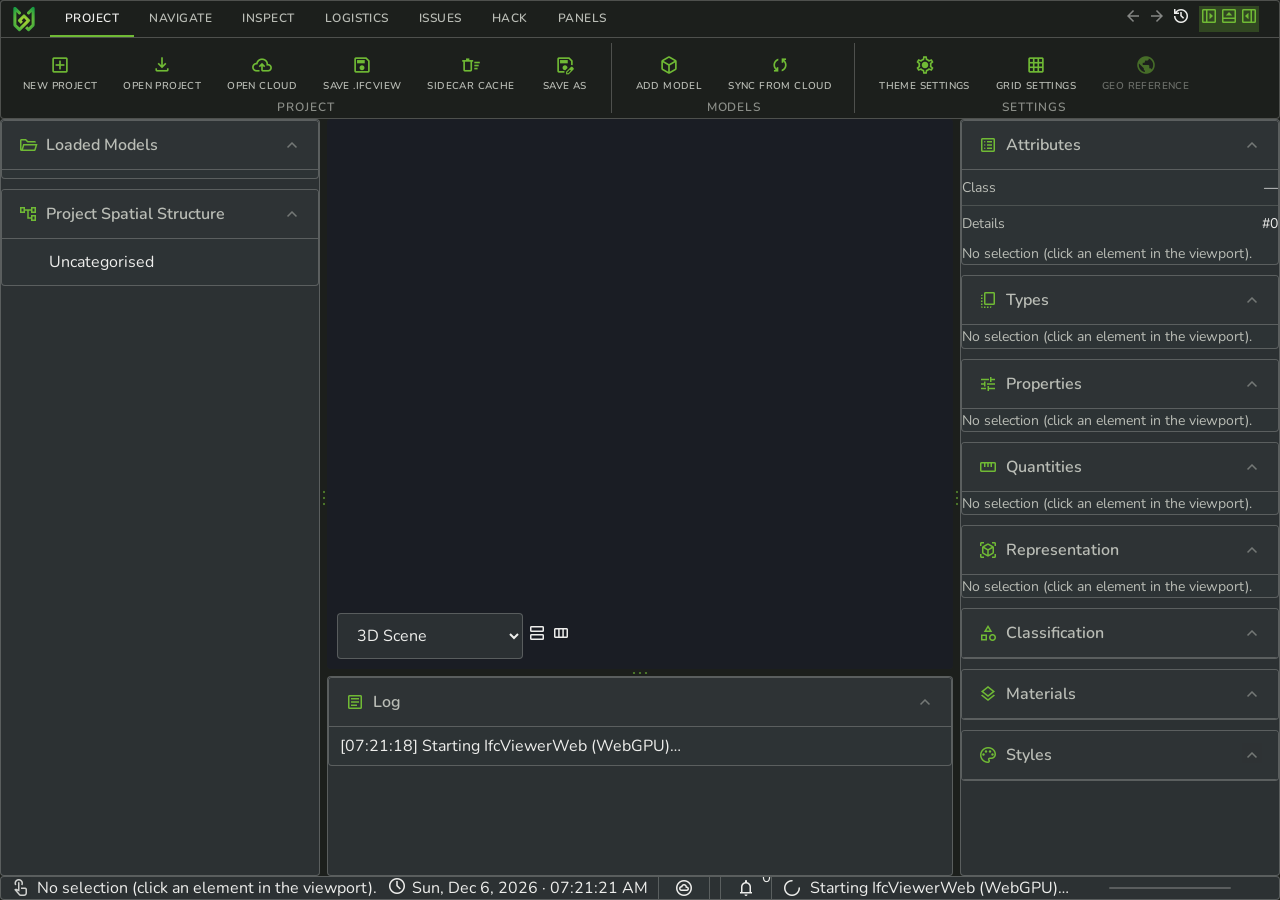
==== examples/full/index.html @ 1cb9f71c "bonsai-web live" ====
<!doctype html>
<html lang="en">
  <head>
    <meta charset="UTF-8" />
    <meta name="viewport" content="width=device-width, initial-scale=1.0" />
    <title>Bonsai Web — Full</title>
    <script type="module" crossorigin src="/assets/full-Bqfp49MY.js"></script>
    <link rel="modulepreload" crossorigin href="/assets/full-nSfZMf-n.js">
    <link rel="modulepreload" crossorigin href="/assets/__vite-browser-external-DauzbRu6.js">
    <link rel="modulepreload" crossorigin href="/assets/presets-W9ZtpXDs.js">
    <link rel="stylesheet" crossorigin href="/assets/full-CHg3Iyhk.css">
    <link rel="stylesheet" crossorigin href="/assets/presets-D4ahq0W2.css">
  </head>
  <body>
  </body>
</html>
---- assets/full-CHg3Iyhk.css ----
@import"https://fonts.googleapis.com/css2?family=Nunito:wght@200;300;400;500;600;700;800&display=swap";@import"https://fonts.googleapis.com/css2?family=Inconsolata:wght@200;300;400;500;600;700&display=swap";@import"https://fonts.googleapis.com/css2?family=Material+Symbols+Outlined:opsz,wght,FILL,GRAD@20..48,100..700,0..1,-50..200&display=swap";:root{--dui-color-bg: #1c1f1c;--dui-color-surface: rgba(46, 52, 54, .94);--dui-color-surface-raised: rgba(49, 49, 49, .96);--dui-color-surface-hover: rgba(49, 49, 49, .9);--dui-color-surface-pressed: rgba(49, 49, 49, .98);--dui-color-surface-selected: rgba(112, 186, 53, .25);--dui-color-control: rgba(46, 52, 54, .88);--dui-color-control-hover: rgba(49, 49, 49, .72);--dui-color-overlay: rgba(46, 52, 54, .96);--dui-color-text: #eeeeec;--dui-color-text-muted: #babdb6;--dui-color-text-subtle: #888a85;--dui-color-border: rgba(207, 208, 203, .28);--dui-color-border-strong: rgba(112, 186, 53, .4);--dui-color-separator: rgba(186, 189, 182, .22);--dui-color-focus: #70ba35;--dui-color-accent: #70ba35;--dui-color-accent-hover: #7cbf33;--dui-color-accent-soft: rgba(112, 186, 53, .18);--dui-color-on-accent: #ffffff;--dui-color-danger: #f0855e;--dui-color-warning: #d98014;--dui-color-success: #40b74c;--dui-color-info: #729fcf;--dui-font-ui: "Nunito", sans-serif;--dui-font-mono: "Inconsolata", monospace;--dui-font-size-xs: .75rem;--dui-font-size-sm: .875rem;--dui-font-size-md: 1rem;--dui-font-size-lg: 1.125rem;--dui-font-size-xl: 1.375rem;--dui-font-size-h1: 2.625rem;--dui-font-size-h2: 2rem;--dui-font-size-h3: 1.5625rem;--dui-font-size-h4: 1.375rem;--dui-font-size-h5: 1.25rem;--dui-font-size-h6: 1.125rem;--dui-line-height: 1.5;--dui-letter-spacing: .02em;--dui-space-1: 5px;--dui-space-2: 10px;--dui-space-3: 15px;--dui-space-4: 20px;--dui-space-5: 30px;--dui-space-6: 40px;--dui-control-height: 36px;--dui-control-height-sm: 28px;--dui-control-height-lg: 44px;--dui-control-padding-x: 15px;--dui-control-padding-y: 10px;--dui-radius: 4px;--dui-radius-sm: var(--dui-radius);--dui-radius-md: var(--dui-radius);--dui-radius-lg: var(--dui-radius);--dui-radius-pill: var(--dui-radius);--dui-shadow-sm: 0 2px 8px rgba(0, 0, 0, .3);--dui-shadow-md: 0 4px 20px rgba(0, 0, 0, .4);--dui-shadow-overlay: 0 8px 28px rgba(0, 0, 0, .35);--dui-focus-ring: 0 0 0 3px var(--dui-color-accent-soft);--dui-transition-fast: .15s ease;--dui-transition-medium: .2s ease;--dui-transition-slow: .25s ease;--dui-surface-bg: var(--dui-color-surface);--dui-surface-raised-bg: var(--dui-color-surface-raised);--dui-surface-overlay-bg: var(--dui-color-overlay);--dui-surface-control-bg: var(--dui-color-control);--dui-surface-blur: none;--dui-surface-saturate: 1;--dui-headerbar-height: 36px;--dui-sidebar-width: 44px;--dui-shell-margin: var(--dui-space-5);--dui-logo-size: calc(var(--dui-headerbar-height) - var(--dui-space-2));--dui-logo-wordmark-max-width: 150px;--dui-logo-area-width: calc(var(--dui-logo-wordmark-max-width) + var(--dui-space-4));--dui-config-width: var(--dui-logo-area-width);--dui-viewport-gizmo-size: 80px;--dui-viewport-gizmo-left: var(--dui-space-2);--dui-viewport-info-width: calc(var(--dui-viewport-gizmo-size) + var(--dui-sidebar-width));--dui-state-bar-right: calc(var(--dui-space-2) + var(--dui-viewport-info-width));--dui-nav-horizontal-inset: var(--dui-space-2);--dui-nav-bottom-inset: var(--dui-space-2);--dui-nav-left-stack-max-width: min(92vw, 320px);--dui-nav-right-stack-offset: var(--dui-sidebar-width)}*,*:before,*:after{box-sizing:border-box}input{vertical-align:middle}input:focus,textarea:focus,select:focus,input:focus-visible,textarea:focus-visible,select:focus-visible{background:var(--dui-surface-control-bg);border-color:var(--dui-color-focus)!important;box-shadow:var(--dui-focus-ring);outline:none}input.InputNumber{color:var(--dui-color-accent)!important;font-family:var(--dui-font-mono);font-size:13px;font-weight:600;min-width:60px;text-align:center}input.InputNumber:focus{color:var(--dui-color-accent-hover)!important}input[type=color]::-webkit-color-swatch{border:none;border-radius:var(--dui-radius)}input[type=color]::-webkit-color-swatch-wrapper{padding:2px}input:hover,textarea:hover,select:hover{background:var(--dui-color-control-hover);border-color:var(--dui-color-border-strong)!important}::-webkit-scrollbar{height:6px;width:6px}select,input,option{background:var(--dui-surface-control-bg);border:1px solid var(--dui-color-border);border-radius:var(--dui-radius);color:var(--dui-color-text);display:inline-flex;font-family:inherit;font-size:var(--dui-font-size-md);min-height:var(--dui-control-height);outline:none;padding:var(--dui-control-padding-y) var(--dui-control-padding-x);transition:background var(--dui-transition-fast),border-color var(--dui-transition-fast),box-shadow var(--dui-transition-fast)}textarea{background:var(--dui-surface-control-bg);border:1px solid var(--dui-color-border);border-radius:var(--dui-radius);color:var(--dui-color-text);display:block;font-family:inherit;font-size:var(--dui-font-size-md);min-height:var(--dui-control-height);outline:none;padding:var(--dui-control-padding-y) var(--dui-control-padding-x);transition:background var(--dui-transition-fast),border-color var(--dui-transition-fast),box-shadow var(--dui-transition-fast)}select:focus,input:focus,textarea:focus,select:focus-visible,input:focus-visible,textarea:focus-visible{border-color:var(--dui-color-focus)!important;box-shadow:var(--dui-focus-ring)}small{font-size:var(--dui-font-size-sm);font-weight:400}p,span,.TextBlock{font-size:var(--dui-font-size-md);font-weight:400;line-height:var(--dui-line-height)}a{color:var(--dui-color-text);cursor:pointer;font-weight:500;text-decoration:none}a:hover{color:var(--dui-color-accent-hover)}h1,h2,h3,h4,h5,h6{color:var(--dui-color-text);letter-spacing:var(--dui-letter-spacing);line-height:1.2;margin:0}h1{font-size:var(--dui-font-size-h1);font-weight:700}h2{font-size:var(--dui-font-size-h2);font-weight:600}h3{font-size:var(--dui-font-size-h3);font-weight:500}h4{font-size:var(--dui-font-size-h4);font-weight:400}h5{font-size:var(--dui-font-size-h5);font-weight:300;color:var(--dui-color-text)}h6{font-size:var(--dui-font-size-h6);font-weight:200;color:var(--dui-color-text);letter-spacing:var(--dui-letter-spacing);text-transform:none}.centered{align-items:center;text-align:center}.fill-height{height:100%}.fill-parent{height:100%;width:100%}.justify-between{justify-content:space-between;text-align:justify}input[type=color]::-webkit-color-swatch-wrapper{padding:0}input[type=color]::-webkit-color-swatch{border:none}textarea{tab-size:4;white-space:pre;word-wrap:normal}textarea.success{border-color:var(--dui-color-success)!important;box-shadow:0 0 0 4px #30d15826}textarea.fail{border-color:var(--dui-color-danger)!important;background-color:#f8514914;box-shadow:0 0 0 4px #ff453a26}textarea,input{outline:none}.Grid{display:grid;box-sizing:border-box}.DropZone{border:3px dashed var(--dui-color-border);border-radius:var(--dui-radius);padding:var(--dui-space-2);text-align:center;font-size:14px;font-weight:500;border-style:dashed;border-width:3px;border-image:repeating-linear-gradient(90deg,var(--dui-color-border) 0 10px,transparent 10px 20px) 1}.Disabled{cursor:not-allowed;opacity:.45;pointer-events:auto}.Active{background:var(--dui-color-surface-selected)!important;border-color:color-mix(in srgb,var(--dui-color-accent) 40%,transparent)!important;color:var(--dui-color-accent)!important}.Property{display:inline-block;font-size:12px;white-space:nowrap;overflow:hidden;text-overflow:ellipsis}.PropertyValue{color:var(--dui-color-accent);font-family:var(--dui-font-mono);text-align:right;min-width:96px;white-space:nowrap}.PropertyGrid{container-name:property-grid;container-type:inline-size;display:flex;flex-direction:column;gap:0;min-width:0;width:100%}.PropertyGrid-title,.PropertyGrid-header,.PropertyGrid-body,.PropertyGrid-row{box-sizing:border-box;min-width:0;width:100%}.PropertyGrid-title{color:var(--dui-color-text-muted);font-size:11px;font-weight:600;letter-spacing:.04em;margin-bottom:var(--dui-space-1);text-transform:uppercase}.PropertyGrid-header{border-bottom:1px solid var(--dui-color-border);border-top:1px solid var(--dui-color-border-strong);color:var(--dui-color-text-muted);font-size:.75rem;letter-spacing:.08em;padding:8px 14px;text-transform:uppercase}.PropertyGrid-body,.PropertyGrid-body.Column{display:grid;grid-template-columns:minmax(0,max-content) minmax(0,1fr)}.PropertyGrid-row.InputListItem,.PropertyGrid-row{align-items:center;background:transparent;border:0;border-bottom:1px solid var(--dui-color-separator);border-radius:0;cursor:default;display:flex;gap:.5rem;margin:0;min-height:var(--dui-control-height);overflow:visible;padding:.3rem 0;position:relative}.PropertyGrid-body>.PropertyGrid-row{column-gap:.5rem;display:grid;grid-column:1 / -1;grid-template-columns:subgrid}.PropertyGrid-body>.PropertyGrid-row:has(>:nth-child(3)){display:flex;gap:.5rem}.PropertyGrid-row.InputListItem:hover,.PropertyGrid-row:hover{background:transparent;border-color:transparent;border-bottom-color:var(--dui-color-separator);color:inherit}.PropertyGrid-row:last-child{border-bottom-color:transparent}.PropertyGrid-cell{min-width:0}.PropertyGrid-label{color:var(--dui-color-text-muted);font-size:var(--dui-font-size-sm);max-width:9rem;overflow:hidden;text-overflow:ellipsis;white-space:nowrap}.PropertyGrid-value{color:var(--dui-color-text);display:flex;flex:1 1 0%;font-size:var(--dui-font-size-sm);justify-content:flex-end;min-width:0;text-align:right}.PropertyGrid-value:not(:has(*)){display:block;overflow:hidden;text-overflow:ellipsis;white-space:nowrap}.PropertyGrid-value>.InputText,.PropertyGrid-value>.InputSearch,.PropertyGrid-value>.InputTextArea,.PropertyGrid-value>.InputDropdown,.PropertyGrid-value>.InputNumber,.PropertyGrid-value>.InputDate,.PropertyGrid-value>.InputColor,.PropertyGrid-value>.Slider,.PropertyGrid-value>progress{max-width:100%;min-width:0;width:100%}.PropertyGrid-row:has(.InputTextArea),.PropertyGrid-row:has(.Slider){align-items:start}.PropertyGrid-row:has(.InputTextArea) .PropertyGrid-label{padding-top:var(--dui-control-padding-y)}@container property-grid (max-width: 11rem){.PropertyGrid-body,.PropertyGrid-body.Column{grid-template-columns:minmax(0,1fr)}.PropertyGrid-body>.PropertyGrid-row{align-items:stretch;display:flex;flex-direction:column;gap:.2rem;grid-column:auto;grid-template-columns:none;padding-block:.4rem}.PropertyGrid-label{max-width:none;white-space:normal}.PropertyGrid-value{justify-content:stretch;text-align:left}}.Rectangle,.WorkspacePanel{background:var(--dui-surface-bg);border-radius:var(--dui-radius)}.WorkspacePanel>.Header.is-panel-drag-handle{cursor:grab;touch-action:none;user-select:none}.WorkspacePanel.is-panel-dragging{opacity:.55}.WorkspacePanel-float{color:var(--dui-color-text-muted);cursor:pointer}.WorkspacePanel-float:hover{color:var(--dui-color-accent)}.ContentPanel{background:var(--dui-surface-bg);border:1px solid var(--dui-color-border);border-radius:var(--dui-radius);display:flex;flex-direction:column;overflow:hidden}.ContentPanel>.Header,.ContentPanel>.RibbonBar,.FloatingWindow>.Header,.Flyout>.Header,.NavigableList>.Header,.dui-drill>.Header,.WorkspaceStackSegmentHeader.Header{flex-shrink:0}.ContentPanel>.RibbonBar{justify-content:flex-end;padding:var(--dui-space-2)}.ContentPanel>.RibbonBar:empty{display:none}.ContentPanel>.Header,.FloatingWindow>.Header,.Flyout>.Header,.NavigableList>.Header,.dui-drill>.Header,.WorkspaceStackSegmentHeader.Header{align-items:center;background:var(--dui-surface-bg);border-bottom:1px solid var(--dui-color-border);display:flex;flex-shrink:0;gap:8px;min-height:0;padding:12px 16px;width:100%}.ContentPanel>.Header .Icon:not(.CollapsiblePanel-toggle),.FloatingWindow>.Header .Icon:not(.CollapsiblePanel-toggle),.Flyout>.Header .Icon:not(.CollapsiblePanel-toggle),.NavigableList>.Header .Icon:not(.CollapsiblePanel-toggle),.dui-drill>.Header .Icon:not(.CollapsiblePanel-toggle),.WorkspaceStackSegmentHeader.Header .Icon:not(.CollapsiblePanel-toggle){color:var(--dui-color-accent);font-size:20px}.ContentPanel>.Header .TextBlock,.FloatingWindow>.Header .TextBlock,.Flyout>.Header .TextBlock,.NavigableList>.Header .TextBlock,.dui-drill>.Header .TextBlock,.WorkspaceStackSegmentHeader.Header .TextBlock{color:var(--dui-color-text-muted);flex:1 1 auto;font-weight:600;min-width:0}.ContentPanel>.PanelContent{-webkit-overflow-scrolling:touch;display:flex;flex:1 1 0%;flex-direction:column;gap:var(--dui-space-2);min-height:0;overflow-x:hidden;overflow-y:auto;width:100%}.ContentPanel>.PanelContent>.TabView{display:flex;flex:1 1 0;flex-direction:column;max-width:100%;min-height:0;min-width:0}.ContentPanel>.PanelContent>.TabView .TabView-tabs{flex-shrink:0}.ContentPanel>.PanelContent>.TabView .TabView-content{flex:1 1 0;min-height:0;overflow-x:hidden;overflow-y:auto}#objectTab .Rectangle,#geometryTab .Rectangle,#materialTab .Rectangle,#scriptTab .Rectangle{padding:var(--dui-space-2)}.ContextMenu div{position:relative}.ContextModules .ModuleCount{backdrop-filter:var(--dui-surface-blur);background:var(--dui-color-danger);border-radius:var(--dui-radius);padding:1px 3px;position:absolute;right:0;top:80%}.CollapsiblePanel>.PanelContent:has(.ag-theme-quartz),.CollapsiblePanel>.PanelContent:has(.ag-theme-quartz-dark){display:flex;flex-direction:column}.CollapsiblePanel>.PanelContent:has(.ag-theme-quartz) .ag-theme-quartz,.CollapsiblePanel>.PanelContent:has(.ag-theme-quartz-dark) .ag-theme-quartz-dark{flex:0 0 auto}.Module,.Clickable,.IndependentModule{cursor:pointer;-webkit-user-select:none;-moz-user-select:none;-ms-user-select:none;user-select:none}.Module:hover,.IndependentModule:hover{color:var(--dui-color-accent)}.ModuleName{text-transform:uppercase}.Link{color:var(--dui-color-accent);display:inline-block;font-size:13px;margin-top:var(--dui-space-2);text-decoration:underline}.InputListItem .Link{color:var(--dui-color-text-muted);font-size:13px;font-weight:400;letter-spacing:.2px;margin:0;text-decoration:none;transition:color .2s ease}.InputListItem:hover .Link{color:var(--dui-color-text)}.Row{display:flex;flex-direction:row}.FloatingWindow .TabView-content .Rectangle{padding:var(--dui-space-2);flex:1;min-height:0;overflow:hidden}#sidebar .Row .Label,#properties .Row .Label,.SideBar .Row .Label{color:var(--dui-color-text-muted);flex-shrink:0;font-size:12px;font-weight:500;width:100px}.properties-panel .Rectangle{height:100%;margin:0;overflow:auto;width:100%}#Viewport{height:100%;overflow:hidden;position:relative;width:100%;border-radius:var(--dui-radius)}.InputListItem{align-items:center;background:transparent;border:1px solid transparent;border-radius:var(--dui-radius);color:var(--dui-color-text);cursor:pointer;display:flex;gap:var(--dui-space-3);margin:1px 0;min-height:var(--dui-control-height);overflow:hidden;padding:5px 10px;position:relative;transition:background var(--dui-transition-fast),color var(--dui-transition-fast),border-color var(--dui-transition-fast)}.InputListItem:hover{background:var(--dui-color-surface-hover);border-color:transparent;color:var(--dui-color-text)}.InputListItem.Active{background:var(--dui-color-surface-selected);border-color:transparent;color:var(--dui-color-text)}.InputListItem.workspace-menu-item{gap:var(--dui-space-3);min-height:32px;padding:4px 8px;width:100%}.workspace-menu-item .Checkbox{flex-shrink:0}.workspace-menu-item-icon,.workspace-menu-item .material-symbols-outlined{color:var(--dui-color-text-muted);flex-shrink:0;font-size:18px;line-height:1;opacity:.85}.InputListItem.workspace-menu-item:hover .workspace-menu-item-icon,.InputListItem.workspace-menu-item:hover .material-symbols-outlined{color:var(--dui-color-text);opacity:1}.workspace-menu-item-label{flex:1 1 auto;font-size:var(--dui-font-size-sm);line-height:1.2;min-width:0;overflow:hidden;text-overflow:ellipsis;white-space:nowrap}.workspace-menu-item-actions{align-items:center;display:flex;flex-shrink:0;gap:var(--dui-space-1);margin-left:auto}.Rectangle{background:var(--dui-surface-bg);-webkit-backdrop-filter:var(--dui-surface-blur);backdrop-filter:var(--dui-surface-blur);border:1px solid var(--dui-color-border);border-radius:var(--dui-radius);display:flex;flex-direction:column;max-width:100%;min-width:min(fit-content,240px);-moz-user-select:none;-ms-user-select:none;-o-user-select:none;-webkit-user-select:none;user-select:none;z-index:7}input.InputColor{align-items:center;border-radius:var(--dui-radius);border:1px solid var(--dui-color-border);display:flex;justify-content:center;margin:var(--dui-space-1);position:relative}.Click{background:var(--dui-surface-bg);border:1px solid var(--dui-color-border);border-radius:var(--dui-radius);box-shadow:var(--dui-shadow-md);cursor:pointer;padding:8px 12px;transition:all .2s ease;user-select:none}::-webkit-scrollbar{width:6px}.FloatingWindow f-node{z-index:5}.FloatingWindow flow,.FloatingWindow-content flow{display:block;height:100%;overflow:hidden;position:relative;width:100%}.ws-node-group-background{-webkit-backdrop-filter:blur(2px);backdrop-filter:blur(2px);box-shadow:var(--dui-shadow-sm);pointer-events:none;position:absolute;transition:all var(--dui-transition-fast)}header{align-items:center}.kbd{align-items:center;background:var(--dui-surface-control-bg);border:1px solid var(--dui-color-border);border-bottom-width:2px;border-radius:var(--dui-radius);box-shadow:inset 0 -1px 0 var(--dui-color-separator);color:var(--dui-color-text-muted);display:inline-flex;font-family:var(--dui-font-mono);font-size:var(--dui-font-size-xs);font-weight:500;height:var(--dui-control-height-sm);justify-content:center;min-width:var(--dui-control-height-sm);padding:0 7px;width:fit-content}.Code{font-family:var(--dui-font-mono);line-height:1.45;white-space:normal;word-break:break-word}.Markdown{color:var(--dui-color-text);display:block;font-family:var(--dui-font-ui);font-size:var(--dui-font-size-md);line-height:1.65;max-width:48rem;width:100%}.Markdown>:first-child{margin-top:0}.Markdown>:last-child{margin-bottom:0}.Markdown h1,.Markdown h2,.Markdown h3,.Markdown h4,.Markdown h5,.Markdown h6{color:var(--dui-color-text);font-weight:700;letter-spacing:-.02em;line-height:1.25;margin:1.35em 0 .5em}.Markdown h1{border-bottom:1px solid var(--dui-color-separator);font-size:var(--dui-font-size-h3);padding-bottom:.35em}.Markdown h2{border-bottom:1px solid var(--dui-color-separator);font-size:var(--dui-font-size-h4);padding-bottom:.3em}.Markdown h3{font-size:var(--dui-font-size-h5)}.Markdown h4{font-size:var(--dui-font-size-h6)}.Markdown h5,.Markdown h6{color:var(--dui-color-text-muted);font-size:var(--dui-font-size-md);font-weight:650}.Markdown p{margin:0 0 .9em}.Markdown a{color:var(--dui-color-accent);text-decoration:underline;text-decoration-color:color-mix(in srgb,var(--dui-color-accent) 45%,transparent);text-underline-offset:.15em}.Markdown a:hover{color:var(--dui-color-accent-hover);text-decoration-color:var(--dui-color-accent-hover)}.Markdown strong{color:var(--dui-color-text);font-weight:700}.Markdown em{font-style:italic}.Markdown del,.Markdown s{color:var(--dui-color-text-muted);text-decoration:line-through}.Markdown u{text-decoration:underline;text-underline-offset:.12em}.Markdown hr{background:transparent;border:0;border-top:1px solid var(--dui-color-separator);margin:1.5em 0}.Markdown ul,.Markdown ol{margin:0 0 .9em;padding-left:1.35em}.Markdown li{margin:.25em 0}.Markdown li>ul,.Markdown li>ol{margin:.35em 0 .15em}.Markdown li.task-list-item,.Markdown .task-list-item{list-style:none;margin-left:-1.35em;padding-left:0}.Markdown .task-list-item input[type=checkbox]{accent-color:var(--dui-color-accent);margin:0 .55em 0 0;vertical-align:middle}.Markdown blockquote{background:var(--dui-color-accent-soft);border-left:3px solid var(--dui-color-accent);border-radius:0 var(--dui-radius) var(--dui-radius) 0;color:var(--dui-color-text-muted);margin:0 0 .9em;padding:.65em .9em}.Markdown blockquote>:first-child{margin-top:0}.Markdown blockquote>:last-child{margin-bottom:0}.Markdown img{border-radius:var(--dui-radius);display:block;height:auto;margin:.75em 0;max-width:100%}.Markdown table{border-collapse:collapse;display:block;font-size:var(--dui-font-size-sm);margin:0 0 1em;max-width:100%;overflow-x:auto;width:max-content}.Markdown thead{background:var(--dui-surface-control-bg)}.Markdown th,.Markdown td{border:1px solid var(--dui-color-border);padding:.45em .75em;text-align:left;vertical-align:top}.Markdown th{color:var(--dui-color-text);font-weight:650;white-space:nowrap}.Markdown td{color:var(--dui-color-text-muted)}.Markdown tbody tr:nth-child(2n){background:color-mix(in srgb,var(--dui-color-surface-raised) 55%,transparent)}.Markdown code{background:var(--dui-color-accent-soft);border:1px solid color-mix(in srgb,var(--dui-color-accent) 22%,transparent);border-radius:var(--dui-radius);color:var(--dui-color-accent);font-family:var(--dui-font-mono);font-size:.9em;padding:.1em .4em}.Markdown pre{background:var(--dui-surface-raised-bg);border:1px solid var(--dui-color-border);border-radius:var(--dui-radius);margin:0 0 1em;overflow-x:auto;padding:.85em 1em}.Markdown pre code{background:transparent;border:0;border-radius:0;color:var(--dui-color-text);display:block;font-size:var(--dui-font-size-sm);line-height:1.55;padding:0;white-space:pre}.Markdown pre code.hljs{background:transparent;padding:0}.disclaimer{background:var(--dui-surface-control-bg);border:1px solid var(--dui-color-border);border-radius:var(--dui-radius);color:var(--dui-color-text-muted);display:block;font-size:var(--dui-font-size-sm);line-height:1.5;padding:var(--dui-space-3) var(--dui-space-4)}small{color:var(--dui-color-text-muted);font-size:var(--dui-font-size-sm, 14px);line-height:1.45}.NotificationsPanel{max-height:30vh;overflow:auto;position:absolute}button,.Button,.ToolButton{align-items:center;background:var(--dui-surface-control-bg);-webkit-backdrop-filter:var(--dui-surface-blur);backdrop-filter:var(--dui-surface-blur);border:1px solid var(--dui-color-border);border-radius:var(--dui-radius);color:var(--dui-color-text);cursor:pointer;display:inline-flex;font-family:inherit;font-size:var(--dui-font-size-md);font-weight:500;gap:6px;justify-content:center;letter-spacing:var(--dui-letter-spacing);min-height:var(--dui-control-height);padding:var(--dui-control-padding-y) var(--dui-control-padding-x);transition:background var(--dui-transition-fast),border-color var(--dui-transition-fast),color var(--dui-transition-fast),box-shadow var(--dui-transition-fast)}.ToolButton{background:transparent;border-color:transparent;min-height:var(--dui-control-height-sm);min-width:var(--dui-control-height-sm);padding:4px;width:fit-content}.InputList{border-radius:var(--dui-radius);cursor:default;font-size:var(--dui-font-size-sm);min-height:fit-content;overflow:hidden;padding:4px;width:100%}.FloatingWindow f-canvas f-content{left:0;position:absolute;top:0}.CollapsiblePanel>.PanelContent{flex:0 0 auto;min-height:auto;overflow:visible}.CollapsiblePanel>.PanelContent>.TabView{flex:0 0 auto;height:auto;min-height:auto}.CollapsiblePanel>.PanelContent>.TabView .TabView-content{flex:0 0 auto;min-height:auto;overflow:visible}.CollapsiblePanel>.PanelContent>.InputList{padding:2px 4px 8px}.CollapsiblePanel-toggle{color:var(--dui-color-text-muted);flex-shrink:0;opacity:.5;transition:opacity var(--dui-transition-fast)}.CollapsiblePanel:hover .CollapsiblePanel-toggle{opacity:1}.CollapsiblePanel.collapsed>.PanelContent{display:none}.CollapsiblePanel.collapsed .CollapsiblePanel-toggle{transform:rotate(-90deg)}.FloatingWindow f-canvas{height:100%!important;left:0!important;position:absolute!important;top:0!important;width:100%!important}.Item-actions:hover{opacity:1!important}.Badge{background:var(--dui-color-surface-raised, color-mix(in srgb, var(--dui-color-text) 6%, transparent));border:1px solid var(--dui-color-border);border-radius:var(--dui-radius);color:var(--dui-color-text-muted);display:inline-block;font-family:var(--dui-font-mono);font-size:var(--dui-font-size-xs);line-height:1.4;margin:0;padding:.2rem .45rem;width:fit-content;white-space:nowrap}button img,.icon{opacity:.75;transition:opacity var(--dui-transition-fast);width:1rem}.Button--active{background:var(--dui-color-surface-selected);border-color:color-mix(in srgb,var(--dui-color-accent) 40%,transparent);color:var(--dui-color-accent)}button:hover,.Button:hover{background:var(--dui-color-control-hover);border-color:var(--dui-color-border-strong);color:var(--dui-color-text)}button:active,.Button:active{background:var(--dui-color-surface-pressed)}.Button.primary{background:var(--dui-color-accent);border-color:transparent;color:var(--dui-color-on-accent);font-weight:550}.Button.primary:hover{background:var(--dui-color-accent-hover);border-color:transparent;color:var(--dui-color-on-accent)}.Button.secondary{background:var(--dui-surface-raised-bg);border:1px solid var(--dui-color-border);color:var(--dui-color-text)}.Button.secondary:hover{background:var(--dui-color-surface-hover);border-color:var(--dui-color-border-strong);color:var(--dui-color-text)}.ToolButton:hover{background:var(--dui-color-surface-hover);color:var(--dui-color-text)}.circle{align-items:center;border-radius:var(--dui-radius);cursor:pointer;display:inline-flex;padding:3px}.Click:hover{transform:scale(1.05)}.FloatingWindow{background:var(--dui-surface-overlay-bg);-webkit-backdrop-filter:var(--dui-surface-blur);backdrop-filter:var(--dui-surface-blur);border:1px solid var(--dui-color-border);border-radius:var(--dui-radius);box-shadow:var(--dui-shadow-overlay);display:flex;flex-direction:column;margin:0;max-width:min(100vw - 2rem,100%);max-height:min(100vh - 2rem,100%);min-height:0;min-width:min(20vw,280px);overflow:hidden;position:absolute;transition:box-shadow var(--dui-transition-medium),border-color var(--dui-transition-medium);z-index:12}@keyframes floating-panel-enter{0%{opacity:0;transform:scale(.97) translateY(8px)}to{opacity:1;transform:scale(1) translateY(0)}}.FloatingWindow.is-entering{animation:floating-panel-enter .24s cubic-bezier(.22,1,.36,1) forwards}.FloatingWindow>.Header{cursor:move}.FloatingWindow-tools{align-items:center;display:inline-flex;flex-shrink:0;gap:.25rem}.FloatingWindow-tool.ToolButton{border-radius:var(--dui-radius);color:var(--dui-color-text-muted);min-height:var(--dui-control-height-sm);min-width:var(--dui-control-height-sm)}.FloatingWindow-tool.ToolButton:hover{color:var(--dui-color-text)}.FloatingWindow-content{display:flex;flex:1;flex-direction:column;margin:0;min-height:0;overflow:auto;position:relative}.FloatingWindow.maximized{height:100%!important;left:0!important;top:0!important;width:100%!important;z-index:9999!important}.FloatingWindow.minimized{height:30px!important}.GameNumber{color:gold;font-family:Orbitron,monospace;font-size:12px;font-weight:700}#startPython,#startIM,#startBIM{color:var(--dui-color-accent);padding:1rem 2rem;transition:background-color .3s ease}#toolbar{-webkit-backdrop-filter:var(--dui-surface-blur);backdrop-filter:var(--dui-surface-blur);background:var(--dui-surface-bg);border:1px solid var(--dui-color-border);border-radius:var(--dui-radius);box-shadow:var(--dui-shadow-md);padding:var(--dui-space-2) 0;position:relative;text-align:center}#world-container,#world-container canvas{height:100%;width:100%}.Image,.SVG{min-height:1rem;min-width:1rem;object-fit:contain}.InputListItem .Image,.InputListItem .SVG{filter:grayscale(100%) brightness(1.2);height:20px;opacity:.5;transition:opacity .25s ease;width:20px}.InputListItem:hover .Image,.InputListItem:hover .SVG{filter:grayscale(0%);opacity:.85}.InputListItem:hover .material-symbols-outlined{color:var(--dui-color-text);opacity:.9}.RibbonBar{align-items:stretch;flex-shrink:0;gap:2px}.Button.RibbonButton,.RibbonButton{align-items:center;-webkit-backdrop-filter:none;backdrop-filter:none;background:transparent;border:none;border-bottom:2px solid transparent;border-radius:0;box-shadow:none;box-sizing:border-box;color:var(--dui-color-text-muted);cursor:pointer;display:flex;flex:0 0 auto;flex-direction:column;font-family:var(--dui-font-ui);gap:4px;justify-content:center;min-height:0;min-width:72px;padding:6px 12px 4px;position:relative;transition:background-color var(--dui-transition-fast),border-color var(--dui-transition-fast),color var(--dui-transition-fast)}button.RibbonButton:hover,.Button.RibbonButton:hover,.RibbonButton:hover{background:color-mix(in srgb,var(--dui-color-accent) 6%,transparent 94%);border-color:transparent;border-bottom-color:transparent;box-shadow:none;color:var(--dui-color-text)}button.RibbonButton:active,.Button.RibbonButton:active,.RibbonButton:active{background:transparent}.Button.RibbonButton.Active,.Button.RibbonButton.selected,.RibbonButton.Active,.RibbonButton.selected,button.RibbonButton.Active:hover,.Button.RibbonButton.Active:hover,.RibbonButton.Active:hover{background:transparent;border-color:transparent;border-bottom-color:var(--dui-color-accent);color:var(--dui-color-text)}.RibbonButton:focus-visible{outline:2px solid var(--dui-color-accent);outline-offset:-2px}.RibbonButton .Icon,.RibbonButton .material-symbols-outlined{color:var(--dui-color-accent);display:block;font-size:22px;height:22px;line-height:22px;margin:0}.RibbonButton-label{color:inherit;display:block;font-size:10px;font-weight:600;letter-spacing:.04em;line-height:1.2;max-width:104px;overflow:hidden;text-align:center;text-overflow:ellipsis;text-transform:uppercase;white-space:nowrap}.Network{max-width:100%!important;min-width:100%!important}.NodeGraphControls{align-items:center;display:flex;flex-wrap:wrap;gap:var(--dui-space-2);left:var(--dui-space-2);position:absolute;top:var(--dui-space-2);z-index:2}.Column{display:flex;flex-direction:column}.Module{align-items:center;box-shadow:none;display:flex;flex-direction:column;font-size:var(--dui-space-4);justify-content:center;margin:0!important}.IndependentModule{width:"fit-content";display:flex;flex-direction:row;justify-content:center;gap:var(--dui-space-2);border-radius:var(--dui-radius);background:var(--dui-surface-bg);-webkit-backdrop-filter:var(--dui-surface-blur);backdrop-filter:var(--dui-surface-blur);padding:var(--dui-space-2);border:1px solid var(--dui-color-border);align-items:center}#LayoutToggleBar{margin-right:var(--dui-space-4)}.NotificationsModule{position:relative}.HeaderBar .Row:not(.TabView){height:100%;align-items:center;justify-content:center}.ModuleCount{font-size:var(--dui-space-3);position:absolute;bottom:50%;right:0}.SquareOperator{align-items:center;background:var(--dui-surface-bg);border:1px solid var(--dui-color-border);cursor:pointer;display:flex;flex-direction:column;gap:var(--dui-space-1);padding:var(--dui-space-2);transition:all var(--dui-transition-slow);width:fit-content}.SquareOperator:hover{scale:1.05}.SquareButton{align-items:center;background:var(--dui-surface-control-bg);border:1px solid var(--dui-color-border);border-radius:var(--dui-radius);color:var(--dui-color-text);cursor:pointer;display:flex;flex-direction:column;gap:4px;justify-content:center;min-height:76px;min-width:76px;padding:var(--dui-space-4);text-align:center;transition:background var(--dui-transition-fast),border-color var(--dui-transition-fast),box-shadow var(--dui-transition-fast);width:fit-content}.SquareButton:hover{background:var(--dui-color-control-hover);border-color:var(--dui-color-border-strong);box-shadow:var(--dui-shadow-sm)}.SquareButton-label{font-size:var(--dui-font-size-md);font-weight:550;line-height:1.2;white-space:normal}.SquareButton-meta{color:var(--dui-color-text-muted);font-size:var(--dui-font-size-xs);font-weight:500;letter-spacing:.02em;opacity:.9}.SquareButton .Icon,.SquareButton .material-symbols-outlined{color:var(--dui-color-text-muted);font-size:20px;opacity:.85}.Tab .Image{flex-shrink:0;height:14px;width:14px}.Title{font-size:var(--dui-font-size-lg, 18px);font-weight:600;letter-spacing:.01em;overflow:hidden;text-overflow:ellipsis;white-space:nowrap}.MainPanel-header{border-bottom:1px solid var(--dui-color-border);flex-shrink:0;padding:.75rem 1rem}.TabView-tabs .Tab:hover>.ToolButton.Tab-float,.TabView-tabs .Tab.selected>.ToolButton.Tab-float{opacity:1}.TabView{background:transparent;border:none;border-radius:0;display:flex;flex-direction:column;max-width:calc(100vw - var(--dui-sidebar-width) - var(--dui-shell-margin));overflow:hidden;transition:.3s ease,left .3s ease}.TabView .TabView-content{display:block;min-height:3.5rem;position:relative;width:100%;height:100%}.TabView .TabView-content .InputListItem{cursor:default}.TabView-tabs,.TabView .TabView-tabs{align-items:stretch;background:transparent;border-bottom:1px solid var(--dui-color-separator);display:flex;flex-direction:row;flex-shrink:0;gap:0;overflow-x:auto;overflow-y:hidden;padding:0;width:100%}.TabView-tabs::-webkit-scrollbar{display:none}.TabView-tabs .Tab{align-items:center;background:transparent;border:none;border-bottom:2px solid transparent;color:var(--dui-color-text-muted);cursor:pointer;display:flex;font-family:var(--dui-font-ui);font-size:var(--dui-font-size-xs, 11px);font-weight:600;gap:6px;letter-spacing:.04em;margin-bottom:-1px;max-width:200px;padding:.55rem .875rem;text-transform:uppercase;transition:color var(--dui-transition-fast),border-color var(--dui-transition-fast);white-space:nowrap}.TabView-tabs .Tab .Title{color:inherit;font-size:inherit;font-weight:inherit;letter-spacing:inherit;line-height:1.2}.TabView-tabs .Tab:hover{background:transparent;color:var(--dui-color-text)}.TabView-tabs .Tab.active,.TabView-tabs .Tab.selected{background:transparent;border-bottom-color:var(--dui-color-accent);color:var(--dui-color-text)}.Tooltip{background:var(--dui-surface-overlay-bg);-webkit-backdrop-filter:var(--dui-surface-blur);backdrop-filter:var(--dui-surface-blur);border:1px solid var(--dui-color-border);border-radius:var(--dui-radius);box-shadow:var(--dui-shadow-md);color:var(--dui-color-text);font-family:var(--dui-font-ui);font-size:var(--dui-font-size-xs);font-weight:500;left:100%;margin-left:8px;opacity:0;padding:5px 8px;pointer-events:none;position:absolute;top:50%;transform:translateY(-50%);transition:opacity var(--dui-transition-fast);white-space:nowrap;z-index:10000}.Tooltip--portal{left:auto;margin-left:0;top:auto}.Tooltip--dark{background:var(--dui-surface-overlay-bg);border:1px solid var(--dui-color-border);color:var(--dui-color-text)}.Tooltip--light{background:#f5f5f7;border:1px solid rgba(0,0,0,.1);box-shadow:var(--dui-shadow-md);color:#1d1d1f}.Tooltip--above{left:50%;margin-left:0;margin-bottom:8px;top:auto;bottom:100%;transform:translate(-50%)}.Tooltip.visible{opacity:1}.MobileLandscapeGuidance{align-items:center;background:var(--dui-surface-bg);backdrop-filter:blur(8px);box-sizing:border-box;display:none;flex-direction:column;inset:0;justify-content:center;padding:var(--dui-space-5);pointer-events:auto;position:fixed;z-index:100}.selected{border-color:var(--dui-color-accent)!important}.SelectionToggle{align-items:center;background:var(--dui-surface-bg);border:1px solid var(--dui-color-border);border-radius:var(--dui-radius);cursor:pointer;display:inline-flex;gap:var(--dui-space-2);padding:var(--dui-space-2) var(--dui-space-4);transition:var(--dui-transition-fast)}.SelectionToggle:hover{background:var(--dui-color-surface-hover);border-color:var(--dui-color-border-strong)}.SelectionToggle.active{background:var(--dui-color-accent-soft);border-color:var(--dui-color-accent);color:var(--dui-color-on-accent)}.layout-panel{display:flex;flex-direction:column;overflow:hidden;position:relative;z-index:10;border-radius:var(--dui-radius)}.layout-resizer{background:transparent;flex-shrink:0;position:relative;transition:background .15s ease;z-index:100}.layout-resizer:before{content:"";opacity:.55;pointer-events:none;position:absolute}.layout-resizer:hover,.layout-resizer.active{background:var(--dui-color-accent-soft)!important}.layout-resizer-left,.layout-resizer-right{cursor:col-resize;width:4px}.layout-resizer-left:before,.layout-resizer-right:before{background:radial-gradient(circle,var(--dui-color-accent) 1px,transparent 1.6px) center / 2px 6px repeat-y;height:18px;left:50%;top:50%;transform:translate(-50%,-50%);width:2px}.layout-resizer-bottom{cursor:row-resize;height:4px}.layout-resizer-bottom:before{background:radial-gradient(circle,var(--dui-color-accent) 1px,transparent 1.6px) center / 6px 2px repeat-x;height:2px;left:50%;top:50%;transform:translate(-50%,-50%);width:18px}.layout-drag-overlay{background:transparent;inset:0;position:fixed;z-index:9999}.NavigationView{--dui-sidebar-width: 240px;--dui-sidebar-min-width: 180px;--dui-sidebar-max-width: 280px;display:flex;flex:1 1 auto;height:100%;min-height:0;min-width:0;overflow:hidden;width:100%}.NavigationView>.SideBar{border-right:1px solid var(--dui-color-border);display:flex;flex:0 0 var(--dui-sidebar-width);flex-direction:column;max-width:var(--dui-sidebar-max-width);min-height:0;min-width:var(--dui-sidebar-min-width);overflow:hidden;width:var(--dui-sidebar-width)}.NavigationView.is-sidebar-hidden>.SideBar{display:none}.NavigationView>.layout-resizer-right{flex:0 0 4px}.NavigationView.is-sidebar-hidden>.layout-resizer-right{display:none}.SideBar.SideBar-borderless{border-right:none}.SideBar-header,.SideBar-footer{display:flex;flex-direction:column;flex:0 0 auto;min-height:0}.SideBar-header{background:var(--dui-surface-bg);-webkit-backdrop-filter:var(--dui-surface-blur);backdrop-filter:var(--dui-surface-blur);border-bottom:1px solid var(--dui-color-border);padding:.75rem 1rem}.SideBar-header:empty,.SideBar-footer:empty{display:none}.SideBar-titleRow{align-items:center;flex:0 0 auto;gap:.5rem;min-width:0;width:100%}.SideBar-titleRow>.Title,.SideBar-header .Title{flex:1 1 auto;font-size:1.125rem;line-height:1.3;min-width:0;white-space:normal}.SideBar-toggle{flex:0 0 auto}.SideBar-body{display:flex;flex:1 1 auto;flex-direction:column;min-height:0;min-width:0;overflow:auto;padding:.75rem .5rem 1rem}.NavigationView>.MainPanel{background:transparent;display:flex;flex:1 1 auto;flex-direction:column;min-height:0;min-width:0;overflow:hidden;position:relative}.AppShell{height:100%;min-height:0}.AppShell>.SideBar>.SideBar-body:has(.AppShell-nav--tabs){overflow:hidden}.AppShell-body{padding:1rem 1.25rem 1.5rem}.AppShell .AppShell-nav{min-height:0}.AppShell .AppShell-nav--tabs{display:flex;flex:1 1 auto;flex-direction:column;min-height:0}.AppShell .AppShell-groupTabs.TabView{display:flex;flex:1 1 auto;flex-direction:column;max-width:none;min-height:0;overflow:hidden}.AppShell .AppShell-groupTabs>.TabView-tabs{flex-shrink:0;gap:0;max-height:none}.AppShell .AppShell-groupTabs>.TabView-tabs .Tab{flex:1 1 0;justify-content:center;max-width:none;padding:.55rem .4rem;text-align:center}.AppShell .AppShell-groupTabs>.TabView-tabs .Tab .Title{overflow:hidden;text-overflow:ellipsis}.AppShell .AppShell-groupTabs>.TabView-content{flex:1 1 auto;min-height:0;overflow:auto;padding:.5rem 0 0}.AppShell .AppShell-groupTabs>.TabView-content>*{min-height:0}.AppShell-navDivider.Line{border:0;border-top:1px solid var(--dui-color-border);margin:.5rem 0}.AppShell-navHeading{color:var(--dui-color-text-muted);font-size:var(--dui-font-size-xs);font-weight:600;letter-spacing:.04em;margin:.15rem 0 .25rem;padding:0 .35rem;text-transform:uppercase}.Card{background:var(--dui-surface-raised-bg);-webkit-backdrop-filter:var(--dui-surface-blur);backdrop-filter:var(--dui-surface-blur);border:1px solid var(--dui-color-border);border-radius:var(--dui-radius);box-shadow:var(--dui-shadow-sm);color:var(--dui-color-text);display:flex;flex-direction:column;gap:var(--dui-space-2);padding:var(--dui-space-4)}.Link{color:var(--dui-color-accent);display:inline-flex;align-items:center;gap:4px;font-size:var(--dui-font-size-md);font-weight:500;margin-top:0;text-decoration:none}.Link:hover{color:var(--dui-color-accent-hover)}.Line,hr{background:var(--dui-color-separator);border:0;height:1px;margin:var(--dui-space-3) 0;width:100%}.InputText,.InputSearch,.InputTextArea,.InputDropdown,.InputNumber,.InputDate-input,input.InputText,input.InputSearch,input.InputNumber,textarea.InputTextArea,select.InputDropdown{background:var(--dui-surface-control-bg);border:1px solid var(--dui-color-border);border-radius:var(--dui-radius);box-sizing:border-box;color:var(--dui-color-text);font-family:inherit;font-size:var(--dui-font-size-md);line-height:1.3;min-height:var(--dui-control-height);padding:var(--dui-control-padding-y) var(--dui-control-padding-x);transition:background var(--dui-transition-fast),border-color var(--dui-transition-fast),box-shadow var(--dui-transition-fast);width:100%}.InputTextArea,textarea.InputTextArea{display:block;min-height:4.5rem;resize:vertical}.InputText:hover,.InputSearch:hover,.InputTextArea:hover,.InputDropdown:hover,.InputNumber:hover,.InputDate-input:hover{background:var(--dui-color-control-hover);border-color:var(--dui-color-border-strong)}.InputText:focus,.InputSearch:focus,.InputTextArea:focus,.InputDropdown:focus,.InputNumber:focus,.InputDate-input:focus,.InputText:focus-visible,.InputSearch:focus-visible,.InputTextArea:focus-visible,.InputDropdown:focus-visible,.InputNumber:focus-visible,.InputDate-input:focus-visible{background:var(--dui-surface-control-bg);border-color:var(--dui-color-focus);box-shadow:var(--dui-focus-ring);outline:none}.InputText::placeholder,.InputSearch::placeholder,.InputTextArea::placeholder,.InputDate-input::placeholder{color:var(--dui-color-text-subtle)}.Checkbox,input.Checkbox,input[type=checkbox].Checkbox{accent-color:var(--dui-color-accent);cursor:pointer;height:14px;margin:0;min-height:14px;padding:0;width:14px}.Card-checkbox{accent-color:var(--dui-color-accent);cursor:pointer;height:14px;width:14px}label,.Label{color:var(--dui-color-text-muted);display:block;font-size:var(--dui-font-size-sm);font-weight:500;letter-spacing:.01em;margin-bottom:2px}.Form{display:flex;flex-direction:column;gap:var(--dui-space-3);width:100%}.Slider{align-items:center;display:flex;gap:var(--dui-space-2);min-width:0;width:100%}.Slider-range,input.Slider-range{-webkit-appearance:none;appearance:none;background:transparent;flex:1 1 auto;height:var(--dui-control-height);margin:0;min-width:0;padding:0}.Slider-range::-webkit-slider-runnable-track{background:var(--dui-color-control);border-radius:999px;height:6px}.Slider-range::-webkit-slider-thumb{-webkit-appearance:none;appearance:none;background:var(--dui-color-accent);border:2px solid var(--dui-surface-control-bg, var(--dui-surface-bg));border-radius:50%;box-shadow:0 0 0 1px color-mix(in srgb,var(--dui-color-accent) 45%,transparent);cursor:pointer;height:14px;margin-top:-4px;transition:background var(--dui-transition-fast),box-shadow var(--dui-transition-fast);width:14px}.Slider-range:hover::-webkit-slider-thumb{background:var(--dui-color-accent-hover)}.Slider-range:focus-visible{outline:none}.Slider-range:focus-visible::-webkit-slider-thumb{box-shadow:var(--dui-focus-ring)}.Slider-range::-moz-range-track{background:var(--dui-color-control);border:none;border-radius:999px;height:6px}.Slider-range::-moz-range-thumb{background:var(--dui-color-accent);border:2px solid var(--dui-surface-control-bg, var(--dui-surface-bg));border-radius:50%;box-shadow:0 0 0 1px color-mix(in srgb,var(--dui-color-accent) 45%,transparent);cursor:pointer;height:14px;width:14px}.Slider-range:hover::-moz-range-thumb{background:var(--dui-color-accent-hover)}.Slider-range:focus-visible::-moz-range-thumb{box-shadow:var(--dui-focus-ring)}.Slider-value,.Slider .InputNumber,.Slider input.InputNumber{flex:0 0 4.25rem;min-width:4.25rem;text-align:right;width:4.25rem}progress{appearance:none;background:var(--dui-color-control);border:none;border-radius:var(--dui-radius);height:6px;overflow:hidden;width:100%}progress::-webkit-progress-bar{background:var(--dui-color-control);border-radius:var(--dui-radius)}progress::-webkit-progress-value{background:var(--dui-color-accent);border-radius:var(--dui-radius)}progress::-moz-progress-bar{background:var(--dui-color-accent);border-radius:var(--dui-radius)}.InputDate{display:inline-flex;flex-direction:column;gap:var(--dui-space-2);position:relative}.InputDate-calendar{background:var(--dui-surface-overlay-bg);-webkit-backdrop-filter:var(--dui-surface-blur);backdrop-filter:var(--dui-surface-blur);border:1px solid var(--dui-color-border);border-radius:var(--dui-radius);box-shadow:var(--dui-shadow-overlay);margin-top:4px;padding:var(--dui-space-3);z-index:20}.Flyout{background:var(--dui-surface-overlay-bg);-webkit-backdrop-filter:var(--dui-surface-blur);backdrop-filter:var(--dui-surface-blur);border:1px solid var(--dui-color-border);border-radius:var(--dui-radius);box-shadow:var(--dui-shadow-md);display:flex;flex-direction:column-reverse;overflow:hidden}.Header{align-items:center;display:flex;flex-direction:row;flex-shrink:0;gap:8px;justify-content:space-between}.Toast{align-items:center;background:var(--dui-surface-overlay-bg);-webkit-backdrop-filter:var(--dui-surface-blur);backdrop-filter:var(--dui-surface-blur);border:1px solid var(--dui-color-border);border-radius:var(--dui-radius);box-shadow:var(--dui-shadow-overlay);color:var(--dui-color-text);display:flex;font-size:var(--dui-font-size-md);gap:var(--dui-space-3);margin:var(--dui-space-3);max-width:360px;padding:10px 12px;position:fixed;right:12px;top:12px;z-index:10050}.Toast--success{border-color:color-mix(in srgb,var(--dui-color-success) 40%,transparent)}.Toast--error{border-color:color-mix(in srgb,var(--dui-color-danger) 40%,transparent)}.Toast--info{border-color:color-mix(in srgb,var(--dui-color-info) 40%,transparent)}.Toast-close{background:transparent;border:none;color:var(--dui-color-text-muted);cursor:pointer;display:inline-flex;margin-left:auto;min-height:auto;padding:2px}.Toast--fade-out{opacity:0;transition:opacity .3s ease}.StatusBar{align-items:center;background:var(--dui-surface-raised-bg);border:1px solid var(--dui-color-border);border-radius:var(--dui-radius);display:flex;flex-direction:column;gap:6px;padding:10px 12px;width:100%}.StatusBar-track,.StatusBar .track{background:var(--dui-color-control);border-radius:var(--dui-radius);height:6px;overflow:hidden;width:100%}.StatusBar-fill,.StatusBar .fill{background:var(--dui-color-accent);border-radius:var(--dui-radius);height:100%;transition:width var(--dui-transition-medium);width:0%}.StatusBar-inner{display:flex;flex-direction:column;gap:6px;width:100%}.StatusBar-meta{align-items:center;color:var(--dui-color-text-muted);display:flex;font-size:var(--dui-font-size-sm);justify-content:space-between;padding:4px 2px}.StatusBar--simple{background:var(--dui-color-control);border-radius:var(--dui-radius);height:6px;overflow:hidden;width:100%}.Title{color:var(--dui-color-text);font-size:var(--dui-font-size-lg);font-weight:600;letter-spacing:var(--dui-letter-spacing)}.SideBar{background:var(--dui-surface-bg);-webkit-backdrop-filter:var(--dui-surface-blur);backdrop-filter:var(--dui-surface-blur)}.NavigationView>.MainPanel{background:var(--dui-color-bg)}.layout-panel{background:var(--dui-surface-bg);border:1px solid var(--dui-color-border)}button:disabled,.Button:disabled{cursor:not-allowed;opacity:.45;pointer-events:none}.material-symbols-outlined{font-size:18px;font-variation-settings:"FILL" 0,"wght" 400,"GRAD" 0,"opsz" 20;line-height:1}.reorderable-list{user-select:none}.reorderable-item{cursor:grab}.reorderable-item:active{cursor:grabbing}.reorderable-item .drag-handle{color:var(--dui-color-text-muted);cursor:grab;flex-shrink:0;font-size:18px;opacity:.55;transition:opacity var(--dui-transition-fast),color var(--dui-transition-fast)}.reorderable-item:hover .drag-handle{opacity:.9}.reorderable-item.is-dragging{height:0!important;margin:0!important;min-height:0!important;opacity:0;overflow:hidden;padding:0!important;pointer-events:none;border:none!important}.reorderable-placeholder{background:color-mix(in srgb,var(--dui-color-accent) 12%,transparent);border:1px dashed color-mix(in srgb,var(--dui-color-accent) 55%,transparent);border-radius:var(--dui-radius);box-sizing:border-box;margin:1px 0;pointer-events:none;transition:background var(--dui-transition-fast)}.reorderable-item-label{flex:1;min-width:0}.dui-drill,.NavigableList{display:flex;flex-direction:column;min-width:0;width:100%}.dui-drill-back,.NavigableList-back{align-items:center;background:transparent;border:1px solid transparent;border-radius:var(--dui-radius);color:var(--dui-color-text-muted);cursor:pointer;display:inline-flex;flex-shrink:0;font-size:18px;justify-content:center;line-height:1;min-height:var(--dui-control-height-sm);min-width:var(--dui-control-height-sm);padding:2px;transition:background var(--dui-transition-fast),color var(--dui-transition-fast),border-color var(--dui-transition-fast)}.dui-drill-back:hover,.NavigableList-back:hover{background:var(--dui-color-surface-hover);color:var(--dui-color-text)}.dui-drill-back:focus-visible,.NavigableList-back:focus-visible{border-color:var(--dui-color-accent);outline:none}.dui-drill-title,.NavigableList-title,.dui-drill-title.TextBlock,.NavigableList-title.TextBlock{color:var(--dui-color-text);font-size:var(--dui-font-size-sm);font-weight:600;letter-spacing:var(--dui-letter-spacing);line-height:1.2;overflow:hidden;text-overflow:ellipsis;white-space:nowrap}.dui-drill-content,.NavigableList-content{display:flex;flex-direction:column;gap:1px;min-width:0;padding:4px}.dui-drill-empty,.NavigableList-empty,.dui-drill-empty.TextBlock,.NavigableList-empty.TextBlock{color:var(--dui-color-text-muted);font-size:var(--dui-font-size-sm);line-height:1.3;padding:var(--dui-space-4);text-align:center}.dui-drill-item,.NavigableList-item{align-items:center;background:transparent;border:1px solid transparent;border-radius:var(--dui-radius);color:var(--dui-color-text);cursor:pointer;display:flex;gap:var(--dui-space-3);justify-content:space-between;margin:1px 0;min-height:var(--dui-control-height);overflow:hidden;padding:5px 10px;position:relative;transition:background var(--dui-transition-fast),color var(--dui-transition-fast),border-color var(--dui-transition-fast)}.dui-drill-item:hover,.NavigableList-item:hover{background:var(--dui-color-surface-hover)}.dui-drill-item:focus-visible,.NavigableList-item:focus-visible{border-color:color-mix(in srgb,var(--dui-color-accent) 40%,transparent);outline:none}.dui-drill-item-label,.NavigableList-item-label,.dui-drill-item-label.TextBlock,.NavigableList-item-label.TextBlock{flex:1;font-size:var(--dui-font-size-sm);line-height:1.2;min-width:0;overflow:hidden;text-overflow:ellipsis;white-space:nowrap}.dui-drill-item-chevron{color:var(--dui-color-text-muted);flex-shrink:0;font-size:18px;line-height:1;opacity:.7}.dui-drill-item.has-children:hover .dui-drill-item-chevron{color:var(--dui-color-text);opacity:1}.dui-tree{display:flex;flex-direction:column;min-width:0;width:100%}.dui-tree-content{display:flex;flex-direction:column;gap:1px;min-width:0;padding:4px}.dui-tree-empty,.dui-tree-empty.TextBlock{color:var(--dui-color-text-muted);font-size:var(--dui-font-size-sm);line-height:1.3;padding:var(--dui-space-4);text-align:center}.dui-tree-item{align-items:center;background:transparent;border:1px solid transparent;border-radius:var(--dui-radius);color:var(--dui-color-text);cursor:pointer;display:flex;gap:var(--dui-space-2);margin:1px 0;min-height:var(--dui-control-height);overflow:hidden;padding:5px 10px 5px calc(8px + (var(--dui-tree-depth, 0) * 20px));position:relative;transition:background var(--dui-transition-fast),color var(--dui-transition-fast),border-color var(--dui-transition-fast)}.dui-tree-item:hover{background:var(--dui-color-surface-hover)}.dui-tree-item.is-selected{background:var(--dui-color-surface-selected);border-color:color-mix(in srgb,var(--dui-color-accent) 28%,transparent);color:var(--dui-color-text)}.dui-tree-item:focus-visible{border-color:color-mix(in srgb,var(--dui-color-accent) 40%,transparent);outline:none}.dui-tree-toggle{align-items:center;color:var(--dui-color-text-muted);display:inline-flex;flex-shrink:0;height:24px;justify-content:center;line-height:1;width:24px}.dui-tree-toggle .material-symbols-outlined,.dui-tree-toggle .Icon{font-size:18px;line-height:1}.dui-tree-toggle.is-leaf{cursor:default;pointer-events:none;visibility:hidden}.dui-tree-item.has-children .dui-tree-toggle{border-radius:var(--dui-radius);cursor:pointer}.dui-tree-item.has-children .dui-tree-toggle:hover{background:var(--dui-color-control-hover);color:var(--dui-color-text)}.dui-tree-label,.dui-tree-label.TextBlock{flex:1;font-size:var(--dui-font-size-sm);line-height:1.2;min-width:0;overflow:hidden;text-overflow:ellipsis;white-space:nowrap}.dui-tree-children{display:flex;flex-direction:column;gap:1px;min-width:0}.World{height:100%;left:0;position:absolute;top:0;width:100%;z-index:1;overflow:hidden}.World .RibbonMenu{grid-column:1 / -1;grid-row:1;align-items:stretch;box-sizing:border-box;display:flex;flex-direction:column;position:relative;left:auto;top:auto;width:100%;height:auto;background-color:var(--dui-color-bg)}.World.workspace-layout .HeaderBar{position:relative;left:auto;top:auto;width:100%;height:var(--dui-headerbar-height)}.World.workspace-layout #RibbonBar,.World.workspace-layout .RibbonMenu>.RibbonBar{align-items:stretch;border-top:1px solid var(--dui-color-border);box-sizing:border-box;display:flex;flex:0 0 auto;flex-direction:row;flex-wrap:nowrap;gap:0;justify-content:flex-start;overflow-x:auto;padding:var(--dui-space-1) var(--dui-space-2);scrollbar-width:none;width:100%}.World.workspace-layout #RibbonBar .RibbonBarGroup,.World.workspace-layout .RibbonMenu>.RibbonBar .RibbonBarGroup{align-items:stretch;box-sizing:border-box;display:flex;flex:0 0 auto;flex-direction:column;gap:var(--dui-space-1);justify-content:flex-start;min-width:fit-content;padding:var(--dui-space-1) 0 0}.World.workspace-layout #RibbonBar .RibbonBarGroupModules,.World.workspace-layout .RibbonMenu>.RibbonBar .RibbonBarGroupModules{align-items:flex-start;display:flex;flex:0 0 auto;flex-direction:row;gap:2px}.World.workspace-layout #RibbonBar .RibbonBarGroupLabel,.World.workspace-layout .RibbonMenu>.RibbonBar .RibbonBarGroupLabel{color:var(--dui-color-text-muted);display:block;flex:0 0 auto;font-size:var(--dui-font-size-xs);font-weight:600;letter-spacing:.08em;line-height:1;opacity:.7;padding-top:1px;text-align:center;text-transform:uppercase;white-space:nowrap}.World.workspace-layout #RibbonBar .RibbonBarGroup.RibbonBarGroupVisible:not(.RibbonBarGroupFirstVisible),.World.workspace-layout .RibbonMenu>.RibbonBar .RibbonBarGroup.RibbonBarGroupVisible:not(.RibbonBarGroupFirstVisible){border-left:1px solid var(--dui-color-border);margin-left:10px;padding-left:12px}.World.workspace-layout #RibbonBar::-webkit-scrollbar,.World.workspace-layout .RibbonMenu>.RibbonBar::-webkit-scrollbar{display:none}.World.workspace-layout #WorkspaceLeft{grid-column:1;grid-row:2 / 5;min-height:0;overflow-x:hidden;overflow-y:auto}.World.workspace-layout #WorkspaceRight{grid-column:5;grid-row:2 / 5;min-height:0;overflow-x:hidden;overflow-y:auto}.World.workspace-layout #WorkspaceBottom{grid-column:3;grid-row:4}.World.workspace-layout #Viewport{grid-column:3;grid-row:2;min-height:0;min-width:0;z-index:1}.World.workspace-layout #Footer{align-items:center;box-sizing:border-box;display:flex;flex-direction:row;gap:var(--dui-space-2);grid-column:1 / -1;grid-row:5;justify-content:flex-start;min-height:0;overflow:hidden;padding:0 var(--dui-space-2)}.World.workspace-layout #Footer>#NotificationsModule{flex:0 0 auto;order:1}.World.workspace-layout #Footer>#ApplicationState{align-items:center;display:flex;flex:1 1 auto;flex-direction:row;height:100%;justify-content:flex-start;min-width:0;order:2;position:relative}.World.workspace-layout .layout-resizer-left{grid-column:2;grid-row:2 / 5}.World.workspace-layout .layout-resizer-right{grid-column:4;grid-row:2 / 5}.World.workspace-layout .layout-resizer-bottom{grid-column:3;grid-row:3}.World.workspace-layout #RibbonMenu>.HeaderBar{flex:0 0 auto;order:0}.World.workspace-layout #RibbonMenu>.RibbonBar,.World.workspace-layout #RibbonMenu>#RibbonBar{flex:0 0 auto;order:1}.World #WorkspaceLeft .WorkspaceStackSegmentHeader.Header,.World #WorkspaceRight .WorkspaceStackSegmentHeader.Header,.World #WorkspaceBottom .WorkspaceStackSegmentHeader.Header{cursor:grab;touch-action:none;user-select:none}.World #WorkspaceLeft .panel-content,.World #WorkspaceRight .panel-content,.World #WorkspaceBottom .panel-content{flex:1;overflow:auto;position:relative}.World #WorkspaceLeft .PanelTitle,.World #WorkspaceRight .PanelTitle,.World #WorkspaceBottom .PanelTitle{color:var(--dui-color-text);font-size:11px;font-weight:600;letter-spacing:.5px;text-transform:uppercase}.World #WorkspaceLeft .panel-actions,.World #WorkspaceRight .panel-actions,.World #WorkspaceBottom .panel-actions{align-items:center;display:flex;gap:var(--dui-space-1)}.World #WorkspaceLeft .panel-action-btn,.World #WorkspaceRight .panel-action-btn,.World #WorkspaceBottom .panel-action-btn{align-items:center;background:transparent;border:none;border-radius:var(--dui-radius);color:var(--dui-color-text-muted);cursor:pointer;display:flex;font-size:16px;height:24px;justify-content:center;transition:all .15s ease;width:24px}.World #WorkspaceLeft .panel-action-btn:hover,.World #WorkspaceRight .panel-action-btn:hover,.World #WorkspaceBottom .panel-action-btn:hover{color:var(--dui-color-text)}.World.workspace-layout .layout-panel-left,.World.workspace-layout .layout-panel-right,.World.workspace-layout .layout-panel-bottom{display:flex;flex-direction:column;min-height:0}.World.workspace-layout .layout-panel-left,.World.workspace-layout .layout-panel-right,.World.workspace-layout .layout-panel-bottom{overflow-x:hidden;overflow-y:auto}.World.workspace-layout .layout-panel>.WorkspaceStack{display:flex;flex:0 0 auto;flex-direction:column;gap:var(--dui-space-2);width:100%}.World.workspace-layout .WorkspaceStack>*{flex:0 0 auto;max-width:100%;min-width:0;width:100%}.World.workspace-layout .layout-panel.is-panel-drop-target,.World.workspace-layout .layout-panel.is-segment-drop-target{outline:2px dashed var(--dui-color-accent);outline-offset:-2px}.PanelTitle{overflow:hidden;text-overflow:ellipsis;white-space:nowrap}#ApplicationStateBar{position:absolute;z-index:3;top:var(--dui-space-2);right:auto;left:var(--dui-space-2);max-width:calc(100% - var(--dui-sidebar-width) - var(--dui-space-2));overflow-y:scroll;-webkit-overflow-scrolling:touch;scrollbar-width:none;gap:var(--dui-space-2)}#info.Rectangle{width:var(--dui-viewport-info-width)}#JobConfiguration{bottom:100%}#JobConfiguration.Modules{background-color:var(--dui-color-info)}#SceneInformation{bottom:100%;position:absolute;right:calc(-1 * var(--dui-state-bar-right) + var(--dui-sidebar-width));text-transform:lowercase}.World .HeaderBar{align-items:center;display:flex;flex-direction:row;gap:8px;height:var(--dui-headerbar-height);justify-content:flex-start;left:0;position:relative;top:0;width:100%;z-index:2}.World .HeaderBar .Logo{align-items:center;box-sizing:border-box;display:flex;flex:0 0 auto;height:100%;justify-content:flex-start;min-height:0;min-width:0;overflow:visible;padding-inline:var(--dui-space-2) var(--dui-space-1);width:auto}.World .HeaderBar .Logo.Image{min-height:0;min-width:0;object-fit:unset}.World .HeaderBar .Logo>.Image{border-radius:var(--dui-radius);display:block;flex:0 0 auto;height:var(--dui-logo-size);max-height:calc(100% - var(--dui-space-2));max-width:var(--dui-logo-wordmark-max-width);min-height:0;min-width:0;object-fit:contain;width:auto}.RibbonSections{scrollbar-width:none}.RibbonSections::-webkit-scrollbar{display:none}.World .HeaderBar .RibbonSections .Section{align-items:center;border-bottom:2px solid transparent;box-sizing:border-box;color:var(--dui-color-text-muted);cursor:pointer;display:flex;flex:0 0 auto;gap:var(--dui-space-2);height:100%;padding:var(--dui-space-2);transition:background-color .16s ease,border-color .16s ease,color .16s ease}.World .HeaderBar .RibbonSections .Section:hover,.World .HeaderBar .RibbonSections .Section.Active{color:var(--dui-color-text);border-bottom-color:var(--dui-color-accent)}.World .HeaderBar .RibbonSections .Section .Icon{color:var(--dui-color-accent);font-size:18px}.World .HeaderBar .RibbonSections .Section .SectionName{font-size:12px;font-weight:500;line-height:1;white-space:nowrap}.World .HeaderBar .RibbonWorkModes{flex:1 1 0%;min-height:0;min-width:0;overflow:hidden}.World .HeaderBar .RibbonWorkModes.TabView{align-items:stretch;flex:1 1 0%;flex-direction:column;justify-content:center;max-width:none;min-width:0}.World .HeaderBar .RibbonWorkModes>.TabView-tabs{align-self:stretch;border-bottom:none;flex:1 1 auto;height:100%;overflow-x:auto;width:100%}.World .HeaderBar .RibbonWorkModes>.TabView-content{display:none}.World .HeaderBar .RibbonWorkModes>.TabView-tabs .Tab{box-sizing:border-box;flex:0 0 auto;height:100%;max-width:none;padding:var(--dui-space-2) var(--dui-space-3)}.World .HeaderBar .ContextMenu{align-items:center;box-sizing:border-box;display:flex;flex:0 1 auto;flex-direction:row;height:100%;min-width:0;overflow-x:auto;overflow-y:hidden;-webkit-overflow-scrolling:touch;scrollbar-width:none;z-index:1}.World .HeaderBar .ContextMenu:not(:empty){max-width:min(42vw,520px)}.World .HeaderBar .ContextMenu:empty{display:none;flex:0 0 0;max-width:0;min-width:0;overflow:hidden;width:0}.World .HeaderBar .DataSources{flex:0 0 auto;margin-left:auto}.World .HeaderBar .ContextMenu::-webkit-scrollbar{display:none}.World .HeaderBar .ContextMenu .ContextModules{border-right:1px solid var(--dui-color-border);flex:0 0 auto;font-size:var(--dui-space-2);min-width:0;overflow:hidden;padding-inline:var(--dui-space-4);text-overflow:ellipsis;white-space:nowrap}.World .HeaderBar .ContextMenu .ContextModules:last-child{border-right:none}.World .HeaderBar .ContextMenu .ContextModules.Active .ModuleName{font-size:var(--dui-space-4);text-decoration:underline;text-decoration-color:var(--dui-color-info);text-underline-offset:7px}.World .HeaderBar .ContextMenu:before,.World .HeaderBar .ContextMenu:after{content:"";flex:0 0 var(--dui-space-2);min-width:var(--dui-space-2)}.World .HeaderBar .Controls{align-items:center;display:flex;flex:0 0 auto;height:100%;order:-1;padding-inline:var(--dui-space-2);position:relative}.World .HeaderBar .HistoryHeaderControls{align-items:center;display:flex;gap:.25rem;height:100%}.World .ViewportSnapTools{display:none;position:absolute;bottom:var(--dui-space-4);left:var(--dui-space-4);z-index:10}.World .Viewport-controls{display:flex;flex-direction:column;gap:var(--dui-space-2);position:absolute;right:var(--dui-shell-margin);top:var(--dui-shell-margin);z-index:10}.World .Viewport{background-color:#202329}.World #Viewport canvas{padding:var(--dui-space-2)}.ViewportGizmo{align-items:center;display:flex;justify-content:center;left:var(--dui-viewport-gizmo-left);bottom:calc(var(--dui-space-2));z-index:3}.World .ViewportGizmo{height:var(--dui-viewport-gizmo-size);position:absolute;width:var(--dui-viewport-gizmo-size)}.World .ViewportToolBar{display:grid;gap:var(--dui-space-2);grid-template-columns:1fr;right:calc(var(--dui-space-4) + var(--dui-sidebar-width));overflow:visible;position:absolute;top:50%;transform:translateY(-50%);z-index:7}.Module{border:1px solid transparent;height:var(--dui-sidebar-width);padding:var(--dui-space-3);transition:background-color .3s ease;width:var(--dui-sidebar-width)}.ws-zoom-btn:hover{background:var(--dui-color-surface-hover);border-color:var(--dui-color-border-strong)}.navigation-crosshair{background:transparent;border:2px solid rgba(0,255,200,.9);box-shadow:0 0 12px #00ffc880;box-sizing:border-box;height:48px;left:50%;pointer-events:none;position:fixed;top:50%;transform:translate(-50%,-50%);width:48px;z-index:1}.navigation-crosshair-dot,.navigation-crosshair-vline,.navigation-crosshair-hline{left:50%;position:absolute;top:50%;transform:translate(-50%,-50%)}.navigation-crosshair-dot{background-color:#00ffc826;border:1px solid rgba(0,255,200,.95);height:8px;width:8px}.navigation-crosshair-vline{background:#00ffc8cc;height:14px;width:2px}.navigation-crosshair-hline{background:#00ffc8cc;height:2px;width:14px}#Navigation-viewport-keyboard{align-items:flex-end;box-sizing:border-box;display:flex;flex-direction:row;height:100%;justify-content:space-between;left:0;pointer-events:none;position:absolute;top:0;touch-action:none;width:100%;z-index:6}#Navigation-viewport-left-stack{align-items:flex-start;display:flex;flex-direction:column;gap:0;justify-content:flex-end;margin-bottom:var(--dui-nav-bottom-inset);margin-left:var(--dui-nav-horizontal-inset);max-width:var(--dui-nav-left-stack-max-width)}#Navigation-viewport-right-stack{align-items:flex-end;display:flex;flex-direction:column;gap:0;justify-content:flex-end;margin-bottom:var(--dui-nav-bottom-inset);margin-right:calc(var(--dui-nav-right-stack-offset) + var(--dui-nav-horizontal-inset))}#Navigation-viewport-left-column{align-items:flex-start;box-sizing:border-box;display:flex;flex-direction:column;flex-shrink:0;gap:4px;justify-content:flex-end}#Navigation-viewport-keys-row{max-width:min(88vw,280px);pointer-events:auto;touch-action:none;width:100%}#Navigation-viewport-keys-host{flex:1 1 auto;min-width:0;pointer-events:auto;touch-action:none}#Navigation-viewport-move-stick-host,#Navigation-viewport-look-stick-host{pointer-events:auto;touch-action:none}.spinner-container{align-items:center;display:flex;justify-content:center}.spinner-wrapper{align-items:center;display:flex;flex-direction:column;gap:1rem}.spinner{animation:spinner-rotate 1.6s infinite ease;height:25px;position:relative;transform-style:preserve-3d;width:25px}.spinner>div{background-color:var(--dui-color-accent-soft);border:2px solid var(--dui-color-accent);box-sizing:border-box;height:100%;position:absolute;width:100%}.spinner div:nth-of-type(1){background-color:var(--dui-color-accent);transform:translateZ(-12.5px) rotateY(180deg)}.spinner div:nth-of-type(2){transform:rotateY(-270deg) translate(50%);transform-origin:top right}.spinner div:nth-of-type(3){transform:rotateY(270deg) translate(-50%);transform-origin:center left}.spinner div:nth-of-type(4){transform:rotateX(90deg) translateY(-50%);transform-origin:top center}.spinner div:nth-of-type(5){transform:rotateX(-90deg) translateY(50%);transform-origin:bottom center}.spinner div:nth-of-type(6){transform:translateZ(12.5px)}@keyframes spinner-rotate{0%{transform:rotate(45deg) rotateX(-25deg) rotateY(25deg)}50%{transform:rotate(45deg) rotateX(-385deg) rotateY(25deg)}to{transform:rotate(45deg) rotateX(-385deg) rotateY(385deg)}}.spinner-text{color:var(--dui-color-text-muted);font-family:var(--dui-font-ui);font-size:var(--dui-font-size-xs);letter-spacing:.1em;text-align:center;text-transform:uppercase}.spinner-percentage{color:var(--dui-color-accent);font-family:var(--dui-font-ui);font-size:var(--dui-font-size-sm);font-weight:600}.spinner-text[style*="display: none"],.spinner-percentage[style*="display: none"]{display:none}.theme{display:inline-flex;align-items:center;cursor:pointer;user-select:none}.theme__toggle-wrap{position:relative;display:inline-flex;align-items:center;width:2.875rem;height:1.5rem;border-radius:999px;background:var(--dui-color-accent-soft);border:1px solid var(--dui-color-border);transition:background var(--dui-transition-fast, .15s ease)}.theme__toggle-wrap:has(.theme__toggle:checked){background:color-mix(in srgb,var(--dui-color-bg) 72%,var(--dui-color-accent) 28%)}.theme__toggle{position:absolute;inset:0;margin:0;opacity:0;cursor:pointer;z-index:1}.theme__icon{position:absolute;top:.125rem;left:.125rem;width:1.25rem;height:1.25rem;display:grid;grid-template-columns:repeat(3,1fr);grid-template-rows:repeat(3,1fr);gap:.0625rem;transition:transform var(--dui-transition-fast, .15s ease);pointer-events:none}.theme__toggle:checked~.theme__icon{transform:translate(1.375rem)}.theme__icon-part{border-radius:50%;background:var(--dui-color-accent);opacity:0;transform:scale(.35);transition:opacity var(--dui-transition-fast, .15s ease),transform var(--dui-transition-fast, .15s ease),background var(--dui-transition-fast, .15s ease)}.theme__toggle:not(:checked)~.theme__icon .theme__icon-part:nth-child(2),.theme__toggle:not(:checked)~.theme__icon .theme__icon-part:nth-child(4),.theme__toggle:not(:checked)~.theme__icon .theme__icon-part:nth-child(5),.theme__toggle:not(:checked)~.theme__icon .theme__icon-part:nth-child(6),.theme__toggle:not(:checked)~.theme__icon .theme__icon-part:nth-child(8){opacity:1;transform:scale(1);background:var(--dui-color-warning, #d98014)}.theme__toggle:checked~.theme__icon .theme__icon-part:nth-child(1),.theme__toggle:checked~.theme__icon .theme__icon-part:nth-child(2),.theme__toggle:checked~.theme__icon .theme__icon-part:nth-child(4),.theme__toggle:checked~.theme__icon .theme__icon-part:nth-child(5){opacity:1;transform:scale(1);background:var(--dui-color-text-muted)}.theme__toggle:focus-visible{outline:none}.theme__toggle-wrap:has(.theme__toggle:focus-visible){box-shadow:var(--dui-focus-ring, 0 0 0 2px var(--dui-color-focus))}@media screen and (min-width:1024px){.NotificationsPanel{max-width:50vw}.World .HeaderBar .ContextMenu{align-items:center;display:flex;flex-direction:row;justify-content:center;margin-left:0!important;padding-inline:var(--dui-space-4);scroll-padding-inline-end:var(--dui-space-2);scroll-padding-inline-start:calc(var(--dui-config-width) + var(--dui-space-2));width:100%!important;z-index:1}}@media screen and (max-width:1023px){:root{--dui-sidebar-width: 44px;--dui-shell-margin: var(--dui-space-4);--dui-logo-size: calc(44px - var(--dui-space-2));--dui-logo-wordmark-max-width: 150px;--dui-logo-area-width: calc(var(--dui-logo-wordmark-max-width) + var(--dui-space-2));--dui-config-width: var(--dui-logo-area-width)}.World .HeaderBar{height:44px;width:calc(100% - var(--dui-sidebar-width))}.World .HeaderBar .Logo{flex:0 0 auto;min-width:0;overflow:visible;padding-inline:var(--dui-space-1);width:auto}.World .HeaderBar .Logo>.Image{height:var(--dui-logo-size);max-height:calc(100% - var(--dui-space-2));max-width:var(--dui-logo-wordmark-max-width);width:auto}.World .HeaderBar .ContextMenu{overflow-x:auto;-webkit-overflow-scrolling:touch;scrollbar-width:none;gap:var(--dui-space-2);padding-inline:var(--dui-space-2)}.World .HeaderBar .ContextMenu::-webkit-scrollbar{display:none}.World .HeaderBar .ContextMenu .ContextModules{flex-shrink:0;padding-inline:var(--dui-space-2);font-size:11px}.FloatingWindow,.TabView{min-width:280px;max-width:calc(100vw - var(--dui-sidebar-width) - var(--dui-space-4))}.NotificationsPanel{max-width:60vw}}.material-symbols-outlined{font-family:Material Symbols Outlined;font-weight:400;font-style:normal;font-size:20px;line-height:1;letter-spacing:normal;text-transform:none;display:inline-block;white-space:nowrap;word-wrap:normal;direction:ltr;font-feature-settings:"liga";-webkit-font-smoothing:antialiased}html[data-theme=dark]{color-scheme:dark;--dui-color-bg: #1c1f1c;--dui-color-surface: rgba(46, 52, 54, .94);--dui-color-surface-raised: rgba(49, 49, 49, .96);--dui-color-surface-hover: rgba(49, 49, 49, .9);--dui-color-surface-pressed: rgba(49, 49, 49, .98);--dui-color-surface-selected: rgba(112, 186, 53, .25);--dui-color-control: rgba(46, 52, 54, .88);--dui-color-control-hover: rgba(49, 49, 49, .72);--dui-color-overlay: rgba(46, 52, 54, .96);--dui-color-text: #eeeeec;--dui-color-text-muted: #babdb6;--dui-color-text-subtle: #888a85;--dui-color-border: rgba(207, 208, 203, .28);--dui-color-border-strong: rgba(112, 186, 53, .4);--dui-color-separator: rgba(186, 189, 182, .22);--dui-color-focus: #70ba35;--dui-color-accent: #70ba35;--dui-color-accent-hover: #7cbf33;--dui-color-accent-soft: rgba(112, 186, 53, .18);--dui-color-on-accent: #ffffff;--dui-color-danger: #f0855e;--dui-color-warning: #d98014;--dui-color-success: #40b74c;--dui-color-info: #729fcf;--dui-shadow-sm: 0 2px 8px rgba(0, 0, 0, .3);--dui-shadow-md: 0 4px 20px rgba(0, 0, 0, .4);--dui-shadow-overlay: 0 8px 28px rgba(0, 0, 0, .35);--dui-surface-bg: var(--dui-color-surface);--dui-surface-raised-bg: var(--dui-color-surface-raised);--dui-surface-overlay-bg: var(--dui-color-overlay);--dui-surface-control-bg: var(--dui-color-control)}html[data-theme=light]{color-scheme:light;--dui-color-bg: #eeeeec;--dui-color-surface: #ffffff;--dui-color-surface-raised: #f7f7f6;--dui-color-surface-hover: rgba(46, 52, 54, .06);--dui-color-surface-pressed: rgba(46, 52, 54, .1);--dui-color-surface-selected: rgba(112, 186, 53, .16);--dui-color-control: #ffffff;--dui-color-control-hover: #f7f7f6;--dui-color-overlay: rgba(255, 255, 255, .94);--dui-color-text: #2e3436;--dui-color-text-muted: #4a4c59;--dui-color-text-subtle: #888a85;--dui-color-border: rgba(207, 208, 203, .9);--dui-color-border-strong: rgba(112, 186, 53, .45);--dui-color-separator: rgba(186, 189, 182, .55);--dui-color-focus: #049344;--dui-color-accent: #70ba35;--dui-color-accent-hover: #40b74c;--dui-color-accent-soft: rgba(112, 186, 53, .16);--dui-color-on-accent: #ffffff;--dui-color-danger: #f0855e;--dui-color-warning: #d98014;--dui-color-success: #40b74c;--dui-color-info: #729fcf;--dui-shadow-sm: 0 1px 2px rgba(46, 52, 54, .08);--dui-shadow-md: 0 4px 14px rgba(46, 52, 54, .12);--dui-shadow-overlay: 0 12px 40px rgba(46, 52, 54, .18);--dui-surface-bg: var(--dui-color-surface);--dui-surface-raised-bg: var(--dui-color-surface-raised);--dui-surface-overlay-bg: var(--dui-color-overlay);--dui-surface-control-bg: var(--dui-color-control)}.ag-theme-quartz{--ag-background-color: #ffffff;--ag-foreground-color: #000000;--ag-border-color: #e0e0e0;--ag-data-color: #000000;--ag-text-color: #000000;--ag-header-background-color: #f5f5f5;--ag-header-foreground-color: #333333;--ag-odd-row-background-color: #fafafa;--ag-row-hover-color: #e8f4fd;--ag-selected-row-background-color: #d0e8f8;--ag-input-focus-border-color: #2196f3;--ag-range-selection-border-color: #2196f3;--ag-checkbox-checked-color: #2196f3;--ag-chrome-background-color: #f5f5f5;--ag-control-panel-background-color: #fafafa;--ag-grid-size: 5px;--ag-row-height: 36px;--ag-header-height: 40px;--ag-font-size: 14px}.ag-theme-quartz .ag-cell,.ag-theme-quartz .ag-cell-value,.ag-theme-quartz .ag-row{color:#000!important}.ag-theme-quartz .ag-header-cell-text{color:#333;font-size:11px;font-weight:500;letter-spacing:.5px;text-transform:uppercase}.ag-theme-quartz .ag-text-field-input,.ag-theme-quartz .ag-select .ag-picker-field-wrapper{background-color:#fff;border-color:#e0e0e0;color:#000}.ag-theme-quartz .ag-popup-child,.ag-theme-quartz .ag-menu{background-color:#fff;border:1px solid #e0e0e0;box-shadow:0 2px 8px #00000026}.ag-theme-quartz .ag-row:hover{background-color:#e8f4fd!important}.ag-theme-quartz .ag-list-item{color:#000}.ag-theme-quartz .ag-list-item:hover{background-color:#e8f4fd}.ag-theme-quartz .ag-list-item.ag-active-item{background-color:#2196f3;color:#fff}.ag-theme-quartz .ag-text-field-input:focus,.ag-theme-quartz .ag-select .ag-picker-field-wrapper:focus{border-color:#2196f3}.ag-theme-quartz .calculated-column-header .ag-header-cell-text{color:#2196f3!important}.ag-theme-quartz-dark.ag-grid-container,.ag-theme-quartz-dark.spreadsheet-component,html[data-theme=dark] .ag-theme-quartz-dark{--ag-background-color: #161b22;--ag-data-background-color: #161b22;--ag-foreground-color: var(--dui-color-text, #e6edf3);--ag-border-color: var(--dui-color-border, rgba(48, 54, 61, .75));--ag-data-color: var(--dui-color-text, #e6edf3);--ag-text-color: var(--dui-color-text, #e6edf3);--ag-header-background-color: #21262d;--ag-header-foreground-color: var(--dui-color-text-muted, #b9c2b6);--ag-odd-row-background-color: #1c2128;--ag-row-hover-color: #222a35;--ag-selected-row-background-color: var(--dui-color-accent-soft, rgba(112, 186, 53, .25));--ag-input-focus-border-color: var(--dui-color-accent, #70ba35);--ag-range-selection-border-color: var(--dui-color-accent, #70ba35);--ag-checkbox-checked-color: var(--dui-color-accent, #70ba35);--ag-chrome-background-color: #21262d;--ag-control-panel-background-color: #161b22;--ag-row-border-color: var(--dui-color-border, rgba(48, 54, 61, .75));--ag-icon-font-color: var(--dui-color-text-muted, #b9c2b6);--ag-secondary-foreground-color: var(--dui-color-text-muted, #b9c2b6);--ag-menu-background-color: #161b22;--ag-panel-background-color: #161b22;--ag-grid-size: 5px;--ag-row-height: 36px;--ag-header-height: 40px;--ag-font-size: 14px;color-scheme:dark}.ag-theme-quartz-dark.ag-grid-container .ag-root-wrapper,.ag-theme-quartz-dark.ag-grid-container .ag-root,.ag-theme-quartz-dark.ag-grid-container .ag-body-viewport,.ag-theme-quartz-dark.ag-grid-container .ag-center-cols-viewport,.ag-theme-quartz-dark.ag-grid-container .ag-center-cols-container,.ag-theme-quartz-dark.ag-grid-container .ag-pinned-left-cols-container,.ag-theme-quartz-dark.ag-grid-container .ag-pinned-right-cols-container,.ag-theme-quartz-dark.ag-grid-container .ag-floating-top-viewport,.ag-theme-quartz-dark.ag-grid-container .ag-floating-bottom-viewport,.ag-theme-quartz-dark.ag-grid-container .ag-overlay-loading-wrapper,.ag-theme-quartz-dark.ag-grid-container .ag-overlay-no-rows-wrapper,html[data-theme=dark] .ag-theme-quartz-dark .ag-root-wrapper,html[data-theme=dark] .ag-theme-quartz-dark .ag-root,html[data-theme=dark] .ag-theme-quartz-dark .ag-body-viewport,html[data-theme=dark] .ag-theme-quartz-dark .ag-center-cols-viewport,html[data-theme=dark] .ag-theme-quartz-dark .ag-center-cols-container,html[data-theme=dark] .ag-theme-quartz-dark .ag-pinned-left-cols-container,html[data-theme=dark] .ag-theme-quartz-dark .ag-pinned-right-cols-container,html[data-theme=dark] .ag-theme-quartz-dark .ag-floating-top-viewport,html[data-theme=dark] .ag-theme-quartz-dark .ag-floating-bottom-viewport,html[data-theme=dark] .ag-theme-quartz-dark .ag-overlay-loading-wrapper,html[data-theme=dark] .ag-theme-quartz-dark .ag-overlay-no-rows-wrapper{background-color:var(--ag-background-color)!important}.ag-theme-quartz-dark.ag-grid-container .ag-header,.ag-theme-quartz-dark.ag-grid-container .ag-header-viewport,.ag-theme-quartz-dark.ag-grid-container .ag-pinned-left-header,.ag-theme-quartz-dark.ag-grid-container .ag-pinned-right-header,.ag-theme-quartz-dark.ag-grid-container .ag-header-cell,.ag-theme-quartz-dark.ag-grid-container .ag-header-group-cell,html[data-theme=dark] .ag-theme-quartz-dark .ag-header,html[data-theme=dark] .ag-theme-quartz-dark .ag-header-viewport,html[data-theme=dark] .ag-theme-quartz-dark .ag-pinned-left-header,html[data-theme=dark] .ag-theme-quartz-dark .ag-pinned-right-header,html[data-theme=dark] .ag-theme-quartz-dark .ag-header-cell,html[data-theme=dark] .ag-theme-quartz-dark .ag-header-group-cell{background-color:var(--ag-header-background-color)!important}.ag-theme-quartz-dark.ag-grid-container .ag-row,html[data-theme=dark] .ag-theme-quartz-dark .ag-row{background-color:var(--ag-data-background-color)!important}.ag-theme-quartz-dark.ag-grid-container .ag-row-odd,html[data-theme=dark] .ag-theme-quartz-dark .ag-row-odd{background-color:var(--ag-odd-row-background-color)!important}.ag-theme-quartz-dark.ag-grid-container .ag-cell,.ag-theme-quartz-dark.ag-grid-container .ag-cell-value,.ag-theme-quartz-dark.ag-grid-container .ag-row,html[data-theme=dark] .ag-theme-quartz-dark .ag-cell,html[data-theme=dark] .ag-theme-quartz-dark .ag-cell-value,html[data-theme=dark] .ag-theme-quartz-dark .ag-row{color:var(--dui-color-text, #e6edf3)!important}.ag-theme-quartz-dark.ag-grid-container .ag-header-cell-text,html[data-theme=dark] .ag-theme-quartz-dark .ag-header-cell-text{color:var(--dui-color-text-muted, #b9c2b6)!important;font-size:11px;font-weight:500;letter-spacing:.5px;text-transform:uppercase}.ag-theme-quartz-dark.ag-grid-container .ag-text-field-input,.ag-theme-quartz-dark.ag-grid-container .ag-select .ag-picker-field-wrapper,html[data-theme=dark] .ag-theme-quartz-dark .ag-text-field-input,html[data-theme=dark] .ag-theme-quartz-dark .ag-select .ag-picker-field-wrapper{background-color:#21262d;border-color:var(--dui-color-border, rgba(48, 54, 61, .75));color:var(--dui-color-text, #e6edf3)}.ag-theme-quartz-dark.ag-grid-container .ag-popup-child,.ag-theme-quartz-dark.ag-grid-container .ag-menu,html[data-theme=dark] .ag-theme-quartz-dark .ag-popup-child,html[data-theme=dark] .ag-theme-quartz-dark .ag-menu{background-color:#161b22;border:1px solid var(--dui-color-border, rgba(48, 54, 61, .75));box-shadow:0 2px 8px #00000059}.ag-theme-quartz-dark.ag-grid-container .ag-row:hover,html[data-theme=dark] .ag-theme-quartz-dark .ag-row:hover{background-color:var(--ag-row-hover-color)!important}.ag-theme-quartz-dark.ag-grid-container .ag-list-item,html[data-theme=dark] .ag-theme-quartz-dark .ag-list-item{color:var(--dui-color-text, #e6edf3)}.ag-theme-quartz-dark.ag-grid-container .ag-list-item:hover,html[data-theme=dark] .ag-theme-quartz-dark .ag-list-item:hover{background-color:var(--dui-color-surface-hover, rgba(255, 255, 255, .08))}.ag-theme-quartz-dark.ag-grid-container .ag-list-item.ag-active-item,html[data-theme=dark] .ag-theme-quartz-dark .ag-list-item.ag-active-item{background-color:var(--dui-color-accent, #70ba35);color:var(--dui-color-on-accent, #ffffff)}.ag-theme-quartz-dark.ag-grid-container .ag-text-field-input:focus,.ag-theme-quartz-dark.ag-grid-container .ag-select .ag-picker-field-wrapper:focus,html[data-theme=dark] .ag-theme-quartz-dark .ag-text-field-input:focus,html[data-theme=dark] .ag-theme-quartz-dark .ag-select .ag-picker-field-wrapper:focus{border-color:var(--dui-color-accent, #70ba35)}.ag-theme-quartz-dark.ag-grid-container .calculated-column-header .ag-header-cell-text,html[data-theme=dark] .ag-theme-quartz-dark .calculated-column-header .ag-header-cell-text{color:var(--dui-color-accent, #70ba35)!important}.sequence-spreadsheet-shell .ag-theme-quartz-dark.ag-grid-container,.sequence-spreadsheet-shell .spreadsheet-component,.HardHatLiftingDashboard-card .ag-theme-quartz-dark{border:1px solid var(--dui-color-border, rgba(48, 54, 61, .55));border-radius:var(--dui-radius);overflow:hidden}.task-view-wrapper{box-sizing:border-box;display:flex;flex:1 1 auto;flex-direction:column;min-height:0;overflow:hidden}.sequence-task-views-panel{box-sizing:border-box;display:flex;flex-direction:column;max-width:100%;min-height:0;overflow:hidden;width:100%}.sequence-task-views-panel .TabView-tabs{flex-shrink:0}.sequence-task-views-panel .TabView-content{flex:1 1 auto;min-height:0;overflow:hidden}.sequence-task-views-panel .TabView-content>div{box-sizing:border-box;display:flex;flex-direction:column;height:100%;min-height:0;overflow:hidden}.sequence-task-view-host{box-sizing:border-box;flex:1 1 auto;min-height:0}.sequence-task-view-host>.gantt{box-sizing:border-box;display:flex;flex:1 1 auto;flex-direction:column;min-height:0;overflow:hidden;width:100%}.sequence-task-view-host .gantt .gchartcontainer{box-sizing:border-box;flex:1 1 auto;height:100%;min-height:0;width:100%}.sequence-task-view-host .gantt .gmain{min-height:0}.sequence-task-view-host .gantt .gmain.gmainright{min-width:0;resize:none}.sequence-task-view-host .gantt .gmain.gmainleft{border-right:2px solid var(--dui-color-border, rgba(255, 255, 255, .14));box-sizing:border-box;flex-basis:28%;flex-grow:0;flex-shrink:0;max-width:55%;min-width:220px;overflow:hidden;position:relative}.sequence-task-view-host .gantt .gmain.gmainleft:hover{border-right-color:var(--dui-color-accent, #70ba35)}.sequence-task-view-host .gantt .gchartlbl{box-sizing:border-box;width:100%!important}.sequence-task-view-host .gantt .gchartgrid{box-sizing:border-box;scrollbar-gutter:stable}.sequence-task-view-host .gantt .sequence-gantt-left-resize-shim{background:transparent;bottom:0;box-sizing:border-box;cursor:col-resize;position:absolute;right:0;top:0;width:6px;z-index:2}.sequence-task-view-host .gantt .sequence-gantt-left-resize-shim:hover{background:var(--dui-color-accent-soft, rgba(112, 186, 53, .25))}.sequence-task-view-host .gantt .glistlbl{box-sizing:border-box;scrollbar-gutter:stable;width:100%}.sequence-task-view-host .gantt .gtasktablewrapper{scrollbar-gutter:stable;width:100%!important}.sequence-spreadsheet-shell{box-sizing:border-box;display:flex;flex:1 1 auto;flex-direction:column;min-height:220px;overflow:hidden;width:100%}.sequence-spreadsheet-shell .ag-theme-quartz-dark.ag-grid-container,.sequence-spreadsheet-shell .spreadsheet-component{box-sizing:border-box;flex:1 1 auto;min-height:200px;width:100%!important}.sequence-task-view-host .ag-theme-quartz-dark.ag-grid-container{border:1px solid var(--dui-color-border, #3a3a42);border-radius:var(--dui-radius);overflow:hidden}.sequence-task-view-host .ws-node-view-embedded{flex:1 1 auto;min-height:240px}.sequence-task-view-host .Network.Column{flex:1 1 auto;min-height:0}.ws-task-view-container{display:flex!important;flex-direction:column!important;height:100%!important}.critical{background-color:#ff00001a!important;border:2px solid #ff0000!important;box-shadow:0 0 10px red!important}.ws-task-view-header{align-items:center!important;background:linear-gradient(135deg,#0a84ff14,#0a84ff0a);border:1px solid rgba(10,132,255,.1);border-radius:var(--dui-radius);display:flex!important;flex-wrap:wrap;gap:var(--dui-space-3)!important;margin-bottom:var(--dui-space-4)!important;padding:var(--dui-space-3)!important}.ws-task-view-label{color:var(--dui-color-text-muted);font-size:12px;font-weight:600;letter-spacing:.5px;text-transform:uppercase}.ws-task-view-header select{flex:1 1 auto;min-width:150px}.ws-task-view-content{overflow-y:auto!important}.ws-task-view-content::-webkit-scrollbar{width:8px}.ws-task-view-content::-webkit-scrollbar-track{background:transparent}.ws-task-view-content::-webkit-scrollbar-thumb{background:var(--dui-color-border-strong);border-radius:var(--dui-radius)}.ws-task-view-content::-webkit-scrollbar-thumb:hover{background:var(--dui-color-accent)}.ws-task-view-footer{align-items:center;border-top:1px solid var(--dui-color-border);display:flex!important;gap:var(--dui-space-3);justify-content:flex-start;margin-top:var(--dui-space-4)!important;padding-top:var(--dui-space-4)}.ws-task-view-footer button{min-width:120px}.disclaimer{background:var(--dui-surface-bg);border:1px solid var(--dui-color-border);border-radius:var(--dui-radius);color:var(--dui-color-text-muted);font-size:12px;padding:var(--dui-space-4);text-align:center}.ws-controls-row{align-items:center;background:linear-gradient(135deg,#0a84ff14,#0a84ff0a);border:1px solid rgba(10,132,255,.1);border-radius:var(--dui-radius);display:flex;gap:var(--dui-space-3);padding:var(--dui-space-3)}.ws-controls-row.hidden{display:none}.ws-controls-row button{flex-shrink:0}.ws-controls-row select{flex:1;min-width:150px}.ws-schedules-list{gap:var(--dui-space-1);padding:var(--dui-space-2)}.ws-gantt-container{display:flex;flex-direction:column;gap:var(--dui-space-3);overflow-x:auto}.ws-gantt-header,.ws-gantt-row{border-radius:var(--dui-radius);display:grid;gap:var(--dui-space-2);grid-template-columns:1fr 1fr 1fr 1fr 1fr 1fr;padding:var(--dui-space-3)}.ws-gantt-header{background:linear-gradient(135deg,#0a84ff26,#0a84ff14);border:1px solid rgba(10,132,255,.2);color:var(--dui-color-accent);font-size:12px;font-weight:600;letter-spacing:.3px;position:sticky;text-transform:uppercase;top:0;z-index:10}.ws-gantt-row{align-items:center;-webkit-backdrop-filter:var(--dui-surface-blur);backdrop-filter:var(--dui-surface-blur);background:var(--dui-surface-bg);border:1px solid var(--dui-color-border);color:var(--dui-color-text);font-size:12px;transition:all var(--dui-transition-medium)}.ws-gantt-row:hover{background:var(--dui-color-surface-hover);border-color:var(--dui-color-border-strong);box-shadow:var(--dui-shadow-sm)}.ws-gantt-cell{overflow:hidden;text-overflow:ellipsis;white-space:nowrap}.ws-gantt-task-name{color:var(--dui-color-text);font-weight:500}.ws-gantt-progress{align-items:center;display:flex;gap:var(--dui-space-2)}.ws-gantt-progress-bar{background:var(--dui-surface-raised-bg);border-radius:var(--dui-radius);flex:1;height:4px;overflow:hidden}.ws-gantt-progress-fill{background:linear-gradient(90deg,var(--dui-color-accent),var(--dui-color-accent-hover));border-radius:var(--dui-radius);height:100%;transition:width var(--dui-transition-medium)}.ws-gantt-status-badge{border-radius:var(--dui-radius);display:inline-block;font-size:10px;font-weight:600;letter-spacing:.3px;padding:2px 8px;text-transform:uppercase;white-space:nowrap}.ws-gantt-status-badge.notstarted{background:var(--dui-color-text-muted);border:1px solid var(--dui-color-text-muted);color:var(--dui-color-text-muted)}.ws-gantt-status-badge.started{background:var(--dui-color-warning);border:1px solid var(--dui-color-warning);color:var(--dui-color-warning)}.ws-gantt-status-badge.completed{background:var(--dui-color-success);border:1px solid var(--dui-color-success);color:var(--dui-color-success)}.ws-gantt-status-badge.paused{background:var(--dui-color-danger);border:1px solid var(--dui-color-danger);color:var(--dui-color-danger)}.ws-list-container{display:flex;flex-direction:column;gap:var(--dui-space-2);overflow-y:auto;padding:var(--dui-space-2)}.ws-list-item{align-items:center;-webkit-backdrop-filter:var(--dui-surface-blur);backdrop-filter:var(--dui-surface-blur);background:var(--dui-surface-bg);border:1px solid var(--dui-color-border);border-radius:var(--dui-radius);cursor:pointer;display:flex;gap:var(--dui-space-3);justify-content:space-between;padding:var(--dui-space-3);transition:all var(--dui-transition-medium)}.ws-list-item:hover{background:var(--dui-color-surface-hover);border-color:var(--dui-color-border-strong);box-shadow:var(--dui-shadow-sm);transform:translate(4px)}.ws-list-item.selected{background:linear-gradient(135deg,#0a84ff33,#0a84ff1a);border-color:var(--dui-color-accent)}.ws-list-item-checkbox{flex-shrink:0}.ws-list-item-content{display:flex;flex:1;flex-direction:column;gap:var(--dui-space-1);min-width:0}.ws-list-item-name{color:var(--dui-color-text);font-size:13px;font-weight:500;overflow:hidden;text-overflow:ellipsis;white-space:nowrap}.ws-list-item-meta{color:var(--dui-color-text-muted);display:flex;font-size:11px;gap:var(--dui-space-3)}.ws-list-item-status{border-radius:var(--dui-radius);flex-shrink:0;font-size:10px;font-weight:600;min-width:90px;padding:4px 10px;text-align:center;text-transform:uppercase}.ws-list-item-status.notstarted{background:#8e8e9333;border:1px solid rgba(142,142,147,.3);color:var(--dui-color-text-muted)}.ws-list-item-status.started{background:#ff9f0a33;border:1px solid rgba(255,159,10,.3);color:var(--dui-color-warning)}.ws-list-item-status.completed,.ws-list-item-status.finished{background:#34c75933;border:1px solid rgba(52,199,89,.3);color:var(--dui-color-success)}.ws-list-item-status.onhold,.ws-list-item-status.paused{background:#ff453a33;border:1px solid rgba(255,69,58,.3);color:var(--dui-color-danger)}.ws-no-tasks{color:var(--dui-color-text-muted);font-size:12px;grid-column:1 / -1;padding:var(--dui-space-5);text-align:center}.Kanban-wrapper{display:flex;flex-direction:column;gap:var(--dui-space-3);height:100%}.ws-gantt-scroll-wrapper{display:flex;flex:1;flex-direction:column;gap:var(--dui-space-2)}.ws-gantt-scroll-wrapper::-webkit-scrollbar{width:8px}.ws-gantt-scroll-wrapper::-webkit-scrollbar-track{background:transparent}.ws-gantt-scroll-wrapper::-webkit-scrollbar-thumb{background:var(--dui-color-border-strong);border-radius:var(--dui-radius)}.ws-gantt-scroll-wrapper::-webkit-scrollbar-thumb:hover{background:var(--dui-color-accent)}.ws-list-view-content{display:flex;flex-direction:column;gap:var(--dui-space-3);height:100%}.ws-view-footer{align-items:center;border-top:1px solid var(--dui-color-border);display:flex;gap:var(--dui-space-3);justify-content:flex-start;padding-top:var(--dui-space-4)}.ws-view-footer button{min-width:120px}.ws-hierarchy-list{display:flex;flex-direction:column;gap:2px;overflow-y:auto;padding:var(--dui-space-2)}.ws-hierarchy-list>.ListItem{align-items:center;-webkit-backdrop-filter:var(--dui-surface-blur);backdrop-filter:var(--dui-surface-blur);background:var(--dui-surface-bg);border:1px solid var(--dui-color-border);border-radius:var(--dui-radius);display:flex;gap:var(--dui-space-2);min-height:36px;padding:var(--dui-space-1) var(--dui-space-2);transition:all var(--dui-transition-medium)}.ws-hierarchy-list>.ListItem:hover{background:var(--dui-color-surface-hover);border-color:var(--dui-color-border-strong)}.ws-hierarchy-list>.ListItem.collapsed{opacity:.9}.ws-hierarchy-list>.ListItem .Icon{align-items:center;color:var(--dui-color-accent);cursor:pointer;display:flex;flex-shrink:0;font-size:18px;height:24px;justify-content:center;transition:transform var(--dui-transition-fast);width:24px}.ws-hierarchy-list>.ListItem .Icon:hover{transform:scale(1.1)}.ws-hierarchy-list .Card{background:transparent;border:none;flex:1;padding:0}.ws-hierarchy-list .Card-header{padding:0}.ws-hierarchy-list .Card-title{color:var(--dui-color-text);font-size:12px;font-weight:500}.ws-hierarchy-list .Card-body{display:none}.ws-hierarchy-container{background:var(--dui-surface-raised-bg);border:1px solid var(--dui-color-border);border-radius:var(--dui-radius);display:flex;flex-direction:column;gap:var(--dui-space-2);padding:var(--dui-space-3)}.ws-hierarchy-item{align-items:center;-webkit-backdrop-filter:var(--dui-surface-blur);backdrop-filter:var(--dui-surface-blur);background:var(--dui-surface-bg);border:1px solid var(--dui-color-border);border-radius:var(--dui-radius);cursor:pointer;display:flex;gap:var(--dui-space-2);padding:var(--dui-space-2);transition:all var(--dui-transition-medium)}.ws-hierarchy-item[data-level="0"]{padding-left:var(--dui-space-2)}.ws-hierarchy-item[data-level="1"]{padding-left:calc(var(--dui-space-2) + 20px)}.ws-hierarchy-item[data-level="2"]{padding-left:calc(var(--dui-space-2) + 40px)}.ws-hierarchy-item[data-level="3"]{padding-left:calc(var(--dui-space-2) + 60px)}.ws-hierarchy-item[data-level="4"]{padding-left:calc(var(--dui-space-2) + 80px)}.ws-hierarchy-item[data-level="5"]{padding-left:calc(var(--dui-space-2) + 100px)}.ws-hierarchy-item[data-level="6"]{padding-left:calc(var(--dui-space-2) + 120px)}.ws-hierarchy-item:hover{background:var(--dui-color-surface-hover);border-color:var(--dui-color-border-strong);box-shadow:var(--dui-shadow-sm)}.ws-hierarchy-toggle{align-items:center;color:var(--dui-color-accent);display:inline-flex;font-size:12px;height:16px;justify-content:center;min-width:16px;text-align:center;transition:transform var(--dui-transition-fast);user-select:none;width:16px}.ws-hierarchy-toggle.expanded,.ws-hierarchy-toggle.collapsed{color:var(--dui-color-text);cursor:pointer}.ws-hierarchy-toggle.leaf{color:var(--dui-color-text-muted);cursor:default}.ws-hierarchy-toggle:hover:not(.leaf){transform:scale(1.2)}.ws-hierarchy-checkbox{cursor:pointer;margin:0}.ws-hierarchy-name{color:var(--dui-color-text);flex:1;font-weight:500;overflow:hidden;text-overflow:ellipsis;white-space:nowrap}.ws-hierarchy-name.parent-task{font-weight:600}.ws-hierarchy-status{border-radius:var(--dui-radius);font-size:10px;font-weight:600;padding:2px 8px;text-transform:uppercase;white-space:nowrap}.ws-hierarchy-status.notstarted{background:var(--dui-color-text-muted);color:var(--dui-color-text-muted)}.ws-hierarchy-status.started{background:var(--dui-color-warning);color:var(--dui-color-warning)}.ws-hierarchy-status.completed{background:var(--dui-color-success);color:var(--dui-color-success)}.ws-hierarchy-status.paused{background:var(--dui-color-danger);color:var(--dui-color-danger)}@keyframes slideInDown{0%{opacity:0;transform:translateY(-10px)}to{opacity:1;transform:translateY(0)}}@keyframes fadeIn{0%{opacity:0}to{opacity:1}}.ws-schedule-item,.ws-gantt-row,.ws-list-item,.Card{animation:fadeIn var(--dui-transition-medium)}html[data-theme=dark] .gantt{color:var(--dui-color-text);color-scheme:dark}html[data-theme=dark] .gantt .gchartcontainer,html[data-theme=dark] .gantt .glistlbl,html[data-theme=dark] .gantt .glistgrid,html[data-theme=dark] .gantt .gchartlbl,html[data-theme=dark] .gantt .gchartgrid{background-color:var(--dui-color-surface)}html[data-theme=dark] .gantt .gtaskheading,html[data-theme=dark] .gantt .gmajorheading,html[data-theme=dark] .gantt .gminorheading,html[data-theme=dark] .gantt .gminorheadingwkend,html[data-theme=dark] .gantt .gtaskcell,html[data-theme=dark] .gantt .gtaskcellcurrent,html[data-theme=dark] .gantt .gtaskcellwkend,html[data-theme=dark] .gantt .gtasklist,html[data-theme=dark] .gantt .gtaskname,html[data-theme=dark] .gantt .gname,html[data-theme=dark] .gantt .gres,html[data-theme=dark] .gantt .gdur,html[data-theme=dark] .gantt .gcomp,html[data-theme=dark] .gantt .gstartdate,html[data-theme=dark] .gantt .genddate,html[data-theme=dark] .gantt .gcost,html[data-theme=dark] .gantt .gadditional,html[data-theme=dark] .gantt .gtasktableh,html[data-theme=dark] .gantt .gtasktable,html[data-theme=dark] .gantt .gcharttable{border-color:var(--dui-color-border)!important}html[data-theme=dark] .gantt .gtaskheading,html[data-theme=dark] .gantt .gmajorheading,html[data-theme=dark] .gantt .gminorheading{background-color:var(--dui-color-surface-raised);color:var(--dui-color-text-muted, #b9c2b6)}html[data-theme=dark] .gantt .gtaskcell,html[data-theme=dark] .gantt .gtaskcelldiv,html[data-theme=dark] .gantt .gmileitem,html[data-theme=dark] .gantt .glineitem{background-color:var(--dui-color-surface);color:var(--dui-color-text, #e6edf3)}html[data-theme=dark] .gantt .gtaskcellwkend,html[data-theme=dark] .gantt .gminorheadingwkend{background-color:var(--dui-color-surface-hover);color:var(--dui-color-text-muted, #b9c2b6)}html[data-theme=dark] .gantt .gtaskcellcurrent{background-color:color-mix(in srgb,var(--dui-color-accent, #70ba35) 18%,var(--dui-color-surface));color:var(--dui-color-text, #e6edf3)}html[data-theme=dark] .gantt .ggroupitem{background-color:var(--dui-color-surface-hover);color:var(--dui-color-text, #e6edf3)}html[data-theme=dark] .gantt .gitemhighlight td{background-color:color-mix(in srgb,var(--dui-color-accent, #70ba35) 22%,var(--dui-color-surface));background-image:none}html[data-theme=dark] .gantt .gitemdifferent td{background-color:#ffffff0a;background-image:none}html[data-theme=dark] .gantt .gformlabel{border-color:var(--dui-color-border);color:var(--dui-color-text-muted, #b9c2b6)}html[data-theme=dark] .gantt span.gformlabel:hover,html[data-theme=dark] .gantt span.gselected{background-color:color-mix(in srgb,var(--dui-color-accent, #70ba35) 22%,var(--dui-color-surface));border-color:var(--dui-color-accent, #70ba35);color:var(--dui-color-text, #e6edf3)}html[data-theme=dark] .gantt .gname,html[data-theme=dark] .gantt .gname a,html[data-theme=dark] .gantt .gres,html[data-theme=dark] .gantt .gdur,html[data-theme=dark] .gantt .gcomp,html[data-theme=dark] .gantt .gcost,html[data-theme=dark] .gantt .gstartdate,html[data-theme=dark] .gantt .genddate,html[data-theme=dark] .gantt .gadditional,html[data-theme=dark] .gantt .gcaption,html[data-theme=dark] .gantt td,html[data-theme=dark] .gantt span.gfoldercollapse{color:var(--dui-color-text, #e6edf3)}html[data-theme=dark] .gantt .gmain.gmainleft{border-right-color:var(--dui-color-border, rgba(48, 54, 61, .75))}html[data-theme=dark] .gantt .gtasktableh,html[data-theme=dark] .gantt .gtasktable,html[data-theme=dark] .gantt .gcharttableh,html[data-theme=dark] .gantt .gcharttable{background-color:var(--dui-color-surface);color:var(--dui-color-text, #e6edf3)}html[data-theme=dark] .JSGanttToolTipcont{background:var(--dui-color-surface-raised);color:var(--dui-color-text, #e6edf3);border:1px solid var(--dui-color-border, rgba(48, 54, 61, .75))}html[data-theme=dark] .gTaskInfo{background:var(--dui-color-surface-raised);border-color:var(--dui-color-border, rgba(48, 54, 61, .75))}html[data-theme=dark] .gTtTitle,html[data-theme=dark] .gTaskLabel,html[data-theme=dark] .gTaskText,html[data-theme=dark] .gTaskNotes{color:var(--dui-color-text, #e6edf3)}html[data-theme=dark] .gantt .gCurDate{border-color:var(--dui-color-accent, #70ba35)}
---- assets/presets-D4ahq0W2.css ----
html,body{margin:0;height:100%;background:var(--dui-color-bg);color:var(--dui-color-text);font-family:var(--dui-font-ui)}:root{--wall-ui-scale: 1}.bonsai-web-viewport-shell{position:absolute;inset:0;z-index:0;width:100%;height:100%;min-height:0;min-width:0}.viewport-grid-workspace{position:absolute;inset:0;z-index:0;display:flex;flex-direction:column;min-width:0;min-height:0;width:100%;height:100%}.viewport-grid-cell{overflow:hidden}.viewport-grid-cell-header{position:absolute;bottom:8px;left:8px;z-index:5;display:flex;align-items:center;gap:4px;padding:2px;pointer-events:auto}.viewport-grid-cell-content{position:relative;flex:1 1 auto;min-width:0;min-height:0;width:100%;height:100%}.viewport-grid-split{width:100%;height:100%}.viewport-grid-pane{overflow:hidden}.viewport-grid-resizer{flex-shrink:0}.viewport-grid-empty-hint{position:absolute;inset:0;display:flex;align-items:center;justify-content:center;padding:1rem;text-align:center;pointer-events:none}.viewport-grid-scene-shell{position:absolute;inset:0}.viewport-grid-scene-stash{position:absolute;width:0;height:0;overflow:hidden;visibility:hidden;pointer-events:none}.World #Viewport{position:relative}.World #Viewport #viewer-canvas{display:block;width:100%;height:100%;padding:0;border:0;outline:none;touch-action:none;background:#1a1d24}.World #Viewport #viewer-canvas.bonsai-web-fly-active{cursor:none}.World #Viewport #marquee{position:absolute;display:none;z-index:5;pointer-events:none;border:1px solid #4a9eff;background:#4a9eff26}.bonsai-web-placement-overlay{position:absolute;inset:0;pointer-events:none;z-index:2;overflow:hidden}.bonsai-web-placement-overlay__svg{display:block;width:100%;height:100%}.bonsai-web-placement-overlay__line{stroke:#0f8;stroke-width:2;fill:none}.bonsai-web-placement-overlay__line--dashed{stroke-dasharray:6 4;opacity:.85}.bonsai-web-placement-overlay__point{fill:#0f8;stroke:#00000059;stroke-width:1}.bonsai-web-placement-overlay__point--anchor{fill:#f60}.bonsai-web-placement-overlay__point--close{fill:none;stroke:#f60;stroke-width:2}.bonsai-web-placement-overlay__snap-ring{fill:none;stroke:#0f8;stroke-width:2;opacity:.75}.bonsai-web-placement-overlay__snap-dot{fill:#0f8}#FooterSelection.footer-selection-host{flex:0 1 auto;max-width:min(28rem,40vw);min-width:0}.footer-selection-host__row{display:flex;flex-direction:row;align-items:center;gap:.35rem;min-width:0}.footer-selection-host__icon{flex:0 0 auto;opacity:.85}.footer-selection-host__name{flex:1 1 auto;min-width:0;overflow:hidden;text-overflow:ellipsis;white-space:nowrap}.footer-selection-host__count{flex:0 0 auto;color:var(--dui-color-text-muted, var(--dui-color-text-subtle));font-size:.85em;white-space:nowrap}#ApplicationState.application-state-host{flex:1 1 auto;min-width:0;align-items:center}.application-state-host__row{display:flex;flex-direction:row;align-items:center;gap:.5rem;width:100%;min-width:0}.application-state-host__spinner{flex:0 0 auto}.application-state-host__message{flex:1 1 auto;min-width:0;overflow:hidden;text-overflow:ellipsis;white-space:nowrap}.application-state-host__row--loading .application-state-host__message{flex:0 1 45%}.app-loading-progress{display:flex;flex-direction:row;align-items:center;gap:.35rem;flex:1 1 8rem;min-width:3.5rem}.app-loading-progress__percent{color:var(--dui-color-accent, var(--dui-color-text));font-size:.7rem;font-weight:700;flex:0 0 auto;min-width:2rem;text-align:right}.app-loading-progress__track{background:var(--dui-color-border);border-radius:1px;flex:1 1 auto;height:2px;min-width:2rem;overflow:hidden}.app-loading-progress__fill{background:var(--dui-color-accent, var(--dui-color-text));height:100%;transition:width .2s ease;width:0%}html.wall-display{--wall-ui-scale: 1.28;font-size:calc(16px * var(--wall-ui-scale))}@media(min-width:2560px)and (min-height:1440px){html.wall-display-auto{--wall-ui-scale: 1.12;font-size:calc(16px * var(--wall-ui-scale))}}@media(min-width:3840px),(min-width:2560px)and (min-height:1800px){html.wall-display-auto{--wall-ui-scale: 1.28;font-size:calc(16px * var(--wall-ui-scale))}html.wall-display{--wall-ui-scale: 1.42}}.MetadataTypeBadge.Badge{flex-shrink:0;font-size:.625rem;font-weight:700;line-height:1;min-width:1rem;padding:.15rem .3rem;text-align:center}.PropertyGrid-source{align-items:center;display:flex;flex:0 0 auto;justify-content:flex-end;margin-left:auto}.pdf-annotator-canvas-root{--pdf-annotator-surface: #1e2128;--pdf-annotator-surface-muted: rgba(255, 255, 255, .04);--pdf-annotator-border: rgba(255, 255, 255, .08);--pdf-annotator-text: var(--dui-color-text-muted, #b4bcbe);--pdf-annotator-text-muted: var(--dui-color-text-muted, #969c94);width:100%;height:100%;min-height:0;background:var(--pdf-annotator-surface);display:flex;flex-direction:column}.pdf-annotator-header-bar{display:flex;align-items:center;gap:.5rem;padding:.5rem .75rem;background:var(--pdf-annotator-surface);border-bottom:1px solid var(--pdf-annotator-border);color:var(--pdf-annotator-text);flex:0 0 auto;flex-wrap:wrap}.pdf-annotator-header-title{font-size:.875rem;font-weight:600;flex:1 1 auto;min-width:0;overflow:hidden;text-overflow:ellipsis;white-space:nowrap}.pdf-annotator-header-overlays{display:flex;align-items:center;gap:.75rem}.pdf-annotator-toolbar-stack{position:absolute;left:50%;bottom:16px;z-index:5;display:flex;flex-direction:column;align-items:center;gap:8px;transform:translate(-50%);pointer-events:none}.pdf-annotator-toolbar-stack>*{pointer-events:auto}.pdf-annotator-markup-toolbar{display:flex;align-items:center;gap:2px;padding:4px;background:color-mix(in srgb,var(--pdf-annotator-surface) 94%,black);border:1px solid var(--pdf-annotator-border);border-radius:10px;box-shadow:0 8px 24px #00000059}.pdf-annotator-path-width-bar{display:flex;align-items:center;gap:.75rem;padding:6px 12px;background:color-mix(in srgb,var(--pdf-annotator-surface) 94%,black);border:1px solid var(--pdf-annotator-border);border-radius:10px;box-shadow:0 8px 24px #00000059;color:var(--pdf-annotator-text, #b4bcbe);white-space:nowrap}.pdf-annotator-path-width-label{display:inline-flex;align-items:center;gap:.45rem;font-size:.75rem;font-weight:600}.pdf-annotator-path-width-input{width:4.5rem;padding:4px 8px;border:1px solid var(--pdf-annotator-border);border-radius:6px;background:#ffffff0f;color:var(--dui-color-text, #fff);font-size:16px;line-height:1.2}.pdf-annotator-path-width-input:focus{outline:2px solid #2563eb;outline-offset:1px}.pdf-annotator-path-width-unit{font-size:.72rem;color:var(--pdf-annotator-text-muted, #969c94)}.pdf-annotator-path-width-hint{font-size:.68rem;color:var(--pdf-annotator-text-muted, #969c94)}.pdf-annotator-side-toolbar{flex:0 0 auto;width:156px;min-height:0;display:flex;flex-direction:column;align-items:stretch;background:var(--pdf-annotator-surface);border-color:var(--pdf-annotator-border);border-style:solid;border-width:0;color:var(--pdf-annotator-text);overflow:hidden}.pdf-annotator-side-toolbar--left{border-right-width:1px}.pdf-annotator-side-toolbar--right{border-left-width:1px}.pdf-annotator-side-toolbar-heading{flex:0 0 auto;padding:8px 10px;font-size:.62rem;font-weight:700;letter-spacing:.08em;text-transform:uppercase;color:var(--pdf-annotator-text-muted);text-align:center;border-bottom:1px solid var(--pdf-annotator-border);background:var(--pdf-annotator-surface-muted);user-select:none}.pdf-annotator-side-toolbar-tools{flex:1 1 auto;min-height:0;display:flex;flex-direction:column;align-items:stretch;gap:4px;padding:8px 6px;overflow-y:auto;overflow-x:hidden}.pdf-annotator-tool-btn-icon{flex:0 0 28px;display:inline-flex;align-items:center;justify-content:center}.pdf-annotator-tool-btn-label{flex:1 1 auto;min-width:0;font-size:.72rem;font-weight:500;line-height:1.2;text-align:left;white-space:nowrap;overflow:hidden;text-overflow:ellipsis;color:var(--pdf-annotator-text, #b4bcbe)}.pdf-annotator-tool-glyph{font-size:.75rem;font-weight:700;font-family:Arial,sans-serif;line-height:1}.pdf-annotator-tool-pdf-icon{font-size:22px;line-height:1}.pdf-annotator-side-toolbar .pdf-annotator-tool-btn{color:var(--pdf-annotator-text)}.pdf-annotator-tool-btn{display:inline-flex;align-items:center;justify-content:center;width:32px;height:32px;padding:0;border:none;border-radius:6px;background:transparent;color:var(--pdf-annotator-text, #cbd5e1);cursor:pointer;transition:background .12s,color .12s}.pdf-annotator-tool-btn .material-symbols-outlined{font-size:18px}.pdf-annotator-side-toolbar .pdf-annotator-tool-btn--labeled{width:100%;height:auto;min-height:36px;justify-content:flex-start;gap:8px;padding:4px 8px;box-sizing:border-box}.pdf-annotator-tool-btn:hover:not(:disabled){background:var(--pdf-annotator-surface-muted);color:var(--dui-color-text, #ffffff)}.pdf-annotator-side-toolbar .pdf-annotator-tool-btn:hover:not(:disabled){background:color-mix(in srgb,var(--pdf-annotator-text) 8%,transparent)}.pdf-annotator-tool-btn--active{background:#2563eb;color:#fff}.pdf-annotator-side-toolbar .pdf-annotator-tool-btn--active{background:var(--pdf-annotator-surface-muted);color:var(--dui-color-text, #ffffff);box-shadow:inset 0 0 0 1px var(--pdf-annotator-border)}.pdf-annotator-tool-btn--danger:not(:disabled):hover{background:#dc262640;color:#fca5a5}.pdf-annotator-tool-btn:disabled{opacity:.35;cursor:not-allowed}.pdf-annotator-toolbar-title,.pdf-annotator-toolbar-overlays{display:none}.pdf-annotator-workspace{position:relative;flex:1 1 auto;min-width:0;min-height:0;display:flex;flex-direction:row;overflow:hidden;background-color:var(--pdf-annotator-surface);background-image:linear-gradient(90deg,rgba(255,255,255,.04) 1px,transparent 1px),linear-gradient(rgba(255,255,255,.04) 1px,transparent 1px);background-size:24px 24px}.pdf-annotator-canvas-area{position:relative;flex:1 1 auto;min-width:0;min-height:0;overflow:auto}.pdf-annotator-canvas-area--dragover{outline:2px dashed var(--dui-color-accent);outline-offset:-4px}.pdf-annotator-overlay-toggle{display:inline-flex;align-items:center;gap:.35rem;font-size:.75rem;color:#cbd5e1}.pdf-annotator-save-btn{padding:.35rem .75rem;border-radius:6px;border:1px solid rgba(255,255,255,.15);background:#2563eb;color:#fff;font-size:.75rem;cursor:pointer}.pdf-annotator-save-btn:hover{background:#1d4ed8}.pdf-annotator-body{display:flex;flex:1 1 auto;min-height:0;width:100%;overflow:hidden}.pdf-annotator-documents-sidebar{flex:0 0 280px;width:280px;min-width:0;overflow:auto;padding:12px;box-sizing:border-box;background:#151922;border-right:1px solid rgba(255,255,255,.08);color:#e5e7eb}.pdf-annotator-canvas-root--sidebar-hidden .pdf-annotator-documents-sidebar{display:none}.pdf-annotator-workspace--dragover{outline:none}.pdf-annotator-zoom-host{display:flex;justify-content:center;align-items:flex-start;min-width:100%;min-height:100%;box-sizing:border-box}.pdf-annotator-zoom-toolbar{position:absolute;right:12px;bottom:12px;z-index:4;display:flex;flex-direction:column;align-items:center;gap:2px;padding:4px;border-radius:8px;background:color-mix(in srgb,var(--pdf-annotator-surface) 92%,black);border:1px solid var(--pdf-annotator-border);box-shadow:0 4px 16px #00000059}.pdf-annotator-zoom-toolbar .pdf-annotator-tool-btn{width:28px;height:28px}.pdf-annotator-zoom-label{font-size:.65rem;font-weight:600;color:#94a3b8;line-height:1;padding:2px 0 4px;user-select:none}.pdf-annotator-viewport{position:relative;min-height:100%;display:flex;align-items:flex-start;justify-content:center;padding:1rem 1rem 4.5rem;box-sizing:border-box}.pdf-annotator-empty-hint{position:absolute;inset:0;display:flex;align-items:center;justify-content:center;padding:2rem;color:var(--dui-color-text-subtle);text-align:center;pointer-events:none}.pdf-annotator-sheet{position:relative;display:flex;flex-direction:column;border:1px solid var(--dui-color-border);border-radius:8px;overflow:hidden;background:#fff;box-shadow:0 8px 24px #00000040;max-width:100%}.pdf-annotator-sheet--active{width:auto}.pdf-annotator-sheet-header{padding:6px 10px;font-size:12px;font-weight:600;color:#334155;background:#f1f5f9;border-bottom:1px solid #e2e8f0;white-space:nowrap;overflow:hidden;text-overflow:ellipsis}.pdf-annotator-sheet-body{position:relative;flex:1 1 auto;min-height:280px;cursor:crosshair;touch-action:pan-x pan-y}.pdf-annotator-sheet-body--interacting{touch-action:none}.pdf-annotator-sheet-body--pan{cursor:grab}.pdf-annotator-sheet-body--pan:active{cursor:grabbing}.pdf-annotator-sheet-body--select{cursor:default}.pdf-annotator-sheet-body--draw{cursor:crosshair}.pdf-annotator-pdf-canvas{display:block}.pdf-annotator-markup-layer{position:absolute;inset:0;pointer-events:none}.pdf-annotator-sheet-body .pdf-annotator-markup-layer{pointer-events:auto}.pdf-annotator-sheet-body--select .pdf-annotator-markup-layer [data-annotation-id],.pdf-annotator-handles{pointer-events:none}.pdf-annotator-handles .pdf-annotator-handle,.pdf-annotator-handles .pdf-annotator-handle *{pointer-events:all}.pdf-annotator-text-editor{position:absolute;z-index:4;min-width:120px;max-width:min(420px,80%);padding:4px 8px;border:2px solid #2563eb;border-radius:4px;background:#fff;color:#111827;font-family:Arial,sans-serif;line-height:1.3;box-shadow:0 4px 16px #0003;outline:none}.pdf-annotator-handles .pdf-annotator-handle{cursor:pointer;pointer-events:all}.pdf-annotator-handles .pdf-annotator-handle--move{cursor:grab}.pdf-annotator-handles .pdf-annotator-handle--move:active{cursor:grabbing}.pdf-annotator-handles .pdf-annotator-handle--resize{cursor:nwse-resize}.pdf-annotator-selection-frame,.pdf-annotator-move-stem{pointer-events:none}@media(pointer:coarse){.pdf-annotator-handles .pdf-annotator-handle--resize{stroke-width:2}}.pdf-annotator-preview{pointer-events:none;opacity:.85}.pdf-annotator-doc-item:active{cursor:grabbing}.pdf-annotator-drawings-tree-host{width:100%}.pdf-annotator-drawings-tree{display:flex;flex-direction:column;gap:2px;width:100%}.pdf-annotator-tree-empty{padding:8px 4px;font-size:var(--dui-font-size-sm, .8125rem);color:var(--dui-color-text-subtle, #94a3b8)}.pdf-annotator-tree-row{display:flex;align-items:center;gap:8px;min-height:32px;padding:4px 8px 4px 0;border-radius:6px;cursor:default;user-select:none}.pdf-annotator-tree-row:hover{background:#ffffff0a}.pdf-annotator-tree-row--category{font-weight:600}.pdf-annotator-tree-row--source{cursor:grab}.pdf-annotator-tree-row--source.pdf-annotator-tree-row--dragging{opacity:.6}.pdf-annotator-tree-row--leaf{cursor:pointer}.pdf-annotator-tree-row--leaf.pdf-annotator-tree-row--draggable{cursor:grab;touch-action:pan-y}.pdf-annotator-tree-row--leaf.pdf-annotator-tree-row--draggable:active{cursor:grabbing}.bonsai-drag-ghost{position:fixed;z-index:2000;transform:translate(-50%,-120%);pointer-events:none;padding:.35rem .55rem;border-radius:var(--dui-radius, 6px);border:1px solid var(--dui-color-border);background:var(--dui-color-surface-raised, rgba(13, 17, 23, .96));color:var(--dui-color-text, #e6edf3);font-size:.78rem;font-weight:600;box-shadow:0 4px 16px #00000059;max-width:min(240px,calc(100vw - 16px));overflow:hidden;text-overflow:ellipsis;white-space:nowrap}.pdf-annotator-tree-row--active{background:#2563eb2e;outline:1px solid rgba(37,99,235,.45)}.pdf-annotator-tree-leading{display:flex;align-items:center;gap:4px;flex:0 0 auto}.pdf-annotator-tree-spacer{display:inline-block;width:24px}.pdf-annotator-tree-expand{flex:0 0 auto;padding:2px 4px;line-height:1}.pdf-annotator-tree-icon{font-size:18px;opacity:.9}.pdf-annotator-tree-label-wrap{display:flex;flex-direction:column;min-width:0;flex:1 1 auto}.pdf-annotator-tree-label{overflow:hidden;text-overflow:ellipsis;white-space:nowrap;font-size:.875rem}.pdf-annotator-tree-subtitle{overflow:hidden;text-overflow:ellipsis;white-space:nowrap;font-size:.75rem;color:var(--dui-color-text-subtle, #94a3b8)}.pdf-annotator-tree-actions{display:flex;align-items:center;flex:0 0 auto;opacity:0;pointer-events:none;transition:opacity .12s ease}.pdf-annotator-tree-row--source:hover .pdf-annotator-tree-actions{opacity:1;pointer-events:auto}.pdf-annotator-tree-add-btn{display:inline-flex;align-items:center;justify-content:center;width:24px;height:24px;padding:0;border-radius:6px;line-height:1}.pdf-annotator-tree-add-btn .material-symbols-outlined{font-size:18px}.pdf-annotator-tree-add-btn:hover{background:#2563eb33;color:#60a5fa}:root{--schedule-sidebar-width: 12.5rem;--schedule-time-column-min: 4.75rem;--schedule-resource-column-min: 5.5rem;--schedule-grid-gap: .4rem;--schedule-grid-padding: .5rem;--schedule-slot-min-height: 2.25rem;--schedule-main-padding-block: .65rem;--schedule-main-padding-inline: .85rem;--schedule-main-gap: .85rem}.schedule-booking-count-badge{position:absolute;top:.35rem;right:.65rem;z-index:3;min-width:1.35rem;padding:.1rem .45rem;border-radius:999px;background:var(--dui-color-surface-raised);border:1px solid var(--dui-color-border);font-size:.72rem;font-weight:700;line-height:1.35;text-align:center;color:var(--dui-color-text-subtle, #888);pointer-events:none}.hud-delivery-info-button{flex:0 0 auto;padding:2px 6px;line-height:1;min-width:1.75rem;min-height:1.75rem}.schedule-slot-clear{min-width:1.75rem;min-height:1.75rem}.booking-day-ribbon-controls{border-right:1px solid var(--dui-color-border, rgba(128, 128, 128, .25));margin-right:.35rem;padding-right:.5rem!important}.booking-day-ribbon-date{font-size:.82rem}.booking-day-ribbon-btn{font-size:.78rem;padding:.2rem .55rem;white-space:nowrap}.booking-day-ribbon-date-label{color:var(--dui-color-text-subtle, #adadad)}.schedule-sidebar{flex:0 0 var(--schedule-sidebar-width);width:var(--schedule-sidebar-width);min-width:var(--schedule-sidebar-width);max-width:var(--schedule-sidebar-width);scrollbar-width:thin}.schedule-sidebar-month-label{font-size:.82rem;font-weight:600;text-align:center;flex:1 1 auto}.schedule-sidebar-nav-btn{padding:.15rem .25rem;min-width:0}.schedule-sidebar-action-btn{flex:1 1 auto;font-size:.75rem;padding:.25rem .4rem;white-space:nowrap}.schedule-sidebar-day{transition:background-color .12s ease}.schedule-sidebar-day:hover{background:#a0ff9659!important}.schedule-sidebar-subby-item--dragging{opacity:.55}.schedule-hidden-resource-row{padding:.15rem 0}.mb-summary-filter-row{padding:.35rem .5rem;border-radius:var(--dui-radius, 6px);background:var(--dui-color-surface-raised, rgba(0, 0, 0, .12));border:1px solid var(--dui-color-border, rgba(128, 128, 128, .2))}.mb-summary-section-filter{flex:1 1 auto;min-width:min(100%,12rem)}.mb-summary-schedule-grid{min-width:max-content}.mb-summary-grid-separator{background:var(--dui-color-border, rgba(128, 128, 128, .3));align-self:stretch;min-height:100%}.mb-summary-grid-separator--thick{background:var(--dui-color-text-subtle, rgba(128, 128, 128, .55));width:100%;min-width:5px;align-self:stretch;min-height:100%}.schedule-resource-toggle{flex-shrink:0;max-width:100%}.schedule-main{flex:1 1 auto;min-width:0;min-height:0;display:flex;flex-direction:column;gap:var(--schedule-main-gap);padding:var(--schedule-main-padding-block) var(--schedule-main-padding-inline);overflow:auto;box-sizing:border-box}.schedule-grid-wrap{display:flex;flex-direction:column;gap:.5rem;width:100%}.schedule-grid{display:grid;gap:var(--schedule-grid-gap);width:100%;padding:var(--schedule-grid-padding);box-sizing:border-box;background:var(--dui-color-bg);border:1px solid var(--dui-color-border);border-radius:var(--dui-radius, 6px)}.schedule-time-cell{display:flex;align-items:center;padding:.4rem .55rem;background:var(--dui-color-surface-raised);border-radius:var(--dui-radius, 4px);box-sizing:border-box;white-space:nowrap}.schedule-time-cell--header{font-weight:600}.schedule-time-cell--slot{justify-content:flex-end;font-weight:500;font-size:.85em;color:var(--dui-color-text-subtle, #888)}.schedule-resource-column-header{padding:.55rem .5rem;background:var(--dui-color-surface-raised);font-weight:600;text-align:center;border-radius:var(--dui-radius, 4px);box-sizing:border-box}.schedule-resource-column-header--clickable{cursor:pointer;transition:background .15s ease}.schedule-resource-column-header--clickable:hover{background:var(--dui-color-bg)}.schedule-slot--clickable:hover{filter:brightness(1.08)}.schedule-slot{min-height:var(--schedule-slot-min-height);padding:.3rem;box-sizing:border-box;border-radius:var(--dui-radius, 4px)}.schedule-slot--empty{box-sizing:border-box;border:2px dashed var(--dui-color-border);background:var(--dui-color-surface)}.schedule-slot--dragover{background:var(--dui-color-accent-soft, rgba(251, 189, 0, .1))!important}.schedule-slot--empty.schedule-slot--dragover{border-color:var(--dui-color-accent)}.schedule-slot--dragover:not(.schedule-slot--empty){outline:2px dashed var(--dui-color-accent)!important;outline-offset:-2px}.schedule-slot-bar{display:block;width:100%;padding:.2rem .45rem;border-radius:3px;color:#111;font-size:.78rem;font-weight:600;white-space:nowrap;overflow:hidden;text-overflow:ellipsis;box-shadow:inset 0 0 0 1px #0000001f}html.wall-display-auto{font-size:16px}html.wall-display{--wall-ui-scale: 1.28;--schedule-sidebar-width: 15rem;--schedule-time-column-min: 5.5rem;--schedule-resource-column-min: 6.5rem;--schedule-grid-gap: .55rem;--schedule-grid-padding: .65rem;--schedule-slot-min-height: 2.85rem;--schedule-main-padding-block: .85rem;--schedule-main-padding-inline: 1.1rem;--schedule-main-gap: 1rem;font-size:calc(16px * var(--wall-ui-scale))}@media(min-width:2560px)and (min-height:1440px){html.wall-display-auto{--wall-ui-scale: 1.12;--schedule-sidebar-width: 13.5rem;--schedule-time-column-min: 5rem;--schedule-resource-column-min: 5.75rem;--schedule-grid-gap: .45rem;--schedule-grid-padding: .55rem;--schedule-slot-min-height: 2.5rem;--schedule-main-padding-block: .7rem;--schedule-main-padding-inline: .95rem;--schedule-main-gap: .9rem;font-size:calc(16px * var(--wall-ui-scale))}}@media(min-width:3840px),(min-width:2560px)and (min-height:1800px){html.wall-display-auto{--wall-ui-scale: 1.28;--schedule-sidebar-width: 15rem;--schedule-resource-column-min: 6.5rem;--schedule-slot-min-height: 2.85rem;font-size:calc(16px * var(--wall-ui-scale))}html.wall-display{--wall-ui-scale: 1.42;--schedule-sidebar-width: 17rem;--schedule-resource-column-min: 7.25rem;--schedule-slot-min-height: 3.15rem}}@media(min-width:2560px)and (min-height:1440px){html.wall-display-auto{--wall-ui-scale: 1.12;--schedule-sidebar-width: 13.5rem;--schedule-time-column-min: 5rem;--schedule-resource-column-min: 5.75rem;--schedule-grid-gap: .45rem;--schedule-grid-padding: .55rem;--schedule-slot-min-height: 2.5rem;--schedule-main-padding-block: .7rem;--schedule-main-padding-inline: .95rem;--schedule-main-gap: .9rem;font-size:calc(16px * var(--wall-ui-scale))}@media(min-width:3840px),(min-width:2560px)and (min-height:1800px){html.wall-display-auto{--wall-ui-scale: 1.28;--schedule-sidebar-width: 15rem;--schedule-resource-column-min: 6.5rem;--schedule-slot-min-height: 2.85rem;font-size:calc(16px * var(--wall-ui-scale))}html.wall-display{--wall-ui-scale: 1.42;--schedule-sidebar-width: 17rem;--schedule-resource-column-min: 7.25rem;--schedule-slot-min-height: 3.15rem}html.wall-display .schedule-slot-bar{font-size:.85rem;padding:.28rem .55rem}html.wall-display .hud-delivery-info-button,html.wall-display .schedule-slot-clear{min-width:2.25rem;min-height:2.25rem;padding:.25rem .45rem}html.wall-display .schedule-sidebar-day{min-height:2rem;font-size:.9rem}html.wall-display .footer-datetime-value{font-size:1.15rem;font-weight:600}html.wall-display .booking-day-ribbon-date,html.wall-display .booking-day-ribbon-btn{font-size:.92rem}html.wall-display .schedule-booking-count-badge,html.wall-display .mb-booking-count-badge{font-size:.85rem;min-width:1.65rem;padding:.15rem .55rem}html.wall-display .schedule-slot--empty{border-width:3px}html.wall-display-auto .schedule-slot-bar{font-size:.82rem}html.wall-display-auto .footer-datetime-value{font-size:1.05rem;font-weight:600}html.wall-display-auto .schedule-slot-bar{font-size:.85rem;padding:.28rem .55rem}html.wall-display-auto .hud-delivery-info-button,html.wall-display-auto .schedule-slot-clear{min-width:2.25rem;min-height:2.25rem;padding:.25rem .45rem}html.wall-display-auto .schedule-sidebar-day{min-height:2rem;font-size:.9rem}html.wall-display-auto .footer-datetime-value{font-size:1.15rem;font-weight:600}html.wall-display-auto .booking-day-ribbon-date,html.wall-display-auto .booking-day-ribbon-btn{font-size:.92rem}html.wall-display-auto .schedule-booking-count-badge,html.wall-display-auto .mb-booking-count-badge{font-size:.85rem;min-width:1.65rem;padding:.15rem .55rem}html.wall-display-auto .schedule-slot--empty{border-width:3px}.mb-day-overview-tabs .Panels{flex:1 1 auto;min-height:0;overflow:auto}.mb-booking-count-badge{position:absolute;top:.35rem;right:.65rem;z-index:3;min-width:1.35rem;padding:.1rem .45rem;border-radius:999px;background:var(--dui-color-surface-raised);border:1px solid var(--dui-color-border);font-size:.72rem;font-weight:700;line-height:1.35;text-align:center;color:var(--dui-color-text-subtle, #888);pointer-events:none}.mb-overview-filter-row{padding-right:2.75rem}.mb-booking-table{width:100%;border:1px solid var(--dui-color-border);border-radius:var(--dui-radius, 6px);overflow:hidden;font-size:.82rem}.mb-booking-table-row{display:grid;grid-template-columns:7rem 5.5rem 7rem 9rem 1fr 4rem;gap:.5rem;align-items:center;padding:.45rem .65rem;border-bottom:1px solid var(--dui-color-border);background:var(--dui-color-bg)}.mb-booking-table--with-bars .mb-booking-table-row{grid-template-columns:7rem 5.5rem 7rem 9rem 1fr 4rem 1px minmax(10rem,1.5fr);gap:.5rem 0}.mb-booking-table--with-bars .mb-booking-table-row>:not(.mb-booking-table-separator){padding-right:.5rem}.mb-booking-table-separator{width:1px;min-width:1px;align-self:stretch;background:var(--dui-color-border);margin:-.45rem 0;padding:0}.mb-booking-table-bar-axis{position:relative;min-height:1.75rem;margin:-.45rem -.65rem -.45rem .5rem;padding:0 .65rem 0 0}.mb-booking-table-bar-track{position:relative;min-height:1.5rem;margin:-.15rem -.65rem -.15rem .5rem;padding:.15rem .65rem .15rem 0;background:repeating-linear-gradient(to right,transparent,transparent calc(10% - 1px),var(--dui-color-border) calc(10% - 1px),var(--dui-color-border) 10%)}.mb-gantt-tab-wrap{position:relative;width:100%}.mb-booking-type-filter-row{padding:.15rem .65rem 0;box-sizing:border-box}.mb-gantt-show-bars{background:var(--dui-color-bg, rgba(13, 17, 23, .92));border:1px solid var(--dui-color-border);border-radius:var(--dui-radius, 6px);padding:.2rem .45rem}.mb-subcontractor-chip{flex-shrink:0}.mb-summary-filter-btn{padding:.2rem .55rem;border-radius:999px;font-size:.78rem;font-weight:600;line-height:1.3}.mb-summary-filter-btn--active{background:var(--dui-color-accent);color:#fff;border-color:var(--dui-color-accent)}.mb-booking-table-row:last-child{border-bottom:none}.mb-booking-table-header{background:var(--dui-color-surface-raised);font-weight:600;font-size:.75rem;color:var(--dui-color-text-subtle, #888);text-transform:uppercase;letter-spacing:.03em}.mb-booking-table-empty{padding:1rem;color:var(--dui-color-text-subtle, #888);font-size:.85rem}.mb-gantt-tick{position:absolute;top:0;bottom:0;border-left:1px solid var(--dui-color-border);padding-left:.25rem;font-size:.68rem;color:var(--dui-color-text-subtle, #888);display:flex;align-items:center}.mb-timeline-wrap{position:relative;width:100%;border:1px solid var(--dui-color-border);border-radius:var(--dui-radius, 6px);overflow-x:auto;overflow-y:hidden;background:var(--dui-color-bg);padding:.75rem .65rem .5rem;box-sizing:border-box}.mb-timeline-grid{display:grid;grid-template-columns:7.5rem minmax(28rem,1fr);column-gap:.5rem;row-gap:.4rem;align-items:stretch;min-width:100%}.mb-timeline-row-label{display:flex;align-items:center;gap:.3rem;font-size:.75rem;font-weight:600;padding-right:.25rem;white-space:nowrap}.mb-timeline-row-label--clickable{cursor:pointer;border-radius:var(--dui-radius, 4px);padding:.2rem .25rem;margin:-.2rem -.25rem;transition:background .15s ease}.mb-timeline-row-label--clickable:hover{background:var(--dui-color-surface-raised)}.mb-timeline-type-toggle{flex-shrink:0}.mb-timeline-row-track{position:relative;border:1px solid var(--dui-color-border);border-radius:4px;background:var(--dui-color-bg);overflow:hidden;isolation:isolate}.mb-timeline-axis-spacer{display:flex;flex-wrap:wrap;align-items:flex-end;align-content:flex-end;gap:.35rem;min-height:2rem}.mb-timeline-axis-track{position:relative;height:2rem;min-width:0;margin-bottom:.15rem;border:1px solid var(--dui-color-border);border-radius:4px;box-sizing:border-box}.mb-timeline-line{position:absolute;top:0;left:0;right:0;height:2px;background:var(--dui-color-text-subtle, #888);border-radius:1px;z-index:2}.mb-timeline-line:after{content:"";position:absolute;right:-1px;top:50%;width:0;height:0;border-top:5px solid transparent;border-bottom:5px solid transparent;border-left:8px solid var(--dui-color-text-subtle, #888);transform:translateY(-50%)}.mb-timeline-tick{position:absolute;top:0;transform:translate(-50%);display:flex;flex-direction:column;align-items:center;pointer-events:none;z-index:3}.mb-timeline-tick-mark{display:block;width:1px;height:8px;background:var(--dui-color-text-subtle, #888)}.mb-timeline-tick-label{margin-top:.2rem;font-size:.68rem;color:var(--dui-color-text-subtle, #888);white-space:nowrap;line-height:1}.mb-timeline-grid-lines{position:absolute;inset:0;pointer-events:none;z-index:0}.mb-timeline-grid-line{position:absolute;top:0;bottom:0;width:1px;background:color-mix(in srgb,var(--dui-color-text-subtle, #888) 18%,transparent);transform:translate(-50%)}.mb-timeline-grid-line--minor{background:color-mix(in srgb,var(--dui-color-text-subtle, #888) 8%,transparent)}.mb-timeline-lane-separators{position:absolute;inset:0;pointer-events:none;z-index:0}.mb-timeline-lane-separator{position:absolute;left:0;right:0;height:1px;background:color-mix(in srgb,var(--dui-color-text-subtle, #888) 12%,transparent)}.mb-timeline-bar{--bar-color: var(--dui-color-accent);position:absolute;box-sizing:border-box;overflow:hidden;min-width:.5rem;cursor:default;z-index:1;background:color-mix(in srgb,var(--bar-color) 16%,transparent);border:1px solid color-mix(in srgb,var(--bar-color) 35%,transparent);border-left:3px solid var(--bar-color);border-radius:999px;transition:box-shadow .12s ease,background .12s ease}.mb-timeline-bar:hover{z-index:5;min-width:fit-content;background:color-mix(in srgb,var(--bar-color) 26%,transparent);box-shadow:0 0 0 1px var(--bar-color),0 4px 12px color-mix(in srgb,var(--bar-color) 35%,transparent)}.mb-timeline-bar-inner{display:flex;align-items:center;gap:.35rem;padding:0 .5rem 0 .4rem;height:100%;font-size:.68rem;white-space:nowrap;overflow:hidden;color:var(--dui-color-text)}.mb-timeline-bar-time{font-variant-numeric:tabular-nums;font-weight:600;opacity:.75;flex-shrink:0}.mb-timeline-bar-name{font-weight:600;color:var(--bar-color);filter:brightness(1.35);overflow:hidden;text-overflow:ellipsis}.mb-timeline-bar-resource{opacity:.7;overflow:hidden;text-overflow:ellipsis}.mb-timeline-milestone{--bar-color: var(--dui-color-accent);position:absolute;display:flex;align-items:center;gap:.3rem;transform:translate(-.4rem);padding:0 .3rem;max-width:12rem;cursor:pointer;z-index:1;border-radius:999px;transition:background .12s ease}.mb-timeline-milestone:hover{z-index:5;background:color-mix(in srgb,var(--bar-color) 18%,transparent)}.mb-timeline-milestone-diamond{width:.55rem;height:.55rem;flex-shrink:0;background:var(--bar-color);transform:rotate(45deg);border-radius:2px;box-shadow:0 0 6px color-mix(in srgb,var(--bar-color) 55%,transparent)}.mb-timeline-milestone-label{font-size:.68rem;font-weight:600;color:var(--bar-color);filter:brightness(1.35);white-space:nowrap;overflow:hidden;text-overflow:ellipsis}.mb-timeline-now-line{position:absolute;top:0;bottom:0;width:2px;transform:translate(-50%);background:var(--dui-color-accent, #f97316);opacity:.85;pointer-events:none;z-index:4}.mb-timeline-now-dot{position:absolute;top:-2px;width:8px;height:8px;transform:translate(-50%);border-radius:50%;background:var(--dui-color-accent, #f97316);box-shadow:0 0 6px color-mix(in srgb,var(--dui-color-accent, #f97316) 70%,transparent);pointer-events:none;z-index:4}.mb-gantt-bar{position:absolute;top:.25rem;bottom:.25rem;box-sizing:border-box;overflow:hidden;min-width:2rem;cursor:default;background:color-mix(in srgb,var(--dui-color-surface-raised) 65%,transparent);border:1px solid var(--dui-color-border);border-left-width:2px;border-right-width:2px;border-radius:2px}.mb-gantt-bar-inner{display:flex;align-items:center;gap:.35rem;padding:0 .35rem;height:100%;font-size:.72rem;white-space:nowrap;overflow:hidden;text-overflow:ellipsis;color:var(--dui-color-text)}.mb-subcontractor-swatch{flex-shrink:0}.mb-timeline-empty{position:absolute;inset:0;display:flex;align-items:center;justify-content:center;padding:1rem;color:var(--dui-color-text-subtle, #888);font-size:.85rem;background:#00000026;pointer-events:none}.mb-schedule-section{padding:.35rem 0;border-bottom:1px solid var(--dui-color-border)}.mb-schedule-section:last-child{border-bottom:none}.mb-schedule-collapsible{border:1px solid var(--dui-color-border);border-radius:var(--dui-radius, 6px);overflow:hidden}.mb-schedule-collapsible .CollapsibleSection-header{padding:.4rem .55rem}.mb-schedule-collapsible .CollapsibleSection-leftIcon{color:var(--dui-color-accent)}.mb-schedule-collapsible .CollapsibleSection-body{padding:.15rem .35rem .35rem}.mb-schedule-list{width:100%}.mb-schedule-list .ListBoxItem,.mb-attached-drawings-list .ListBoxItem{margin:0;border-color:transparent;border-radius:4px}.mb-schedule-list-item{cursor:default}.mb-schedule-list-item:hover{background:#ffffff0a}.mb-attached-drawings-list{width:100%;min-height:4.5rem;border:1px solid var(--dui-color-border);border-radius:var(--dui-radius, 6px);padding:.15rem;box-sizing:border-box}.mb-attached-drawings-list--dragover{outline:2px dashed var(--dui-color-accent, #a0ff96);outline-offset:-2px;background:#a0ff961f}.mb-attached-drawings-add-btn{min-width:1.75rem;min-height:1.75rem;padding:.15rem}.mb-attached-drawing-item{cursor:default}.mb-attached-drawing-item:hover{background:#ffffff0a}.mb-drawing-picker{display:flex;flex-direction:column;gap:.25rem;overflow:hidden;border:1px solid var(--dui-color-border);border-radius:var(--dui-radius, 6px);background:var(--dui-color-surface-raised, rgba(13, 17, 23, .96));box-shadow:0 8px 24px #00000059;box-sizing:border-box}.mb-drawing-picker-tree-host{overflow:auto;padding:.25rem .35rem .45rem;min-height:0}.mb-drawing-picker-tree{max-height:220px}.mb-drawing-picker-row--attached{opacity:.55;cursor:default}.mb-saved-note-item{display:flex;justify-content:space-between;align-items:center;gap:.5rem;padding:.5rem .65rem;border:1px solid var(--dui-color-border);border-radius:var(--dui-radius, 6px);background:var(--dui-color-surface-raised)}.mb-saved-note-item-selected{outline:2px solid var(--dui-color-accent)}.mb-email-btn-disabled{opacity:.55}/*!-----------------------------------------------------------
 * Copyright (c) Microsoft Corporation. All rights reserved.
 * Version: 0.52.2(404545bded1df6ffa41ea0af4e8ddb219018c6c1)
 * Released under the MIT license
 * https://github.com/microsoft/vscode/blob/main/LICENSE.txt
 *-----------------------------------------------------------*/.monaco-action-bar{height:100%;white-space:nowrap}.monaco-action-bar .actions-container{align-items:center;display:flex;height:100%;margin:0 auto;padding:0;width:100%}.monaco-action-bar.vertical .actions-container{display:inline-block}.monaco-action-bar .action-item{align-items:center;cursor:pointer;display:block;justify-content:center;position:relative}.monaco-action-bar .action-item.disabled{cursor:default}.monaco-action-bar .action-item .codicon,.monaco-action-bar .action-item .icon{display:block}.monaco-action-bar .action-item .codicon{align-items:center;display:flex;height:16px;width:16px}.monaco-action-bar .action-label{border-radius:5px;display:flex;font-size:11px;padding:3px}.monaco-action-bar .action-item.disabled .action-label,.monaco-action-bar .action-item.disabled .action-label:before,.monaco-action-bar .action-item.disabled .action-label:hover{color:var(--vscode-disabledForeground)}.monaco-action-bar.vertical{text-align:left}.monaco-action-bar.vertical .action-item{display:block}.monaco-action-bar.vertical .action-label.separator{border-bottom:1px solid #bbb;display:block;margin-left:.8em;margin-right:.8em;padding-top:1px}.monaco-action-bar .action-item .action-label.separator{background-color:#bbb;cursor:default;height:16px;margin:5px 4px!important;min-width:1px;padding:0;width:1px}.secondary-actions .monaco-action-bar .action-label{margin-left:6px}.monaco-action-bar .action-item.select-container{align-items:center;display:flex;flex:1;justify-content:center;margin-right:10px;max-width:170px;min-width:60px;overflow:hidden}.monaco-action-bar .action-item.action-dropdown-item{display:flex}.monaco-action-bar .action-item.action-dropdown-item>.action-dropdown-item-separator{align-items:center;cursor:default;display:flex}.monaco-action-bar .action-item.action-dropdown-item>.action-dropdown-item-separator>div{width:1px}.monaco-aria-container{left:-999em;position:absolute}.monaco-text-button{align-items:center;border:1px solid var(--vscode-button-border,transparent);border-radius:2px;box-sizing:border-box;cursor:pointer;display:flex;justify-content:center;line-height:18px;padding:4px;text-align:center;width:100%}.monaco-text-button:focus{outline-offset:2px!important}.monaco-text-button:hover{text-decoration:none!important}.monaco-button.disabled,.monaco-button.disabled:focus{cursor:default;opacity:.4!important}.monaco-text-button .codicon{color:inherit!important;margin:0 .2em}.monaco-text-button.monaco-text-button-with-short-label{flex-direction:row;flex-wrap:wrap;height:28px;overflow:hidden;padding:0 4px}.monaco-text-button.monaco-text-button-with-short-label>.monaco-button-label{flex-basis:100%}.monaco-text-button.monaco-text-button-with-short-label>.monaco-button-label-short{flex-grow:1;overflow:hidden;width:0}.monaco-text-button.monaco-text-button-with-short-label>.monaco-button-label,.monaco-text-button.monaco-text-button-with-short-label>.monaco-button-label-short{align-items:center;display:flex;font-style:inherit;font-weight:400;justify-content:center;padding:4px 0}.monaco-button-dropdown{cursor:pointer;display:flex}.monaco-button-dropdown.disabled{cursor:default}.monaco-button-dropdown>.monaco-button:focus{outline-offset:-1px!important}.monaco-button-dropdown.disabled>.monaco-button-dropdown-separator,.monaco-button-dropdown.disabled>.monaco-button.disabled,.monaco-button-dropdown.disabled>.monaco-button.disabled:focus{opacity:.4!important}.monaco-button-dropdown>.monaco-button.monaco-text-button{border-right-width:0!important}.monaco-button-dropdown .monaco-button-dropdown-separator{cursor:default;padding:4px 0}.monaco-button-dropdown .monaco-button-dropdown-separator>div{height:100%;width:1px}.monaco-button-dropdown>.monaco-button.monaco-dropdown-button{align-items:center;border:1px solid var(--vscode-button-border,transparent);border-left-width:0!important;border-radius:0 2px 2px 0;display:flex}.monaco-button-dropdown>.monaco-button.monaco-text-button{border-radius:2px 0 0 2px}.monaco-description-button{align-items:center;display:flex;flex-direction:column;margin:4px 5px}.monaco-description-button .monaco-button-description{font-size:11px;font-style:italic;padding:4px 20px}.monaco-description-button .monaco-button-description,.monaco-description-button .monaco-button-label{align-items:center;display:flex;justify-content:center}.monaco-description-button .monaco-button-description>.codicon,.monaco-description-button .monaco-button-label>.codicon{color:inherit!important;margin:0 .2em}.monaco-button-dropdown.default-colors>.monaco-button,.monaco-button.default-colors{background-color:var(--vscode-button-background);color:var(--vscode-button-foreground)}.monaco-button-dropdown.default-colors>.monaco-button:hover,.monaco-button.default-colors:hover{background-color:var(--vscode-button-hoverBackground)}.monaco-button-dropdown.default-colors>.monaco-button.secondary,.monaco-button.default-colors.secondary{background-color:var(--vscode-button-secondaryBackground);color:var(--vscode-button-secondaryForeground)}.monaco-button-dropdown.default-colors>.monaco-button.secondary:hover,.monaco-button.default-colors.secondary:hover{background-color:var(--vscode-button-secondaryHoverBackground)}.monaco-button-dropdown.default-colors .monaco-button-dropdown-separator{background-color:var(--vscode-button-background);border-bottom:1px solid var(--vscode-button-border);border-top:1px solid var(--vscode-button-border)}.monaco-button-dropdown.default-colors .monaco-button.secondary+.monaco-button-dropdown-separator{background-color:var(--vscode-button-secondaryBackground)}.monaco-button-dropdown.default-colors .monaco-button-dropdown-separator>div{background-color:var(--vscode-button-separator)}@font-face{font-display:block;font-family:codicon;src:url(/assets/codicon-DCmgc-ay.ttf) format("truetype")}.codicon[class*=codicon-]{display:inline-block;font: 16px/1 codicon;text-align:center;text-decoration:none;text-rendering:auto;text-transform:none;-webkit-font-smoothing:antialiased;-moz-osx-font-smoothing:grayscale;user-select:none;-webkit-user-select:none}.codicon-wrench-subaction{opacity:.5}@keyframes codicon-spin{to{transform:rotate(1turn)}}.codicon-gear.codicon-modifier-spin,.codicon-loading.codicon-modifier-spin,.codicon-notebook-state-executing.codicon-modifier-spin,.codicon-sync.codicon-modifier-spin{animation:codicon-spin 1.5s steps(30) infinite}.codicon-modifier-disabled{opacity:.4}.codicon-loading,.codicon-tree-item-loading:before{animation-duration:1s!important;animation-timing-function:cubic-bezier(.53,.21,.29,.67)!important}.context-view{position:absolute}.context-view.fixed{all:initial;color:inherit;font-family:inherit;font-size:13px;position:fixed}.monaco-count-badge{border-radius:11px;box-sizing:border-box;display:inline-block;font-size:11px;font-weight:400;line-height:11px;min-height:18px;min-width:18px;padding:3px 6px;text-align:center}.monaco-count-badge.long{border-radius:2px;line-height:normal;min-height:auto;padding:2px 3px}.monaco-dropdown{height:100%;padding:0}.monaco-dropdown>.dropdown-label{align-items:center;cursor:pointer;display:flex;height:100%;justify-content:center}.monaco-dropdown>.dropdown-label>.action-label.disabled{cursor:default}.monaco-dropdown-with-primary{border-radius:5px;display:flex!important;flex-direction:row}.monaco-dropdown-with-primary>.action-container>.action-label{margin-right:0}.monaco-dropdown-with-primary>.dropdown-action-container>.monaco-dropdown>.dropdown-label .codicon[class*=codicon-]{font-size:12px;line-height:16px;margin-left:-3px;padding-left:0;padding-right:0}.monaco-dropdown-with-primary>.dropdown-action-container>.monaco-dropdown>.dropdown-label>.action-label{background-position:50%;background-repeat:no-repeat;background-size:16px;display:block}.monaco-findInput{position:relative}.monaco-findInput .monaco-inputbox{font-size:13px;width:100%}.monaco-findInput>.controls{position:absolute;right:2px;top:3px}.vs .monaco-findInput.disabled{background-color:#e1e1e1}.vs-dark .monaco-findInput.disabled{background-color:#333}.hc-light .monaco-findInput.highlight-0 .controls,.monaco-findInput.highlight-0 .controls{animation:monaco-findInput-highlight-0 .1s linear 0s}.hc-light .monaco-findInput.highlight-1 .controls,.monaco-findInput.highlight-1 .controls{animation:monaco-findInput-highlight-1 .1s linear 0s}.hc-black .monaco-findInput.highlight-0 .controls,.vs-dark .monaco-findInput.highlight-0 .controls{animation:monaco-findInput-highlight-dark-0 .1s linear 0s}.hc-black .monaco-findInput.highlight-1 .controls,.vs-dark .monaco-findInput.highlight-1 .controls{animation:monaco-findInput-highlight-dark-1 .1s linear 0s}@keyframes monaco-findInput-highlight-0{0%{background:#fdff00cc}to{background:transparent}}@keyframes monaco-findInput-highlight-1{0%{background:#fdff00cc}99%{background:transparent}}@keyframes monaco-findInput-highlight-dark-0{0%{background:#ffffff70}to{background:transparent}}@keyframes monaco-findInput-highlight-dark-1{0%{background:#ffffff70}99%{background:transparent}}.monaco-hover{animation:fadein .1s linear;box-sizing:border-box;cursor:default;line-height:1.5em;overflow:hidden;position:absolute;user-select:text;-webkit-user-select:text;white-space:var(--vscode-hover-whiteSpace,normal)}.monaco-hover.hidden{display:none}.monaco-hover a:hover:not(.disabled){cursor:pointer}.monaco-hover .hover-contents:not(.html-hover-contents){padding:4px 8px}.monaco-hover .markdown-hover>.hover-contents:not(.code-hover-contents){max-width:var(--vscode-hover-maxWidth,500px);word-wrap:break-word}.monaco-hover .markdown-hover>.hover-contents:not(.code-hover-contents) hr{min-width:100%}.monaco-hover .code,.monaco-hover h1,.monaco-hover h2,.monaco-hover h3,.monaco-hover h4,.monaco-hover h5,.monaco-hover h6,.monaco-hover p,.monaco-hover ul{margin:8px 0}.monaco-hover h1,.monaco-hover h2,.monaco-hover h3,.monaco-hover h4,.monaco-hover h5,.monaco-hover h6{line-height:1.1}.monaco-hover code{font-family:var(--monaco-monospace-font)}.monaco-hover hr{border-left:0;border-right:0;box-sizing:border-box;height:1px;margin:4px -8px -4px}.monaco-hover .code:first-child,.monaco-hover p:first-child,.monaco-hover ul:first-child{margin-top:0}.monaco-hover .code:last-child,.monaco-hover p:last-child,.monaco-hover ul:last-child{margin-bottom:0}.monaco-hover ol,.monaco-hover ul{padding-left:20px}.monaco-hover li>p{margin-bottom:0}.monaco-hover li>ul{margin-top:0}.monaco-hover code{border-radius:3px;padding:0 .4em}.monaco-hover .monaco-tokenized-source{white-space:var(--vscode-hover-sourceWhiteSpace,pre-wrap)}.monaco-hover .hover-row.status-bar{font-size:12px;line-height:22px}.monaco-hover .hover-row.status-bar .info{font-style:italic;padding:0 8px}.monaco-hover .hover-row.status-bar .actions{display:flex;padding:0 8px;width:100%}.monaco-hover .hover-row.status-bar .actions .action-container{cursor:pointer;margin-right:16px}.monaco-hover .hover-row.status-bar .actions .action-container .action .icon{padding-right:4px}.monaco-hover .hover-row.status-bar .actions .action-container a{color:var(--vscode-textLink-foreground);text-decoration:var(--text-link-decoration)}.monaco-hover .markdown-hover .hover-contents .codicon{color:inherit;font-size:inherit;vertical-align:middle}.monaco-hover .hover-contents a.code-link,.monaco-hover .hover-contents a.code-link:hover{color:inherit}.monaco-hover .hover-contents a.code-link:before{content:"("}.monaco-hover .hover-contents a.code-link:after{content:")"}.monaco-hover .hover-contents a.code-link>span{border-bottom:1px solid transparent;color:var(--vscode-textLink-foreground);text-decoration:underline;text-underline-position:under}.monaco-hover .hover-contents a.code-link>span:hover{color:var(--vscode-textLink-activeForeground)}.monaco-hover .markdown-hover .hover-contents:not(.code-hover-contents):not(.html-hover-contents) span{display:inline-block;margin-bottom:4px}.monaco-hover .markdown-hover .hover-contents:not(.code-hover-contents):not(.html-hover-contents) span.codicon{margin-bottom:2px}.monaco-hover-content .action-container a{-webkit-user-select:none;user-select:none}.monaco-hover-content .action-container.disabled{cursor:default;opacity:.4;pointer-events:none}.monaco-icon-label{display:flex;overflow:hidden;text-overflow:ellipsis}.monaco-icon-label:before{background-position:0;background-repeat:no-repeat;background-size:16px;display:inline-block;height:22px;line-height:inherit!important;padding-right:6px;width:16px;-webkit-font-smoothing:antialiased;-moz-osx-font-smoothing:grayscale;flex-shrink:0;vertical-align:top}.monaco-icon-label-iconpath{display:flex;height:16px;margin-top:2px;padding-left:2px;width:16px}.monaco-icon-label-container.disabled{color:var(--vscode-disabledForeground)}.monaco-icon-label>.monaco-icon-label-container{flex:1;min-width:0;overflow:hidden;text-overflow:ellipsis}.monaco-icon-label>.monaco-icon-label-container>.monaco-icon-name-container>.label-name{color:inherit;white-space:pre}.monaco-icon-label>.monaco-icon-label-container>.monaco-icon-name-container>.label-name>.label-separator{margin:0 2px;opacity:.5}.monaco-icon-label>.monaco-icon-label-container>.monaco-icon-suffix-container>.label-suffix{opacity:.7;white-space:pre}.monaco-icon-label>.monaco-icon-label-container>.monaco-icon-description-container>.label-description{font-size:.9em;margin-left:.5em;opacity:.7;white-space:pre}.monaco-icon-label.nowrap>.monaco-icon-label-container>.monaco-icon-description-container>.label-description{white-space:nowrap}.vs .monaco-icon-label>.monaco-icon-label-container>.monaco-icon-description-container>.label-description{opacity:.95}.monaco-icon-label.italic>.monaco-icon-label-container>.monaco-icon-description-container>.label-description,.monaco-icon-label.italic>.monaco-icon-label-container>.monaco-icon-name-container>.label-name{font-style:italic}.monaco-icon-label.deprecated{opacity:.66;text-decoration:line-through}.monaco-icon-label.italic:after{font-style:italic}.monaco-icon-label.strikethrough>.monaco-icon-label-container>.monaco-icon-description-container>.label-description,.monaco-icon-label.strikethrough>.monaco-icon-label-container>.monaco-icon-name-container>.label-name{text-decoration:line-through}.monaco-icon-label:after{font-size:90%;font-weight:600;margin:auto 16px 0 5px;opacity:.75;text-align:center}.monaco-list:focus .selected .monaco-icon-label,.monaco-list:focus .selected .monaco-icon-label:after{color:inherit!important}.monaco-list-row.focused.selected .label-description,.monaco-list-row.selected .label-description{opacity:.8}.monaco-inputbox{border-radius:2px;box-sizing:border-box;display:block;font-size:inherit;padding:0;position:relative}.monaco-inputbox>.ibwrapper>.input,.monaco-inputbox>.ibwrapper>.mirror{padding:4px 6px}.monaco-inputbox>.ibwrapper{height:100%;position:relative;width:100%}.monaco-inputbox>.ibwrapper>.input{border:none;box-sizing:border-box;color:inherit;display:inline-block;font-family:inherit;font-size:inherit;height:100%;line-height:inherit;resize:none;width:100%}.monaco-inputbox>.ibwrapper>input{text-overflow:ellipsis}.monaco-inputbox>.ibwrapper>textarea.input{display:block;outline:none;scrollbar-width:none}.monaco-inputbox>.ibwrapper>textarea.input::-webkit-scrollbar{display:none}.monaco-inputbox>.ibwrapper>textarea.input.empty{white-space:nowrap}.monaco-inputbox>.ibwrapper>.mirror{box-sizing:border-box;display:inline-block;left:0;position:absolute;top:0;visibility:hidden;white-space:pre-wrap;width:100%;word-wrap:break-word}.monaco-inputbox-container{text-align:right}.monaco-inputbox-container .monaco-inputbox-message{box-sizing:border-box;display:inline-block;font-size:12px;line-height:17px;margin-top:-1px;overflow:hidden;padding:.4em;text-align:left;width:100%;word-wrap:break-word}.monaco-inputbox .monaco-action-bar{position:absolute;right:2px;top:4px}.monaco-inputbox .monaco-action-bar .action-item{margin-left:2px}.monaco-inputbox .monaco-action-bar .action-item .codicon{background-repeat:no-repeat;height:16px;width:16px}.monaco-keybinding{align-items:center;display:flex;line-height:10px}.monaco-keybinding>.monaco-keybinding-key{border-radius:3px;border-style:solid;border-width:1px;display:inline-block;font-size:11px;margin:0 2px;padding:3px 5px;vertical-align:middle}.monaco-keybinding>.monaco-keybinding-key:first-child{margin-left:0}.monaco-keybinding>.monaco-keybinding-key:last-child{margin-right:0}.monaco-keybinding>.monaco-keybinding-key-separator{display:inline-block}.monaco-keybinding>.monaco-keybinding-key-chord-separator{width:6px}.monaco-list{height:100%;position:relative;white-space:nowrap;width:100%}.monaco-list.mouse-support{user-select:none;-webkit-user-select:none}.monaco-list>.monaco-scrollable-element{height:100%}.monaco-list-rows{height:100%;position:relative;width:100%}.monaco-list.horizontal-scrolling .monaco-list-rows{min-width:100%;width:auto}.monaco-list-row{box-sizing:border-box;overflow:hidden;position:absolute;width:100%}.monaco-list.mouse-support .monaco-list-row{cursor:pointer;touch-action:none}.monaco-list .monaco-scrollable-element>.scrollbar.vertical,.monaco-pane-view>.monaco-split-view2.vertical>.monaco-scrollable-element>.scrollbar.vertical{z-index:14}.monaco-list-row.scrolling{display:none!important}.monaco-list.element-focused,.monaco-list.selection-multiple,.monaco-list.selection-single{outline:0!important}.monaco-drag-image{border-radius:10px;display:inline-block;font-size:12px;padding:1px 7px;position:absolute;z-index:1000}.monaco-list-type-filter-message{box-sizing:border-box;height:100%;left:0;opacity:.7;padding:40px 1em 1em;pointer-events:none;position:absolute;text-align:center;top:0;white-space:normal;width:100%}.monaco-list-type-filter-message:empty{display:none}.monaco-mouse-cursor-text{cursor:text}.monaco-progress-container{height:2px;overflow:hidden;width:100%}.monaco-progress-container .progress-bit{display:none;height:2px;left:0;position:absolute;width:2%}.monaco-progress-container.active .progress-bit{display:inherit}.monaco-progress-container.discrete .progress-bit{left:0;transition:width .1s linear}.monaco-progress-container.discrete.done .progress-bit{width:100%}.monaco-progress-container.infinite .progress-bit{animation-duration:4s;animation-iteration-count:infinite;animation-name:progress;animation-timing-function:linear;transform:translateZ(0)}.monaco-progress-container.infinite.infinite-long-running .progress-bit{animation-timing-function:steps(100)}@keyframes progress{0%{transform:translate(0) scaleX(1)}50%{transform:translate(2500%) scaleX(3)}to{transform:translate(4900%) scaleX(1)}}:root{--vscode-sash-size:4px;--vscode-sash-hover-size:4px}.monaco-sash{position:absolute;touch-action:none;z-index:35}.monaco-sash.disabled{pointer-events:none}.monaco-sash.mac.vertical{cursor:col-resize}.monaco-sash.vertical.minimum{cursor:e-resize}.monaco-sash.vertical.maximum{cursor:w-resize}.monaco-sash.mac.horizontal{cursor:row-resize}.monaco-sash.horizontal.minimum{cursor:s-resize}.monaco-sash.horizontal.maximum{cursor:n-resize}.monaco-sash.disabled{cursor:default!important;pointer-events:none!important}.monaco-sash.vertical{cursor:ew-resize;height:100%;top:0;width:var(--vscode-sash-size)}.monaco-sash.horizontal{cursor:ns-resize;height:var(--vscode-sash-size);left:0;width:100%}.monaco-sash:not(.disabled)>.orthogonal-drag-handle{content:" ";cursor:all-scroll;display:block;height:calc(var(--vscode-sash-size)*2);position:absolute;width:calc(var(--vscode-sash-size)*2);z-index:100}.monaco-sash.horizontal.orthogonal-edge-north:not(.disabled)>.orthogonal-drag-handle.start,.monaco-sash.horizontal.orthogonal-edge-south:not(.disabled)>.orthogonal-drag-handle.end{cursor:nwse-resize}.monaco-sash.horizontal.orthogonal-edge-north:not(.disabled)>.orthogonal-drag-handle.end,.monaco-sash.horizontal.orthogonal-edge-south:not(.disabled)>.orthogonal-drag-handle.start{cursor:nesw-resize}.monaco-sash.vertical>.orthogonal-drag-handle.start{left:calc(var(--vscode-sash-size)*-.5);top:calc(var(--vscode-sash-size)*-1)}.monaco-sash.vertical>.orthogonal-drag-handle.end{bottom:calc(var(--vscode-sash-size)*-1);left:calc(var(--vscode-sash-size)*-.5)}.monaco-sash.horizontal>.orthogonal-drag-handle.start{left:calc(var(--vscode-sash-size)*-1);top:calc(var(--vscode-sash-size)*-.5)}.monaco-sash.horizontal>.orthogonal-drag-handle.end{right:calc(var(--vscode-sash-size)*-1);top:calc(var(--vscode-sash-size)*-.5)}.monaco-sash:before{background:transparent;content:"";height:100%;pointer-events:none;position:absolute;width:100%}.monaco-workbench:not(.reduce-motion) .monaco-sash:before{transition:background-color .1s ease-out}.monaco-sash.active:before,.monaco-sash.hover:before{background:var(--vscode-sash-hoverBorder)}.monaco-sash.vertical:before{left:calc(50% - var(--vscode-sash-hover-size)/2);width:var(--vscode-sash-hover-size)}.monaco-sash.horizontal:before{height:var(--vscode-sash-hover-size);top:calc(50% - var(--vscode-sash-hover-size)/2)}.pointer-events-disabled{pointer-events:none!important}.monaco-sash.debug{background:#0ff}.monaco-sash.debug.disabled{background:#0ff3}.monaco-sash.debug:not(.disabled)>.orthogonal-drag-handle{background:red}.monaco-scrollable-element>.scrollbar>.scra{cursor:pointer;font-size:11px!important}.monaco-scrollable-element>.visible{background:transparent;opacity:1;transition:opacity .1s linear;z-index:11}.monaco-scrollable-element>.invisible{opacity:0;pointer-events:none}.monaco-scrollable-element>.invisible.fade{transition:opacity .8s linear}.monaco-scrollable-element>.shadow{display:none;position:absolute}.monaco-scrollable-element>.shadow.top{box-shadow:var(--vscode-scrollbar-shadow) 0 6px 6px -6px inset;display:block;height:3px;left:3px;top:0;width:100%}.monaco-scrollable-element>.shadow.left{box-shadow:var(--vscode-scrollbar-shadow) 6px 0 6px -6px inset;display:block;height:100%;left:0;top:3px;width:3px}.monaco-scrollable-element>.shadow.top-left-corner{display:block;height:3px;left:0;top:0;width:3px}.monaco-scrollable-element>.shadow.top.left{box-shadow:var(--vscode-scrollbar-shadow) 6px 0 6px -6px inset}.monaco-scrollable-element>.scrollbar>.slider{background:var(--vscode-scrollbarSlider-background)}.monaco-scrollable-element>.scrollbar>.slider:hover{background:var(--vscode-scrollbarSlider-hoverBackground)}.monaco-scrollable-element>.scrollbar>.slider.active{background:var(--vscode-scrollbarSlider-activeBackground)}.monaco-select-box{border-radius:2px;cursor:pointer;width:100%}.monaco-select-box-dropdown-container{font-size:13px;font-weight:400;text-transform:none}.monaco-action-bar .action-item.select-container{cursor:default}.monaco-action-bar .action-item .monaco-select-box{cursor:pointer;min-height:18px;min-width:100px;padding:2px 23px 2px 8px}.mac .monaco-action-bar .action-item .monaco-select-box{border-radius:5px;font-size:11px}.monaco-select-box-dropdown-padding{--dropdown-padding-top:1px;--dropdown-padding-bottom:1px}.hc-black .monaco-select-box-dropdown-padding,.hc-light .monaco-select-box-dropdown-padding{--dropdown-padding-top:3px;--dropdown-padding-bottom:4px}.monaco-select-box-dropdown-container{box-sizing:border-box;display:none}.monaco-select-box-dropdown-container>.select-box-details-pane>.select-box-description-markdown *{margin:0}.monaco-select-box-dropdown-container>.select-box-details-pane>.select-box-description-markdown a:focus{outline:1px solid -webkit-focus-ring-color;outline-offset:-1px}.monaco-select-box-dropdown-container>.select-box-details-pane>.select-box-description-markdown code{font-family:var(--monaco-monospace-font);line-height:15px}.monaco-select-box-dropdown-container.visible{border-bottom-left-radius:3px;border-bottom-right-radius:3px;display:flex;flex-direction:column;overflow:hidden;text-align:left;width:1px}.monaco-select-box-dropdown-container>.select-box-dropdown-list-container{align-self:flex-start;box-sizing:border-box;flex:0 0 auto;overflow:hidden;padding-bottom:var(--dropdown-padding-bottom);padding-left:1px;padding-right:1px;padding-top:var(--dropdown-padding-top);width:100%}.monaco-select-box-dropdown-container>.select-box-details-pane{padding:5px}.hc-black .monaco-select-box-dropdown-container>.select-box-dropdown-list-container{padding-bottom:var(--dropdown-padding-bottom);padding-top:var(--dropdown-padding-top)}.monaco-select-box-dropdown-container>.select-box-dropdown-list-container .monaco-list .monaco-list-row{cursor:pointer}.monaco-select-box-dropdown-container>.select-box-dropdown-list-container .monaco-list .monaco-list-row>.option-text{float:left;overflow:hidden;padding-left:3.5px;text-overflow:ellipsis;white-space:nowrap}.monaco-select-box-dropdown-container>.select-box-dropdown-list-container .monaco-list .monaco-list-row>.option-detail{float:left;opacity:.7;overflow:hidden;padding-left:3.5px;text-overflow:ellipsis;white-space:nowrap}.monaco-select-box-dropdown-container>.select-box-dropdown-list-container .monaco-list .monaco-list-row>.option-decorator-right{float:right;overflow:hidden;padding-right:10px;text-overflow:ellipsis;white-space:nowrap}.monaco-select-box-dropdown-container>.select-box-dropdown-list-container .monaco-list .monaco-list-row>.visually-hidden{height:1px;left:-10000px;overflow:hidden;position:absolute;top:auto;width:1px}.monaco-select-box-dropdown-container>.select-box-dropdown-container-width-control{align-self:flex-start;flex:1 1 auto;opacity:0}.monaco-select-box-dropdown-container>.select-box-dropdown-container-width-control>.width-control-div{max-height:0;overflow:hidden}.monaco-select-box-dropdown-container>.select-box-dropdown-container-width-control>.width-control-div>.option-text-width-control{padding-left:4px;padding-right:8px;white-space:nowrap}.monaco-split-view2{height:100%;position:relative;width:100%}.monaco-split-view2>.sash-container{height:100%;pointer-events:none;position:absolute;width:100%}.monaco-split-view2>.sash-container>.monaco-sash{pointer-events:auto}.monaco-split-view2>.monaco-scrollable-element{height:100%;width:100%}.monaco-split-view2>.monaco-scrollable-element>.split-view-container{height:100%;position:relative;white-space:nowrap;width:100%}.monaco-split-view2>.monaco-scrollable-element>.split-view-container>.split-view-view{position:absolute;white-space:normal}.monaco-split-view2>.monaco-scrollable-element>.split-view-container>.split-view-view:not(.visible){display:none}.monaco-split-view2.vertical>.monaco-scrollable-element>.split-view-container>.split-view-view{width:100%}.monaco-split-view2.horizontal>.monaco-scrollable-element>.split-view-container>.split-view-view{height:100%}.monaco-split-view2.separator-border>.monaco-scrollable-element>.split-view-container>.split-view-view:not(:first-child):before{background-color:var(--separator-border);content:" ";left:0;pointer-events:none;position:absolute;top:0;z-index:5}.monaco-split-view2.separator-border.horizontal>.monaco-scrollable-element>.split-view-container>.split-view-view:not(:first-child):before{height:100%;width:1px}.monaco-split-view2.separator-border.vertical>.monaco-scrollable-element>.split-view-container>.split-view-view:not(:first-child):before{height:1px;width:100%}.monaco-table{display:flex;flex-direction:column;height:100%;overflow:hidden;position:relative;white-space:nowrap;width:100%}.monaco-table>.monaco-split-view2{border-bottom:1px solid transparent}.monaco-table>.monaco-list{flex:1}.monaco-table-tr{display:flex;height:100%}.monaco-table-th{font-weight:700;height:100%;overflow:hidden;text-overflow:ellipsis;width:100%}.monaco-table-td,.monaco-table-th{box-sizing:border-box;flex-shrink:0;overflow:hidden;text-overflow:ellipsis;white-space:nowrap}.monaco-table>.monaco-split-view2 .monaco-sash.vertical:before{border-left:1px solid transparent;content:"";left:calc(var(--vscode-sash-size)/2);position:absolute;width:0}.monaco-workbench:not(.reduce-motion) .monaco-table>.monaco-split-view2,.monaco-workbench:not(.reduce-motion) .monaco-table>.monaco-split-view2 .monaco-sash.vertical:before{transition:border-color .2s ease-out}.monaco-custom-toggle{border:1px solid transparent;border-radius:3px;box-sizing:border-box;cursor:pointer;float:left;height:20px;margin-left:2px;overflow:hidden;padding:1px;user-select:none;-webkit-user-select:none;width:20px}.monaco-custom-toggle:hover{background-color:var(--vscode-inputOption-hoverBackground)}.hc-black .monaco-custom-toggle:hover,.hc-light .monaco-custom-toggle:hover{border:1px dashed var(--vscode-focusBorder)}.hc-black .monaco-custom-toggle,.hc-black .monaco-custom-toggle:hover,.hc-light .monaco-custom-toggle,.hc-light .monaco-custom-toggle:hover{background:none}.monaco-custom-toggle.monaco-checkbox{background-size:16px!important;border:1px solid transparent;border-radius:3px;height:18px;margin-left:0;margin-right:9px;opacity:1;padding:0;width:18px}.monaco-action-bar .checkbox-action-item{align-items:center;border-radius:2px;display:flex;padding-right:2px}.monaco-action-bar .checkbox-action-item:hover{background-color:var(--vscode-toolbar-hoverBackground)}.monaco-action-bar .checkbox-action-item>.monaco-custom-toggle.monaco-checkbox{margin-right:4px}.monaco-action-bar .checkbox-action-item>.checkbox-label{font-size:12px}.monaco-custom-toggle.monaco-checkbox:not(.checked):before{visibility:hidden}.monaco-toolbar{height:100%}.monaco-toolbar .toolbar-toggle-more{display:inline-block;padding:0}.monaco-tl-row{align-items:center;display:flex;height:100%;position:relative}.monaco-tl-row.disabled{cursor:default}.monaco-tl-indent{height:100%;left:16px;pointer-events:none;position:absolute;top:0}.hide-arrows .monaco-tl-indent{left:12px}.monaco-tl-indent>.indent-guide{border-left:1px solid transparent;box-sizing:border-box;display:inline-block;height:100%}.monaco-workbench:not(.reduce-motion) .monaco-tl-indent>.indent-guide{transition:border-color .1s linear}.monaco-tl-contents,.monaco-tl-twistie{height:100%}.monaco-tl-twistie{align-items:center;display:flex!important;flex-shrink:0;font-size:10px;justify-content:center;padding-right:6px;text-align:right;transform:translate(3px);width:16px}.monaco-tl-contents{flex:1;overflow:hidden}.monaco-tl-twistie:before{border-radius:20px}.monaco-tl-twistie.collapsed:before{transform:rotate(-90deg)}.monaco-tl-twistie.codicon-tree-item-loading:before{animation:codicon-spin 1.25s steps(30) infinite}.monaco-tree-type-filter{border:1px solid var(--vscode-widget-border);border-bottom-left-radius:4px;border-bottom-right-radius:4px;display:flex;margin:0 6px;max-width:200px;padding:3px;position:absolute;top:0;z-index:100}.monaco-workbench:not(.reduce-motion) .monaco-tree-type-filter{transition:top .3s}.monaco-tree-type-filter.disabled{top:-40px!important}.monaco-tree-type-filter-grab{align-items:center;cursor:grab;display:flex!important;justify-content:center;margin-right:2px}.monaco-tree-type-filter-grab.grabbing{cursor:grabbing}.monaco-tree-type-filter-input{flex:1}.monaco-tree-type-filter-input .monaco-inputbox{height:23px}.monaco-tree-type-filter-input .monaco-inputbox>.ibwrapper>.input,.monaco-tree-type-filter-input .monaco-inputbox>.ibwrapper>.mirror{padding:2px 4px}.monaco-tree-type-filter-input .monaco-findInput>.controls{top:2px}.monaco-tree-type-filter-actionbar{margin-left:4px}.monaco-tree-type-filter-actionbar .monaco-action-bar .action-label{padding:2px}.monaco-list .monaco-scrollable-element .monaco-tree-sticky-container{background-color:var(--vscode-sideBar-background);height:0;left:0;position:absolute;top:0;width:100%;z-index:13}.monaco-list .monaco-scrollable-element .monaco-tree-sticky-container .monaco-tree-sticky-row.monaco-list-row{background-color:var(--vscode-sideBar-background);opacity:1!important;overflow:hidden;position:absolute;width:100%}.monaco-list .monaco-scrollable-element .monaco-tree-sticky-container .monaco-tree-sticky-row:hover{background-color:var(--vscode-list-hoverBackground)!important;cursor:pointer}.monaco-list .monaco-scrollable-element .monaco-tree-sticky-container.empty,.monaco-list .monaco-scrollable-element .monaco-tree-sticky-container.empty .monaco-tree-sticky-container-shadow{display:none}.monaco-list .monaco-scrollable-element .monaco-tree-sticky-container .monaco-tree-sticky-container-shadow{bottom:-3px;height:0;left:0;position:absolute;width:100%}.monaco-list .monaco-scrollable-element .monaco-tree-sticky-container[tabindex="0"]:focus{outline:none}.monaco-editor .inputarea{background-color:transparent;border:none;color:transparent;margin:0;min-height:0;min-width:0;outline:none!important;overflow:hidden;padding:0;position:absolute;resize:none;z-index:-10}.monaco-editor .inputarea.ime-input{caret-color:var(--vscode-editorCursor-foreground);color:var(--vscode-editor-foreground);z-index:10}.monaco-workbench .workbench-hover{background:var(--vscode-editorHoverWidget-background);border:1px solid var(--vscode-editorHoverWidget-border);border-radius:3px;box-shadow:0 2px 8px var(--vscode-widget-shadow);color:var(--vscode-editorHoverWidget-foreground);font-size:13px;line-height:19px;max-width:700px;overflow:hidden;position:relative;z-index:40}.monaco-workbench .workbench-hover hr{border-bottom:none}.monaco-workbench .workbench-hover:not(.skip-fade-in){animation:fadein .1s linear}.monaco-workbench .workbench-hover.compact{font-size:12px}.monaco-workbench .workbench-hover.compact .hover-contents{padding:2px 8px}.monaco-workbench .workbench-hover-container.locked .workbench-hover{outline:1px solid var(--vscode-editorHoverWidget-border)}.monaco-workbench .workbench-hover-container.locked .workbench-hover:focus,.monaco-workbench .workbench-hover-lock:focus{outline:1px solid var(--vscode-focusBorder)}.monaco-workbench .workbench-hover-container.locked .workbench-hover-lock:hover{background:var(--vscode-toolbar-hoverBackground)}.monaco-workbench .workbench-hover-pointer{pointer-events:none;position:absolute;z-index:41}.monaco-workbench .workbench-hover-pointer:after{background-color:var(--vscode-editorHoverWidget-background);border-bottom:1px solid var(--vscode-editorHoverWidget-border);border-right:1px solid var(--vscode-editorHoverWidget-border);content:"";height:5px;position:absolute;width:5px}.monaco-workbench .locked .workbench-hover-pointer:after{border-bottom-width:2px;border-right-width:2px;height:4px;width:4px}.monaco-workbench .workbench-hover-pointer.left{left:-3px}.monaco-workbench .workbench-hover-pointer.right{right:3px}.monaco-workbench .workbench-hover-pointer.top{top:-3px}.monaco-workbench .workbench-hover-pointer.bottom{bottom:3px}.monaco-workbench .workbench-hover-pointer.left:after{transform:rotate(135deg)}.monaco-workbench .workbench-hover-pointer.right:after{transform:rotate(315deg)}.monaco-workbench .workbench-hover-pointer.top:after{transform:rotate(225deg)}.monaco-workbench .workbench-hover-pointer.bottom:after{transform:rotate(45deg)}.monaco-workbench .workbench-hover a{color:var(--vscode-textLink-foreground)}.monaco-workbench .workbench-hover a:focus{outline:1px solid;outline-color:var(--vscode-focusBorder);outline-offset:-1px;text-decoration:underline}.monaco-workbench .workbench-hover a:active,.monaco-workbench .workbench-hover a:hover{color:var(--vscode-textLink-activeForeground)}.monaco-workbench .workbench-hover code{background:var(--vscode-textCodeBlock-background)}.monaco-workbench .workbench-hover .hover-row .actions{background:var(--vscode-editorHoverWidget-statusBarBackground)}.monaco-workbench .workbench-hover.right-aligned{left:1px}.monaco-workbench .workbench-hover.right-aligned .hover-row.status-bar .actions{flex-direction:row-reverse}.monaco-workbench .workbench-hover.right-aligned .hover-row.status-bar .actions .action-container{margin-left:16px;margin-right:0}.monaco-editor .blockDecorations-container{pointer-events:none;position:absolute;top:0}.monaco-editor .blockDecorations-block{box-sizing:border-box;position:absolute}.monaco-editor .margin-view-overlays .current-line,.monaco-editor .view-overlays .current-line{box-sizing:border-box;display:block;height:100%;left:0;position:absolute;top:0}.monaco-editor .margin-view-overlays .current-line.current-line-margin.current-line-margin-both{border-right:0}.monaco-editor .lines-content .cdr{height:100%;position:absolute}.monaco-editor .glyph-margin{position:absolute;top:0}.monaco-editor .glyph-margin-widgets .cgmr{align-items:center;display:flex;justify-content:center;position:absolute}.monaco-editor .glyph-margin-widgets .cgmr.codicon-modifier-spin:before{left:50%;position:absolute;top:50%;transform:translate(-50%,-50%)}.monaco-editor .lines-content .core-guide{box-sizing:border-box;height:100%;position:absolute}.monaco-editor .margin-view-overlays .line-numbers{bottom:0;box-sizing:border-box;cursor:default;display:inline-block;font-variant-numeric:tabular-nums;position:absolute;text-align:right;vertical-align:middle}.monaco-editor .relative-current-line-number{display:inline-block;text-align:left;width:100%}.monaco-editor .margin-view-overlays .line-numbers.lh-odd{margin-top:1px}.monaco-editor .line-numbers{color:var(--vscode-editorLineNumber-foreground)}.monaco-editor .line-numbers.active-line-number{color:var(--vscode-editorLineNumber-activeForeground)}.mtkcontrol{background:#960000!important;color:#fff!important}.mtkoverflow{background-color:var(--vscode-button-background,var(--vscode-editor-background));border-color:var(--vscode-contrastBorder);border-radius:2px;border-style:solid;border-width:1px;color:var(--vscode-button-foreground,var(--vscode-editor-foreground));cursor:pointer;padding:4px}.mtkoverflow:hover{background-color:var(--vscode-button-hoverBackground)}.monaco-editor.no-user-select .lines-content,.monaco-editor.no-user-select .view-line,.monaco-editor.no-user-select .view-lines{user-select:none;-webkit-user-select:none}.monaco-editor.mac .lines-content:hover,.monaco-editor.mac .view-line:hover,.monaco-editor.mac .view-lines:hover{user-select:text;-webkit-user-select:text;-ms-user-select:text}.monaco-editor.enable-user-select{user-select:auto;-webkit-user-select:initial}.monaco-editor .view-lines{white-space:nowrap}.monaco-editor .view-line{position:absolute;width:100%}.monaco-editor .lines-content>.view-lines>.view-line>span{bottom:0;position:absolute;top:0}.monaco-editor .mtkw,.monaco-editor .mtkz{color:var(--vscode-editorWhitespace-foreground)!important}.monaco-editor .mtkz{display:inline-block}.monaco-editor .lines-decorations{background:#fff;position:absolute;top:0}.monaco-editor .margin-view-overlays .cldr{height:100%;position:absolute}.monaco-editor .margin{background-color:var(--vscode-editorGutter-background)}.monaco-editor .margin-view-overlays .cmdr{height:100%;left:0;position:absolute;width:100%}.monaco-editor .minimap.slider-mouseover .minimap-slider{opacity:0;transition:opacity .1s linear}.monaco-editor .minimap.slider-mouseover .minimap-slider.active,.monaco-editor .minimap.slider-mouseover:hover .minimap-slider{opacity:1}.monaco-editor .minimap-slider .minimap-slider-horizontal{background:var(--vscode-minimapSlider-background)}.monaco-editor .minimap-slider:hover .minimap-slider-horizontal{background:var(--vscode-minimapSlider-hoverBackground)}.monaco-editor .minimap-slider.active .minimap-slider-horizontal{background:var(--vscode-minimapSlider-activeBackground)}.monaco-editor .minimap-shadow-visible{box-shadow:var(--vscode-scrollbar-shadow) -6px 0 6px -6px inset}.monaco-editor .minimap-shadow-hidden{position:absolute;width:0}.monaco-editor .minimap-shadow-visible{left:-6px;position:absolute;width:6px}.monaco-editor.no-minimap-shadow .minimap-shadow-visible{left:-1px;position:absolute;width:1px}.minimap.autohide{opacity:0;transition:opacity .5s}.minimap.autohide:hover{opacity:1}.monaco-editor .minimap{z-index:5}.monaco-editor .overlayWidgets{left:0;position:absolute;top:0}.monaco-editor .view-ruler{box-shadow:1px 0 0 0 var(--vscode-editorRuler-foreground) inset;position:absolute;top:0}.monaco-editor .scroll-decoration{box-shadow:var(--vscode-scrollbar-shadow) 0 6px 6px -6px inset;height:6px;left:0;position:absolute;top:0}.monaco-editor .lines-content .cslr{position:absolute}.monaco-editor .focused .selected-text{background-color:var(--vscode-editor-selectionBackground)}.monaco-editor .selected-text{background-color:var(--vscode-editor-inactiveSelectionBackground)}.monaco-editor .top-left-radius{border-top-left-radius:3px}.monaco-editor .bottom-left-radius{border-bottom-left-radius:3px}.monaco-editor .top-right-radius{border-top-right-radius:3px}.monaco-editor .bottom-right-radius{border-bottom-right-radius:3px}.monaco-editor.hc-black .top-left-radius{border-top-left-radius:0}.monaco-editor.hc-black .bottom-left-radius{border-bottom-left-radius:0}.monaco-editor.hc-black .top-right-radius{border-top-right-radius:0}.monaco-editor.hc-black .bottom-right-radius{border-bottom-right-radius:0}.monaco-editor.hc-light .top-left-radius{border-top-left-radius:0}.monaco-editor.hc-light .bottom-left-radius{border-bottom-left-radius:0}.monaco-editor.hc-light .top-right-radius{border-top-right-radius:0}.monaco-editor.hc-light .bottom-right-radius{border-bottom-right-radius:0}.monaco-editor .cursors-layer{position:absolute;top:0}.monaco-editor .cursors-layer>.cursor{box-sizing:border-box;overflow:hidden;position:absolute}.monaco-editor .cursors-layer.cursor-smooth-caret-animation>.cursor{transition:all 80ms}.monaco-editor .cursors-layer.cursor-block-outline-style>.cursor{background:transparent!important;border-style:solid;border-width:1px}.monaco-editor .cursors-layer.cursor-underline-style>.cursor{background:transparent!important;border-bottom-style:solid;border-bottom-width:2px}.monaco-editor .cursors-layer.cursor-underline-thin-style>.cursor{background:transparent!important;border-bottom-style:solid;border-bottom-width:1px}@keyframes monaco-cursor-smooth{0%,20%{opacity:1}60%,to{opacity:0}}@keyframes monaco-cursor-phase{0%,20%{opacity:1}90%,to{opacity:0}}@keyframes monaco-cursor-expand{0%,20%{transform:scaleY(1)}80%,to{transform:scaleY(0)}}.cursor-smooth{animation:monaco-cursor-smooth .5s ease-in-out 0s 20 alternate}.cursor-phase{animation:monaco-cursor-phase .5s ease-in-out 0s 20 alternate}.cursor-expand>.cursor{animation:monaco-cursor-expand .5s ease-in-out 0s 20 alternate}.monaco-editor .mwh{color:var(--vscode-editorWhitespace-foreground)!important;position:absolute}::-ms-clear{display:none}.monaco-editor .editor-widget input{color:inherit}.monaco-editor{overflow:visible;position:relative;-webkit-text-size-adjust:100%;color:var(--vscode-editor-foreground);overflow-wrap:normal}.monaco-editor,.monaco-editor-background{background-color:var(--vscode-editor-background)}.monaco-editor .rangeHighlight{background-color:var(--vscode-editor-rangeHighlightBackground);border:1px solid var(--vscode-editor-rangeHighlightBorder);box-sizing:border-box}.monaco-editor.hc-black .rangeHighlight,.monaco-editor.hc-light .rangeHighlight{border-style:dotted}.monaco-editor .symbolHighlight{background-color:var(--vscode-editor-symbolHighlightBackground);border:1px solid var(--vscode-editor-symbolHighlightBorder);box-sizing:border-box}.monaco-editor.hc-black .symbolHighlight,.monaco-editor.hc-light .symbolHighlight{border-style:dotted}.monaco-editor .overflow-guard{overflow:hidden;position:relative}.monaco-editor .view-overlays{position:absolute;top:0}.monaco-editor .margin-view-overlays>div,.monaco-editor .view-overlays>div{position:absolute;width:100%}.monaco-editor .squiggly-error{border-bottom:4px double var(--vscode-editorError-border)}.monaco-editor .squiggly-error:before{background:var(--vscode-editorError-background);content:"";display:block;height:100%;width:100%}.monaco-editor .squiggly-warning{border-bottom:4px double var(--vscode-editorWarning-border)}.monaco-editor .squiggly-warning:before{background:var(--vscode-editorWarning-background);content:"";display:block;height:100%;width:100%}.monaco-editor .squiggly-info{border-bottom:4px double var(--vscode-editorInfo-border)}.monaco-editor .squiggly-info:before{background:var(--vscode-editorInfo-background);content:"";display:block;height:100%;width:100%}.monaco-editor .squiggly-hint{border-bottom:2px dotted var(--vscode-editorHint-border)}.monaco-editor.showUnused .squiggly-unnecessary{border-bottom:2px dashed var(--vscode-editorUnnecessaryCode-border)}.monaco-editor.showDeprecated .squiggly-inline-deprecated{text-decoration:line-through;text-decoration-color:var(--vscode-editor-foreground,inherit)}.monaco-component.diff-review{user-select:none;-webkit-user-select:none;z-index:99}.monaco-diff-editor .diff-review{position:absolute}.monaco-component.diff-review .diff-review-line-number{color:var(--vscode-editorLineNumber-foreground);display:inline-block;text-align:right}.monaco-component.diff-review .diff-review-summary{padding-left:10px}.monaco-component.diff-review .diff-review-shadow{box-shadow:var(--vscode-scrollbar-shadow) 0 -6px 6px -6px inset;position:absolute}.monaco-component.diff-review .diff-review-row{white-space:pre}.monaco-component.diff-review .diff-review-table{display:table;min-width:100%}.monaco-component.diff-review .diff-review-row{display:table-row;width:100%}.monaco-component.diff-review .diff-review-spacer{display:inline-block;vertical-align:middle;width:10px}.monaco-component.diff-review .diff-review-spacer>.codicon{font-size:9px!important}.monaco-component.diff-review .diff-review-actions{display:inline-block;position:absolute;right:10px;top:2px;z-index:100}.monaco-component.diff-review .diff-review-actions .action-label{height:16px;margin:2px 0;width:16px}.monaco-component.diff-review .revertButton{cursor:pointer}.monaco-editor .diff-hidden-lines-widget{width:100%}.monaco-editor .diff-hidden-lines{font-size:13px;height:0;line-height:14px;transform:translateY(-10px)}.monaco-editor .diff-hidden-lines .bottom.dragging,.monaco-editor .diff-hidden-lines .top.dragging,.monaco-editor .diff-hidden-lines:not(.dragging) .bottom:hover,.monaco-editor .diff-hidden-lines:not(.dragging) .top:hover{background-color:var(--vscode-focusBorder)}.monaco-editor .diff-hidden-lines .bottom,.monaco-editor .diff-hidden-lines .top{background-clip:padding-box;background-color:transparent;border-bottom:2px solid transparent;border-top:4px solid transparent;height:4px;transition:background-color .1s ease-out}.monaco-editor .diff-hidden-lines .bottom.canMoveTop:not(.canMoveBottom),.monaco-editor .diff-hidden-lines .top.canMoveTop:not(.canMoveBottom),.monaco-editor.draggingUnchangedRegion.canMoveTop:not(.canMoveBottom) *{cursor:n-resize!important}.monaco-editor .diff-hidden-lines .bottom:not(.canMoveTop).canMoveBottom,.monaco-editor .diff-hidden-lines .top:not(.canMoveTop).canMoveBottom,.monaco-editor.draggingUnchangedRegion:not(.canMoveTop).canMoveBottom *{cursor:s-resize!important}.monaco-editor .diff-hidden-lines .bottom.canMoveTop.canMoveBottom,.monaco-editor .diff-hidden-lines .top.canMoveTop.canMoveBottom,.monaco-editor.draggingUnchangedRegion.canMoveTop.canMoveBottom *{cursor:ns-resize!important}.monaco-editor .diff-hidden-lines .top{transform:translateY(4px)}.monaco-editor .diff-hidden-lines .bottom{transform:translateY(-6px)}.monaco-editor .diff-unchanged-lines{background:var(--vscode-diffEditor-unchangedCodeBackground)}.monaco-editor .noModificationsOverlay{align-items:center;background:var(--vscode-editor-background);display:flex;justify-content:center;z-index:1}.monaco-editor .diff-hidden-lines .center{background:var(--vscode-diffEditor-unchangedRegionBackground);box-shadow:inset 0 -5px 5px -7px var(--vscode-diffEditor-unchangedRegionShadow),inset 0 5px 5px -7px var(--vscode-diffEditor-unchangedRegionShadow);color:var(--vscode-diffEditor-unchangedRegionForeground);display:block;height:24px;overflow:hidden;text-overflow:ellipsis;white-space:nowrap}.monaco-editor .diff-hidden-lines .center span.codicon{vertical-align:middle}.monaco-editor .diff-hidden-lines .center a:hover .codicon{color:var(--vscode-editorLink-activeForeground)!important;cursor:pointer}.monaco-editor .diff-hidden-lines div.breadcrumb-item{cursor:pointer}.monaco-editor .diff-hidden-lines div.breadcrumb-item:hover{color:var(--vscode-editorLink-activeForeground)}.monaco-editor .movedModified,.monaco-editor .movedOriginal{border:2px solid var(--vscode-diffEditor-move-border)}.monaco-editor .movedModified.currentMove,.monaco-editor .movedOriginal.currentMove{border:2px solid var(--vscode-diffEditor-moveActive-border)}.monaco-diff-editor .moved-blocks-lines path.currentMove{stroke:var(--vscode-diffEditor-moveActive-border)}.monaco-diff-editor .moved-blocks-lines path{pointer-events:visiblestroke}.monaco-diff-editor .moved-blocks-lines .arrow{fill:var(--vscode-diffEditor-move-border)}.monaco-diff-editor .moved-blocks-lines .arrow.currentMove{fill:var(--vscode-diffEditor-moveActive-border)}.monaco-diff-editor .moved-blocks-lines .arrow-rectangle{fill:var(--vscode-editor-background)}.monaco-diff-editor .moved-blocks-lines{pointer-events:none;position:absolute}.monaco-diff-editor .moved-blocks-lines path{fill:none;stroke:var(--vscode-diffEditor-move-border);stroke-width:2}.monaco-editor .char-delete.diff-range-empty{border-left:3px solid var(--vscode-diffEditor-removedTextBackground);margin-left:-1px}.monaco-editor .char-insert.diff-range-empty{border-left:3px solid var(--vscode-diffEditor-insertedTextBackground)}.monaco-editor .fold-unchanged{cursor:pointer}.monaco-diff-editor .diff-moved-code-block{display:flex;justify-content:flex-end;margin-top:-4px}.monaco-diff-editor .diff-moved-code-block .action-bar .action-label.codicon{font-size:12px;height:12px;width:12px}.monaco-diff-editor .diffOverview{z-index:9}.monaco-diff-editor .diffOverview .diffViewport{z-index:10}.monaco-diff-editor.vs .diffOverview{background:#00000008}.monaco-diff-editor.vs-dark .diffOverview{background:#ffffff03}.monaco-scrollable-element.modified-in-monaco-diff-editor.vs .scrollbar,.monaco-scrollable-element.modified-in-monaco-diff-editor.vs-dark .scrollbar{background:transparent}.monaco-scrollable-element.modified-in-monaco-diff-editor.hc-black .scrollbar,.monaco-scrollable-element.modified-in-monaco-diff-editor.hc-light .scrollbar{background:none}.monaco-scrollable-element.modified-in-monaco-diff-editor .slider{z-index:10}.modified-in-monaco-diff-editor .slider.active{background:#ababab66}.modified-in-monaco-diff-editor.hc-black .slider.active,.modified-in-monaco-diff-editor.hc-light .slider.active{background:none}.monaco-diff-editor .delete-sign,.monaco-diff-editor .insert-sign,.monaco-editor .delete-sign,.monaco-editor .insert-sign{align-items:center;display:flex!important;font-size:11px!important;opacity:.7!important}.monaco-diff-editor.hc-black .delete-sign,.monaco-diff-editor.hc-black .insert-sign,.monaco-diff-editor.hc-light .delete-sign,.monaco-diff-editor.hc-light .insert-sign,.monaco-editor.hc-black .delete-sign,.monaco-editor.hc-black .insert-sign,.monaco-editor.hc-light .delete-sign,.monaco-editor.hc-light .insert-sign{opacity:1}.monaco-editor .inline-added-margin-view-zone,.monaco-editor .inline-deleted-margin-view-zone{text-align:right}.monaco-editor .arrow-revert-change{position:absolute;z-index:10}.monaco-editor .arrow-revert-change:hover{cursor:pointer}.monaco-editor .view-zones .view-lines .view-line span{display:inline-block}.monaco-editor .margin-view-zones .lightbulb-glyph:hover{cursor:pointer}.monaco-diff-editor .char-insert,.monaco-editor .char-insert{background-color:var(--vscode-diffEditor-insertedTextBackground)}.monaco-diff-editor .line-insert,.monaco-editor .line-insert{background-color:var(--vscode-diffEditor-insertedLineBackground,var(--vscode-diffEditor-insertedTextBackground))}.monaco-editor .char-insert,.monaco-editor .line-insert{border:1px solid var(--vscode-diffEditor-insertedTextBorder);box-sizing:border-box}.monaco-editor.hc-black .char-insert,.monaco-editor.hc-black .line-insert,.monaco-editor.hc-light .char-insert,.monaco-editor.hc-light .line-insert{border-style:dashed}.monaco-editor .char-delete,.monaco-editor .line-delete{border:1px solid var(--vscode-diffEditor-removedTextBorder);box-sizing:border-box}.monaco-editor.hc-black .char-delete,.monaco-editor.hc-black .line-delete,.monaco-editor.hc-light .char-delete,.monaco-editor.hc-light .line-delete{border-style:dashed}.monaco-diff-editor .gutter-insert,.monaco-editor .gutter-insert,.monaco-editor .inline-added-margin-view-zone{background-color:var(--vscode-diffEditorGutter-insertedLineBackground,var(--vscode-diffEditor-insertedLineBackground),var(--vscode-diffEditor-insertedTextBackground))}.monaco-diff-editor .char-delete,.monaco-editor .char-delete,.monaco-editor .inline-deleted-text{background-color:var(--vscode-diffEditor-removedTextBackground)}.monaco-editor .inline-deleted-text{text-decoration:line-through}.monaco-diff-editor .line-delete,.monaco-editor .line-delete{background-color:var(--vscode-diffEditor-removedLineBackground,var(--vscode-diffEditor-removedTextBackground))}.monaco-diff-editor .gutter-delete,.monaco-editor .gutter-delete,.monaco-editor .inline-deleted-margin-view-zone{background-color:var(--vscode-diffEditorGutter-removedLineBackground,var(--vscode-diffEditor-removedLineBackground),var(--vscode-diffEditor-removedTextBackground))}.monaco-diff-editor.side-by-side .editor.modified{border-left:1px solid var(--vscode-diffEditor-border);box-shadow:-6px 0 5px -5px var(--vscode-scrollbar-shadow)}.monaco-diff-editor.side-by-side .editor.original{border-right:1px solid var(--vscode-diffEditor-border);box-shadow:6px 0 5px -5px var(--vscode-scrollbar-shadow)}.monaco-diff-editor .diffViewport{background:var(--vscode-scrollbarSlider-background)}.monaco-diff-editor .diffViewport:hover{background:var(--vscode-scrollbarSlider-hoverBackground)}.monaco-diff-editor .diffViewport:active{background:var(--vscode-scrollbarSlider-activeBackground)}.monaco-editor .diagonal-fill{background-image:linear-gradient(-45deg,var(--vscode-diffEditor-diagonalFill) 12.5%,#0000 12.5%,#0000 50%,var(--vscode-diffEditor-diagonalFill) 50%,var(--vscode-diffEditor-diagonalFill) 62.5%,#0000 62.5%,#0000 100%);background-size:8px 8px}.monaco-diff-editor .gutter{flex-grow:0;flex-shrink:0;overflow:hidden;position:relative}.monaco-diff-editor .gutter>div{position:absolute}.monaco-diff-editor .gutter .gutterItem{opacity:0;transition:opacity .7s}.monaco-diff-editor .gutter .gutterItem.showAlways{opacity:1;transition:none}.monaco-diff-editor .gutter .gutterItem.noTransition{transition:none}.monaco-diff-editor .gutter:hover .gutterItem{opacity:1;transition:opacity .1s ease-in-out}.monaco-diff-editor .gutter .gutterItem .background{border-left:2px solid var(--vscode-menu-border);height:100%;left:50%;position:absolute;width:1px}.monaco-diff-editor .gutter .gutterItem .buttons{align-items:center;display:flex;justify-content:center;position:absolute;width:100%}.monaco-diff-editor .gutter .gutterItem .buttons .monaco-toolbar{height:fit-content}.monaco-diff-editor .gutter .gutterItem .buttons .monaco-toolbar .monaco-action-bar{line-height:1}.monaco-diff-editor .gutter .gutterItem .buttons .monaco-toolbar .monaco-action-bar .actions-container{background:var(--vscode-editorGutter-commentRangeForeground);border-radius:4px;width:fit-content}.monaco-diff-editor .gutter .gutterItem .buttons .monaco-toolbar .monaco-action-bar .actions-container .action-item:hover{background:var(--vscode-toolbar-hoverBackground)}.monaco-diff-editor .gutter .gutterItem .buttons .monaco-toolbar .monaco-action-bar .actions-container .action-item .action-label{padding:1px 2px}.monaco-diff-editor .diff-hidden-lines-compact{display:flex;height:11px}.monaco-diff-editor .diff-hidden-lines-compact .line-left,.monaco-diff-editor .diff-hidden-lines-compact .line-right{border-top:1px solid;border-color:var(--vscode-editorCodeLens-foreground);height:1px;margin:auto;opacity:.5;width:100%}.monaco-diff-editor .diff-hidden-lines-compact .line-left{width:20px}.monaco-diff-editor .diff-hidden-lines-compact .text{color:var(--vscode-editorCodeLens-foreground);text-wrap:nowrap;font-size:11px;line-height:11px;margin:0 4px}.monaco-editor .rendered-markdown kbd{background-color:var(--vscode-keybindingLabel-background);border-color:var(--vscode-keybindingLabel-border);border-bottom-color:var(--vscode-keybindingLabel-bottomBorder);border-radius:3px;border-style:solid;border-width:1px;box-shadow:inset 0 -1px 0 var(--vscode-widget-shadow);color:var(--vscode-keybindingLabel-foreground);padding:1px 3px;vertical-align:middle}.rendered-markdown li:has(input[type=checkbox]){list-style-type:none}.monaco-component.multiDiffEditor{background:var(--vscode-multiDiffEditor-background);height:100%;overflow-y:hidden;position:relative;width:100%}.monaco-component.multiDiffEditor>div{height:100%;left:0;position:absolute;top:0;width:100%}.monaco-component.multiDiffEditor>div.placeholder{display:grid;place-content:center;place-items:center;visibility:hidden}.monaco-component.multiDiffEditor>div.placeholder.visible{visibility:visible}.monaco-component.multiDiffEditor .active{--vscode-multiDiffEditor-border:var(--vscode-focusBorder)}.monaco-component.multiDiffEditor .multiDiffEntry{display:flex;flex:1;flex-direction:column;overflow:hidden}.monaco-component.multiDiffEditor .multiDiffEntry .collapse-button{cursor:pointer;margin:0 5px}.monaco-component.multiDiffEditor .multiDiffEntry .collapse-button a{display:block}.monaco-component.multiDiffEditor .multiDiffEntry .header{background:var(--vscode-editor-background);z-index:1000}.monaco-component.multiDiffEditor .multiDiffEntry .header:not(.collapsed) .header-content{border-bottom:1px solid var(--vscode-sideBarSectionHeader-border)}.monaco-component.multiDiffEditor .multiDiffEntry .header .header-content{align-items:center;background:var(--vscode-multiDiffEditor-headerBackground);border-top:1px solid var(--vscode-multiDiffEditor-border);color:var(--vscode-foreground);display:flex;margin:8px 0 0;padding:4px 5px}.monaco-component.multiDiffEditor .multiDiffEntry .header .header-content.shadow{box-shadow:var(--vscode-scrollbar-shadow) 0 6px 6px -6px}.monaco-component.multiDiffEditor .multiDiffEntry .header .header-content .file-path{display:flex;flex:1;min-width:0}.monaco-component.multiDiffEditor .multiDiffEntry .header .header-content .file-path .title{font-size:14px;line-height:22px}.monaco-component.multiDiffEditor .multiDiffEntry .header .header-content .file-path .title.original{flex:1;min-width:0;text-overflow:ellipsis}.monaco-component.multiDiffEditor .multiDiffEntry .header .header-content .file-path .status{font-weight:600;line-height:22px;margin:0 10px;opacity:.75}.monaco-component.multiDiffEditor .multiDiffEntry .header .header-content .actions{padding:0 8px}.monaco-component.multiDiffEditor .multiDiffEntry .editorParent{border-bottom:1px solid var(--vscode-multiDiffEditor-border);display:flex;flex:1;flex-direction:column;overflow:hidden}.monaco-component.multiDiffEditor .multiDiffEntry .editorContainer{flex:1}.monaco-editor .selection-anchor{background-color:#007acc;width:2px!important}.monaco-editor .bracket-match{background-color:var(--vscode-editorBracketMatch-background);border:1px solid var(--vscode-editorBracketMatch-border);box-sizing:border-box}.monaco-editor .lightBulbWidget{align-items:center;display:flex;justify-content:center}.monaco-editor .lightBulbWidget:hover{cursor:pointer}.monaco-editor .lightBulbWidget.codicon-light-bulb,.monaco-editor .lightBulbWidget.codicon-lightbulb-sparkle{color:var(--vscode-editorLightBulb-foreground)}.monaco-editor .lightBulbWidget.codicon-lightbulb-autofix,.monaco-editor .lightBulbWidget.codicon-lightbulb-sparkle-autofix{color:var(--vscode-editorLightBulbAutoFix-foreground,var(--vscode-editorLightBulb-foreground))}.monaco-editor .lightBulbWidget.codicon-sparkle-filled{color:var(--vscode-editorLightBulbAi-foreground,var(--vscode-icon-foreground))}.monaco-editor .lightBulbWidget:before{position:relative;z-index:2}.monaco-editor .lightBulbWidget:after{content:"";display:block;height:100%;left:0;opacity:.3;position:absolute;top:0;width:100%;z-index:1}.monaco-editor .glyph-margin-widgets .cgmr[class*=codicon-gutter-lightbulb]{cursor:pointer;display:block}.monaco-editor .glyph-margin-widgets .cgmr.codicon-gutter-lightbulb,.monaco-editor .glyph-margin-widgets .cgmr.codicon-gutter-lightbulb-sparkle{color:var(--vscode-editorLightBulb-foreground)}.monaco-editor .glyph-margin-widgets .cgmr.codicon-gutter-lightbulb-aifix-auto-fix,.monaco-editor .glyph-margin-widgets .cgmr.codicon-gutter-lightbulb-auto-fix{color:var(--vscode-editorLightBulbAutoFix-foreground,var(--vscode-editorLightBulb-foreground))}.monaco-editor .glyph-margin-widgets .cgmr.codicon-gutter-lightbulb-sparkle-filled{color:var(--vscode-editorLightBulbAi-foreground,var(--vscode-icon-foreground))}.monaco-editor .codelens-decoration{color:var(--vscode-editorCodeLens-foreground);display:inline-block;font-family:var(--vscode-editorCodeLens-fontFamily),var(--vscode-editorCodeLens-fontFamilyDefault);font-feature-settings:var(--vscode-editorCodeLens-fontFeatureSettings);font-size:var(--vscode-editorCodeLens-fontSize);line-height:var(--vscode-editorCodeLens-lineHeight);overflow:hidden;padding-right:calc(var(--vscode-editorCodeLens-fontSize)*.5);text-overflow:ellipsis;white-space:nowrap}.monaco-editor .codelens-decoration>a,.monaco-editor .codelens-decoration>span{user-select:none;-webkit-user-select:none;vertical-align:sub;white-space:nowrap}.monaco-editor .codelens-decoration>a{text-decoration:none}.monaco-editor .codelens-decoration>a:hover{cursor:pointer}.monaco-editor .codelens-decoration>a:hover,.monaco-editor .codelens-decoration>a:hover .codicon{color:var(--vscode-editorLink-activeForeground)!important}.monaco-editor .codelens-decoration .codicon{color:currentColor!important;color:var(--vscode-editorCodeLens-foreground);font-size:var(--vscode-editorCodeLens-fontSize);line-height:var(--vscode-editorCodeLens-lineHeight);vertical-align:middle}.monaco-editor .codelens-decoration>a:hover .codicon:before{cursor:pointer}@keyframes fadein{0%{opacity:0;visibility:visible}to{opacity:1}}.monaco-editor .codelens-decoration.fadein{animation:fadein .1s linear}.colorpicker-widget{height:190px;user-select:none;-webkit-user-select:none}.colorpicker-color-decoration,.hc-light .colorpicker-color-decoration{border:.1em solid #000;box-sizing:border-box;cursor:pointer;display:inline-block;height:.8em;line-height:.8em;margin:.1em .2em 0;width:.8em}.hc-black .colorpicker-color-decoration,.vs-dark .colorpicker-color-decoration{border:.1em solid #eee}.colorpicker-header{background:url([data-uri]);background-size:9px 9px;display:flex;height:24px;image-rendering:pixelated;position:relative}.colorpicker-header .picked-color{align-items:center;color:#fff;cursor:pointer;display:flex;flex:1;justify-content:center;line-height:24px;overflow:hidden;white-space:nowrap;width:240px}.colorpicker-header .picked-color .picked-color-presentation{margin-left:5px;margin-right:5px;white-space:nowrap}.colorpicker-header .picked-color .codicon{color:inherit;font-size:14px}.colorpicker-header .picked-color.light{color:#000}.colorpicker-header .original-color{cursor:pointer;width:74px;z-index:inherit}.standalone-colorpicker{background-color:var(--vscode-editorHoverWidget-background);border:1px solid var(--vscode-editorHoverWidget-border);color:var(--vscode-editorHoverWidget-foreground)}.colorpicker-header.standalone-colorpicker{border-bottom:none}.colorpicker-header .close-button{background-color:var(--vscode-editorHoverWidget-background);border-left:1px solid var(--vscode-editorHoverWidget-border);cursor:pointer}.colorpicker-header .close-button-inner-div{height:100%;text-align:center;width:100%}.colorpicker-header .close-button-inner-div:hover{background-color:var(--vscode-toolbar-hoverBackground)}.colorpicker-header .close-icon{padding:3px}.colorpicker-body{display:flex;padding:8px;position:relative}.colorpicker-body .saturation-wrap{flex:1;height:150px;min-width:220px;overflow:hidden;position:relative}.colorpicker-body .saturation-box{height:150px;position:absolute}.colorpicker-body .saturation-selection{border:1px solid #fff;border-radius:100%;box-shadow:0 0 2px #000c;height:9px;margin:-5px 0 0 -5px;position:absolute;width:9px}.colorpicker-body .strip{height:150px;width:25px}.colorpicker-body .standalone-strip{height:122px;width:25px}.colorpicker-body .hue-strip{background:linear-gradient(180deg,red 0,#ff0 17%,#0f0 33%,#0ff,#00f 67%,#f0f 83%,red);cursor:grab;margin-left:8px;position:relative}.colorpicker-body .opacity-strip{background:url([data-uri]);background-size:9px 9px;cursor:grab;image-rendering:pixelated;margin-left:8px;position:relative}.colorpicker-body .strip.grabbing{cursor:grabbing}.colorpicker-body .slider{border:1px solid hsla(0,0%,100%,.71);box-shadow:0 0 1px #000000d9;box-sizing:border-box;height:4px;left:-2px;position:absolute;top:0;width:calc(100% + 4px)}.colorpicker-body .strip .overlay{height:150px;pointer-events:none}.colorpicker-body .standalone-strip .standalone-overlay{height:122px;pointer-events:none}.standalone-colorpicker-body{border:1px solid transparent;border-bottom:1px solid var(--vscode-editorHoverWidget-border);display:block;overflow:hidden}.colorpicker-body .insert-button{background:var(--vscode-button-background);border:none;border-radius:2px;bottom:8px;color:var(--vscode-button-foreground);cursor:pointer;height:20px;padding:0;position:absolute;right:8px;width:58px}.colorpicker-body .insert-button:hover{background:var(--vscode-button-hoverBackground)}.monaco-editor.hc-light .dnd-target,.monaco-editor.vs .dnd-target{border-right:2px dotted #000;color:#fff}.monaco-editor.vs-dark .dnd-target{border-right:2px dotted #aeafad;color:#51504f}.monaco-editor.hc-black .dnd-target{border-right:2px dotted #fff;color:#000}.monaco-editor.hc-black.mac.mouse-default .view-lines,.monaco-editor.hc-light.mac.mouse-default .view-lines,.monaco-editor.mouse-default .view-lines,.monaco-editor.vs-dark.mac.mouse-default .view-lines{cursor:default}.monaco-editor.hc-black.mac.mouse-copy .view-lines,.monaco-editor.hc-light.mac.mouse-copy .view-lines,.monaco-editor.mouse-copy .view-lines,.monaco-editor.vs-dark.mac.mouse-copy .view-lines{cursor:copy}.post-edit-widget{background-color:var(--vscode-editorWidget-background);border:1px solid var(--vscode-widget-border,transparent);border-radius:4px;box-shadow:0 0 8px 2px var(--vscode-widget-shadow);overflow:hidden}.post-edit-widget .monaco-button{border:none;border-radius:0;padding:2px}.post-edit-widget .monaco-button:hover{background-color:var(--vscode-button-secondaryHoverBackground)!important}.post-edit-widget .monaco-button .codicon{margin:0}.monaco-editor .findOptionsWidget{border:2px solid var(--vscode-contrastBorder)}.monaco-editor .find-widget,.monaco-editor .findOptionsWidget{background-color:var(--vscode-editorWidget-background);box-shadow:0 0 8px 2px var(--vscode-widget-shadow);color:var(--vscode-editorWidget-foreground)}.monaco-editor .find-widget{border-bottom:1px solid var(--vscode-widget-border);border-bottom-left-radius:4px;border-bottom-right-radius:4px;border-left:1px solid var(--vscode-widget-border);border-right:1px solid var(--vscode-widget-border);box-sizing:border-box;height:33px;line-height:19px;overflow:hidden;padding:0 4px;position:absolute;transform:translateY(calc(-100% - 10px));transition:transform .2s linear;z-index:35}.monaco-workbench.reduce-motion .monaco-editor .find-widget{transition:transform 0ms linear}.monaco-editor .find-widget textarea{margin:0}.monaco-editor .find-widget.hiddenEditor{display:none}.monaco-editor .find-widget.replaceToggled>.replace-part{display:flex}.monaco-editor .find-widget.visible{transform:translateY(0)}.monaco-editor .find-widget .monaco-inputbox.synthetic-focus{outline:1px solid -webkit-focus-ring-color;outline-color:var(--vscode-focusBorder);outline-offset:-1px}.monaco-editor .find-widget .monaco-inputbox .input{background-color:transparent;min-height:0}.monaco-editor .find-widget .monaco-findInput .input{font-size:13px}.monaco-editor .find-widget>.find-part,.monaco-editor .find-widget>.replace-part{display:flex;font-size:12px;margin:3px 25px 0 17px}.monaco-editor .find-widget>.find-part .monaco-inputbox,.monaco-editor .find-widget>.replace-part .monaco-inputbox{min-height:25px}.monaco-editor .find-widget>.replace-part .monaco-inputbox>.ibwrapper>.mirror{padding-right:22px}.monaco-editor .find-widget>.find-part .monaco-inputbox>.ibwrapper>.input,.monaco-editor .find-widget>.find-part .monaco-inputbox>.ibwrapper>.mirror,.monaco-editor .find-widget>.replace-part .monaco-inputbox>.ibwrapper>.input,.monaco-editor .find-widget>.replace-part .monaco-inputbox>.ibwrapper>.mirror{padding-bottom:2px;padding-top:2px}.monaco-editor .find-widget>.find-part .find-actions,.monaco-editor .find-widget>.replace-part .replace-actions{align-items:center;display:flex;height:25px}.monaco-editor .find-widget .monaco-findInput{display:flex;flex:1;vertical-align:middle}.monaco-editor .find-widget .monaco-findInput .monaco-scrollable-element{width:100%}.monaco-editor .find-widget .monaco-findInput .monaco-scrollable-element .scrollbar.vertical{opacity:0}.monaco-editor .find-widget .matchesCount{box-sizing:border-box;display:flex;flex:initial;height:25px;line-height:23px;margin:0 0 0 3px;padding:2px 0 0 2px;text-align:center;vertical-align:middle}.monaco-editor .find-widget .button{align-items:center;background-position:50%;background-repeat:no-repeat;border-radius:5px;cursor:pointer;display:flex;flex:initial;height:16px;justify-content:center;margin-left:3px;padding:3px;width:16px}.monaco-editor .find-widget .codicon-find-selection{border-radius:5px;height:22px;padding:3px;width:22px}.monaco-editor .find-widget .button.left{margin-left:0;margin-right:3px}.monaco-editor .find-widget .button.wide{padding:1px 6px;top:-1px;width:auto}.monaco-editor .find-widget .button.toggle{border-radius:0;box-sizing:border-box;height:100%;left:3px;position:absolute;top:0;width:18px}.monaco-editor .find-widget .button.toggle.disabled{display:none}.monaco-editor .find-widget .disabled{color:var(--vscode-disabledForeground);cursor:default}.monaco-editor .find-widget>.replace-part{display:none}.monaco-editor .find-widget>.replace-part>.monaco-findInput{display:flex;flex:auto;flex-grow:0;flex-shrink:0;position:relative;vertical-align:middle}.monaco-editor .find-widget>.replace-part>.monaco-findInput>.controls{position:absolute;right:2px;top:3px}.monaco-editor .find-widget.reduced-find-widget .matchesCount{display:none}.monaco-editor .find-widget.narrow-find-widget{max-width:257px!important}.monaco-editor .find-widget.collapsed-find-widget{max-width:170px!important}.monaco-editor .find-widget.collapsed-find-widget .button.next,.monaco-editor .find-widget.collapsed-find-widget .button.previous,.monaco-editor .find-widget.collapsed-find-widget .button.replace,.monaco-editor .find-widget.collapsed-find-widget .button.replace-all,.monaco-editor .find-widget.collapsed-find-widget>.find-part .monaco-findInput .controls{display:none}.monaco-editor .find-widget.no-results .matchesCount{color:var(--vscode-errorForeground)}.monaco-editor .findMatch{animation-duration:0;animation-name:inherit!important;background-color:var(--vscode-editor-findMatchHighlightBackground)}.monaco-editor .currentFindMatch{background-color:var(--vscode-editor-findMatchBackground);border:2px solid var(--vscode-editor-findMatchBorder);box-sizing:border-box;padding:1px}.monaco-editor .findScope{background-color:var(--vscode-editor-findRangeHighlightBackground)}.monaco-editor .find-widget .monaco-sash{background-color:var(--vscode-editorWidget-resizeBorder,var(--vscode-editorWidget-border));left:0!important}.monaco-editor.hc-black .find-widget .button:before{left:2px;position:relative;top:1px}.monaco-editor .find-widget .button:not(.disabled):hover,.monaco-editor .find-widget .codicon-find-selection:hover{background-color:var(--vscode-toolbar-hoverBackground)!important}.monaco-editor.findMatch{background-color:var(--vscode-editor-findMatchHighlightBackground)}.monaco-editor.currentFindMatch{background-color:var(--vscode-editor-findMatchBackground)}.monaco-editor.findScope{background-color:var(--vscode-editor-findRangeHighlightBackground)}.monaco-editor.findMatch{background-color:var(--vscode-editorWidget-background)}.monaco-editor .find-widget>.button.codicon-widget-close{position:absolute;right:4px;top:5px}.monaco-editor .margin-view-overlays .codicon-folding-collapsed,.monaco-editor .margin-view-overlays .codicon-folding-expanded,.monaco-editor .margin-view-overlays .codicon-folding-manual-collapsed,.monaco-editor .margin-view-overlays .codicon-folding-manual-expanded{align-items:center;cursor:pointer;display:flex;font-size:140%;justify-content:center;margin-left:2px;opacity:0;transition:opacity .5s}.monaco-workbench.reduce-motion .monaco-editor .margin-view-overlays .codicon-folding-collapsed,.monaco-workbench.reduce-motion .monaco-editor .margin-view-overlays .codicon-folding-expanded,.monaco-workbench.reduce-motion .monaco-editor .margin-view-overlays .codicon-folding-manual-collapsed,.monaco-workbench.reduce-motion .monaco-editor .margin-view-overlays .codicon-folding-manual-expanded{transition:initial}.monaco-editor .margin-view-overlays .codicon.alwaysShowFoldIcons,.monaco-editor .margin-view-overlays .codicon.codicon-folding-collapsed,.monaco-editor .margin-view-overlays .codicon.codicon-folding-manual-collapsed,.monaco-editor .margin-view-overlays:hover .codicon{opacity:1}.monaco-editor .inline-folded:after{color:var(--vscode-editor-foldPlaceholderForeground);content:"⋯";cursor:pointer;display:inline;line-height:1em;margin:.1em .2em 0}.monaco-editor .folded-background{background-color:var(--vscode-editor-foldBackground)}.monaco-editor .cldr.codicon.codicon-folding-collapsed,.monaco-editor .cldr.codicon.codicon-folding-expanded,.monaco-editor .cldr.codicon.codicon-folding-manual-collapsed,.monaco-editor .cldr.codicon.codicon-folding-manual-expanded{color:var(--vscode-editorGutter-foldingControlForeground)!important}.monaco-editor .peekview-widget .head .peekview-title .severity-icon{display:inline-block;margin-right:4px;vertical-align:text-top}.monaco-editor .marker-widget{text-overflow:ellipsis;white-space:nowrap}.monaco-editor .marker-widget>.stale{font-style:italic;opacity:.6}.monaco-editor .marker-widget .title{display:inline-block;padding-right:5px}.monaco-editor .marker-widget .descriptioncontainer{padding:8px 12px 0 20px;position:absolute;user-select:text;-webkit-user-select:text;white-space:pre}.monaco-editor .marker-widget .descriptioncontainer .message{display:flex;flex-direction:column}.monaco-editor .marker-widget .descriptioncontainer .message .details{padding-left:6px}.monaco-editor .marker-widget .descriptioncontainer .message .source,.monaco-editor .marker-widget .descriptioncontainer .message span.code{opacity:.6}.monaco-editor .marker-widget .descriptioncontainer .message a.code-link{color:inherit;opacity:.6}.monaco-editor .marker-widget .descriptioncontainer .message a.code-link:before{content:"("}.monaco-editor .marker-widget .descriptioncontainer .message a.code-link:after{content:")"}.monaco-editor .marker-widget .descriptioncontainer .message a.code-link>span{border-bottom:1px solid transparent;color:var(--vscode-textLink-activeForeground);text-decoration:underline;text-underline-position:under}.monaco-editor .marker-widget .descriptioncontainer .filename{color:var(--vscode-textLink-activeForeground);cursor:pointer}.monaco-editor .goto-definition-link{color:var(--vscode-editorLink-activeForeground)!important;cursor:pointer;text-decoration:underline}.monaco-editor .zone-widget .zone-widget-container.reference-zone-widget{border-bottom-width:1px;border-top-width:1px}.monaco-editor .reference-zone-widget .inline{display:inline-block;vertical-align:top}.monaco-editor .reference-zone-widget .messages{height:100%;padding:3em 0;text-align:center;width:100%}.monaco-editor .reference-zone-widget .ref-tree{background-color:var(--vscode-peekViewResult-background);color:var(--vscode-peekViewResult-lineForeground);line-height:23px}.monaco-editor .reference-zone-widget .ref-tree .reference{overflow:hidden;text-overflow:ellipsis}.monaco-editor .reference-zone-widget .ref-tree .reference-file{color:var(--vscode-peekViewResult-fileForeground);display:inline-flex;height:100%;width:100%}.monaco-editor .reference-zone-widget .ref-tree .monaco-list:focus .selected .reference-file{color:inherit!important}.monaco-editor .reference-zone-widget .ref-tree .monaco-list:focus .monaco-list-rows>.monaco-list-row.selected:not(.highlighted){background-color:var(--vscode-peekViewResult-selectionBackground);color:var(--vscode-peekViewResult-selectionForeground)!important}.monaco-editor .reference-zone-widget .ref-tree .reference-file .count{margin-left:auto;margin-right:12px}.monaco-editor .reference-zone-widget .ref-tree .referenceMatch .highlight{background-color:var(--vscode-peekViewResult-matchHighlightBackground)}.monaco-editor .reference-zone-widget .preview .reference-decoration{background-color:var(--vscode-peekViewEditor-matchHighlightBackground);border:2px solid var(--vscode-peekViewEditor-matchHighlightBorder);box-sizing:border-box}.monaco-editor .reference-zone-widget .preview .monaco-editor .inputarea.ime-input,.monaco-editor .reference-zone-widget .preview .monaco-editor .monaco-editor-background{background-color:var(--vscode-peekViewEditor-background)}.monaco-editor .reference-zone-widget .preview .monaco-editor .margin{background-color:var(--vscode-peekViewEditorGutter-background)}.monaco-editor.hc-black .reference-zone-widget .ref-tree .reference-file,.monaco-editor.hc-light .reference-zone-widget .ref-tree .reference-file{font-weight:700}.monaco-editor.hc-black .reference-zone-widget .ref-tree .referenceMatch .highlight,.monaco-editor.hc-light .reference-zone-widget .ref-tree .referenceMatch .highlight{border:1px dotted var(--vscode-contrastActiveBorder,transparent);box-sizing:border-box}.monaco-editor .hoverHighlight{background-color:var(--vscode-editor-hoverHighlightBackground)}.monaco-editor .monaco-hover-content{box-sizing:border-box;padding-bottom:2px;padding-right:2px}.monaco-editor .monaco-hover{background-color:var(--vscode-editorHoverWidget-background);border:1px solid var(--vscode-editorHoverWidget-border);border-radius:3px;color:var(--vscode-editorHoverWidget-foreground)}.monaco-editor .monaco-hover a{color:var(--vscode-textLink-foreground)}.monaco-editor .monaco-hover a:hover{color:var(--vscode-textLink-activeForeground)}.monaco-editor .monaco-hover .hover-row{display:flex}.monaco-editor .monaco-hover .hover-row .hover-row-contents{display:flex;flex-direction:column;min-width:0}.monaco-editor .monaco-hover .hover-row .verbosity-actions{border-right:1px solid var(--vscode-editorHoverWidget-border);display:flex;flex-direction:column;justify-content:end;padding-left:5px;padding-right:5px}.monaco-editor .monaco-hover .hover-row .verbosity-actions .codicon{cursor:pointer;font-size:11px}.monaco-editor .monaco-hover .hover-row .verbosity-actions .codicon.enabled{color:var(--vscode-textLink-foreground)}.monaco-editor .monaco-hover .hover-row .verbosity-actions .codicon.disabled{opacity:.6}.monaco-editor .monaco-hover .hover-row .actions{background-color:var(--vscode-editorHoverWidget-statusBarBackground)}.monaco-editor .monaco-hover code{background-color:var(--vscode-textCodeBlock-background)}.monaco-editor.vs .valueSetReplacement{outline:solid 2px var(--vscode-editorBracketMatch-border)}.monaco-editor .inlineSuggestionsHints.withBorder{background-color:var(--vscode-editorHoverWidget-background);border:1px solid var(--vscode-editorHoverWidget-border);color:var(--vscode-editorHoverWidget-foreground);z-index:39}.monaco-editor .inlineSuggestionsHints a,.monaco-editor .inlineSuggestionsHints a:hover{color:var(--vscode-foreground)}.monaco-editor .inlineSuggestionsHints .keybinding{display:flex;margin-left:4px;opacity:.6}.monaco-editor .inlineSuggestionsHints .keybinding .monaco-keybinding-key{font-size:8px;padding:2px 3px}.monaco-editor .inlineSuggestionsHints .availableSuggestionCount a{display:flex;justify-content:center;min-width:19px}.monaco-editor .inlineSuggestionStatusBarItemLabel{margin-right:2px}.monaco-editor .suggest-preview-additional-widget{white-space:nowrap}.monaco-editor .suggest-preview-additional-widget .content-spacer{color:transparent;white-space:pre}.monaco-editor .suggest-preview-additional-widget .button{cursor:pointer;display:inline-block;text-decoration:underline;text-underline-position:under}.monaco-editor .ghost-text-hidden{font-size:0;opacity:0}.monaco-editor .ghost-text-decoration,.monaco-editor .suggest-preview-text .ghost-text{font-style:italic}.monaco-editor .ghost-text-decoration,.monaco-editor .ghost-text-decoration-preview,.monaco-editor .suggest-preview-text .ghost-text{background-color:var(--vscode-editorGhostText-background);border:1px solid var(--vscode-editorGhostText-border);color:var(--vscode-editorGhostText-foreground)!important}.monaco-editor .inline-edit-remove{background-color:var(--vscode-editorGhostText-background);font-style:italic}.monaco-editor .inline-edit-hidden{font-size:0;opacity:0}.monaco-editor .inline-edit-decoration,.monaco-editor .suggest-preview-text .inline-edit{font-style:italic}.monaco-editor .inline-completion-text-to-replace{text-decoration:underline;text-underline-position:under}.monaco-editor .inline-edit-decoration,.monaco-editor .inline-edit-decoration-preview,.monaco-editor .suggest-preview-text .inline-edit{background-color:var(--vscode-editorGhostText-background);border:1px solid var(--vscode-editorGhostText-border);color:var(--vscode-editorGhostText-foreground)!important}.monaco-editor .inlineEditHints.withBorder{background-color:var(--vscode-editorHoverWidget-background);border:1px solid var(--vscode-editorHoverWidget-border);color:var(--vscode-editorHoverWidget-foreground);z-index:39}.monaco-editor .inlineEditHints a,.monaco-editor .inlineEditHints a:hover{color:var(--vscode-foreground)}.monaco-editor .inlineEditHints .keybinding{display:flex;margin-left:4px;opacity:.6}.monaco-editor .inlineEditHints .keybinding .monaco-keybinding-key{font-size:8px;padding:2px 3px}.monaco-editor .inlineEditStatusBarItemLabel{margin-right:2px}.monaco-editor .inlineEditSideBySide{background-color:var(--vscode-editorHoverWidget-background);border:1px solid var(--vscode-editorHoverWidget-border);color:var(--vscode-editorHoverWidget-foreground);white-space:pre;z-index:39}.monaco-editor div.inline-edits-widget{--widget-color:var(--vscode-notifications-background)}.monaco-editor div.inline-edits-widget .promptEditor .monaco-editor{--vscode-editor-placeholder-foreground:var(--vscode-editorGhostText-foreground)}.monaco-editor div.inline-edits-widget .promptEditor,.monaco-editor div.inline-edits-widget .toolbar{opacity:0;transition:opacity .2s ease-in-out}.monaco-editor div.inline-edits-widget.focused .promptEditor,.monaco-editor div.inline-edits-widget.focused .toolbar,.monaco-editor div.inline-edits-widget:hover .promptEditor,.monaco-editor div.inline-edits-widget:hover .toolbar{opacity:1}.monaco-editor div.inline-edits-widget .preview .monaco-editor{--vscode-editor-background:var(--widget-color)}.monaco-editor div.inline-edits-widget .preview .monaco-editor .mtk1{color:var(--vscode-editorGhostText-foreground)}.monaco-editor div.inline-edits-widget .preview .monaco-editor .current-line-margin,.monaco-editor div.inline-edits-widget .preview .monaco-editor .view-overlays .current-line-exact{border:none}.monaco-editor div.inline-edits-widget svg .gradient-start{stop-color:var(--vscode-editor-background)}.monaco-editor div.inline-edits-widget svg .gradient-stop{stop-color:var(--widget-color)}.inline-editor-progress-decoration{display:inline-block;height:1em;width:1em}.inline-progress-widget{align-items:center;display:flex!important;justify-content:center}.inline-progress-widget .icon{font-size:80%!important}.inline-progress-widget:hover .icon{animation:none;font-size:90%!important}.inline-progress-widget:hover .icon:before{content:var(--vscode-icon-x-content);font-family:var(--vscode-icon-x-font-family)}.monaco-editor .linked-editing-decoration{background-color:var(--vscode-editor-linkedEditingBackground);min-width:1px}.monaco-editor .detected-link,.monaco-editor .detected-link-active{text-decoration:underline;text-underline-position:under}.monaco-editor .detected-link-active{color:var(--vscode-editorLink-activeForeground)!important;cursor:pointer}.monaco-editor .monaco-editor-overlaymessage{padding-bottom:8px;z-index:10000}.monaco-editor .monaco-editor-overlaymessage.below{padding-bottom:0;padding-top:8px;z-index:10000}@keyframes fadeIn{0%{opacity:0}to{opacity:1}}.monaco-editor .monaco-editor-overlaymessage.fadeIn{animation:fadeIn .15s ease-out}@keyframes fadeOut{0%{opacity:1}to{opacity:0}}.monaco-editor .monaco-editor-overlaymessage.fadeOut{animation:fadeOut .1s ease-out}.monaco-editor .monaco-editor-overlaymessage .message{background-color:var(--vscode-editorHoverWidget-background);border:1px solid var(--vscode-inputValidation-infoBorder);border-radius:3px;color:var(--vscode-editorHoverWidget-foreground);padding:2px 4px}.monaco-editor .monaco-editor-overlaymessage .message p{margin-block:0}.monaco-editor .monaco-editor-overlaymessage .message a{color:var(--vscode-textLink-foreground)}.monaco-editor .monaco-editor-overlaymessage .message a:hover{color:var(--vscode-textLink-activeForeground)}.monaco-editor.hc-black .monaco-editor-overlaymessage .message,.monaco-editor.hc-light .monaco-editor-overlaymessage .message{border-width:2px}.monaco-editor .monaco-editor-overlaymessage .anchor{border:8px solid transparent;height:0!important;left:2px;position:absolute;width:0!important;z-index:1000}.monaco-editor .monaco-editor-overlaymessage .anchor.top{border-bottom-color:var(--vscode-inputValidation-infoBorder)}.monaco-editor .monaco-editor-overlaymessage .anchor.below{border-top-color:var(--vscode-inputValidation-infoBorder)}.monaco-editor .monaco-editor-overlaymessage.below .anchor.below,.monaco-editor .monaco-editor-overlaymessage:not(.below) .anchor.top{display:none}.monaco-editor .monaco-editor-overlaymessage.below .anchor.top{display:inherit;top:-8px}.monaco-editor .parameter-hints-widget{background-color:var(--vscode-editorHoverWidget-background);border:1px solid var(--vscode-editorHoverWidget-border);color:var(--vscode-editorHoverWidget-foreground);cursor:default;display:flex;flex-direction:column;line-height:1.5em;z-index:39}.hc-black .monaco-editor .parameter-hints-widget,.hc-light .monaco-editor .parameter-hints-widget{border-width:2px}.monaco-editor .parameter-hints-widget>.phwrapper{display:flex;flex-direction:row;max-width:440px}.monaco-editor .parameter-hints-widget.multiple{min-height:3.3em;padding:0}.monaco-editor .parameter-hints-widget.multiple .body:before{border-left:1px solid var(--vscode-editorHoverWidget-border);content:"";display:block;height:100%;opacity:.5;position:absolute}.monaco-editor .parameter-hints-widget p,.monaco-editor .parameter-hints-widget ul{margin:8px 0}.monaco-editor .parameter-hints-widget .body,.monaco-editor .parameter-hints-widget .monaco-scrollable-element{display:flex;flex:1;flex-direction:column;min-height:100%}.monaco-editor .parameter-hints-widget .signature{padding:4px 5px;position:relative}.monaco-editor .parameter-hints-widget .signature.has-docs:after{border-bottom:1px solid var(--vscode-editorHoverWidget-border);content:"";display:block;left:0;opacity:.5;padding-top:4px;position:absolute;width:100%}.monaco-editor .parameter-hints-widget .code{font-family:var(--vscode-parameterHintsWidget-editorFontFamily),var(--vscode-parameterHintsWidget-editorFontFamilyDefault)}.monaco-editor .parameter-hints-widget .docs{padding:0 10px 0 5px;white-space:pre-wrap}.monaco-editor .parameter-hints-widget .docs.empty{display:none}.monaco-editor .parameter-hints-widget .docs a{color:var(--vscode-textLink-foreground)}.monaco-editor .parameter-hints-widget .docs a:hover{color:var(--vscode-textLink-activeForeground);cursor:pointer}.monaco-editor .parameter-hints-widget .docs .markdown-docs{white-space:normal}.monaco-editor .parameter-hints-widget .docs code{background-color:var(--vscode-textCodeBlock-background);border-radius:3px;font-family:var(--monaco-monospace-font);padding:0 .4em}.monaco-editor .parameter-hints-widget .docs .code,.monaco-editor .parameter-hints-widget .docs .monaco-tokenized-source{white-space:pre-wrap}.monaco-editor .parameter-hints-widget .controls{align-items:center;display:none;flex-direction:column;justify-content:flex-end;min-width:22px}.monaco-editor .parameter-hints-widget.multiple .controls{display:flex;padding:0 2px}.monaco-editor .parameter-hints-widget.multiple .button{background-repeat:no-repeat;cursor:pointer;height:16px;width:16px}.monaco-editor .parameter-hints-widget .button.previous{bottom:24px}.monaco-editor .parameter-hints-widget .overloads{font-family:var(--monaco-monospace-font);height:12px;line-height:12px;text-align:center}.monaco-editor .parameter-hints-widget .signature .parameter.active{color:var(--vscode-editorHoverWidget-highlightForeground);font-weight:700}.monaco-editor .parameter-hints-widget .documentation-parameter>.parameter{font-weight:700;margin-right:.5em}.monaco-editor .peekview-widget .head{box-sizing:border-box;display:flex;flex-wrap:nowrap;justify-content:space-between}.monaco-editor .peekview-widget .head .peekview-title{align-items:baseline;display:flex;font-size:13px;margin-left:20px;min-width:0;overflow:hidden;text-overflow:ellipsis}.monaco-editor .peekview-widget .head .peekview-title.clickable{cursor:pointer}.monaco-editor .peekview-widget .head .peekview-title .dirname:not(:empty){font-size:.9em;margin-left:.5em}.monaco-editor .peekview-widget .head .peekview-title .dirname,.monaco-editor .peekview-widget .head .peekview-title .filename,.monaco-editor .peekview-widget .head .peekview-title .meta{overflow:hidden;text-overflow:ellipsis;white-space:nowrap}.monaco-editor .peekview-widget .head .peekview-title .meta:not(:empty):before{content:"-";padding:0 .3em}.monaco-editor .peekview-widget .head .peekview-actions{flex:1;padding-right:2px;text-align:right}.monaco-editor .peekview-widget .head .peekview-actions>.monaco-action-bar{display:inline-block}.monaco-editor .peekview-widget .head .peekview-actions>.monaco-action-bar,.monaco-editor .peekview-widget .head .peekview-actions>.monaco-action-bar>.actions-container{height:100%}.monaco-editor .peekview-widget>.body{border-top:1px solid;position:relative}.monaco-editor .peekview-widget .head .peekview-title .codicon{align-self:center;margin-right:4px}.monaco-editor .peekview-widget .monaco-list .monaco-list-row.focused .codicon{color:inherit!important}.monaco-editor{--vscode-editor-placeholder-foreground:var(--vscode-editorGhostText-foreground)}.monaco-editor .editorPlaceholder{overflow:hidden;position:absolute;text-overflow:ellipsis;top:0;text-wrap:nowrap;color:var(--vscode-editor-placeholder-foreground);pointer-events:none}.monaco-editor .rename-box{border-radius:4px;color:inherit;z-index:100}.monaco-editor .rename-box.preview{padding:4px 4px 0}.monaco-editor .rename-box .rename-input-with-button{border-radius:2px;padding:3px;width:calc(100% - 8px)}.monaco-editor .rename-box .rename-input{padding:0;width:calc(100% - 8px)}.monaco-editor .rename-box .rename-input:focus{outline:none}.monaco-editor .rename-box .rename-suggestions-button{align-items:center;background-color:transparent;border:none;border-radius:5px;cursor:pointer;display:flex;padding:3px}.monaco-editor .rename-box .rename-suggestions-button:hover{background-color:var(--vscode-toolbar-hoverBackground)}.monaco-editor .rename-box .rename-candidate-list-container .monaco-list-row{border-radius:2px}.monaco-editor .rename-box .rename-label{display:none;opacity:.8}.monaco-editor .rename-box.preview .rename-label{display:inherit}.monaco-editor .snippet-placeholder{background-color:var(--vscode-editor-snippetTabstopHighlightBackground,transparent);min-width:2px;outline-color:var(--vscode-editor-snippetTabstopHighlightBorder,transparent);outline-style:solid;outline-width:1px}.monaco-editor .finish-snippet-placeholder{background-color:var(--vscode-editor-snippetFinalTabstopHighlightBackground,transparent);outline-color:var(--vscode-editor-snippetFinalTabstopHighlightBorder,transparent);outline-style:solid;outline-width:1px}.monaco-editor .sticky-widget{overflow:hidden}.monaco-editor .sticky-widget-line-numbers{background-color:inherit;float:left}.monaco-editor .sticky-widget-lines-scrollable{background-color:inherit;display:inline-block;overflow:hidden;position:absolute;width:var(--vscode-editorStickyScroll-scrollableWidth)}.monaco-editor .sticky-widget-lines{background-color:inherit;position:absolute}.monaco-editor .sticky-line-content,.monaco-editor .sticky-line-number{background-color:inherit;color:var(--vscode-editorLineNumber-foreground);display:inline-block;position:absolute;white-space:nowrap}.monaco-editor .sticky-line-number .codicon-folding-collapsed,.monaco-editor .sticky-line-number .codicon-folding-expanded{float:right;transition:var(--vscode-editorStickyScroll-foldingOpacityTransition)}.monaco-editor .sticky-line-content{background-color:inherit;white-space:nowrap;width:var(--vscode-editorStickyScroll-scrollableWidth)}.monaco-editor .sticky-line-number-inner{display:inline-block;text-align:right}.monaco-editor .sticky-widget{border-bottom:1px solid var(--vscode-editorStickyScroll-border)}.monaco-editor .sticky-line-content:hover{background-color:var(--vscode-editorStickyScrollHover-background);cursor:pointer}.monaco-editor .sticky-widget{background-color:var(--vscode-editorStickyScroll-background);box-shadow:var(--vscode-editorStickyScroll-shadow) 0 4px 2px -2px;right:auto!important;width:100%;z-index:4}.monaco-editor .sticky-widget.peek{background-color:var(--vscode-peekViewEditorStickyScroll-background)}.monaco-editor .suggest-widget{border-radius:3px;display:flex;flex-direction:column;width:430px;z-index:40}.monaco-editor .suggest-widget.message{align-items:center;flex-direction:row}.monaco-editor .suggest-details,.monaco-editor .suggest-widget{background-color:var(--vscode-editorSuggestWidget-background);border-color:var(--vscode-editorSuggestWidget-border);border-style:solid;border-width:1px;flex:0 1 auto;width:100%}.monaco-editor.hc-black .suggest-details,.monaco-editor.hc-black .suggest-widget,.monaco-editor.hc-light .suggest-details,.monaco-editor.hc-light .suggest-widget{border-width:2px}.monaco-editor .suggest-widget .suggest-status-bar{border-top:1px solid var(--vscode-editorSuggestWidget-border);box-sizing:border-box;display:none;flex-flow:row nowrap;font-size:80%;justify-content:space-between;overflow:hidden;padding:0 4px;width:100%}.monaco-editor .suggest-widget.with-status-bar .suggest-status-bar{display:flex}.monaco-editor .suggest-widget .suggest-status-bar .left{padding-right:8px}.monaco-editor .suggest-widget.with-status-bar .suggest-status-bar .action-label{color:var(--vscode-editorSuggestWidgetStatus-foreground)}.monaco-editor .suggest-widget.with-status-bar .suggest-status-bar .action-item:not(:last-of-type) .action-label{margin-right:0}.monaco-editor .suggest-widget.with-status-bar .suggest-status-bar .action-item:not(:last-of-type) .action-label:after{content:", ";margin-right:.3em}.monaco-editor .suggest-widget.with-status-bar .monaco-list .monaco-list-row.focused.string-label>.contents>.main>.right>.readMore,.monaco-editor .suggest-widget.with-status-bar .monaco-list .monaco-list-row>.contents>.main>.right>.readMore{display:none}.monaco-editor .suggest-widget.with-status-bar:not(.docs-side) .monaco-list .monaco-list-row:hover>.contents>.main>.right.can-expand-details>.details-label{width:100%}.monaco-editor .suggest-widget>.message{padding-left:22px}.monaco-editor .suggest-widget>.tree{height:100%;width:100%}.monaco-editor .suggest-widget .monaco-list{user-select:none;-webkit-user-select:none}.monaco-editor .suggest-widget .monaco-list .monaco-list-row{background-position:2px 2px;background-repeat:no-repeat;-mox-box-sizing:border-box;box-sizing:border-box;cursor:pointer;display:flex;padding-right:10px;touch-action:none;white-space:nowrap}.monaco-editor .suggest-widget .monaco-list .monaco-list-row.focused{color:var(--vscode-editorSuggestWidget-selectedForeground)}.monaco-editor .suggest-widget .monaco-list .monaco-list-row.focused .codicon{color:var(--vscode-editorSuggestWidget-selectedIconForeground)}.monaco-editor .suggest-widget .monaco-list .monaco-list-row>.contents{flex:1;height:100%;overflow:hidden;padding-left:2px}.monaco-editor .suggest-widget .monaco-list .monaco-list-row>.contents>.main{display:flex;justify-content:space-between;overflow:hidden;text-overflow:ellipsis;white-space:pre}.monaco-editor .suggest-widget .monaco-list .monaco-list-row>.contents>.main>.left,.monaco-editor .suggest-widget .monaco-list .monaco-list-row>.contents>.main>.right{display:flex}.monaco-editor .suggest-widget .monaco-list .monaco-list-row:not(.focused)>.contents>.main .monaco-icon-label{color:var(--vscode-editorSuggestWidget-foreground)}.monaco-editor .suggest-widget:not(.frozen) .monaco-highlighted-label .highlight{font-weight:700}.monaco-editor .suggest-widget .monaco-list .monaco-list-row>.contents>.main .monaco-highlighted-label .highlight{color:var(--vscode-editorSuggestWidget-highlightForeground)}.monaco-editor .suggest-widget .monaco-list .monaco-list-row.focused>.contents>.main .monaco-highlighted-label .highlight{color:var(--vscode-editorSuggestWidget-focusHighlightForeground)}.monaco-editor .suggest-details>.monaco-scrollable-element>.body>.header>.codicon-close,.monaco-editor .suggest-widget .monaco-list .monaco-list-row>.contents>.main>.right>.readMore:before{color:inherit;cursor:pointer;font-size:14px;opacity:1}.monaco-editor .suggest-details>.monaco-scrollable-element>.body>.header>.codicon-close{position:absolute;right:2px;top:6px}.monaco-editor .suggest-details>.monaco-scrollable-element>.body>.header>.codicon-close:hover,.monaco-editor .suggest-widget .monaco-list .monaco-list-row>.contents>.main>.right>.readMore:hover{opacity:1}.monaco-editor .suggest-widget .monaco-list .monaco-list-row>.contents>.main>.right>.details-label{opacity:.7}.monaco-editor .suggest-widget .monaco-list .monaco-list-row>.contents>.main>.left>.signature-label{opacity:.6;overflow:hidden;text-overflow:ellipsis}.monaco-editor .suggest-widget .monaco-list .monaco-list-row>.contents>.main>.left>.qualifier-label{align-self:center;font-size:85%;line-height:normal;margin-left:12px;opacity:.4;overflow:hidden;text-overflow:ellipsis}.monaco-editor .suggest-widget .monaco-list .monaco-list-row>.contents>.main>.right>.details-label{font-size:85%;margin-left:1.1em;overflow:hidden;text-overflow:ellipsis;white-space:nowrap}.monaco-editor .suggest-widget .monaco-list .monaco-list-row>.contents>.main>.right>.details-label>.monaco-tokenized-source{display:inline}.monaco-editor .suggest-widget .monaco-list .monaco-list-row>.contents>.main>.right>.details-label{display:none}.monaco-editor .suggest-widget .monaco-list .monaco-list-row:not(.string-label)>.contents>.main>.right>.details-label,.monaco-editor .suggest-widget.docs-side .monaco-list .monaco-list-row.focused:not(.string-label)>.contents>.main>.right>.details-label,.monaco-editor .suggest-widget:not(.shows-details) .monaco-list .monaco-list-row.focused>.contents>.main>.right>.details-label{display:inline}.monaco-editor .suggest-widget:not(.docs-side) .monaco-list .monaco-list-row.focused:hover>.contents>.main>.right.can-expand-details>.details-label{width:calc(100% - 26px)}.monaco-editor .suggest-widget .monaco-list .monaco-list-row>.contents>.main>.left{flex-grow:1;flex-shrink:1;overflow:hidden}.monaco-editor .suggest-widget .monaco-list .monaco-list-row>.contents>.main>.left>.monaco-icon-label{flex-shrink:0}.monaco-editor .suggest-widget .monaco-list .monaco-list-row:not(.string-label)>.contents>.main>.left>.monaco-icon-label{max-width:100%}.monaco-editor .suggest-widget .monaco-list .monaco-list-row.string-label>.contents>.main>.left>.monaco-icon-label{flex-shrink:1}.monaco-editor .suggest-widget .monaco-list .monaco-list-row>.contents>.main>.right{flex-shrink:4;max-width:70%;overflow:hidden}.monaco-editor .suggest-widget .monaco-list .monaco-list-row>.contents>.main>.right>.readMore{display:inline-block;height:18px;position:absolute;right:10px;visibility:hidden;width:18px}.monaco-editor .suggest-widget.docs-side .monaco-list .monaco-list-row>.contents>.main>.right>.readMore{display:none!important}.monaco-editor .suggest-widget .monaco-list .monaco-list-row.string-label>.contents>.main>.right>.readMore{display:none}.monaco-editor .suggest-widget .monaco-list .monaco-list-row.focused.string-label>.contents>.main>.right>.readMore{display:inline-block}.monaco-editor .suggest-widget .monaco-list .monaco-list-row.focused:hover>.contents>.main>.right>.readMore{visibility:visible}.monaco-editor .suggest-widget .monaco-list .monaco-list-row .monaco-icon-label.deprecated{opacity:.66;text-decoration:unset}.monaco-editor .suggest-widget .monaco-list .monaco-list-row .monaco-icon-label.deprecated>.monaco-icon-label-container>.monaco-icon-name-container{text-decoration:line-through}.monaco-editor .suggest-widget .monaco-list .monaco-list-row .monaco-icon-label:before{height:100%}.monaco-editor .suggest-widget .monaco-list .monaco-list-row .icon{background-position:50%;background-repeat:no-repeat;background-size:80%;display:block;height:16px;margin-left:2px;width:16px}.monaco-editor .suggest-widget .monaco-list .monaco-list-row .icon.hide{display:none}.monaco-editor .suggest-widget .monaco-list .monaco-list-row .suggest-icon{align-items:center;display:flex;margin-right:4px}.monaco-editor .suggest-widget.no-icons .monaco-list .monaco-list-row .icon,.monaco-editor .suggest-widget.no-icons .monaco-list .monaco-list-row .suggest-icon:before{display:none}.monaco-editor .suggest-widget .monaco-list .monaco-list-row .icon.customcolor .colorspan{border:.1em solid #000;display:inline-block;height:.7em;margin:0 0 0 .3em;width:.7em}.monaco-editor .suggest-details-container{z-index:41}.monaco-editor .suggest-details{color:var(--vscode-editorSuggestWidget-foreground);cursor:default;display:flex;flex-direction:column}.monaco-editor .suggest-details.focused{border-color:var(--vscode-focusBorder)}.monaco-editor .suggest-details a{color:var(--vscode-textLink-foreground)}.monaco-editor .suggest-details a:hover{color:var(--vscode-textLink-activeForeground)}.monaco-editor .suggest-details code{background-color:var(--vscode-textCodeBlock-background)}.monaco-editor .suggest-details.no-docs{display:none}.monaco-editor .suggest-details>.monaco-scrollable-element{flex:1}.monaco-editor .suggest-details>.monaco-scrollable-element>.body{box-sizing:border-box;height:100%;width:100%}.monaco-editor .suggest-details>.monaco-scrollable-element>.body>.header>.type{flex:2;margin:0 24px 0 0;opacity:.7;overflow:hidden;padding:4px 0 12px 5px;text-overflow:ellipsis;white-space:pre}.monaco-editor .suggest-details>.monaco-scrollable-element>.body>.header>.type.auto-wrap{white-space:normal;word-break:break-all}.monaco-editor .suggest-details>.monaco-scrollable-element>.body>.docs{margin:0;padding:4px 5px;white-space:pre-wrap}.monaco-editor .suggest-details.no-type>.monaco-scrollable-element>.body>.docs{margin-right:24px;overflow:hidden}.monaco-editor .suggest-details>.monaco-scrollable-element>.body>.docs.markdown-docs{min-height:calc(1rem + 8px);padding:0;white-space:normal}.monaco-editor .suggest-details>.monaco-scrollable-element>.body>.docs.markdown-docs>div,.monaco-editor .suggest-details>.monaco-scrollable-element>.body>.docs.markdown-docs>span:not(:empty){padding:4px 5px}.monaco-editor .suggest-details>.monaco-scrollable-element>.body>.docs.markdown-docs>div>p:first-child{margin-top:0}.monaco-editor .suggest-details>.monaco-scrollable-element>.body>.docs.markdown-docs>div>p:last-child{margin-bottom:0}.monaco-editor .suggest-details>.monaco-scrollable-element>.body>.docs.markdown-docs .monaco-tokenized-source{white-space:pre}.monaco-editor .suggest-details>.monaco-scrollable-element>.body>.docs .code{white-space:pre-wrap;word-wrap:break-word}.monaco-editor .suggest-details>.monaco-scrollable-element>.body>.docs.markdown-docs .codicon{vertical-align:sub}.monaco-editor .suggest-details>.monaco-scrollable-element>.body>p:empty{display:none}.monaco-editor .suggest-details code{border-radius:3px;padding:0 .4em}.monaco-editor .suggest-details ol,.monaco-editor .suggest-details ul{padding-left:20px}.monaco-editor .suggest-details p code{font-family:var(--monaco-monospace-font)}.monaco-editor .codicon.codicon-symbol-array,.monaco-workbench .codicon.codicon-symbol-array{color:var(--vscode-symbolIcon-arrayForeground)}.monaco-editor .codicon.codicon-symbol-boolean,.monaco-workbench .codicon.codicon-symbol-boolean{color:var(--vscode-symbolIcon-booleanForeground)}.monaco-editor .codicon.codicon-symbol-class,.monaco-workbench .codicon.codicon-symbol-class{color:var(--vscode-symbolIcon-classForeground)}.monaco-editor .codicon.codicon-symbol-method,.monaco-workbench .codicon.codicon-symbol-method{color:var(--vscode-symbolIcon-methodForeground)}.monaco-editor .codicon.codicon-symbol-color,.monaco-workbench .codicon.codicon-symbol-color{color:var(--vscode-symbolIcon-colorForeground)}.monaco-editor .codicon.codicon-symbol-constant,.monaco-workbench .codicon.codicon-symbol-constant{color:var(--vscode-symbolIcon-constantForeground)}.monaco-editor .codicon.codicon-symbol-constructor,.monaco-workbench .codicon.codicon-symbol-constructor{color:var(--vscode-symbolIcon-constructorForeground)}.monaco-editor .codicon.codicon-symbol-enum,.monaco-editor .codicon.codicon-symbol-value,.monaco-workbench .codicon.codicon-symbol-enum,.monaco-workbench .codicon.codicon-symbol-value{color:var(--vscode-symbolIcon-enumeratorForeground)}.monaco-editor .codicon.codicon-symbol-enum-member,.monaco-workbench .codicon.codicon-symbol-enum-member{color:var(--vscode-symbolIcon-enumeratorMemberForeground)}.monaco-editor .codicon.codicon-symbol-event,.monaco-workbench .codicon.codicon-symbol-event{color:var(--vscode-symbolIcon-eventForeground)}.monaco-editor .codicon.codicon-symbol-field,.monaco-workbench .codicon.codicon-symbol-field{color:var(--vscode-symbolIcon-fieldForeground)}.monaco-editor .codicon.codicon-symbol-file,.monaco-workbench .codicon.codicon-symbol-file{color:var(--vscode-symbolIcon-fileForeground)}.monaco-editor .codicon.codicon-symbol-folder,.monaco-workbench .codicon.codicon-symbol-folder{color:var(--vscode-symbolIcon-folderForeground)}.monaco-editor .codicon.codicon-symbol-function,.monaco-workbench .codicon.codicon-symbol-function{color:var(--vscode-symbolIcon-functionForeground)}.monaco-editor .codicon.codicon-symbol-interface,.monaco-workbench .codicon.codicon-symbol-interface{color:var(--vscode-symbolIcon-interfaceForeground)}.monaco-editor .codicon.codicon-symbol-key,.monaco-workbench .codicon.codicon-symbol-key{color:var(--vscode-symbolIcon-keyForeground)}.monaco-editor .codicon.codicon-symbol-keyword,.monaco-workbench .codicon.codicon-symbol-keyword{color:var(--vscode-symbolIcon-keywordForeground)}.monaco-editor .codicon.codicon-symbol-module,.monaco-workbench .codicon.codicon-symbol-module{color:var(--vscode-symbolIcon-moduleForeground)}.monaco-editor .codicon.codicon-symbol-namespace,.monaco-workbench .codicon.codicon-symbol-namespace{color:var(--vscode-symbolIcon-namespaceForeground)}.monaco-editor .codicon.codicon-symbol-null,.monaco-workbench .codicon.codicon-symbol-null{color:var(--vscode-symbolIcon-nullForeground)}.monaco-editor .codicon.codicon-symbol-number,.monaco-workbench .codicon.codicon-symbol-number{color:var(--vscode-symbolIcon-numberForeground)}.monaco-editor .codicon.codicon-symbol-object,.monaco-workbench .codicon.codicon-symbol-object{color:var(--vscode-symbolIcon-objectForeground)}.monaco-editor .codicon.codicon-symbol-operator,.monaco-workbench .codicon.codicon-symbol-operator{color:var(--vscode-symbolIcon-operatorForeground)}.monaco-editor .codicon.codicon-symbol-package,.monaco-workbench .codicon.codicon-symbol-package{color:var(--vscode-symbolIcon-packageForeground)}.monaco-editor .codicon.codicon-symbol-property,.monaco-workbench .codicon.codicon-symbol-property{color:var(--vscode-symbolIcon-propertyForeground)}.monaco-editor .codicon.codicon-symbol-reference,.monaco-workbench .codicon.codicon-symbol-reference{color:var(--vscode-symbolIcon-referenceForeground)}.monaco-editor .codicon.codicon-symbol-snippet,.monaco-workbench .codicon.codicon-symbol-snippet{color:var(--vscode-symbolIcon-snippetForeground)}.monaco-editor .codicon.codicon-symbol-string,.monaco-workbench .codicon.codicon-symbol-string{color:var(--vscode-symbolIcon-stringForeground)}.monaco-editor .codicon.codicon-symbol-struct,.monaco-workbench .codicon.codicon-symbol-struct{color:var(--vscode-symbolIcon-structForeground)}.monaco-editor .codicon.codicon-symbol-text,.monaco-workbench .codicon.codicon-symbol-text{color:var(--vscode-symbolIcon-textForeground)}.monaco-editor .codicon.codicon-symbol-type-parameter,.monaco-workbench .codicon.codicon-symbol-type-parameter{color:var(--vscode-symbolIcon-typeParameterForeground)}.monaco-editor .codicon.codicon-symbol-unit,.monaco-workbench .codicon.codicon-symbol-unit{color:var(--vscode-symbolIcon-unitForeground)}.monaco-editor .codicon.codicon-symbol-variable,.monaco-workbench .codicon.codicon-symbol-variable{color:var(--vscode-symbolIcon-variableForeground)}.editor-banner{background:var(--vscode-banner-background);box-sizing:border-box;cursor:default;display:flex;font-size:12px;height:26px;overflow:visible;width:100%}.editor-banner .icon-container{align-items:center;display:flex;flex-shrink:0;padding:0 6px 0 10px}.editor-banner .icon-container.custom-icon{background-position:50%;background-repeat:no-repeat;background-size:16px;margin:0 6px 0 10px;padding:0;width:16px}.editor-banner .message-container{align-items:center;display:flex;line-height:26px;overflow:hidden;text-overflow:ellipsis;white-space:nowrap}.editor-banner .message-container p{margin-block-end:0;margin-block-start:0}.editor-banner .message-actions-container{flex-grow:1;flex-shrink:0;line-height:26px;margin:0 4px}.editor-banner .message-actions-container a.monaco-button{margin:2px 8px;padding:0 12px;width:inherit}.editor-banner .message-actions-container a{margin-left:12px;padding:3px;text-decoration:underline}.editor-banner .action-container{padding:0 10px 0 6px}.editor-banner{background-color:var(--vscode-banner-background)}.editor-banner,.editor-banner .action-container .codicon,.editor-banner .message-actions-container .monaco-link{color:var(--vscode-banner-foreground)}.editor-banner .icon-container .codicon{color:var(--vscode-banner-iconForeground)}.monaco-editor .unicode-highlight{background-color:var(--vscode-editorUnicodeHighlight-background);border:1px solid var(--vscode-editorUnicodeHighlight-border);box-sizing:border-box}.monaco-editor .focused .selectionHighlight{background-color:var(--vscode-editor-selectionHighlightBackground);border:1px solid var(--vscode-editor-selectionHighlightBorder);box-sizing:border-box}.monaco-editor.hc-black .focused .selectionHighlight,.monaco-editor.hc-light .focused .selectionHighlight{border-style:dotted}.monaco-editor .wordHighlight{background-color:var(--vscode-editor-wordHighlightBackground);border:1px solid var(--vscode-editor-wordHighlightBorder);box-sizing:border-box}.monaco-editor.hc-black .wordHighlight,.monaco-editor.hc-light .wordHighlight{border-style:dotted}.monaco-editor .wordHighlightStrong{background-color:var(--vscode-editor-wordHighlightStrongBackground);border:1px solid var(--vscode-editor-wordHighlightStrongBorder);box-sizing:border-box}.monaco-editor.hc-black .wordHighlightStrong,.monaco-editor.hc-light .wordHighlightStrong{border-style:dotted}.monaco-editor .wordHighlightText{background-color:var(--vscode-editor-wordHighlightTextBackground);border:1px solid var(--vscode-editor-wordHighlightTextBorder);box-sizing:border-box}.monaco-editor.hc-black .wordHighlightText,.monaco-editor.hc-light .wordHighlightText{border-style:dotted}.monaco-editor .zone-widget{position:absolute;z-index:10}.monaco-editor .zone-widget .zone-widget-container{border-bottom-style:solid;border-bottom-width:0;border-top-style:solid;border-top-width:0;position:relative}.monaco-editor .iPadShowKeyboard{background:url([data-uri]) 50% no-repeat;border:4px solid #f6f6f6;border-radius:4px;height:36px;margin:0;min-height:0;min-width:0;overflow:hidden;padding:0;position:absolute;resize:none;width:58px}.monaco-editor.vs-dark .iPadShowKeyboard{background:url([data-uri]) 50% no-repeat;border:4px solid #252526}.monaco-editor .tokens-inspect-widget{background-color:var(--vscode-editorHoverWidget-background);border:1px solid var(--vscode-editorHoverWidget-border);color:var(--vscode-editorHoverWidget-foreground);padding:10px;user-select:text;-webkit-user-select:text;z-index:50}.monaco-editor.hc-black .tokens-inspect-widget,.monaco-editor.hc-light .tokens-inspect-widget{border-width:2px}.monaco-editor .tokens-inspect-widget .tokens-inspect-separator{background-color:var(--vscode-editorHoverWidget-border);border:0;height:1px}.monaco-editor .tokens-inspect-widget .tm-token{font-family:var(--monaco-monospace-font)}.monaco-editor .tokens-inspect-widget .tm-token-length{float:right;font-size:60%;font-weight:400}.monaco-editor .tokens-inspect-widget .tm-metadata-table{width:100%}.monaco-editor .tokens-inspect-widget .tm-metadata-value{font-family:var(--monaco-monospace-font);text-align:right}.monaco-editor .tokens-inspect-widget .tm-token-type{font-family:var(--monaco-monospace-font)}.quick-input-widget{font-size:13px}.quick-input-widget .monaco-highlighted-label .highlight{color:#0066bf}.vs .quick-input-widget .monaco-list-row.focused .monaco-highlighted-label .highlight{color:#9dddff}.vs-dark .quick-input-widget .monaco-highlighted-label .highlight{color:#0097fb}.hc-black .quick-input-widget .monaco-highlighted-label .highlight{color:#f38518}.hc-light .quick-input-widget .monaco-highlighted-label .highlight{color:#0f4a85}.monaco-keybinding>.monaco-keybinding-key{background-color:#dedede66;border:1px solid hsla(0,0%,80%,.4);border-bottom-color:#bababa66;box-shadow:inset 0 -1px #bababa66;color:#555}.hc-black .monaco-keybinding>.monaco-keybinding-key{background-color:transparent;border:1px solid #6fc3df;box-shadow:none;color:#fff}.hc-light .monaco-keybinding>.monaco-keybinding-key{background-color:transparent;border:1px solid #0f4a85;box-shadow:none;color:#292929}.vs-dark .monaco-keybinding>.monaco-keybinding-key{background-color:#8080802b;border:1px solid rgba(51,51,51,.6);border-bottom-color:#4449;box-shadow:inset 0 -1px #4449;color:#ccc}.monaco-editor{font-family:-apple-system,BlinkMacSystemFont,Segoe WPC,Segoe UI,HelveticaNeue-Light,system-ui,Ubuntu,Droid Sans,sans-serif;--monaco-monospace-font:"SF Mono",Monaco,Menlo,Consolas,"Ubuntu Mono","Liberation Mono","DejaVu Sans Mono","Courier New",monospace}.monaco-editor.hc-black .monaco-menu .monaco-action-bar.vertical .action-menu-item:focus .action-label,.monaco-editor.hc-light .monaco-menu .monaco-action-bar.vertical .action-menu-item:focus .action-label,.monaco-editor.vs-dark .monaco-menu .monaco-action-bar.vertical .action-menu-item:focus .action-label,.monaco-menu .monaco-action-bar.vertical .action-item .action-menu-item:focus .action-label{stroke-width:1.2px}.monaco-hover p{margin:0}.monaco-aria-container{height:1px;margin:-1px;overflow:hidden;padding:0;position:absolute!important;top:0;width:1px;clip:rect(1px,1px,1px,1px);clip-path:inset(50%)}.monaco-diff-editor .synthetic-focus,.monaco-diff-editor [tabindex="-1"]:focus,.monaco-diff-editor [tabindex="0"]:focus,.monaco-diff-editor button:focus,.monaco-diff-editor input[type=button]:focus,.monaco-diff-editor input[type=checkbox]:focus,.monaco-diff-editor input[type=search]:focus,.monaco-diff-editor input[type=text]:focus,.monaco-diff-editor select:focus,.monaco-diff-editor textarea:focus,.monaco-editor{opacity:1;outline-color:var(--vscode-focusBorder);outline-offset:-1px;outline-style:solid;outline-width:1px}.action-widget{background-color:var(--vscode-editorActionList-background);border:1px solid var(--vscode-editorWidget-border)!important;border-radius:5px;box-shadow:0 2px 8px var(--vscode-widget-shadow);color:var(--vscode-editorActionList-foreground);display:block;font-size:13px;max-width:80vw;min-width:160px;padding:4px;width:100%;z-index:40}.context-view-block{z-index:-1}.context-view-block,.context-view-pointerBlock{cursor:auto;height:100%;left:0;position:fixed;top:0;width:100%}.context-view-pointerBlock{z-index:2}.action-widget .monaco-list{border:0!important;user-select:none;-webkit-user-select:none}.action-widget .monaco-list:focus:before{outline:0!important}.action-widget .monaco-list .monaco-scrollable-element{overflow:visible}.action-widget .monaco-list .monaco-list-row{border-radius:4px;cursor:pointer;padding:0 10px;touch-action:none;white-space:nowrap;width:100%}.action-widget .monaco-list .monaco-list-row.action.focused:not(.option-disabled){background-color:var(--vscode-editorActionList-focusBackground)!important;color:var(--vscode-editorActionList-focusForeground);outline:1px solid var(--vscode-menu-selectionBorder,transparent);outline-offset:-1px}.action-widget .monaco-list-row.group-header{color:var(--vscode-descriptionForeground)!important;font-size:12px;font-weight:600}.action-widget .monaco-list-row.group-header:not(:first-of-type){margin-top:2px}.action-widget .monaco-list .group-header,.action-widget .monaco-list .option-disabled,.action-widget .monaco-list .option-disabled .focused,.action-widget .monaco-list .option-disabled .focused:before,.action-widget .monaco-list .option-disabled:before{cursor:default!important;-webkit-touch-callout:none;background-color:transparent!important;outline:0 solid!important;-webkit-user-select:none;user-select:none}.action-widget .monaco-list-row.action{align-items:center;display:flex;gap:8px}.action-widget .monaco-list-row.action.option-disabled,.action-widget .monaco-list-row.action.option-disabled .codicon,.action-widget .monaco-list:focus .monaco-list-row.focused.action.option-disabled,.action-widget .monaco-list:not(.drop-target):not(.dragging) .monaco-list-row:hover:not(.selected):not(.focused).option-disabled{color:var(--vscode-disabledForeground)}.action-widget .monaco-list-row.action:not(.option-disabled) .codicon{color:inherit}.action-widget .monaco-list-row.action .title{flex:1;overflow:hidden;text-overflow:ellipsis}.action-widget .monaco-list-row.action .monaco-keybinding>.monaco-keybinding-key{background-color:var(--vscode-keybindingLabel-background);border-color:var(--vscode-keybindingLabel-border);border-bottom-color:var(--vscode-keybindingLabel-bottomBorder);border-radius:3px;border-style:solid;border-width:1px;box-shadow:inset 0 -1px 0 var(--vscode-widget-shadow);color:var(--vscode-keybindingLabel-foreground)}.action-widget .action-widget-action-bar{background-color:var(--vscode-editorActionList-background);border-top:1px solid var(--vscode-editorHoverWidget-border);margin-top:2px}.action-widget .action-widget-action-bar:before{content:"";display:block;width:100%}.action-widget .action-widget-action-bar .actions-container{padding:3px 8px 0}.action-widget-action-bar .action-label{color:var(--vscode-textLink-activeForeground);font-size:12px;line-height:22px;padding:0;pointer-events:all}.action-widget-action-bar .action-item{margin-right:16px;pointer-events:none}.action-widget-action-bar .action-label:hover{background-color:transparent!important}.monaco-action-bar .actions-container.highlight-toggled .action-label.checked{background:var(--vscode-actionBar-toggledBackground)!important}.monaco-action-bar .action-item.menu-entry .action-label.icon{background-position:50%;background-repeat:no-repeat;background-size:16px;height:16px;width:16px}.monaco-action-bar .action-item.menu-entry.text-only .action-label{border-radius:2px;color:var(--vscode-descriptionForeground);overflow:hidden}.monaco-action-bar .action-item.menu-entry.text-only.use-comma:not(:last-of-type) .action-label:after{content:", "}.monaco-action-bar .action-item.menu-entry.text-only+.action-item:not(.text-only)>.monaco-dropdown .action-label{color:var(--vscode-descriptionForeground)}.monaco-dropdown-with-default{border-radius:5px;display:flex!important;flex-direction:row}.monaco-dropdown-with-default>.action-container>.action-label{margin-right:0}.monaco-dropdown-with-default>.action-container.menu-entry>.action-label.icon{background-position:50%;background-repeat:no-repeat;background-size:16px;height:16px;width:16px}.monaco-dropdown-with-default:hover{background-color:var(--vscode-toolbar-hoverBackground)}.monaco-dropdown-with-default>.dropdown-action-container>.monaco-dropdown>.dropdown-label .codicon[class*=codicon-]{font-size:12px;line-height:16px;margin-left:-3px;padding-left:0;padding-right:0}.monaco-dropdown-with-default>.dropdown-action-container>.monaco-dropdown>.dropdown-label>.action-label{background-position:50%;background-repeat:no-repeat;background-size:16px;display:block}.monaco-link{color:var(--vscode-textLink-foreground)}.monaco-link:hover{color:var(--vscode-textLink-activeForeground)}.quick-input-widget{left:50%;margin-left:-300px;position:absolute;width:600px;z-index:2550;-webkit-app-region:no-drag;border-radius:6px}.quick-input-titlebar{align-items:center;border-top-left-radius:5px;border-top-right-radius:5px;display:flex}.quick-input-left-action-bar{display:flex;flex:1;margin-left:4px}.quick-input-inline-action-bar{margin:2px 0 0 5px}.quick-input-title{overflow:hidden;padding:3px 0;text-align:center;text-overflow:ellipsis}.quick-input-right-action-bar{display:flex;flex:1;margin-right:4px}.quick-input-right-action-bar>.actions-container{justify-content:flex-end}.quick-input-titlebar .monaco-action-bar .action-label.codicon{background-position:50%;background-repeat:no-repeat;padding:2px}.quick-input-description{margin:6px 6px 6px 11px}.quick-input-header .quick-input-description{flex:1;margin:4px 2px}.quick-input-header{display:flex;padding:8px 6px 2px}.quick-input-widget.hidden-input .quick-input-header{margin-bottom:0;padding:0}.quick-input-and-message{display:flex;flex-direction:column;flex-grow:1;min-width:0;position:relative}.quick-input-check-all{align-self:center;margin:0}.quick-input-filter{display:flex;flex-grow:1;position:relative}.quick-input-box{flex-grow:1}.quick-input-widget.show-checkboxes .quick-input-box,.quick-input-widget.show-checkboxes .quick-input-message{margin-left:5px}.quick-input-visible-count{left:-10000px;position:absolute}.quick-input-count{align-items:center;align-self:center;display:flex;position:absolute;right:4px}.quick-input-count .monaco-count-badge{border-radius:2px;line-height:normal;min-height:auto;padding:2px 4px;vertical-align:middle}.quick-input-action{margin-left:6px}.quick-input-action .monaco-text-button{align-items:center;display:flex;font-size:11px;height:25px;padding:0 6px}.quick-input-message{margin-top:-1px;overflow-wrap:break-word;padding:5px}.quick-input-message>.codicon{margin:0 .2em;vertical-align:text-bottom}.quick-input-message a{color:inherit}.quick-input-progress.monaco-progress-container{position:relative}.quick-input-list{line-height:22px}.quick-input-widget.hidden-input .quick-input-list{margin-top:4px;padding-bottom:4px}.quick-input-list .monaco-list{max-height:440px;overflow:hidden;padding-bottom:5px}.quick-input-list .monaco-scrollable-element{padding:0 5px}.quick-input-list .quick-input-list-entry{box-sizing:border-box;display:flex;overflow:hidden;padding:0 6px}.quick-input-list .quick-input-list-entry.quick-input-list-separator-border{border-top-style:solid;border-top-width:1px}.quick-input-list .monaco-list-row{border-radius:3px}.quick-input-list .monaco-list-row[data-index="0"] .quick-input-list-entry.quick-input-list-separator-border{border-top-style:none}.quick-input-list .quick-input-list-label{display:flex;flex:1;height:100%;overflow:hidden}.quick-input-list .quick-input-list-checkbox{align-self:center;margin:0}.quick-input-list .quick-input-list-icon{align-items:center;background-position:0;background-repeat:no-repeat;background-size:16px;display:flex;height:22px;justify-content:center;padding-right:6px;width:16px}.quick-input-list .quick-input-list-rows{display:flex;flex:1;flex-direction:column;height:100%;margin-left:5px;overflow:hidden;text-overflow:ellipsis}.quick-input-widget.show-checkboxes .quick-input-list .quick-input-list-rows{margin-left:10px}.quick-input-widget .quick-input-list .quick-input-list-checkbox{display:none}.quick-input-widget.show-checkboxes .quick-input-list .quick-input-list-checkbox{display:inline}.quick-input-list .quick-input-list-rows>.quick-input-list-row{align-items:center;display:flex}.quick-input-list .quick-input-list-rows>.quick-input-list-row .monaco-icon-label,.quick-input-list .quick-input-list-rows>.quick-input-list-row .monaco-icon-label .monaco-icon-label-container>.monaco-icon-name-container{flex:1}.quick-input-list .quick-input-list-rows>.quick-input-list-row .codicon[class*=codicon-]{vertical-align:text-bottom}.quick-input-list .quick-input-list-rows .monaco-highlighted-label>span{opacity:1}.quick-input-list .quick-input-list-entry .quick-input-list-entry-keybinding{margin-right:8px}.quick-input-list .quick-input-list-label-meta{line-height:normal;opacity:.7;overflow:hidden;text-overflow:ellipsis}.quick-input-list .monaco-list .monaco-list-row .monaco-highlighted-label .highlight{background-color:unset;color:var(--vscode-list-highlightForeground)!important;font-weight:700}.quick-input-list .monaco-list .monaco-list-row.focused .monaco-highlighted-label .highlight{color:var(--vscode-list-focusHighlightForeground)!important}.quick-input-list .quick-input-list-entry .quick-input-list-separator{margin-right:4px}.quick-input-list .quick-input-list-entry-action-bar{display:flex;flex:0;overflow:visible}.quick-input-list .quick-input-list-entry-action-bar .action-label{display:none}.quick-input-list .quick-input-list-entry-action-bar .action-label.codicon{margin-right:4px;padding:2px}.quick-input-list .quick-input-list-entry-action-bar{margin-right:4px;margin-top:1px}.quick-input-list .monaco-list-row.focused .quick-input-list-entry-action-bar .action-label,.quick-input-list .monaco-list-row.passive-focused .quick-input-list-entry-action-bar .action-label,.quick-input-list .quick-input-list-entry .quick-input-list-entry-action-bar .action-label.always-visible,.quick-input-list .quick-input-list-entry.focus-inside .quick-input-list-entry-action-bar .action-label,.quick-input-list .quick-input-list-entry:hover .quick-input-list-entry-action-bar .action-label{display:flex}.quick-input-list .monaco-list-row.focused .monaco-keybinding-key,.quick-input-list .monaco-list-row.focused .quick-input-list-entry .quick-input-list-separator{color:inherit}.quick-input-list .monaco-list-row.focused .monaco-keybinding-key{background:none}.quick-input-list .quick-input-list-separator-as-item{font-size:12px;padding:4px 6px}.quick-input-list .quick-input-list-separator-as-item .label-name{font-weight:600}.quick-input-list .quick-input-list-separator-as-item .label-description{opacity:1!important}.quick-input-list .monaco-tree-sticky-row .quick-input-list-entry.quick-input-list-separator-as-item.quick-input-list-separator-border{border-top-style:none}.quick-input-list .monaco-tree-sticky-row{padding:0 5px}.quick-input-list .monaco-tl-twistie{display:none!important}.extension-editor .codicon.codicon-error,.extensions-viewlet>.extensions .codicon.codicon-error,.markers-panel .marker-icon .codicon.codicon-error,.markers-panel .marker-icon.error,.monaco-editor .zone-widget .codicon.codicon-error,.preferences-editor .codicon.codicon-error,.text-search-provider-messages .providerMessage .codicon.codicon-error{color:var(--vscode-problemsErrorIcon-foreground)}.extension-editor .codicon.codicon-warning,.extensions-viewlet>.extensions .codicon.codicon-warning,.markers-panel .marker-icon .codicon.codicon-warning,.markers-panel .marker-icon.warning,.monaco-editor .zone-widget .codicon.codicon-warning,.preferences-editor .codicon.codicon-warning,.text-search-provider-messages .providerMessage .codicon.codicon-warning{color:var(--vscode-problemsWarningIcon-foreground)}.extension-editor .codicon.codicon-info,.extensions-viewlet>.extensions .codicon.codicon-info,.markers-panel .marker-icon .codicon.codicon-info,.markers-panel .marker-icon.info,.monaco-editor .zone-widget .codicon.codicon-info,.preferences-editor .codicon.codicon-info,.text-search-provider-messages .providerMessage .codicon.codicon-info{color:var(--vscode-problemsInfoIcon-foreground)}}}
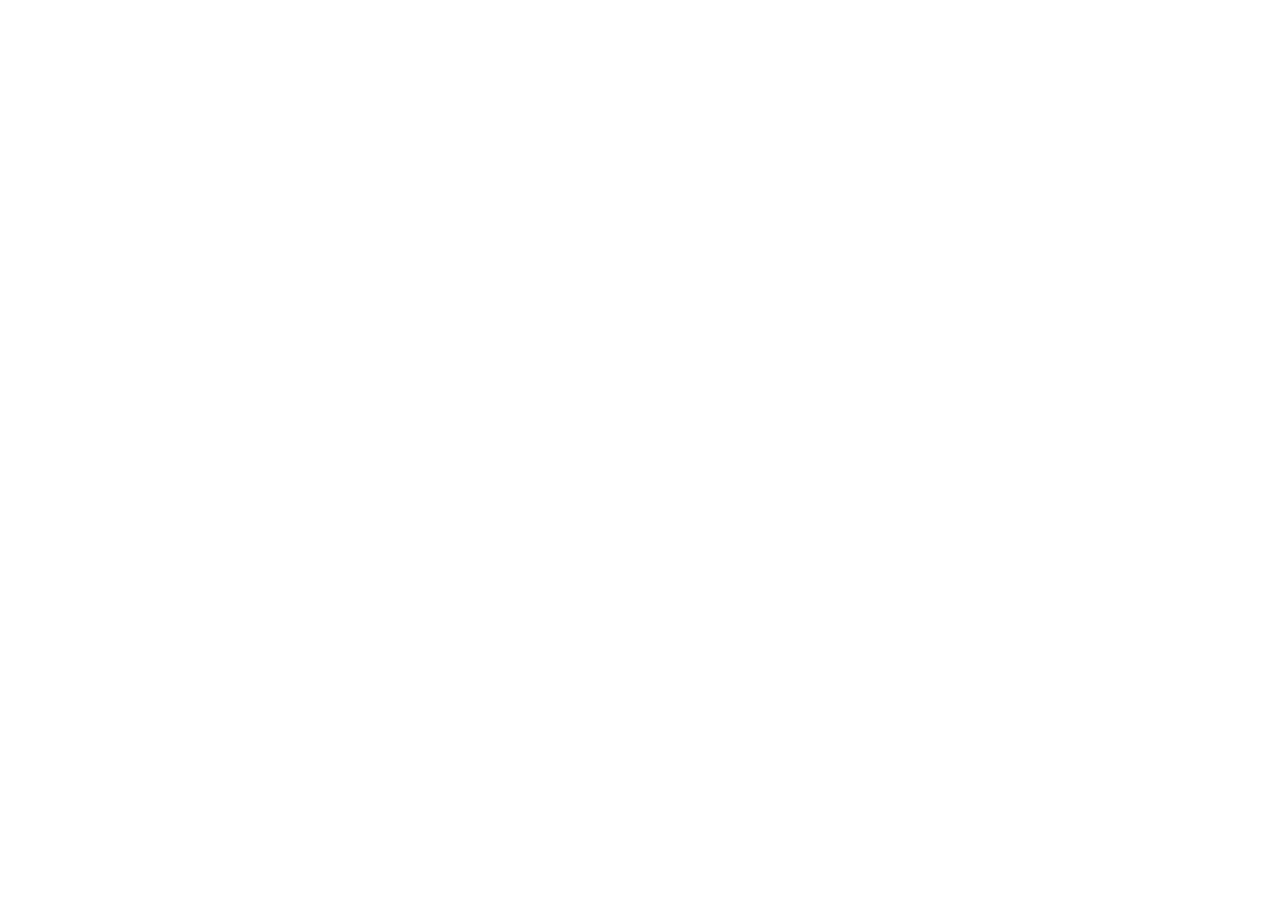
==== commit d357f28f: "Fix GitHub Pages asset paths for project site base /bonsai-web/" ====
--- a/examples/full/index.html
+++ b/examples/full/index.html
@@ -4,12 +4,12 @@
     <meta charset="UTF-8" />
     <meta name="viewport" content="width=device-width, initial-scale=1.0" />
     <title>Bonsai Web — Full</title>
-    <script type="module" crossorigin src="/assets/full-Bqfp49MY.js"></script>
-    <link rel="modulepreload" crossorigin href="/assets/full-nSfZMf-n.js">
-    <link rel="modulepreload" crossorigin href="/assets/__vite-browser-external-DauzbRu6.js">
-    <link rel="modulepreload" crossorigin href="/assets/presets-W9ZtpXDs.js">
-    <link rel="stylesheet" crossorigin href="/assets/full-CHg3Iyhk.css">
-    <link rel="stylesheet" crossorigin href="/assets/presets-D4ahq0W2.css">
+    <script type="module" crossorigin src="/bonsai-web/assets/full-kLu78Ms4.js"></script>
+    <link rel="modulepreload" crossorigin href="/bonsai-web/assets/full-CjaWyGxS.js">
+    <link rel="modulepreload" crossorigin href="/bonsai-web/assets/__vite-browser-external-DauzbRu6.js">
+    <link rel="modulepreload" crossorigin href="/bonsai-web/assets/presets-CSl3TCO6.js">
+    <link rel="stylesheet" crossorigin href="/bonsai-web/assets/full-CHg3Iyhk.css">
+    <link rel="stylesheet" crossorigin href="/bonsai-web/assets/presets-Cfa2MJdt.css">
   </head>
   <body> 
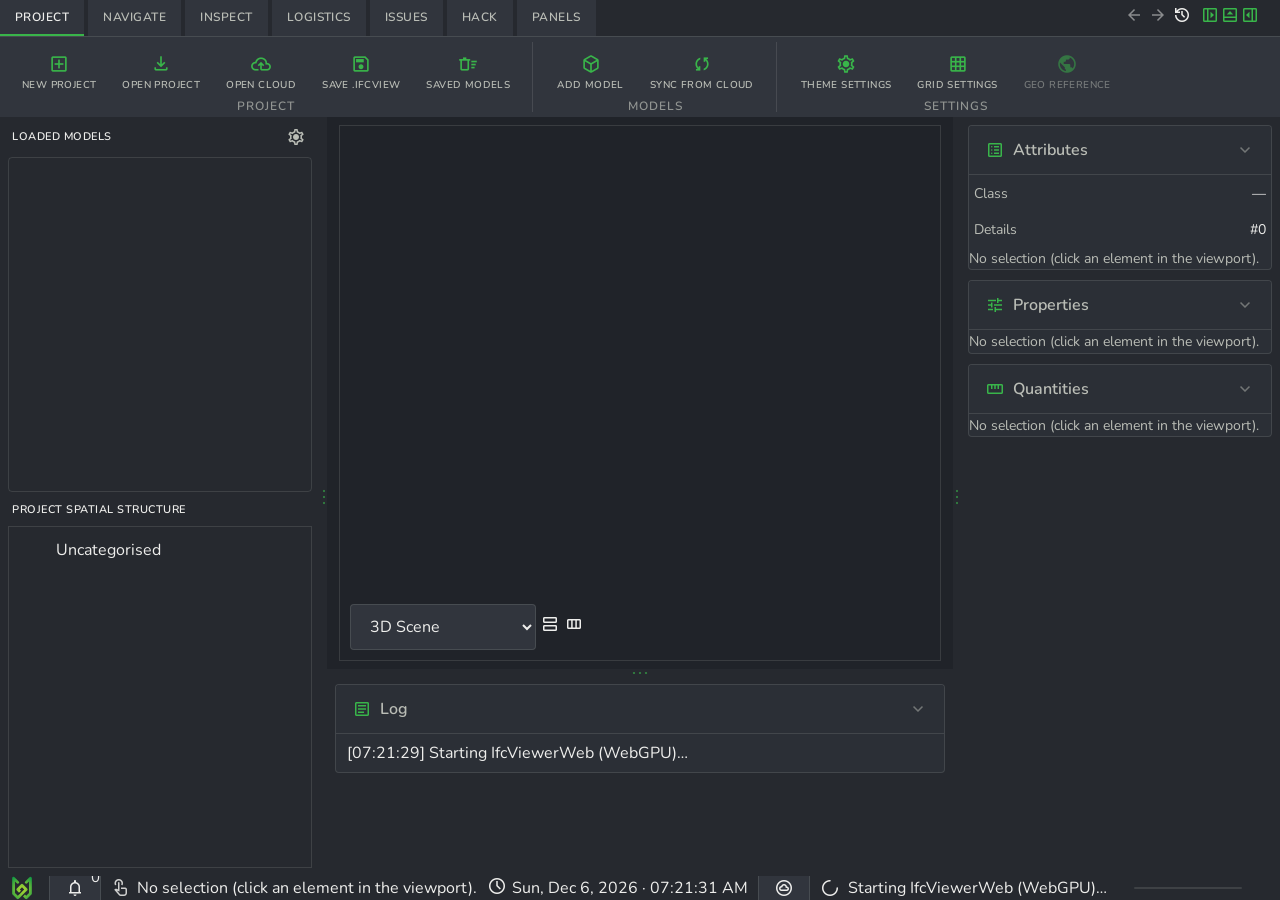
==== commit 48c09a92: "update2" ====
--- a/examples/full/index.html
+++ b/examples/full/index.html
@@ -1,17 +1,22 @@
-<!doctype html>
-<html lang="en">
-  <head>
-    <meta charset="UTF-8" />
-    <meta name="viewport" content="width=device-width, initial-scale=1.0" />
-    <title>Bonsai Web — Full</title>
-    <script type="module" crossorigin src="/bonsai-web/assets/full-kLu78Ms4.js"></script>
-    <link rel="modulepreload" crossorigin href="/bonsai-web/assets/full-CjaWyGxS.js">
-    <link rel="modulepreload" crossorigin href="/bonsai-web/assets/__vite-browser-external-DauzbRu6.js">
-    <link rel="modulepreload" crossorigin href="/bonsai-web/assets/presets-CSl3TCO6.js">
-    <link rel="stylesheet" crossorigin href="/bonsai-web/assets/full-CHg3Iyhk.css">
-    <link rel="stylesheet" crossorigin href="/bonsai-web/assets/presets-Cfa2MJdt.css">
-  </head>
-  <body>-
-  </body>
-</html>
+<!doctype html>
+<html lang="en">
+  <head>
+    <meta charset="UTF-8" />
+    <meta name="viewport" content="width=device-width, initial-scale=1.0" />
+    <title>Bonsai Web — Full</title>
+  </head>
+  <body>
+    <div data-bonsai-container></div>
+    <style>
+      html,
+      body,
+      [data-bonsai-container] {
+        height: 100%;
+        margin: 0;
+        overflow: hidden;
+      }
+    </style>
+    <link rel="stylesheet" href="../../embed/bonsai-web.css" />
+    <script type="module" src="../../embed/full.js"></script>
+  </body>
+</html>
--- a/embed/bonsai-web.css
+++ b/embed/bonsai-web.css
@@ -0,0 +1,6 @@
+@import"https://fonts.googleapis.com/css2?family=Nunito:wght@200;300;400;500;600;700;800&display=swap";@import"https://fonts.googleapis.com/css2?family=Inconsolata:wght@200;300;400;500;600;700&display=swap";@import"https://fonts.googleapis.com/css2?family=Material+Symbols+Outlined:opsz,wght,FILL,GRAD@20..48,100..700,0..1,-50..200&display=swap";:root{--dui-color-bg: #26292F;--dui-color-surface: #2B2F36;--dui-color-scrollbar:#525A67;--dui-color-button:#31353D;--dui-color-surface-raised: rgba(49, 49, 49, .96);--dui-color-surface-hover: rgba(49, 49, 49, .9);--dui-color-surface-pressed: rgba(49, 49, 49, .98);--dui-color-surface-selected: rgba(112, 186, 53, .25);--dui-color-control: #31353D;--dui-color-control-hover: rgba(49, 49, 49, .72);--dui-color-overlay: rgba(46, 52, 54, .96);--dui-color-text: #eeeeec;--dui-color-text-muted: #babdb6;--dui-color-text-subtle: #888a85;--dui-color-border: rgb(207 208 203 / 14%);--dui-color-border-strong: rgba(207, 208, 203, .28);--dui-color-separator: rgba(186, 189, 182, .22);--dui-color-focus: #39B54A;--dui-color-accent: #39B54A;--dui-color-accent-hover: #39B54A;--dui-color-accent-soft: #31353D;--dui-color-on-accent: #ffffff;--dui-color-danger: #f0855e;--dui-color-warning: #d98014;--dui-color-success: #40b74c;--dui-color-info: #729fcf;--dui-font-ui: "Nunito", sans-serif;--dui-font-mono: "Inconsolata", monospace;--dui-font-size-xs: .75rem;--dui-font-size-sm: .875rem;--dui-font-size-md: 1rem;--dui-font-size-lg: 1.125rem;--dui-font-size-xl: 1.375rem;--dui-font-size-h1: 2.625rem;--dui-font-size-h2: 2rem;--dui-font-size-h3: 1.5625rem;--dui-font-size-h4: 1.375rem;--dui-font-size-h5: 1.25rem;--dui-font-size-h6: 1.125rem;--dui-line-height: 1.5;--dui-letter-spacing: .02em;--dui-space-1: 5px;--dui-space-2: 10px;--dui-space-3: 15px;--dui-space-4: 20px;--dui-space-5: 30px;--dui-space-6: 40px;--dui-control-height: 36px;--dui-control-height-sm: 28px;--dui-control-height-lg: 44px;--dui-control-padding-x: 15px;--dui-control-padding-y: 10px;--dui-radius: 4px;--dui-radius-sm: var(--dui-radius);--dui-radius-md: var(--dui-radius);--dui-radius-lg: var(--dui-radius);--dui-radius-pill: var(--dui-radius);--dui-shadow-sm: 0 2px 8px rgba(0, 0, 0, .3);--dui-shadow-md: 0 4px 20px rgba(0, 0, 0, .4);--dui-shadow-overlay: 0 8px 28px rgba(0, 0, 0, .35);--dui-focus-ring: 0 0 0 3px var(--dui-color-accent-soft);--dui-transition-fast: .15s ease;--dui-transition-medium: .2s ease;--dui-transition-slow: .25s ease;--dui-surface-bg: var(--dui-color-surface);--dui-surface-raised-bg: var(--dui-color-surface-raised);--dui-surface-overlay-bg: var(--dui-color-overlay);--dui-surface-control-bg: var(--dui-color-control);--dui-surface-blur: none;--dui-surface-saturate: 1;--dui-headerbar-height: 36px;--dui-sidebar-width: 44px;--dui-shell-margin: var(--dui-space-5);--dui-logo-size: calc(var(--dui-headerbar-height) - var(--dui-space-2));--dui-logo-wordmark-max-width: 150px;--dui-logo-area-width: calc(var(--dui-logo-wordmark-max-width) + var(--dui-space-4));--dui-config-width: var(--dui-logo-area-width);--dui-viewport-gizmo-size: 80px;--dui-viewport-gizmo-left: var(--dui-space-2);--dui-viewport-info-width: calc(var(--dui-viewport-gizmo-size) + var(--dui-sidebar-width));--dui-state-bar-right: calc(var(--dui-space-2) + var(--dui-viewport-info-width));--dui-nav-horizontal-inset: var(--dui-space-2);--dui-nav-bottom-inset: var(--dui-space-2);--dui-nav-left-stack-max-width: min(92vw, 320px);--dui-nav-right-stack-offset: var(--dui-sidebar-width)}*,*:before,*:after{box-sizing:border-box}input{vertical-align:middle}input:focus,textarea:focus,select:focus,input:focus-visible,textarea:focus-visible,select:focus-visible{background:var(--dui-surface-control-bg);border-color:var(--dui-color-focus)!important;box-shadow:var(--dui-focus-ring);outline:none}input.InputNumber{color:var(--dui-color-accent)!important;font-family:var(--dui-font-mono);font-size:13px;font-weight:600;min-width:60px;text-align:center}input.InputNumber:focus{color:var(--dui-color-accent-hover)!important}input[type=color]::-webkit-color-swatch{border:none;border-radius:var(--dui-radius)}input[type=color]::-webkit-color-swatch-wrapper{padding:2px}input:hover,textarea:hover,select:hover{background:var(--dui-color-control-hover);border-color:var(--dui-color-border-strong)!important}::-webkit-scrollbar{height:6px;width:6px}select,input,option{background:var(--dui-surface-control-bg);border:1px solid var(--dui-color-border);border-radius:var(--dui-radius);color:var(--dui-color-text);display:inline-flex;font-family:inherit;font-size:var(--dui-font-size-md);min-height:var(--dui-control-height);outline:none;padding:var(--dui-control-padding-y) var(--dui-control-padding-x);transition:background var(--dui-transition-fast),border-color var(--dui-transition-fast),box-shadow var(--dui-transition-fast)}textarea{background:var(--dui-surface-control-bg);border:1px solid var(--dui-color-border);border-radius:var(--dui-radius);color:var(--dui-color-text);display:block;font-family:inherit;font-size:var(--dui-font-size-md);min-height:var(--dui-control-height);outline:none;padding:var(--dui-control-padding-y) var(--dui-control-padding-x);transition:background var(--dui-transition-fast),border-color var(--dui-transition-fast),box-shadow var(--dui-transition-fast)}select:focus,input:focus,textarea:focus,select:focus-visible,input:focus-visible,textarea:focus-visible{border-color:var(--dui-color-focus)!important;box-shadow:var(--dui-focus-ring)}small{font-size:var(--dui-font-size-sm);font-weight:400}p,span,.TextBlock{font-size:var(--dui-font-size-md);font-weight:400;line-height:var(--dui-line-height)}a{color:var(--dui-color-text);cursor:pointer;font-weight:500;text-decoration:none}a:hover{color:var(--dui-color-accent-hover)}h1,h2,h3,h4,h5,h6{color:var(--dui-color-text);letter-spacing:var(--dui-letter-spacing);line-height:1.2;margin:0}h1{font-size:var(--dui-font-size-h1);font-weight:700}h2{font-size:var(--dui-font-size-h2);font-weight:600}h3{font-size:var(--dui-font-size-h3);font-weight:500}h4{font-size:var(--dui-font-size-h4);font-weight:400}h5{font-size:var(--dui-font-size-h5);font-weight:300;color:var(--dui-color-text)}h6{font-size:var(--dui-font-size-h6);font-weight:200;color:var(--dui-color-text);letter-spacing:var(--dui-letter-spacing);text-transform:none}.centered{align-items:center;text-align:center}.fill-height{height:100%}.fill-parent{height:100%;width:100%}.justify-between{justify-content:space-between;text-align:justify}input[type=color]::-webkit-color-swatch-wrapper{padding:0}input[type=color]::-webkit-color-swatch{border:none}textarea{tab-size:4;white-space:pre;word-wrap:normal}textarea.success{border-color:var(--dui-color-success)!important;box-shadow:0 0 0 4px #30d15826}textarea.fail{border-color:var(--dui-color-danger)!important;background-color:#f8514914;box-shadow:0 0 0 4px #ff453a26}textarea,input{outline:none}.Grid{display:grid;box-sizing:border-box}.DropZone{border:3px dashed var(--dui-color-border);border-radius:var(--dui-radius);padding:var(--dui-space-2);text-align:center;font-size:14px;font-weight:500;border-style:dashed;border-width:3px;border-image:repeating-linear-gradient(90deg,var(--dui-color-border) 0 10px,transparent 10px 20px) 1}.Disabled{cursor:not-allowed;opacity:.45;pointer-events:auto}.Active{border-color:color-mix(in srgb,var(--dui-color-accent) 40%,transparent)!important;color:var(--dui-color-accent)!important}.Property{display:inline-block;font-size:12px;white-space:nowrap;overflow:hidden;text-overflow:ellipsis}.PropertyValue{color:var(--dui-color-accent);font-family:var(--dui-font-mono);text-align:right;min-width:96px;white-space:nowrap}.PropertyGrid{container-name:property-grid;container-type:inline-size;display:flex;flex-direction:column;gap:0;min-width:0;width:100%}.PropertyGrid-title,.PropertyGrid-header,.PropertyGrid-body,.PropertyGrid-row{box-sizing:border-box;min-width:0;width:100%}.PropertyGrid-title{color:var(--dui-color-text-muted);font-size:11px;font-weight:600;letter-spacing:.04em;margin-bottom:var(--dui-space-1);text-transform:uppercase}.PropertyGrid-header{border-bottom:1px solid var(--dui-color-border);border-top:1px solid var(--dui-color-border-strong);color:var(--dui-color-text-muted);font-size:.75rem;letter-spacing:.08em;padding:8px 14px;text-transform:uppercase}.PropertyGrid-body,.PropertyGrid-body.Column{display:grid;grid-template-columns:minmax(0,max-content) minmax(0,1fr)}.PropertyGrid-row.InputListItem,.PropertyGrid-row{align-items:center;background:transparent;border:0;cursor:default;display:flex;gap:.5rem;margin:0;min-height:var(--dui-control-height);overflow:visible;padding:.3rem;position:relative}.PropertyGrid-body>.PropertyGrid-row{column-gap:.5rem;display:grid;grid-column:1 / -1;grid-template-columns:subgrid}.PropertyGrid-body>.PropertyGrid-row:has(>:nth-child(3)){display:flex;gap:.5rem}.PropertyGrid-row.InputListItem:hover,.PropertyGrid-row:hover{background:transparent;border-color:transparent;color:inherit}.PropertyGrid-row:last-child{border-bottom-color:transparent}.PropertyGrid-cell{min-width:0}.PropertyGrid-label{color:var(--dui-color-text-muted);font-size:var(--dui-font-size-sm);max-width:9rem;overflow:hidden;text-overflow:ellipsis;white-space:nowrap}.PropertyGrid-value{color:var(--dui-color-text);display:flex;flex:1 1 0%;font-size:var(--dui-font-size-sm);justify-content:flex-end;min-width:0;text-align:right}.PropertyGrid-value:not(:has(*)){display:block;overflow:hidden;text-overflow:ellipsis;white-space:nowrap}.PropertyGrid-value>.InputText,.PropertyGrid-value>.InputSearch,.PropertyGrid-value>.InputTextArea,.PropertyGrid-value>.InputDropdown,.PropertyGrid-value>.InputNumber,.PropertyGrid-value>.InputDate,.PropertyGrid-value>.InputColor,.PropertyGrid-value>.Slider,.PropertyGrid-value>progress{max-width:100%;min-width:0;width:100%}.PropertyGrid-row:has(.InputTextArea),.PropertyGrid-row:has(.Slider){align-items:start}.PropertyGrid-row:has(.InputTextArea) .PropertyGrid-label{padding-top:var(--dui-control-padding-y)}@container property-grid (max-width: 11rem){.PropertyGrid-body,.PropertyGrid-body.Column{grid-template-columns:minmax(0,1fr)}.PropertyGrid-body>.PropertyGrid-row{align-items:stretch;display:flex;flex-direction:column;gap:.2rem;grid-column:auto;grid-template-columns:none;padding-block:.4rem}.PropertyGrid-label{max-width:none;white-space:normal}.PropertyGrid-value{justify-content:stretch;text-align:left}}.Rectangle,.WorkspacePanel{background:var(--dui-surface-bg);border-radius:var(--dui-radius)}.WorkspacePanel>.Header.is-panel-drag-handle{cursor:grab;touch-action:none;user-select:none}.WorkspacePanel.is-panel-dragging{opacity:.55}.WorkspacePanel-float{color:var(--dui-color-text-muted);cursor:pointer}.WorkspacePanel-float:hover{color:var(--dui-color-accent)}.ContentPanel{background:var(--dui-surface-bg);border:1px solid var(--dui-color-border);border-radius:var(--dui-radius);display:flex;flex-direction:column;overflow:hidden}.ContentPanel>.Header,.ContentPanel>.RibbonBar,.FloatingWindow>.Header,.Flyout>.Header,.NavigableList>.Header,.dui-drill>.Header,.WorkspaceStackSegmentHeader.Header{flex-shrink:0}.ContentPanel>.RibbonBar{justify-content:flex-end;padding:var(--dui-space-2)}.ContentPanel>.RibbonBar:empty{display:none}.ContentPanel>.Header,.FloatingWindow>.Header,.Flyout>.Header,.NavigableList>.Header,.dui-drill>.Header,.WorkspaceStackSegmentHeader.Header{align-items:center;background:var(--dui-surface-bg);border-bottom:1px solid var(--dui-color-border);display:flex;flex-shrink:0;gap:8px;min-height:0;padding:12px 16px;width:100%}.ContentPanel>.Header .Icon:not(.CollapsiblePanel-toggle),.FloatingWindow>.Header .Icon:not(.CollapsiblePanel-toggle),.Flyout>.Header .Icon:not(.CollapsiblePanel-toggle),.NavigableList>.Header .Icon:not(.CollapsiblePanel-toggle),.dui-drill>.Header .Icon:not(.CollapsiblePanel-toggle),.WorkspaceStackSegmentHeader.Header .Icon:not(.CollapsiblePanel-toggle){color:var(--dui-color-accent);font-size:20px}.ContentPanel>.Header .TextBlock,.FloatingWindow>.Header .TextBlock,.Flyout>.Header .TextBlock,.NavigableList>.Header .TextBlock,.dui-drill>.Header .TextBlock,.WorkspaceStackSegmentHeader.Header .TextBlock{color:var(--dui-color-text-muted);flex:1 1 auto;font-weight:600;min-width:0}.ContentPanel>.Header .Panel-close,.Flyout>.Header .Panel-close{color:var(--dui-color-text-muted);cursor:pointer}.ContentPanel>.Header .Panel-close:hover,.Flyout>.Header .Panel-close:hover{color:var(--dui-color-text)}.ContentPanel>.PanelContent{-webkit-overflow-scrolling:touch;display:flex;flex:1 1 0%;flex-direction:column;gap:var(--dui-space-2);min-height:0;overflow-x:hidden;overflow-y:auto;width:100%}.ContentPanel>.PanelContent>.TabView{display:flex;flex:1 1 0;flex-direction:column;max-width:100%;min-height:0;min-width:0}.ContentPanel>.PanelContent>.TabView .TabView-tabs{flex-shrink:0}.ContentPanel>.PanelContent>.TabView .TabView-content{flex:1 1 0;min-height:0;overflow-x:hidden;overflow-y:auto}#objectTab .Rectangle,#geometryTab .Rectangle,#materialTab .Rectangle,#scriptTab .Rectangle{padding:var(--dui-space-2)}.ContextMenu div{position:relative}.ContextModules .ModuleCount{backdrop-filter:var(--dui-surface-blur);background:var(--dui-color-danger);border-radius:var(--dui-radius);padding:1px 3px;position:absolute;right:0;top:80%}.CollapsiblePanel>.PanelContent:has(.ag-theme-quartz),.CollapsiblePanel>.PanelContent:has(.ag-theme-quartz-dark){display:flex;flex-direction:column}.CollapsiblePanel>.PanelContent:has(.ag-theme-quartz) .ag-theme-quartz,.CollapsiblePanel>.PanelContent:has(.ag-theme-quartz-dark) .ag-theme-quartz-dark{flex:0 0 auto}.Module,.Clickable,.IndependentModule{cursor:pointer;-webkit-user-select:none;-moz-user-select:none;-ms-user-select:none;user-select:none}.Module:hover,.IndependentModule:hover{color:var(--dui-color-accent)}.ModuleName{text-transform:uppercase}.Link{color:var(--dui-color-accent);display:inline-block;font-size:13px;margin-top:var(--dui-space-2);text-decoration:underline}.InputListItem .Link{color:var(--dui-color-text-muted);font-size:13px;font-weight:400;letter-spacing:.2px;margin:0;text-decoration:none;transition:color .2s ease}.InputListItem:hover .Link{color:var(--dui-color-text)}.Row{display:flex;flex-direction:row}.FloatingWindow .TabView-content .Rectangle{padding:var(--dui-space-2);flex:1;min-height:0;overflow:hidden}#sidebar .Row .Label,#properties .Row .Label,.SideBar .Row .Label{color:var(--dui-color-text-muted);flex-shrink:0;font-size:12px;font-weight:500;width:100px}.properties-panel .Rectangle{height:100%;margin:0;overflow:auto;width:100%}.InputListItem{align-items:center;background:transparent;border:1px solid transparent;border-radius:var(--dui-radius);color:var(--dui-color-text);cursor:pointer;display:flex;gap:var(--dui-space-3);margin:1px 0;min-height:var(--dui-control-height);overflow:hidden;padding:5px 10px;position:relative;transition:background var(--dui-transition-fast),color var(--dui-transition-fast),border-color var(--dui-transition-fast)}.InputListItem:hover{background:var(--dui-color-surface-hover);border-color:transparent;color:var(--dui-color-text)}.InputListItem.Active{background:var(--dui-color-surface-selected);border-color:transparent;color:var(--dui-color-text)}.InputListItem.workspace-menu-item{gap:var(--dui-space-3);min-height:32px;padding:4px 8px;width:100%}.workspace-menu-item .Checkbox{flex-shrink:0}.workspace-menu-item-icon,.workspace-menu-item .material-symbols-outlined{color:var(--dui-color-text-muted);flex-shrink:0;font-size:18px;line-height:1;opacity:.85}.InputListItem.workspace-menu-item:hover .workspace-menu-item-icon,.InputListItem.workspace-menu-item:hover .material-symbols-outlined{color:var(--dui-color-text);opacity:1}.workspace-menu-item-label{flex:1 1 auto;font-size:var(--dui-font-size-sm);line-height:1.2;min-width:0;overflow:hidden;text-overflow:ellipsis;white-space:nowrap}.workspace-menu-item-actions{align-items:center;display:flex;flex-shrink:0;gap:var(--dui-space-1);margin-left:auto}.Rectangle{background:var(--dui-surface-bg);-webkit-backdrop-filter:var(--dui-surface-blur);backdrop-filter:var(--dui-surface-blur);border:1px solid var(--dui-color-border);border-radius:var(--dui-radius);display:flex;flex-direction:column;max-width:100%;min-width:min(fit-content,240px);-moz-user-select:none;-ms-user-select:none;-o-user-select:none;-webkit-user-select:none;user-select:none;z-index:7}input.InputColor{align-items:center;border-radius:var(--dui-radius);border:1px solid var(--dui-color-border);display:flex;justify-content:center;margin:var(--dui-space-1);position:relative}.Click{background:var(--dui-surface-bg);border:1px solid var(--dui-color-border);border-radius:var(--dui-radius);box-shadow:var(--dui-shadow-md);cursor:pointer;padding:8px 12px;transition:all .2s ease;user-select:none}::-webkit-scrollbar{width:6px}.FloatingWindow f-node{z-index:5}.FloatingWindow flow,.FloatingWindow-content flow{display:block;height:100%;overflow:hidden;position:relative;width:100%}.ws-node-group-background{-webkit-backdrop-filter:blur(2px);backdrop-filter:blur(2px);box-shadow:var(--dui-shadow-sm);pointer-events:none;position:absolute;transition:all var(--dui-transition-fast)}header{align-items:center}.kbd{align-items:center;background:var(--dui-surface-control-bg);border:1px solid var(--dui-color-border);border-bottom-width:2px;border-radius:var(--dui-radius);box-shadow:inset 0 -1px 0 var(--dui-color-separator);color:var(--dui-color-text-muted);display:inline-flex;font-family:var(--dui-font-mono);font-size:var(--dui-font-size-xs);font-weight:500;height:var(--dui-control-height-sm);justify-content:center;min-width:var(--dui-control-height-sm);padding:0 7px;width:fit-content}.Code{font-family:var(--dui-font-mono);line-height:1.45;white-space:normal;word-break:break-word}.Markdown{color:var(--dui-color-text);display:block;font-family:var(--dui-font-ui);font-size:var(--dui-font-size-md);line-height:1.65;max-width:48rem;width:100%}.Markdown>:first-child{margin-top:0}.Markdown>:last-child{margin-bottom:0}.Markdown h1,.Markdown h2,.Markdown h3,.Markdown h4,.Markdown h5,.Markdown h6{color:var(--dui-color-text);font-weight:700;letter-spacing:-.02em;line-height:1.25;margin:1.35em 0 .5em}.Markdown h1{border-bottom:1px solid var(--dui-color-separator);font-size:var(--dui-font-size-h3);padding-bottom:.35em}.Markdown h2{border-bottom:1px solid var(--dui-color-separator);font-size:var(--dui-font-size-h4);padding-bottom:.3em}.Markdown h3{font-size:var(--dui-font-size-h5)}.Markdown h4{font-size:var(--dui-font-size-h6)}.Markdown h5,.Markdown h6{color:var(--dui-color-text-muted);font-size:var(--dui-font-size-md);font-weight:650}.Markdown p{margin:0 0 .9em}.Markdown a{color:var(--dui-color-accent);text-decoration:underline;text-decoration-color:color-mix(in srgb,var(--dui-color-accent) 45%,transparent);text-underline-offset:.15em}.Markdown a:hover{color:var(--dui-color-accent-hover);text-decoration-color:var(--dui-color-accent-hover)}.Markdown strong{color:var(--dui-color-text);font-weight:700}.Markdown em{font-style:italic}.Markdown del,.Markdown s{color:var(--dui-color-text-muted);text-decoration:line-through}.Markdown u{text-decoration:underline;text-underline-offset:.12em}.Markdown hr{background:transparent;border:0;border-top:1px solid var(--dui-color-separator);margin:1.5em 0}.Markdown ul,.Markdown ol{margin:0 0 .9em;padding-left:1.35em}.Markdown li{margin:.25em 0}.Markdown li>ul,.Markdown li>ol{margin:.35em 0 .15em}.Markdown li.task-list-item,.Markdown .task-list-item{list-style:none;margin-left:-1.35em;padding-left:0}.Markdown .task-list-item input[type=checkbox]{accent-color:var(--dui-color-accent);margin:0 .55em 0 0;vertical-align:middle}.Markdown blockquote{background:var(--dui-color-accent-soft);border-left:3px solid var(--dui-color-accent);border-radius:0 var(--dui-radius) var(--dui-radius) 0;color:var(--dui-color-text-muted);margin:0 0 .9em;padding:.65em .9em}.Markdown blockquote>:first-child{margin-top:0}.Markdown blockquote>:last-child{margin-bottom:0}.Markdown img{border-radius:var(--dui-radius);display:block;height:auto;margin:.75em 0;max-width:100%}.Markdown table{border-collapse:collapse;display:block;font-size:var(--dui-font-size-sm);margin:0 0 1em;max-width:100%;overflow-x:auto;width:max-content}.Markdown thead{background:var(--dui-surface-control-bg)}.Markdown th,.Markdown td{border:1px solid var(--dui-color-border);padding:.45em .75em;text-align:left;vertical-align:top}.Markdown th{color:var(--dui-color-text);font-weight:650;white-space:nowrap}.Markdown td{color:var(--dui-color-text-muted)}.Markdown tbody tr:nth-child(2n){background:color-mix(in srgb,var(--dui-color-surface-raised) 55%,transparent)}.Markdown code{background:var(--dui-color-accent-soft);border:1px solid color-mix(in srgb,var(--dui-color-accent) 22%,transparent);border-radius:var(--dui-radius);color:var(--dui-color-accent);font-family:var(--dui-font-mono);font-size:.9em;padding:.1em .4em}.Markdown pre{background:var(--dui-surface-raised-bg);border:1px solid var(--dui-color-border);border-radius:var(--dui-radius);margin:0 0 1em;overflow-x:auto;padding:.85em 1em}.Markdown pre code{background:transparent;border:0;border-radius:0;color:var(--dui-color-text);display:block;font-size:var(--dui-font-size-sm);line-height:1.55;padding:0;white-space:pre}.Markdown pre code.hljs{background:transparent;padding:0}.disclaimer{background:var(--dui-surface-control-bg);border:1px solid var(--dui-color-border);border-radius:var(--dui-radius);color:var(--dui-color-text-muted);display:block;font-size:var(--dui-font-size-sm);line-height:1.5;padding:var(--dui-space-3) var(--dui-space-4)}small{color:var(--dui-color-text-muted);font-size:var(--dui-font-size-sm, 14px);line-height:1.45}.NotificationsPanel{max-height:30vh;overflow:auto;position:absolute}button,.Button,.ToolButton{align-items:center;background:var(--dui-surface-control-bg);-webkit-backdrop-filter:var(--dui-surface-blur);backdrop-filter:var(--dui-surface-blur);border:1px solid var(--dui-color-border);border-radius:var(--dui-radius);color:var(--dui-color-text);cursor:pointer;display:inline-flex;font-family:inherit;font-size:var(--dui-font-size-md);font-weight:500;gap:6px;justify-content:center;letter-spacing:var(--dui-letter-spacing);min-height:var(--dui-control-height);padding:var(--dui-control-padding-y) var(--dui-control-padding-x);transition:background var(--dui-transition-fast),border-color var(--dui-transition-fast),color var(--dui-transition-fast),box-shadow var(--dui-transition-fast)}.ToolButton{background:transparent;border-color:transparent;min-height:var(--dui-control-height-sm);min-width:var(--dui-control-height-sm);padding:4px;width:fit-content}.InputList{border-radius:var(--dui-radius);cursor:default;font-size:var(--dui-font-size-sm);min-height:fit-content;overflow:hidden;padding:4px;width:100%}.FloatingWindow f-canvas f-content{left:0;position:absolute;top:0}.CollapsiblePanel>.PanelContent{flex:0 0 auto;min-height:auto;overflow:visible}.CollapsiblePanel>.PanelContent>.TabView{flex:0 0 auto;height:auto;min-height:auto}.CollapsiblePanel>.PanelContent>.TabView .TabView-content{flex:0 0 auto;min-height:auto;overflow:visible}.CollapsiblePanel>.PanelContent>.InputList{padding:2px 4px 8px}.CollapsiblePanel-toggle{color:var(--dui-color-text-muted);flex-shrink:0;opacity:.5;transform:rotate(0);transition:opacity var(--dui-transition-fast),transform .2s ease}.CollapsiblePanel:hover .CollapsiblePanel-toggle{opacity:1}.CollapsiblePanel.collapsed>.PanelContent{display:none}.CollapsiblePanel.collapsed .CollapsiblePanel-toggle,.WorkspaceStackSegment.is-collapsed .CollapsiblePanel-toggle{transform:rotate(-90deg)}.FloatingWindow f-canvas{height:100%!important;left:0!important;position:absolute!important;top:0!important;width:100%!important}.Item-actions:hover{opacity:1!important}.Badge{background:var(--dui-color-surface-raised, color-mix(in srgb, var(--dui-color-text) 6%, transparent));border:1px solid var(--dui-color-border);border-radius:var(--dui-radius);color:var(--dui-color-text-muted);display:inline-block;font-family:var(--dui-font-mono);font-size:var(--dui-font-size-xs);line-height:1.4;margin:0;padding:.2rem .45rem;width:fit-content;white-space:nowrap}button img,.icon{opacity:.75;transition:opacity var(--dui-transition-fast);width:1rem}.Button--active{background:var(--dui-color-surface-selected);border-color:color-mix(in srgb,var(--dui-color-accent) 40%,transparent);color:var(--dui-color-accent)}button:hover,.Button:hover{background:var(--dui-color-control-hover);border-color:var(--dui-color-border-strong);color:var(--dui-color-text)}button:active,.Button:active{background:var(--dui-color-surface-pressed)}.ToolButton:hover{background:var(--dui-color-surface-hover);color:var(--dui-color-text)}.circle{align-items:center;border-radius:var(--dui-radius);cursor:pointer;display:inline-flex;padding:3px}.Click:hover{transform:scale(1.05)}.FloatingWindow{background:var(--dui-surface-overlay-bg);-webkit-backdrop-filter:var(--dui-surface-blur);backdrop-filter:var(--dui-surface-blur);border:1px solid var(--dui-color-border);border-radius:var(--dui-radius);box-shadow:var(--dui-shadow-overlay);display:flex;flex-direction:column;margin:0;max-width:min(100vw - 2rem,100%);max-height:min(100vh - 2rem,100%);min-height:0;min-width:min(20vw,280px);overflow:hidden;position:absolute;transition:box-shadow var(--dui-transition-medium),border-color var(--dui-transition-medium);z-index:12}@keyframes floating-panel-enter{0%{opacity:0;transform:scale(.97) translateY(8px)}to{opacity:1;transform:scale(1) translateY(0)}}.FloatingWindow.is-entering{animation:floating-panel-enter .24s cubic-bezier(.22,1,.36,1) forwards}.FloatingWindow>.Header{cursor:move}.FloatingWindow-tools{align-items:center;display:inline-flex;flex-shrink:0;gap:.25rem}.FloatingWindow-tool.ToolButton{border-radius:var(--dui-radius);color:var(--dui-color-text-muted);min-height:var(--dui-control-height-sm);min-width:var(--dui-control-height-sm)}.FloatingWindow-tool.ToolButton:hover{color:var(--dui-color-text)}.FloatingWindow-content{display:flex;flex:1;flex-direction:column;margin:0;min-height:0;overflow:auto;position:relative}.FloatingWindow.maximized{height:100%!important;left:0!important;top:0!important;width:100%!important;z-index:9999!important}.FloatingWindow.minimized{height:30px!important}.GameNumber{color:gold;font-family:Orbitron,monospace;font-size:12px;font-weight:700}#startPython,#startIM,#startBIM{color:var(--dui-color-accent);padding:1rem 2rem;transition:background-color .3s ease}#toolbar{-webkit-backdrop-filter:var(--dui-surface-blur);backdrop-filter:var(--dui-surface-blur);background:var(--dui-surface-bg);border:1px solid var(--dui-color-border);border-radius:var(--dui-radius);box-shadow:var(--dui-shadow-md);padding:var(--dui-space-2) 0;position:relative;text-align:center}#world-container,#world-container canvas{height:100%;width:100%}.Image,.SVG{min-height:1rem;min-width:1rem;object-fit:contain}.InputListItem .Image,.InputListItem .SVG{filter:grayscale(100%) brightness(1.2);height:20px;opacity:.5;transition:opacity .25s ease;width:20px}.InputListItem:hover .Image,.InputListItem:hover .SVG{filter:grayscale(0%);opacity:.85}.InputListItem:hover .material-symbols-outlined{color:var(--dui-color-text);opacity:.9}.RibbonBar{align-items:stretch;flex-shrink:0;gap:2px}.Button.RibbonButton,.RibbonButton{align-items:center;-webkit-backdrop-filter:none;backdrop-filter:none;background:transparent;border:none;border-bottom:2px solid transparent;border-radius:0;box-shadow:none;box-sizing:border-box;color:var(--dui-color-text-muted);cursor:pointer;display:flex;flex:0 0 auto;flex-direction:column;font-family:var(--dui-font-ui);gap:4px;justify-content:center;min-height:0;min-width:72px;padding:6px 12px 4px;position:relative;transition:background-color var(--dui-transition-fast),border-color var(--dui-transition-fast),color var(--dui-transition-fast)}button.RibbonButton:hover,.Button.RibbonButton:hover,.RibbonButton:hover{background:color-mix(in srgb,var(--dui-color-accent) 6%,transparent 94%);border-color:transparent;border-bottom-color:transparent;box-shadow:none;color:var(--dui-color-text)}button.RibbonButton:active,.Button.RibbonButton:active,.RibbonButton:active{background:transparent}.RibbonButton:focus-visible{outline:2px solid var(--dui-color-accent);outline-offset:-2px}.RibbonButton .Icon,.RibbonButton .material-symbols-outlined{color:var(--dui-color-accent);display:block;font-size:22px;height:22px;line-height:22px;margin:0}.RibbonButton-label{color:inherit;display:block;font-size:10px;font-weight:600;letter-spacing:.04em;line-height:1.2;max-width:104px;overflow:hidden;text-align:center;text-overflow:ellipsis;text-transform:uppercase;white-space:nowrap}.Network{max-width:100%!important;min-width:100%!important}.NodeGraphControls{align-items:center;display:flex;flex-wrap:wrap;gap:var(--dui-space-2);left:var(--dui-space-2);position:absolute;top:var(--dui-space-2);z-index:2}.Column{display:flex;flex-direction:column}.Module{align-items:center;box-shadow:none;display:flex;flex-direction:column;font-size:var(--dui-space-4);justify-content:center;margin:0!important}.IndependentModule{width:"fit-content";display:flex;flex-direction:row;justify-content:center;gap:var(--dui-space-2);border-radius:var(--dui-radius);background:var(--dui-surface-bg);-webkit-backdrop-filter:var(--dui-surface-blur);backdrop-filter:var(--dui-surface-blur);padding:var(--dui-space-2);border:1px solid var(--dui-color-border);align-items:center}#LayoutToggleBar{margin-right:var(--dui-space-4)}.NotificationsModule{position:relative}.HeaderBar .Row:not(.TabView){height:100%;align-items:center;justify-content:center}.ModuleCount{font-size:var(--dui-space-3);position:absolute;bottom:50%;right:0}.Operator{cursor:pointer}.SquareOperator{align-items:center;background:var(--dui-surface-bg);border:1px solid var(--dui-color-border);cursor:pointer;display:flex;flex-direction:column;gap:var(--dui-space-1);padding:var(--dui-space-2);transition:all var(--dui-transition-slow);width:fit-content}.SquareButton{align-items:center;background:var(--dui-surface-control-bg);border:1px solid var(--dui-color-border);border-radius:var(--dui-radius);color:var(--dui-color-text);cursor:pointer;display:flex;flex-direction:column;gap:4px;justify-content:center;min-height:76px;min-width:76px;padding:var(--dui-space-4);text-align:center;transition:background var(--dui-transition-fast),border-color var(--dui-transition-fast),box-shadow var(--dui-transition-fast);width:fit-content}.SquareButton:hover{background:var(--dui-color-control-hover);border-color:var(--dui-color-border-strong);box-shadow:var(--dui-shadow-sm)}.SquareButton-label{font-size:var(--dui-font-size-md);font-weight:550;line-height:1.2;white-space:normal}.SquareButton-meta{color:var(--dui-color-text-muted);font-size:var(--dui-font-size-xs);font-weight:500;letter-spacing:.02em;opacity:.9}.SquareButton .Icon,.SquareButton .material-symbols-outlined{color:var(--dui-color-text-muted);font-size:20px;opacity:.85}.Tab .Image{flex-shrink:0;height:14px;width:14px}.Title{font-size:var(--dui-font-size-lg, 18px);font-weight:600;letter-spacing:.01em;overflow:hidden;text-overflow:ellipsis;white-space:nowrap}.MainPanel-header{border-bottom:1px solid var(--dui-color-border);flex-shrink:0;padding:.75rem 1rem}.TabView-tabs .Tab:hover>.ToolButton.Tab-float,.TabView-tabs .Tab.selected>.ToolButton.Tab-float{opacity:1}.TabView{background:transparent;border:none;border-radius:0;display:flex;flex-direction:column;max-width:calc(100vw - var(--dui-sidebar-width) - var(--dui-shell-margin));overflow:hidden;transition:.3s ease,left .3s ease}.TabView .TabView-content{display:block;min-height:3.5rem;position:relative;width:100%;height:100%}.TabView .TabView-content .InputListItem{cursor:default}.TabView-tabs,.TabView .TabView-tabs{align-items:stretch;background:transparent;border-bottom:1px solid var(--dui-color-separator);display:flex;flex-direction:row;flex-shrink:0;gap:.25rem;overflow-x:auto;overflow-y:hidden;padding:0;width:100%}.TabView-tabs::-webkit-scrollbar{display:none}.TabView-tabs .Tab{align-items:center;background:transparent;border:none;border-bottom:2px solid transparent;color:var(--dui-color-text-muted);cursor:pointer;display:flex;font-family:var(--dui-font-ui);font-size:var(--dui-font-size-xs, 11px);font-weight:600;gap:6px;letter-spacing:.04em;margin-bottom:-1px;max-width:200px;padding:.55rem .875rem;text-transform:uppercase;transition:color var(--dui-transition-fast),border-color var(--dui-transition-fast);white-space:nowrap}.TabView-tabs .Tab .Title{color:inherit;font-size:inherit;font-weight:inherit;letter-spacing:inherit;line-height:1.2}.TabView-tabs .Tab:hover{background:transparent;color:var(--dui-color-text)}.TabView-tabs .Tab.active,.TabView-tabs .Tab.selected{background:transparent;border-bottom-color:var(--dui-color-accent);color:var(--dui-color-text)}.Tooltip{background:var(--dui-surface-overlay-bg);-webkit-backdrop-filter:var(--dui-surface-blur);backdrop-filter:var(--dui-surface-blur);border:1px solid var(--dui-color-border);border-radius:var(--dui-radius);box-shadow:var(--dui-shadow-md);color:var(--dui-color-text);font-family:var(--dui-font-ui);font-size:var(--dui-font-size-xs);font-weight:500;left:100%;margin-left:8px;opacity:0;padding:5px 8px;pointer-events:none;position:absolute;top:50%;transform:translateY(-50%);transition:opacity var(--dui-transition-fast);white-space:nowrap;z-index:10000}.Tooltip--portal{left:auto;margin-left:0;top:auto}.Tooltip--dark{background:var(--dui-surface-overlay-bg);border:1px solid var(--dui-color-border);color:var(--dui-color-text)}.Tooltip--light{background:#f5f5f7;border:1px solid rgba(0,0,0,.1);box-shadow:var(--dui-shadow-md);color:#1d1d1f}.Tooltip--above{left:50%;margin-left:0;margin-bottom:8px;top:auto;bottom:100%;transform:translate(-50%)}.Tooltip.visible{opacity:1}.MobileLandscapeGuidance{align-items:center;background:var(--dui-surface-bg);backdrop-filter:blur(8px);box-sizing:border-box;display:none;flex-direction:column;inset:0;justify-content:center;padding:var(--dui-space-5);pointer-events:auto;position:fixed;z-index:100}.selected{border-color:var(--dui-color-accent)!important}.SelectionToggle{align-items:center;background:var(--dui-surface-bg);border:1px solid var(--dui-color-border);border-radius:var(--dui-radius);cursor:pointer;display:inline-flex;gap:var(--dui-space-2);padding:var(--dui-space-2) var(--dui-space-4);transition:var(--dui-transition-fast)}.SelectionToggle:hover{background:var(--dui-color-surface-hover);border-color:var(--dui-color-border-strong)}.SelectionToggle.active{background:var(--dui-color-accent-soft);border-color:var(--dui-color-accent);color:var(--dui-color-on-accent)}.layout-resizer{background:transparent;flex-shrink:0;position:relative;transition:background .15s ease;z-index:100}.layout-resizer:before{content:"";opacity:.55;pointer-events:none;position:absolute}.layout-resizer:hover,.layout-resizer.active{background:var(--dui-color-accent-soft)!important}.layout-resizer-left,.layout-resizer-right{cursor:col-resize;width:4px}.layout-resizer-left:before,.layout-resizer-right:before{background:radial-gradient(circle,var(--dui-color-accent) 1px,transparent 1.6px) center / 2px 6px repeat-y;height:18px;left:50%;top:50%;transform:translate(-50%,-50%);width:2px}.layout-resizer-bottom{cursor:row-resize;height:4px}.layout-resizer-bottom:before{background:radial-gradient(circle,var(--dui-color-accent) 1px,transparent 1.6px) center / 6px 2px repeat-x;height:2px;left:50%;top:50%;transform:translate(-50%,-50%);width:18px}.layout-drag-overlay{background:transparent;inset:0;position:fixed;z-index:9999}.NavigationView{--dui-sidebar-width: 240px;--dui-sidebar-min-width: 180px;--dui-sidebar-max-width: 280px;display:flex;flex:1 1 auto;height:100%;min-height:0;min-width:0;overflow:hidden;width:100%}.NavigationView>.SideBar{border-right:1px solid var(--dui-color-border);display:flex;flex:0 0 var(--dui-sidebar-width);flex-direction:column;max-width:var(--dui-sidebar-max-width);min-height:0;min-width:var(--dui-sidebar-min-width);overflow:hidden;width:var(--dui-sidebar-width)}.NavigationView.is-sidebar-hidden>.SideBar{display:none}.NavigationView>.layout-resizer-right{flex:0 0 4px}.NavigationView.is-sidebar-hidden>.layout-resizer-right{display:none}.SideBar.SideBar-borderless{border-right:none}.SideBar-header,.SideBar-footer{display:flex;flex-direction:column;flex:0 0 auto;min-height:0}.SideBar-header{background:var(--dui-surface-bg);-webkit-backdrop-filter:var(--dui-surface-blur);backdrop-filter:var(--dui-surface-blur);border-bottom:1px solid var(--dui-color-border);padding:.75rem 1rem}.SideBar-header:empty,.SideBar-footer:empty{display:none}.SideBar-titleRow{align-items:center;flex:0 0 auto;gap:.5rem;min-width:0;width:100%}.SideBar-titleRow>.Title,.SideBar-header .Title{flex:1 1 auto;font-size:1.125rem;line-height:1.3;min-width:0;white-space:normal}.SideBar-toggle{flex:0 0 auto}.SideBar-body{display:flex;flex:1 1 auto;flex-direction:column;min-height:0;min-width:0;overflow:auto;padding:.75rem .5rem 1rem}.NavigationView>.MainPanel{background:transparent;display:flex;flex:1 1 auto;flex-direction:column;min-height:0;min-width:0;overflow:hidden;position:relative}.AppShell{height:100%;min-height:0}.AppShell>.SideBar>.SideBar-body:has(.AppShell-nav--tabs){overflow:hidden}.AppShell-body{padding:1rem 1.25rem 1.5rem}.AppShell .AppShell-nav{min-height:0}.AppShell .AppShell-nav--tabs{display:flex;flex:1 1 auto;flex-direction:column;min-height:0}.AppShell .AppShell-groupTabs.TabView{display:flex;flex:1 1 auto;flex-direction:column;max-width:none;min-height:0;overflow:hidden}.AppShell .AppShell-groupTabs>.TabView-tabs{flex-shrink:0;gap:0;max-height:none}.AppShell .AppShell-groupTabs>.TabView-tabs .Tab{flex:1 1 0;justify-content:center;max-width:none;padding:.55rem .4rem;text-align:center}.AppShell .AppShell-groupTabs>.TabView-tabs .Tab .Title{overflow:hidden;text-overflow:ellipsis}.AppShell .AppShell-groupTabs>.TabView-content{flex:1 1 auto;min-height:0;overflow:auto;padding:.5rem 0 0}.AppShell .AppShell-groupTabs>.TabView-content>*{min-height:0}.AppShell-navDivider.Line{border:0;border-top:1px solid var(--dui-color-border);margin:.5rem 0}.AppShell-navHeading{color:var(--dui-color-text-muted);font-size:var(--dui-font-size-xs);font-weight:600;letter-spacing:.04em;margin:.15rem 0 .25rem;padding:0 .35rem;text-transform:uppercase}.Card{background:var(--dui-surface-raised-bg);-webkit-backdrop-filter:var(--dui-surface-blur);backdrop-filter:var(--dui-surface-blur);border:1px solid var(--dui-color-border);border-radius:var(--dui-radius);box-shadow:var(--dui-shadow-sm);color:var(--dui-color-text);display:flex;flex-direction:column;gap:var(--dui-space-2);padding:var(--dui-space-4)}.Link{color:var(--dui-color-accent);display:inline-flex;align-items:center;gap:4px;font-size:var(--dui-font-size-md);font-weight:500;margin-top:0;text-decoration:none}.Link:hover{color:var(--dui-color-accent-hover)}.Line,hr{background:var(--dui-color-separator);border:0;height:1px;margin:var(--dui-space-3) 0;width:100%}.InputText,.InputSearch,.InputTextArea,.InputDropdown,.InputNumber,.InputDate-input,input.InputText,input.InputSearch,input.InputNumber,textarea.InputTextArea,select.InputDropdown{background:var(--dui-surface-control-bg);border:1px solid var(--dui-color-border);border-radius:var(--dui-radius);box-sizing:border-box;color:var(--dui-color-text);font-family:inherit;font-size:var(--dui-font-size-md);line-height:1.3;min-height:var(--dui-control-height);padding:var(--dui-control-padding-y) var(--dui-control-padding-x);transition:background var(--dui-transition-fast),border-color var(--dui-transition-fast),box-shadow var(--dui-transition-fast);width:100%}.InputTextArea,textarea.InputTextArea{display:block;min-height:4.5rem;resize:vertical}.InputText:hover,.InputSearch:hover,.InputTextArea:hover,.InputDropdown:hover,.InputNumber:hover,.InputDate-input:hover{background:var(--dui-color-control-hover);border-color:var(--dui-color-border-strong)}.InputText:focus,.InputSearch:focus,.InputTextArea:focus,.InputDropdown:focus,.InputNumber:focus,.InputDate-input:focus,.InputText:focus-visible,.InputSearch:focus-visible,.InputTextArea:focus-visible,.InputDropdown:focus-visible,.InputNumber:focus-visible,.InputDate-input:focus-visible{background:var(--dui-surface-control-bg);border-color:var(--dui-color-focus);box-shadow:var(--dui-focus-ring);outline:none}.InputText::placeholder,.InputSearch::placeholder,.InputTextArea::placeholder,.InputDate-input::placeholder{color:var(--dui-color-text-subtle)}.Checkbox,input.Checkbox,input[type=checkbox].Checkbox{accent-color:var(--dui-color-accent);cursor:pointer;height:14px;margin:0;min-height:14px;padding:0;width:14px}.Card-checkbox{accent-color:var(--dui-color-accent);cursor:pointer;height:14px;width:14px}label,.Label{color:var(--dui-color-text-muted);display:block;font-size:var(--dui-font-size-sm);font-weight:500;letter-spacing:.01em;margin-bottom:2px}.Form{display:flex;flex-direction:column;gap:var(--dui-space-3);width:100%}.Slider{align-items:center;display:flex;gap:var(--dui-space-2);min-width:0;width:100%}.Slider-range,input.Slider-range{-webkit-appearance:none;appearance:none;background:transparent;flex:1 1 auto;height:var(--dui-control-height);margin:0;min-width:0;padding:0}.Slider-range::-webkit-slider-runnable-track{background:var(--dui-color-control);border-radius:999px;height:6px}.Slider-range::-webkit-slider-thumb{-webkit-appearance:none;appearance:none;background:var(--dui-color-accent);border:2px solid var(--dui-surface-control-bg, var(--dui-surface-bg));border-radius:50%;box-shadow:0 0 0 1px color-mix(in srgb,var(--dui-color-accent) 45%,transparent);cursor:pointer;height:14px;margin-top:-4px;transition:background var(--dui-transition-fast),box-shadow var(--dui-transition-fast);width:14px}.Slider-range:hover::-webkit-slider-thumb{background:var(--dui-color-accent-hover)}.Slider-range:focus-visible{outline:none}.Slider-range:focus-visible::-webkit-slider-thumb{box-shadow:var(--dui-focus-ring)}.Slider-range::-moz-range-track{background:var(--dui-color-control);border:none;border-radius:999px;height:6px}.Slider-range::-moz-range-thumb{background:var(--dui-color-accent);border:2px solid var(--dui-surface-control-bg, var(--dui-surface-bg));border-radius:50%;box-shadow:0 0 0 1px color-mix(in srgb,var(--dui-color-accent) 45%,transparent);cursor:pointer;height:14px;width:14px}.Slider-range:hover::-moz-range-thumb{background:var(--dui-color-accent-hover)}.Slider-range:focus-visible::-moz-range-thumb{box-shadow:var(--dui-focus-ring)}.Slider-value,.Slider .InputNumber,.Slider input.InputNumber{flex:0 0 4.25rem;min-width:4.25rem;text-align:right;width:4.25rem}progress{appearance:none;background:var(--dui-color-control);border:none;border-radius:var(--dui-radius);height:6px;overflow:hidden;width:100%}progress::-webkit-progress-bar{background:var(--dui-color-control);border-radius:var(--dui-radius)}progress::-webkit-progress-value{background:var(--dui-color-accent);border-radius:var(--dui-radius)}progress::-moz-progress-bar{background:var(--dui-color-accent);border-radius:var(--dui-radius)}.InputDate{display:inline-flex;flex-direction:column;gap:var(--dui-space-2);position:relative}.InputDate-calendar{background:var(--dui-surface-overlay-bg);-webkit-backdrop-filter:var(--dui-surface-blur);backdrop-filter:var(--dui-surface-blur);border:1px solid var(--dui-color-border);border-radius:var(--dui-radius);box-shadow:var(--dui-shadow-overlay);margin-top:4px;padding:var(--dui-space-3);z-index:20}.Flyout{background:var(--dui-surface-overlay-bg);-webkit-backdrop-filter:var(--dui-surface-blur);backdrop-filter:var(--dui-surface-blur);border:1px solid var(--dui-color-border);border-radius:var(--dui-radius);box-shadow:var(--dui-shadow-md);display:flex;flex-direction:column-reverse;overflow:hidden}.Header{align-items:center;display:flex;flex-direction:row;flex-shrink:0;gap:8px;justify-content:space-between}.Toast{align-items:center;background:var(--dui-surface-overlay-bg);-webkit-backdrop-filter:var(--dui-surface-blur);backdrop-filter:var(--dui-surface-blur);border:1px solid var(--dui-color-border);border-radius:var(--dui-radius);box-shadow:var(--dui-shadow-overlay);color:var(--dui-color-text);display:flex;font-size:var(--dui-font-size-md);gap:var(--dui-space-3);margin:var(--dui-space-3);max-width:360px;padding:10px 12px;position:fixed;right:12px;top:12px;z-index:10050}.Toast--success{border-color:color-mix(in srgb,var(--dui-color-success) 40%,transparent)}.Toast--error{border-color:color-mix(in srgb,var(--dui-color-danger) 40%,transparent)}.Toast--warning{border-color:color-mix(in srgb,var(--dui-color-warning) 40%,transparent)}.Toast--info{border-color:color-mix(in srgb,var(--dui-color-info) 40%,transparent)}.Toast-close{background:transparent;border:none;color:var(--dui-color-text-muted);cursor:pointer;display:inline-flex;margin-left:auto;min-height:auto;padding:2px}.Toast--fade-out{opacity:0;transition:opacity .3s ease}.StatusBar{align-items:center;background:var(--dui-surface-raised-bg);border:1px solid var(--dui-color-border);border-radius:var(--dui-radius);display:flex;flex-direction:column;gap:6px;padding:10px 12px;width:100%}.StatusBar-track,.StatusBar .track{background:var(--dui-color-control);border-radius:var(--dui-radius);height:6px;overflow:hidden;width:100%}.StatusBar-fill,.StatusBar .fill{background:var(--dui-color-accent);border-radius:var(--dui-radius);height:100%;transition:width var(--dui-transition-medium);width:0%}.StatusBar-inner{display:flex;flex-direction:column;gap:6px;width:100%}.StatusBar-meta{align-items:center;color:var(--dui-color-text-muted);display:flex;font-size:var(--dui-font-size-sm);justify-content:space-between;padding:4px 2px}.StatusBar--simple{background:var(--dui-color-control);border-radius:var(--dui-radius);height:6px;overflow:hidden;width:100%}.Title{color:var(--dui-color-text);font-size:var(--dui-font-size-lg);font-weight:600;letter-spacing:var(--dui-letter-spacing)}.SideBar{background:var(--dui-surface-bg);-webkit-backdrop-filter:var(--dui-surface-blur);backdrop-filter:var(--dui-surface-blur)}.NavigationView>.MainPanel{background:var(--dui-color-bg)}button:disabled,.Button:disabled{cursor:not-allowed;opacity:.45;pointer-events:none}.material-symbols-outlined{font-size:18px;font-variation-settings:"FILL" 0,"wght" 400,"GRAD" 0,"opsz" 20;line-height:1}.reorderable-list{user-select:none}.reorderable-item{cursor:grab}.reorderable-item:active{cursor:grabbing}.reorderable-item .drag-handle{color:var(--dui-color-text-muted);cursor:grab;flex-shrink:0;font-size:18px;opacity:.55;transition:opacity var(--dui-transition-fast),color var(--dui-transition-fast)}.reorderable-item:hover .drag-handle{opacity:.9}.reorderable-item.is-dragging{height:0!important;margin:0!important;min-height:0!important;opacity:0;overflow:hidden;padding:0!important;pointer-events:none;border:none!important}.reorderable-placeholder{background:color-mix(in srgb,var(--dui-color-accent) 12%,transparent);border:1px dashed color-mix(in srgb,var(--dui-color-accent) 55%,transparent);border-radius:var(--dui-radius);box-sizing:border-box;margin:1px 0;pointer-events:none;transition:background var(--dui-transition-fast)}.reorderable-item-label{flex:1;min-width:0}.dui-drill,.NavigableList{display:flex;flex-direction:column;min-width:0;width:100%}.dui-drill-back,.NavigableList-back{align-items:center;background:transparent;border:1px solid transparent;border-radius:var(--dui-radius);color:var(--dui-color-text-muted);cursor:pointer;display:inline-flex;flex-shrink:0;font-size:18px;justify-content:center;line-height:1;min-height:var(--dui-control-height-sm);min-width:var(--dui-control-height-sm);padding:2px;transition:background var(--dui-transition-fast),color var(--dui-transition-fast),border-color var(--dui-transition-fast)}.dui-drill-back:hover,.NavigableList-back:hover{background:var(--dui-color-surface-hover);color:var(--dui-color-text)}.dui-drill-back:focus-visible,.NavigableList-back:focus-visible{border-color:var(--dui-color-accent);outline:none}.dui-drill-title,.NavigableList-title,.dui-drill-title.TextBlock,.NavigableList-title.TextBlock{color:var(--dui-color-text);font-size:var(--dui-font-size-sm);font-weight:600;letter-spacing:var(--dui-letter-spacing);line-height:1.2;overflow:hidden;text-overflow:ellipsis;white-space:nowrap}.dui-drill-content,.NavigableList-content{display:flex;flex-direction:column;gap:1px;min-width:0;padding:4px}.dui-drill-empty,.NavigableList-empty,.dui-drill-empty.TextBlock,.NavigableList-empty.TextBlock{color:var(--dui-color-text-muted);font-size:var(--dui-font-size-sm);line-height:1.3;padding:var(--dui-space-4);text-align:center}.dui-drill-item,.NavigableList-item{align-items:center;background:transparent;border:1px solid transparent;border-radius:var(--dui-radius);color:var(--dui-color-text);cursor:pointer;display:flex;gap:var(--dui-space-3);justify-content:space-between;margin:1px 0;min-height:var(--dui-control-height);overflow:hidden;padding:5px 10px;position:relative;transition:background var(--dui-transition-fast),color var(--dui-transition-fast),border-color var(--dui-transition-fast)}.dui-drill-item:hover,.NavigableList-item:hover{background:var(--dui-color-surface-hover)}.dui-drill-item:focus-visible,.NavigableList-item:focus-visible{border-color:color-mix(in srgb,var(--dui-color-accent) 40%,transparent);outline:none}.dui-drill-item-label,.NavigableList-item-label,.dui-drill-item-label.TextBlock,.NavigableList-item-label.TextBlock{flex:1;font-size:var(--dui-font-size-sm);line-height:1.2;min-width:0;overflow:hidden;text-overflow:ellipsis;white-space:nowrap}.dui-drill-item-chevron{color:var(--dui-color-text-muted);flex-shrink:0;font-size:18px;line-height:1;opacity:.7}.dui-drill-item.has-children:hover .dui-drill-item-chevron{color:var(--dui-color-text);opacity:1}.dui-tree{display:flex;flex-direction:column;min-width:0;width:100%}.dui-tree-content{display:flex;flex-direction:column;gap:1px;min-width:0;padding:4px}.dui-tree-empty,.dui-tree-empty.TextBlock{color:var(--dui-color-text-muted);font-size:var(--dui-font-size-sm);line-height:1.3;padding:var(--dui-space-4);text-align:center}.dui-tree-item{align-items:center;background:transparent;border:1px solid transparent;border-radius:var(--dui-radius);color:var(--dui-color-text);cursor:pointer;display:flex;gap:var(--dui-space-2);margin:1px 0;min-height:var(--dui-control-height);overflow:hidden;padding:5px 10px 5px calc(8px + (var(--dui-tree-depth, 0) * 20px));position:relative;transition:background var(--dui-transition-fast),color var(--dui-transition-fast),border-color var(--dui-transition-fast)}.dui-tree-item:hover{background:var(--dui-color-surface-hover)}.dui-tree-item.is-selected{background:var(--dui-color-surface-selected);border-color:color-mix(in srgb,var(--dui-color-accent) 28%,transparent);color:var(--dui-color-text)}.dui-tree-item:focus-visible{border-color:color-mix(in srgb,var(--dui-color-accent) 40%,transparent);outline:none}.dui-tree-toggle{align-items:center;color:var(--dui-color-text-muted);display:inline-flex;flex-shrink:0;height:24px;justify-content:center;line-height:1;width:24px}.dui-tree-toggle .material-symbols-outlined,.dui-tree-toggle .Icon{font-size:18px;line-height:1}.dui-tree-toggle.is-leaf{cursor:default;pointer-events:none;visibility:hidden}.dui-tree-item.has-children .dui-tree-toggle{border-radius:var(--dui-radius);cursor:pointer}.dui-tree-item.has-children .dui-tree-toggle:hover{background:var(--dui-color-control-hover);color:var(--dui-color-text)}.dui-tree-label,.dui-tree-label.TextBlock{flex:1;font-size:var(--dui-font-size-sm);line-height:1.2;min-width:0;overflow:hidden;text-overflow:ellipsis;white-space:nowrap}.dui-tree-children{display:flex;flex-direction:column;gap:1px;min-width:0}.World{height:100%;left:0;position:absolute;top:0;width:100%;z-index:1;overflow:hidden}.World .RibbonMenu{grid-column:1 / -1;grid-row:1;align-items:stretch;box-sizing:border-box;display:flex;flex-direction:column;position:relative;left:auto;top:auto;width:100%;height:auto}.World.workspace-layout .HeaderBar{position:relative;left:auto;top:auto;width:100%;height:var(--dui-headerbar-height)}.World.workspace-layout #RibbonBar,.World.workspace-layout .RibbonMenu>.RibbonBar{align-items:stretch;border-top:1px solid var(--dui-color-border);box-sizing:border-box;display:flex;flex:0 0 auto;flex-direction:row;flex-wrap:nowrap;gap:0;justify-content:flex-start;overflow-x:auto;padding:var(--dui-space-1) var(--dui-space-2);scrollbar-width:none;width:100%;background-color:var(--dui-color-button)}.World.workspace-layout #RibbonBar .RibbonBarGroup,.World.workspace-layout .RibbonMenu>.RibbonBar .RibbonBarGroup{align-items:stretch;box-sizing:border-box;display:flex;flex:0 0 auto;flex-direction:column;gap:var(--dui-space-1);justify-content:flex-start;min-width:fit-content;padding:var(--dui-space-1) 0 0}.World.workspace-layout #RibbonBar .RibbonBarGroupModules,.World.workspace-layout .RibbonMenu>.RibbonBar .RibbonBarGroupModules{align-items:flex-start;display:flex;flex:0 0 auto;flex-direction:row;gap:2px}.World.workspace-layout #RibbonBar .RibbonBarGroupLabel,.World.workspace-layout .RibbonMenu>.RibbonBar .RibbonBarGroupLabel{color:var(--dui-color-text-muted);display:block;flex:0 0 auto;font-size:var(--dui-font-size-xs);font-weight:600;letter-spacing:.08em;line-height:1;opacity:.7;padding-top:1px;text-align:center;text-transform:uppercase;white-space:nowrap}.World.workspace-layout #RibbonBar .RibbonBarGroup.RibbonBarGroupVisible:not(.RibbonBarGroupFirstVisible),.World.workspace-layout .RibbonMenu>.RibbonBar .RibbonBarGroup.RibbonBarGroupVisible:not(.RibbonBarGroupFirstVisible){border-left:1px solid var(--dui-color-border);margin-left:10px;padding-left:12px}.World.workspace-layout #RibbonBar::-webkit-scrollbar,.World.workspace-layout .RibbonMenu>.RibbonBar::-webkit-scrollbar{display:none}.World.workspace-layout #WorkspaceLeft{grid-column:1;grid-row:2 / 5;min-height:0;overflow-x:hidden;overflow-y:auto;padding:.5rem}.World.workspace-layout #WorkspaceRight{grid-column:5;grid-row:2 / 5;min-height:0;overflow-x:hidden;overflow-y:auto;padding:.5rem}.World.workspace-layout #WorkspaceBottom{grid-column:3;grid-row:4;padding:.5rem}.World.workspace-layout #Viewport{grid-column:3;grid-row:2;min-height:0;min-width:0;z-index:1}.World.workspace-layout #Footer{align-items:center;box-sizing:border-box;display:flex;flex-direction:row;gap:var(--dui-space-2);grid-column:1 / -1;grid-row:5;justify-content:flex-start;min-height:0;overflow:hidden}.World.workspace-layout .layout-resizer-left{grid-column:2;grid-row:2 / 5}.World.workspace-layout .layout-resizer-right{grid-column:4;grid-row:2 / 5}.World.workspace-layout .layout-resizer-bottom{grid-column:3;grid-row:3}.World.workspace-layout #RibbonMenu>.HeaderBar{flex:0 0 auto;order:0}.World.workspace-layout #RibbonMenu>.RibbonBar,.World.workspace-layout #RibbonMenu>#RibbonBar{flex:0 0 auto;order:1}.World #WorkspaceLeft .WorkspaceStackSegmentHeader.Header,.World #WorkspaceRight .WorkspaceStackSegmentHeader.Header,.World #WorkspaceBottom .WorkspaceStackSegmentHeader.Header{cursor:grab;touch-action:none;user-select:none}.World #WorkspaceLeft .panel-content,.World #WorkspaceRight .panel-content,.World #WorkspaceBottom .panel-content{flex:1;overflow:auto;position:relative}.World #WorkspaceLeft .PanelTitle,.World #WorkspaceRight .PanelTitle,.World #WorkspaceBottom .PanelTitle{color:var(--dui-color-text);font-size:11px;font-weight:600;letter-spacing:.5px;text-transform:uppercase}.World #WorkspaceLeft .panel-actions,.World #WorkspaceRight .panel-actions,.World #WorkspaceBottom .panel-actions{align-items:center;display:flex;gap:var(--dui-space-1)}.World #WorkspaceLeft .panel-action-btn,.World #WorkspaceRight .panel-action-btn,.World #WorkspaceBottom .panel-action-btn{align-items:center;background:transparent;border:none;border-radius:var(--dui-radius);color:var(--dui-color-text-muted);cursor:pointer;display:flex;font-size:16px;height:24px;justify-content:center;transition:all .15s ease;width:24px}.World #WorkspaceLeft .panel-action-btn:hover,.World #WorkspaceRight .panel-action-btn:hover,.World #WorkspaceBottom .panel-action-btn:hover{color:var(--dui-color-text)}.World.workspace-layout .layout-panel-left,.World.workspace-layout .layout-panel-right,.World.workspace-layout .layout-panel-bottom{display:flex;flex-direction:column;min-height:0}.World.workspace-layout .layout-panel-left,.World.workspace-layout .layout-panel-right,.World.workspace-layout .layout-panel-bottom{overflow-x:hidden;overflow-y:auto}.World.workspace-layout .layout-panel>.WorkspaceStack{display:flex;flex:0 0 auto;flex-direction:column;gap:var(--dui-space-2);width:100%}.World.workspace-layout .WorkspaceStack>*{flex:0 0 auto;max-width:100%;min-width:0;width:100%}.World.workspace-layout .layout-panel.is-panel-drop-target,.World.workspace-layout .layout-panel.is-segment-drop-target{outline:2px dashed var(--dui-color-accent);outline-offset:-2px}.PanelTitle{overflow:hidden;text-overflow:ellipsis;white-space:nowrap}#ApplicationStateBar{position:absolute;z-index:3;top:var(--dui-space-2);right:auto;left:var(--dui-space-2);max-width:calc(100% - var(--dui-sidebar-width) - var(--dui-space-2));overflow-y:scroll;-webkit-overflow-scrolling:touch;scrollbar-width:none;gap:var(--dui-space-2)}#info.Rectangle{width:var(--dui-viewport-info-width)}#JobConfiguration{bottom:100%}#JobConfiguration.Modules{background-color:var(--dui-color-info)}#SceneInformation{bottom:100%;position:absolute;right:calc(-1 * var(--dui-state-bar-right) + var(--dui-sidebar-width));text-transform:lowercase}.World .HeaderBar{align-items:center;display:flex;flex-direction:row;gap:8px;height:var(--dui-headerbar-height);justify-content:flex-start;left:0;position:relative;top:0;width:100%;z-index:2}.Logo{align-items:center;box-sizing:border-box;display:flex;flex:0 0 auto;height:100%;justify-content:flex-start;min-height:0;min-width:0;overflow:visible;padding-inline:var(--dui-space-2) var(--dui-space-1);width:auto}.Logo.Image{min-height:0;min-width:0;object-fit:unset}.Logo>.Image{border-radius:var(--dui-radius);display:block;flex:0 0 auto;height:var(--dui-logo-size);max-height:100%;max-width:var(--dui-logo-wordmark-max-width);min-height:0;min-width:0;object-fit:contain;width:auto}.RibbonSections{scrollbar-width:none}.RibbonSections::-webkit-scrollbar{display:none}.World .HeaderBar .RibbonSections .Section{align-items:center;border-bottom:2px solid transparent;box-sizing:border-box;color:var(--dui-color-text-muted);cursor:pointer;display:flex;flex:0 0 auto;gap:var(--dui-space-2);height:100%;padding:var(--dui-space-2);transition:background-color .16s ease,border-color .16s ease,color .16s ease}.World .HeaderBar .RibbonSections .Section:hover,.World .HeaderBar .RibbonSections .Section.Active{color:var(--dui-color-text);border-bottom-color:var(--dui-color-accent)}.World .HeaderBar .RibbonSections .Section .Icon{color:var(--dui-color-accent);font-size:18px}.World .HeaderBar .RibbonSections .Section .SectionName{font-size:12px;font-weight:500;line-height:1;white-space:nowrap}.World .HeaderBar .RibbonWorkModes{flex:1 1 0%;min-height:0;min-width:0;overflow:hidden}.World .HeaderBar .RibbonWorkModes.TabView{align-items:stretch;flex:1 1 0%;flex-direction:column;justify-content:center;max-width:none;min-width:0}.World .HeaderBar .RibbonWorkModes>.TabView-tabs{align-self:stretch;border-bottom:none;flex:1 1 auto;height:100%;overflow-x:auto;width:100%}.World .HeaderBar .RibbonWorkModes>.TabView-content{display:none}.World .HeaderBar .RibbonWorkModes>.TabView-tabs .Tab{box-sizing:border-box;flex:0 0 auto;height:100%;max-width:none;padding:var(--dui-space-2) var(--dui-space-3);background-color:var(--dui-color-button)}.World .HeaderBar .ContextMenu{align-items:center;box-sizing:border-box;display:flex;flex:0 1 auto;flex-direction:row;height:100%;min-width:0;overflow-x:auto;overflow-y:hidden;-webkit-overflow-scrolling:touch;scrollbar-width:none;z-index:1}.World .HeaderBar .ContextMenu:not(:empty){max-width:min(42vw,520px)}.World .HeaderBar .ContextMenu:empty{display:none;flex:0 0 0;max-width:0;min-width:0;overflow:hidden;width:0}.World .HeaderBar .DataSources{flex:0 0 auto;margin-left:auto}.World .HeaderBar .ContextMenu::-webkit-scrollbar{display:none}.World .HeaderBar .ContextMenu .ContextModules{border-right:1px solid var(--dui-color-border);flex:0 0 auto;font-size:var(--dui-space-2);min-width:0;overflow:hidden;padding-inline:var(--dui-space-4);text-overflow:ellipsis;white-space:nowrap}.World .HeaderBar .ContextMenu .ContextModules:last-child{border-right:none}.World .HeaderBar .ContextMenu .ContextModules.Active .ModuleName{font-size:var(--dui-space-4);text-decoration:underline;text-decoration-color:var(--dui-color-info);text-underline-offset:7px}.World .HeaderBar .ContextMenu:before,.World .HeaderBar .ContextMenu:after{content:"";flex:0 0 var(--dui-space-2);min-width:var(--dui-space-2)}.World .HeaderBar .Controls{align-items:center;display:flex;flex:0 0 auto;height:100%;order:-1;padding-inline:var(--dui-space-2);position:relative}.World .HeaderBar .HistoryHeaderControls{align-items:center;display:flex;gap:.25rem;height:100%}.Module{border:1px solid transparent;height:var(--dui-sidebar-width);padding:var(--dui-space-3);transition:background-color .3s ease;width:var(--dui-sidebar-width)}.ws-zoom-btn:hover{background:var(--dui-color-surface-hover);border-color:var(--dui-color-border-strong)}.navigation-crosshair{background:transparent;border:2px solid rgba(0,255,200,.9);box-shadow:0 0 12px #00ffc880;box-sizing:border-box;height:48px;left:50%;pointer-events:none;position:fixed;top:50%;transform:translate(-50%,-50%);width:48px;z-index:1}.navigation-crosshair-dot,.navigation-crosshair-vline,.navigation-crosshair-hline{left:50%;position:absolute;top:50%;transform:translate(-50%,-50%)}.navigation-crosshair-dot{background-color:#00ffc826;border:1px solid rgba(0,255,200,.95);height:8px;width:8px}.navigation-crosshair-vline{background:#00ffc8cc;height:14px;width:2px}.navigation-crosshair-hline{background:#00ffc8cc;height:2px;width:14px}#Navigation-viewport-keyboard{align-items:flex-end;box-sizing:border-box;display:flex;flex-direction:row;height:100%;justify-content:space-between;left:0;pointer-events:none;position:absolute;top:0;touch-action:none;width:100%;z-index:6}#Navigation-viewport-left-stack{align-items:flex-start;display:flex;flex-direction:column;gap:0;justify-content:flex-end;margin-bottom:var(--dui-nav-bottom-inset);margin-left:var(--dui-nav-horizontal-inset);max-width:var(--dui-nav-left-stack-max-width)}#Navigation-viewport-right-stack{align-items:flex-end;display:flex;flex-direction:column;gap:0;justify-content:flex-end;margin-bottom:var(--dui-nav-bottom-inset);margin-right:calc(var(--dui-nav-right-stack-offset) + var(--dui-nav-horizontal-inset))}#Navigation-viewport-left-column{align-items:flex-start;box-sizing:border-box;display:flex;flex-direction:column;flex-shrink:0;gap:4px;justify-content:flex-end}#Navigation-viewport-keys-row{max-width:min(88vw,280px);pointer-events:auto;touch-action:none;width:100%}#Navigation-viewport-keys-host{flex:1 1 auto;min-width:0;pointer-events:auto;touch-action:none}#Navigation-viewport-move-stick-host,#Navigation-viewport-look-stick-host{pointer-events:auto;touch-action:none}.spinner-container{align-items:center;display:flex;justify-content:center}.spinner-wrapper{align-items:center;display:flex;flex-direction:column;gap:1rem}.spinner{animation:spinner-rotate 1.6s infinite ease;height:25px;position:relative;transform-style:preserve-3d;width:25px}.spinner>div{background-color:var(--dui-color-accent-soft);border:2px solid var(--dui-color-accent);box-sizing:border-box;height:100%;position:absolute;width:100%}.spinner div:nth-of-type(1){background-color:var(--dui-color-accent);transform:translateZ(-12.5px) rotateY(180deg)}.spinner div:nth-of-type(2){transform:rotateY(-270deg) translate(50%);transform-origin:top right}.spinner div:nth-of-type(3){transform:rotateY(270deg) translate(-50%);transform-origin:center left}.spinner div:nth-of-type(4){transform:rotateX(90deg) translateY(-50%);transform-origin:top center}.spinner div:nth-of-type(5){transform:rotateX(-90deg) translateY(50%);transform-origin:bottom center}.spinner div:nth-of-type(6){transform:translateZ(12.5px)}@keyframes spinner-rotate{0%{transform:rotate(45deg) rotateX(-25deg) rotateY(25deg)}50%{transform:rotate(45deg) rotateX(-385deg) rotateY(25deg)}to{transform:rotate(45deg) rotateX(-385deg) rotateY(385deg)}}.spinner-text{color:var(--dui-color-text-muted);font-family:var(--dui-font-ui);font-size:var(--dui-font-size-xs);letter-spacing:.1em;text-align:center;text-transform:uppercase}.spinner-percentage{color:var(--dui-color-accent);font-family:var(--dui-font-ui);font-size:var(--dui-font-size-sm);font-weight:600}.spinner-text[style*="display: none"],.spinner-percentage[style*="display: none"]{display:none}.theme{display:inline-flex;align-items:center;cursor:pointer;user-select:none}.theme__toggle-wrap{position:relative;display:inline-flex;align-items:center;width:2.875rem;height:1.5rem;border-radius:999px;background:var(--dui-color-accent-soft);border:1px solid var(--dui-color-border);transition:background var(--dui-transition-fast, .15s ease)}.theme__toggle-wrap:has(.theme__toggle:checked){background:color-mix(in srgb,var(--dui-color-bg) 72%,var(--dui-color-accent) 28%)}.theme__toggle{position:absolute;inset:0;margin:0;opacity:0;cursor:pointer;z-index:1}.theme__icon{position:absolute;top:.125rem;left:.125rem;width:1.25rem;height:1.25rem;display:grid;grid-template-columns:repeat(3,1fr);grid-template-rows:repeat(3,1fr);gap:.0625rem;transition:transform var(--dui-transition-fast, .15s ease);pointer-events:none}.theme__toggle:checked~.theme__icon{transform:translate(1.375rem)}.theme__icon-part{border-radius:50%;background:var(--dui-color-accent);opacity:0;transform:scale(.35);transition:opacity var(--dui-transition-fast, .15s ease),transform var(--dui-transition-fast, .15s ease),background var(--dui-transition-fast, .15s ease)}.theme__toggle:not(:checked)~.theme__icon .theme__icon-part:nth-child(2),.theme__toggle:not(:checked)~.theme__icon .theme__icon-part:nth-child(4),.theme__toggle:not(:checked)~.theme__icon .theme__icon-part:nth-child(5),.theme__toggle:not(:checked)~.theme__icon .theme__icon-part:nth-child(6),.theme__toggle:not(:checked)~.theme__icon .theme__icon-part:nth-child(8){opacity:1;transform:scale(1);background:var(--dui-color-warning, #d98014)}.theme__toggle:checked~.theme__icon .theme__icon-part:nth-child(1),.theme__toggle:checked~.theme__icon .theme__icon-part:nth-child(2),.theme__toggle:checked~.theme__icon .theme__icon-part:nth-child(4),.theme__toggle:checked~.theme__icon .theme__icon-part:nth-child(5){opacity:1;transform:scale(1);background:var(--dui-color-text-muted)}.theme__toggle:focus-visible{outline:none}.theme__toggle-wrap:has(.theme__toggle:focus-visible){box-shadow:var(--dui-focus-ring, 0 0 0 2px var(--dui-color-focus))}@media screen and (min-width:1024px){.NotificationsPanel{max-width:50vw}.World .HeaderBar .ContextMenu{align-items:center;display:flex;flex-direction:row;justify-content:center;margin-left:0!important;padding-inline:var(--dui-space-4);scroll-padding-inline-end:var(--dui-space-2);scroll-padding-inline-start:calc(var(--dui-config-width) + var(--dui-space-2));width:100%!important;z-index:1}}@media screen and (max-width:1023px){:root{--dui-sidebar-width: 44px;--dui-shell-margin: var(--dui-space-4);--dui-logo-size: calc(44px - var(--dui-space-2));--dui-logo-wordmark-max-width: 150px;--dui-logo-area-width: calc(var(--dui-logo-wordmark-max-width) + var(--dui-space-2));--dui-config-width: var(--dui-logo-area-width)}.World .HeaderBar{height:44px;width:calc(100% - var(--dui-sidebar-width))}.World .HeaderBar .Logo{flex:0 0 auto;min-width:0;overflow:visible;padding-inline:var(--dui-space-1);width:auto}.World .HeaderBar .Logo>.Image{height:var(--dui-logo-size);max-height:calc(100% - var(--dui-space-2));max-width:var(--dui-logo-wordmark-max-width);width:auto}.World .HeaderBar .ContextMenu{overflow-x:auto;-webkit-overflow-scrolling:touch;scrollbar-width:none;gap:var(--dui-space-2);padding-inline:var(--dui-space-2)}.World .HeaderBar .ContextMenu::-webkit-scrollbar{display:none}.World .HeaderBar .ContextMenu .ContextModules{flex-shrink:0;padding-inline:var(--dui-space-2);font-size:11px}.FloatingWindow,.TabView{min-width:280px;max-width:calc(100vw - var(--dui-sidebar-width) - var(--dui-space-4))}.NotificationsPanel{max-width:60vw}}.material-symbols-outlined{font-family:Material Symbols Outlined;font-weight:400;font-style:normal;font-size:20px;line-height:1;letter-spacing:normal;text-transform:none;display:inline-block;white-space:nowrap;word-wrap:normal;direction:ltr;font-feature-settings:"liga";-webkit-font-smoothing:antialiased}html[data-theme=dark]{color-scheme:dark;--dui-color-bg: #1c1f1c;--dui-color-surface: rgba(46, 52, 54, .94);--dui-color-surface-raised: rgba(49, 49, 49, .96);--dui-color-surface-hover: rgba(49, 49, 49, .9);--dui-color-surface-pressed: rgba(49, 49, 49, .98);--dui-color-surface-selected: rgba(112, 186, 53, .25);--dui-color-control: rgba(46, 52, 54, .88);--dui-color-control-hover: rgba(49, 49, 49, .72);--dui-color-overlay: rgba(46, 52, 54, .96);--dui-color-text: #eeeeec;--dui-color-text-muted: #babdb6;--dui-color-text-subtle: #888a85;--dui-color-border: rgba(207, 208, 203, .28);--dui-color-border-strong: rgba(112, 186, 53, .4);--dui-color-separator: rgba(186, 189, 182, .22);--dui-color-focus: #70ba35;--dui-color-accent: #70ba35;--dui-color-accent-hover: #7cbf33;--dui-color-accent-soft: rgba(112, 186, 53, .18);--dui-color-on-accent: #ffffff;--dui-color-danger: #f0855e;--dui-color-warning: #d98014;--dui-color-success: #40b74c;--dui-color-info: #729fcf;--dui-shadow-sm: 0 2px 8px rgba(0, 0, 0, .3);--dui-shadow-md: 0 4px 20px rgba(0, 0, 0, .4);--dui-shadow-overlay: 0 8px 28px rgba(0, 0, 0, .35);--dui-surface-bg: var(--dui-color-surface);--dui-surface-raised-bg: var(--dui-color-surface-raised);--dui-surface-overlay-bg: var(--dui-color-overlay);--dui-surface-control-bg: var(--dui-color-control)}html[data-theme=light]{color-scheme:light;--dui-color-bg: #eeeeec;--dui-color-surface: #ffffff;--dui-color-surface-raised: #f7f7f6;--dui-color-surface-hover: rgba(46, 52, 54, .06);--dui-color-surface-pressed: rgba(46, 52, 54, .1);--dui-color-surface-selected: rgba(112, 186, 53, .16);--dui-color-control: #ffffff;--dui-color-control-hover: #f7f7f6;--dui-color-overlay: rgba(255, 255, 255, .94);--dui-color-text: #2e3436;--dui-color-text-muted: #4a4c59;--dui-color-text-subtle: #888a85;--dui-color-border: rgba(207, 208, 203, .9);--dui-color-border-strong: rgba(112, 186, 53, .45);--dui-color-separator: rgba(186, 189, 182, .55);--dui-color-focus: #049344;--dui-color-accent: #70ba35;--dui-color-accent-hover: #40b74c;--dui-color-accent-soft: rgba(112, 186, 53, .16);--dui-color-on-accent: #ffffff;--dui-color-danger: #f0855e;--dui-color-warning: #d98014;--dui-color-success: #40b74c;--dui-color-info: #729fcf;--dui-shadow-sm: 0 1px 2px rgba(46, 52, 54, .08);--dui-shadow-md: 0 4px 14px rgba(46, 52, 54, .12);--dui-shadow-overlay: 0 12px 40px rgba(46, 52, 54, .18);--dui-surface-bg: var(--dui-color-surface);--dui-surface-raised-bg: var(--dui-color-surface-raised);--dui-surface-overlay-bg: var(--dui-color-overlay);--dui-surface-control-bg: var(--dui-color-control)}.ag-theme-quartz{--ag-background-color: #ffffff;--ag-foreground-color: #000000;--ag-border-color: #e0e0e0;--ag-data-color: #000000;--ag-text-color: #000000;--ag-header-background-color: #f5f5f5;--ag-header-foreground-color: #333333;--ag-odd-row-background-color: #fafafa;--ag-row-hover-color: #e8f4fd;--ag-selected-row-background-color: #d0e8f8;--ag-input-focus-border-color: #2196f3;--ag-range-selection-border-color: #2196f3;--ag-checkbox-checked-color: #2196f3;--ag-chrome-background-color: #f5f5f5;--ag-control-panel-background-color: #fafafa;--ag-grid-size: 5px;--ag-row-height: 36px;--ag-header-height: 40px;--ag-font-size: 14px}.ag-theme-quartz .ag-cell,.ag-theme-quartz .ag-cell-value,.ag-theme-quartz .ag-row{color:#000!important}.ag-theme-quartz .ag-header-cell-text{color:#333;font-size:11px;font-weight:500;letter-spacing:.5px;text-transform:uppercase}.ag-theme-quartz .ag-text-field-input,.ag-theme-quartz .ag-select .ag-picker-field-wrapper{background-color:#fff;border-color:#e0e0e0;color:#000}.ag-theme-quartz .ag-popup-child,.ag-theme-quartz .ag-menu{background-color:#fff;border:1px solid #e0e0e0;box-shadow:0 2px 8px #00000026}.ag-theme-quartz .ag-row:hover{background-color:#e8f4fd!important}.ag-theme-quartz .ag-list-item{color:#000}.ag-theme-quartz .ag-list-item:hover{background-color:#e8f4fd}.ag-theme-quartz .ag-list-item.ag-active-item{background-color:#2196f3;color:#fff}.ag-theme-quartz .ag-text-field-input:focus,.ag-theme-quartz .ag-select .ag-picker-field-wrapper:focus{border-color:#2196f3}.ag-theme-quartz .calculated-column-header .ag-header-cell-text{color:#2196f3!important}.ag-theme-quartz-dark.ag-grid-container,.ag-theme-quartz-dark.spreadsheet-component,html[data-theme=dark] .ag-theme-quartz-dark{--ag-background-color: #161b22;--ag-data-background-color: #161b22;--ag-foreground-color: var(--dui-color-text, #e6edf3);--ag-border-color: var(--dui-color-border, rgba(48, 54, 61, .75));--ag-data-color: var(--dui-color-text, #e6edf3);--ag-text-color: var(--dui-color-text, #e6edf3);--ag-header-background-color: #21262d;--ag-header-foreground-color: var(--dui-color-text-muted, #b9c2b6);--ag-odd-row-background-color: #1c2128;--ag-row-hover-color: #222a35;--ag-selected-row-background-color: var(--dui-color-accent-soft, rgba(112, 186, 53, .25));--ag-input-focus-border-color: var(--dui-color-accent, #70ba35);--ag-range-selection-border-color: var(--dui-color-accent, #70ba35);--ag-checkbox-checked-color: var(--dui-color-accent, #70ba35);--ag-chrome-background-color: #21262d;--ag-control-panel-background-color: #161b22;--ag-row-border-color: var(--dui-color-border, rgba(48, 54, 61, .75));--ag-icon-font-color: var(--dui-color-text-muted, #b9c2b6);--ag-secondary-foreground-color: var(--dui-color-text-muted, #b9c2b6);--ag-menu-background-color: #161b22;--ag-panel-background-color: #161b22;--ag-grid-size: 5px;--ag-row-height: 36px;--ag-header-height: 40px;--ag-font-size: 14px;color-scheme:dark}.ag-theme-quartz-dark.ag-grid-container .ag-root-wrapper,.ag-theme-quartz-dark.ag-grid-container .ag-root,.ag-theme-quartz-dark.ag-grid-container .ag-body-viewport,.ag-theme-quartz-dark.ag-grid-container .ag-center-cols-viewport,.ag-theme-quartz-dark.ag-grid-container .ag-center-cols-container,.ag-theme-quartz-dark.ag-grid-container .ag-pinned-left-cols-container,.ag-theme-quartz-dark.ag-grid-container .ag-pinned-right-cols-container,.ag-theme-quartz-dark.ag-grid-container .ag-floating-top-viewport,.ag-theme-quartz-dark.ag-grid-container .ag-floating-bottom-viewport,.ag-theme-quartz-dark.ag-grid-container .ag-overlay-loading-wrapper,.ag-theme-quartz-dark.ag-grid-container .ag-overlay-no-rows-wrapper,html[data-theme=dark] .ag-theme-quartz-dark .ag-root-wrapper,html[data-theme=dark] .ag-theme-quartz-dark .ag-root,html[data-theme=dark] .ag-theme-quartz-dark .ag-body-viewport,html[data-theme=dark] .ag-theme-quartz-dark .ag-center-cols-viewport,html[data-theme=dark] .ag-theme-quartz-dark .ag-center-cols-container,html[data-theme=dark] .ag-theme-quartz-dark .ag-pinned-left-cols-container,html[data-theme=dark] .ag-theme-quartz-dark .ag-pinned-right-cols-container,html[data-theme=dark] .ag-theme-quartz-dark .ag-floating-top-viewport,html[data-theme=dark] .ag-theme-quartz-dark .ag-floating-bottom-viewport,html[data-theme=dark] .ag-theme-quartz-dark .ag-overlay-loading-wrapper,html[data-theme=dark] .ag-theme-quartz-dark .ag-overlay-no-rows-wrapper{background-color:var(--ag-background-color)!important}.ag-theme-quartz-dark.ag-grid-container .ag-header,.ag-theme-quartz-dark.ag-grid-container .ag-header-viewport,.ag-theme-quartz-dark.ag-grid-container .ag-pinned-left-header,.ag-theme-quartz-dark.ag-grid-container .ag-pinned-right-header,.ag-theme-quartz-dark.ag-grid-container .ag-header-cell,.ag-theme-quartz-dark.ag-grid-container .ag-header-group-cell,html[data-theme=dark] .ag-theme-quartz-dark .ag-header,html[data-theme=dark] .ag-theme-quartz-dark .ag-header-viewport,html[data-theme=dark] .ag-theme-quartz-dark .ag-pinned-left-header,html[data-theme=dark] .ag-theme-quartz-dark .ag-pinned-right-header,html[data-theme=dark] .ag-theme-quartz-dark .ag-header-cell,html[data-theme=dark] .ag-theme-quartz-dark .ag-header-group-cell{background-color:var(--ag-header-background-color)!important}.ag-theme-quartz-dark.ag-grid-container .ag-row,html[data-theme=dark] .ag-theme-quartz-dark .ag-row{background-color:var(--ag-data-background-color)!important}.ag-theme-quartz-dark.ag-grid-container .ag-row-odd,html[data-theme=dark] .ag-theme-quartz-dark .ag-row-odd{background-color:var(--ag-odd-row-background-color)!important}.ag-theme-quartz-dark.ag-grid-container .ag-cell,.ag-theme-quartz-dark.ag-grid-container .ag-cell-value,.ag-theme-quartz-dark.ag-grid-container .ag-row,html[data-theme=dark] .ag-theme-quartz-dark .ag-cell,html[data-theme=dark] .ag-theme-quartz-dark .ag-cell-value,html[data-theme=dark] .ag-theme-quartz-dark .ag-row{color:var(--dui-color-text, #e6edf3)!important}.ag-theme-quartz-dark.ag-grid-container .ag-header-cell-text,html[data-theme=dark] .ag-theme-quartz-dark .ag-header-cell-text{color:var(--dui-color-text-muted, #b9c2b6)!important;font-size:11px;font-weight:500;letter-spacing:.5px;text-transform:uppercase}.ag-theme-quartz-dark.ag-grid-container .ag-text-field-input,.ag-theme-quartz-dark.ag-grid-container .ag-select .ag-picker-field-wrapper,html[data-theme=dark] .ag-theme-quartz-dark .ag-text-field-input,html[data-theme=dark] .ag-theme-quartz-dark .ag-select .ag-picker-field-wrapper{background-color:#21262d;border-color:var(--dui-color-border, rgba(48, 54, 61, .75));color:var(--dui-color-text, #e6edf3)}.ag-theme-quartz-dark.ag-grid-container .ag-popup-child,.ag-theme-quartz-dark.ag-grid-container .ag-menu,html[data-theme=dark] .ag-theme-quartz-dark .ag-popup-child,html[data-theme=dark] .ag-theme-quartz-dark .ag-menu{background-color:#161b22;border:1px solid var(--dui-color-border, rgba(48, 54, 61, .75));box-shadow:0 2px 8px #00000059}.ag-theme-quartz-dark.ag-grid-container .ag-row:hover,html[data-theme=dark] .ag-theme-quartz-dark .ag-row:hover{background-color:var(--ag-row-hover-color)!important}.ag-theme-quartz-dark.ag-grid-container .ag-list-item,html[data-theme=dark] .ag-theme-quartz-dark .ag-list-item{color:var(--dui-color-text, #e6edf3)}.ag-theme-quartz-dark.ag-grid-container .ag-list-item:hover,html[data-theme=dark] .ag-theme-quartz-dark .ag-list-item:hover{background-color:var(--dui-color-surface-hover, rgba(255, 255, 255, .08))}.ag-theme-quartz-dark.ag-grid-container .ag-list-item.ag-active-item,html[data-theme=dark] .ag-theme-quartz-dark .ag-list-item.ag-active-item{background-color:var(--dui-color-accent, #70ba35);color:var(--dui-color-on-accent, #ffffff)}.ag-theme-quartz-dark.ag-grid-container .ag-text-field-input:focus,.ag-theme-quartz-dark.ag-grid-container .ag-select .ag-picker-field-wrapper:focus,html[data-theme=dark] .ag-theme-quartz-dark .ag-text-field-input:focus,html[data-theme=dark] .ag-theme-quartz-dark .ag-select .ag-picker-field-wrapper:focus{border-color:var(--dui-color-accent, #70ba35)}.ag-theme-quartz-dark.ag-grid-container .calculated-column-header .ag-header-cell-text,html[data-theme=dark] .ag-theme-quartz-dark .calculated-column-header .ag-header-cell-text{color:var(--dui-color-accent, #70ba35)!important}.sequence-spreadsheet-shell .ag-theme-quartz-dark.ag-grid-container,.sequence-spreadsheet-shell .spreadsheet-component,.HardHatLiftingDashboard-card .ag-theme-quartz-dark{border:1px solid var(--dui-color-border, rgba(48, 54, 61, .55));border-radius:var(--dui-radius);overflow:hidden}.task-view-wrapper{box-sizing:border-box;display:flex;flex:1 1 auto;flex-direction:column;min-height:0;overflow:hidden}.sequence-task-views-panel{box-sizing:border-box;display:flex;flex-direction:column;max-width:100%;min-height:0;overflow:hidden;width:100%}.sequence-task-views-panel .TabView-tabs{flex-shrink:0}.sequence-task-views-panel .TabView-content{flex:1 1 auto;min-height:0;overflow:hidden}.sequence-task-views-panel .TabView-content>div{box-sizing:border-box;display:flex;flex-direction:column;height:100%;min-height:0;overflow:hidden}.sequence-task-view-host{box-sizing:border-box;flex:1 1 auto;min-height:0}.sequence-task-view-host>.gantt{box-sizing:border-box;display:flex;flex:1 1 auto;flex-direction:column;min-height:0;overflow:hidden;width:100%}.sequence-task-view-host .gantt .gchartcontainer{box-sizing:border-box;flex:1 1 auto;height:100%;min-height:0;width:100%}.sequence-task-view-host .gantt .gmain{min-height:0}.sequence-task-view-host .gantt .gmain.gmainright{min-width:0;resize:none}.sequence-task-view-host .gantt .gmain.gmainleft{border-right:2px solid var(--dui-color-border, rgba(255, 255, 255, .14));box-sizing:border-box;flex-basis:28%;flex-grow:0;flex-shrink:0;max-width:55%;min-width:220px;overflow:hidden;position:relative}.sequence-task-view-host .gantt .gmain.gmainleft:hover{border-right-color:var(--dui-color-accent, #70ba35)}.sequence-task-view-host .gantt .gchartlbl{box-sizing:border-box;width:100%!important}.sequence-task-view-host .gantt .gchartgrid{box-sizing:border-box;scrollbar-gutter:stable}.sequence-task-view-host .gantt .sequence-gantt-left-resize-shim{background:transparent;bottom:0;box-sizing:border-box;cursor:col-resize;position:absolute;right:0;top:0;width:6px;z-index:2}.sequence-task-view-host .gantt .sequence-gantt-left-resize-shim:hover{background:var(--dui-color-accent-soft, rgba(112, 186, 53, .25))}.sequence-task-view-host .gantt .glistlbl{box-sizing:border-box;scrollbar-gutter:stable;width:100%}.sequence-task-view-host .gantt .gtasktablewrapper{scrollbar-gutter:stable;width:100%!important}.sequence-spreadsheet-shell{box-sizing:border-box;display:flex;flex:1 1 auto;flex-direction:column;min-height:220px;overflow:hidden;width:100%}.sequence-spreadsheet-shell .ag-theme-quartz-dark.ag-grid-container,.sequence-spreadsheet-shell .spreadsheet-component{box-sizing:border-box;flex:1 1 auto;min-height:200px;width:100%!important}.sequence-task-view-host .ag-theme-quartz-dark.ag-grid-container{border:1px solid var(--dui-color-border, #3a3a42);border-radius:var(--dui-radius);overflow:hidden}.sequence-task-view-host .ws-node-view-embedded{flex:1 1 auto;min-height:240px}.sequence-task-view-host .Network.Column{flex:1 1 auto;min-height:0}.ws-task-view-container{display:flex!important;flex-direction:column!important;height:100%!important}.critical{background-color:#ff00001a!important;border:2px solid #ff0000!important;box-shadow:0 0 10px red!important}.ws-task-view-header{align-items:center!important;background:linear-gradient(135deg,#0a84ff14,#0a84ff0a);border:1px solid rgba(10,132,255,.1);border-radius:var(--dui-radius);display:flex!important;flex-wrap:wrap;gap:var(--dui-space-3)!important;margin-bottom:var(--dui-space-4)!important;padding:var(--dui-space-3)!important}.ws-task-view-label{color:var(--dui-color-text-muted);font-size:12px;font-weight:600;letter-spacing:.5px;text-transform:uppercase}.ws-task-view-header select{flex:1 1 auto;min-width:150px}.ws-task-view-content{overflow-y:auto!important}.ws-task-view-content::-webkit-scrollbar{width:8px}.ws-task-view-content::-webkit-scrollbar-track{background:transparent}.ws-task-view-content::-webkit-scrollbar-thumb{background:var(--dui-color-border-strong);border-radius:var(--dui-radius)}.ws-task-view-content::-webkit-scrollbar-thumb:hover{background:var(--dui-color-accent)}.ws-task-view-footer{align-items:center;border-top:1px solid var(--dui-color-border);display:flex!important;gap:var(--dui-space-3);justify-content:flex-start;margin-top:var(--dui-space-4)!important;padding-top:var(--dui-space-4)}.ws-task-view-footer button{min-width:120px}.disclaimer{background:var(--dui-surface-bg);border:1px solid var(--dui-color-border);border-radius:var(--dui-radius);color:var(--dui-color-text-muted);font-size:12px;padding:var(--dui-space-4);text-align:center}.ws-controls-row{align-items:center;background:linear-gradient(135deg,#0a84ff14,#0a84ff0a);border:1px solid rgba(10,132,255,.1);border-radius:var(--dui-radius);display:flex;gap:var(--dui-space-3);padding:var(--dui-space-3)}.ws-controls-row.hidden{display:none}.ws-controls-row button{flex-shrink:0}.ws-controls-row select{flex:1;min-width:150px}.ws-schedules-list{gap:var(--dui-space-1);padding:var(--dui-space-2)}.ws-gantt-container{display:flex;flex-direction:column;gap:var(--dui-space-3);overflow-x:auto}.ws-gantt-header,.ws-gantt-row{border-radius:var(--dui-radius);display:grid;gap:var(--dui-space-2);grid-template-columns:1fr 1fr 1fr 1fr 1fr 1fr;padding:var(--dui-space-3)}.ws-gantt-header{background:linear-gradient(135deg,#0a84ff26,#0a84ff14);border:1px solid rgba(10,132,255,.2);color:var(--dui-color-accent);font-size:12px;font-weight:600;letter-spacing:.3px;position:sticky;text-transform:uppercase;top:0;z-index:10}.ws-gantt-row{align-items:center;-webkit-backdrop-filter:var(--dui-surface-blur);backdrop-filter:var(--dui-surface-blur);background:var(--dui-surface-bg);border:1px solid var(--dui-color-border);color:var(--dui-color-text);font-size:12px;transition:all var(--dui-transition-medium)}.ws-gantt-row:hover{background:var(--dui-color-surface-hover);border-color:var(--dui-color-border-strong);box-shadow:var(--dui-shadow-sm)}.ws-gantt-cell{overflow:hidden;text-overflow:ellipsis;white-space:nowrap}.ws-gantt-task-name{color:var(--dui-color-text);font-weight:500}.ws-gantt-progress{align-items:center;display:flex;gap:var(--dui-space-2)}.ws-gantt-progress-bar{background:var(--dui-surface-raised-bg);border-radius:var(--dui-radius);flex:1;height:4px;overflow:hidden}.ws-gantt-progress-fill{background:linear-gradient(90deg,var(--dui-color-accent),var(--dui-color-accent-hover));border-radius:var(--dui-radius);height:100%;transition:width var(--dui-transition-medium)}.ws-gantt-status-badge{border-radius:var(--dui-radius);display:inline-block;font-size:10px;font-weight:600;letter-spacing:.3px;padding:2px 8px;text-transform:uppercase;white-space:nowrap}.ws-gantt-status-badge.notstarted{background:var(--dui-color-text-muted);border:1px solid var(--dui-color-text-muted);color:var(--dui-color-text-muted)}.ws-gantt-status-badge.started{background:var(--dui-color-warning);border:1px solid var(--dui-color-warning);color:var(--dui-color-warning)}.ws-gantt-status-badge.completed{background:var(--dui-color-success);border:1px solid var(--dui-color-success);color:var(--dui-color-success)}.ws-gantt-status-badge.paused{background:var(--dui-color-danger);border:1px solid var(--dui-color-danger);color:var(--dui-color-danger)}.ws-list-container{display:flex;flex-direction:column;gap:var(--dui-space-2);overflow-y:auto;padding:var(--dui-space-2)}.ws-list-item{align-items:center;-webkit-backdrop-filter:var(--dui-surface-blur);backdrop-filter:var(--dui-surface-blur);background:var(--dui-surface-bg);border:1px solid var(--dui-color-border);border-radius:var(--dui-radius);cursor:pointer;display:flex;gap:var(--dui-space-3);justify-content:space-between;padding:var(--dui-space-3);transition:all var(--dui-transition-medium)}.ws-list-item:hover{background:var(--dui-color-surface-hover);border-color:var(--dui-color-border-strong);box-shadow:var(--dui-shadow-sm);transform:translate(4px)}.ws-list-item.selected{background:linear-gradient(135deg,#0a84ff33,#0a84ff1a);border-color:var(--dui-color-accent)}.ws-list-item-checkbox{flex-shrink:0}.ws-list-item-content{display:flex;flex:1;flex-direction:column;gap:var(--dui-space-1);min-width:0}.ws-list-item-name{color:var(--dui-color-text);font-size:13px;font-weight:500;overflow:hidden;text-overflow:ellipsis;white-space:nowrap}.ws-list-item-meta{color:var(--dui-color-text-muted);display:flex;font-size:11px;gap:var(--dui-space-3)}.ws-list-item-status{border-radius:var(--dui-radius);flex-shrink:0;font-size:10px;font-weight:600;min-width:90px;padding:4px 10px;text-align:center;text-transform:uppercase}.ws-list-item-status.notstarted{background:#8e8e9333;border:1px solid rgba(142,142,147,.3);color:var(--dui-color-text-muted)}.ws-list-item-status.started{background:#ff9f0a33;border:1px solid rgba(255,159,10,.3);color:var(--dui-color-warning)}.ws-list-item-status.completed,.ws-list-item-status.finished{background:#34c75933;border:1px solid rgba(52,199,89,.3);color:var(--dui-color-success)}.ws-list-item-status.onhold,.ws-list-item-status.paused{background:#ff453a33;border:1px solid rgba(255,69,58,.3);color:var(--dui-color-danger)}.ws-no-tasks{color:var(--dui-color-text-muted);font-size:12px;grid-column:1 / -1;padding:var(--dui-space-5);text-align:center}.Kanban-wrapper{display:flex;flex-direction:column;gap:var(--dui-space-3);height:100%}.ws-gantt-scroll-wrapper{display:flex;flex:1;flex-direction:column;gap:var(--dui-space-2)}.ws-gantt-scroll-wrapper::-webkit-scrollbar{width:8px}.ws-gantt-scroll-wrapper::-webkit-scrollbar-track{background:transparent}.ws-gantt-scroll-wrapper::-webkit-scrollbar-thumb{background:var(--dui-color-border-strong);border-radius:var(--dui-radius)}.ws-gantt-scroll-wrapper::-webkit-scrollbar-thumb:hover{background:var(--dui-color-accent)}.ws-list-view-content{display:flex;flex-direction:column;gap:var(--dui-space-3);height:100%}.ws-view-footer{align-items:center;border-top:1px solid var(--dui-color-border);display:flex;gap:var(--dui-space-3);justify-content:flex-start;padding-top:var(--dui-space-4)}.ws-view-footer button{min-width:120px}.ws-hierarchy-list{display:flex;flex-direction:column;gap:2px;overflow-y:auto;padding:var(--dui-space-2)}.ws-hierarchy-list>.ListItem{align-items:center;-webkit-backdrop-filter:var(--dui-surface-blur);backdrop-filter:var(--dui-surface-blur);background:var(--dui-surface-bg);border:1px solid var(--dui-color-border);border-radius:var(--dui-radius);display:flex;gap:var(--dui-space-2);min-height:36px;padding:var(--dui-space-1) var(--dui-space-2);transition:all var(--dui-transition-medium)}.ws-hierarchy-list>.ListItem:hover{background:var(--dui-color-surface-hover);border-color:var(--dui-color-border-strong)}.ws-hierarchy-list>.ListItem.collapsed{opacity:.9}.ws-hierarchy-list>.ListItem .Icon{align-items:center;color:var(--dui-color-accent);cursor:pointer;display:flex;flex-shrink:0;font-size:18px;height:24px;justify-content:center;transition:transform var(--dui-transition-fast);width:24px}.ws-hierarchy-list>.ListItem .Icon:hover{transform:scale(1.1)}.ws-hierarchy-list .Card{background:transparent;border:none;flex:1;padding:0}.ws-hierarchy-list .Card-header{padding:0}.ws-hierarchy-list .Card-title{color:var(--dui-color-text);font-size:12px;font-weight:500}.ws-hierarchy-list .Card-body{display:none}.ws-hierarchy-container{background:var(--dui-surface-raised-bg);border:1px solid var(--dui-color-border);border-radius:var(--dui-radius);display:flex;flex-direction:column;gap:var(--dui-space-2);padding:var(--dui-space-3)}.ws-hierarchy-item{align-items:center;-webkit-backdrop-filter:var(--dui-surface-blur);backdrop-filter:var(--dui-surface-blur);background:var(--dui-surface-bg);border:1px solid var(--dui-color-border);border-radius:var(--dui-radius);cursor:pointer;display:flex;gap:var(--dui-space-2);padding:var(--dui-space-2);transition:all var(--dui-transition-medium)}.ws-hierarchy-item[data-level="0"]{padding-left:var(--dui-space-2)}.ws-hierarchy-item[data-level="1"]{padding-left:calc(var(--dui-space-2) + 20px)}.ws-hierarchy-item[data-level="2"]{padding-left:calc(var(--dui-space-2) + 40px)}.ws-hierarchy-item[data-level="3"]{padding-left:calc(var(--dui-space-2) + 60px)}.ws-hierarchy-item[data-level="4"]{padding-left:calc(var(--dui-space-2) + 80px)}.ws-hierarchy-item[data-level="5"]{padding-left:calc(var(--dui-space-2) + 100px)}.ws-hierarchy-item[data-level="6"]{padding-left:calc(var(--dui-space-2) + 120px)}.ws-hierarchy-item:hover{background:var(--dui-color-surface-hover);border-color:var(--dui-color-border-strong);box-shadow:var(--dui-shadow-sm)}.ws-hierarchy-toggle{align-items:center;color:var(--dui-color-accent);display:inline-flex;font-size:12px;height:16px;justify-content:center;min-width:16px;text-align:center;transition:transform var(--dui-transition-fast);user-select:none;width:16px}.ws-hierarchy-toggle.expanded,.ws-hierarchy-toggle.collapsed{color:var(--dui-color-text);cursor:pointer}.ws-hierarchy-toggle.leaf{color:var(--dui-color-text-muted);cursor:default}.ws-hierarchy-toggle:hover:not(.leaf){transform:scale(1.2)}.ws-hierarchy-checkbox{cursor:pointer;margin:0}.ws-hierarchy-name{color:var(--dui-color-text);flex:1;font-weight:500;overflow:hidden;text-overflow:ellipsis;white-space:nowrap}.ws-hierarchy-name.parent-task{font-weight:600}.ws-hierarchy-status{border-radius:var(--dui-radius);font-size:10px;font-weight:600;padding:2px 8px;text-transform:uppercase;white-space:nowrap}.ws-hierarchy-status.notstarted{background:var(--dui-color-text-muted);color:var(--dui-color-text-muted)}.ws-hierarchy-status.started{background:var(--dui-color-warning);color:var(--dui-color-warning)}.ws-hierarchy-status.completed{background:var(--dui-color-success);color:var(--dui-color-success)}.ws-hierarchy-status.paused{background:var(--dui-color-danger);color:var(--dui-color-danger)}@keyframes slideInDown{0%{opacity:0;transform:translateY(-10px)}to{opacity:1;transform:translateY(0)}}@keyframes fadeIn{0%{opacity:0}to{opacity:1}}.ws-schedule-item,.ws-gantt-row,.ws-list-item,.Card{animation:fadeIn var(--dui-transition-medium)}html[data-theme=dark] .gantt{color:var(--dui-color-text);color-scheme:dark}html[data-theme=dark] .gantt .gchartcontainer,html[data-theme=dark] .gantt .glistlbl,html[data-theme=dark] .gantt .glistgrid,html[data-theme=dark] .gantt .gchartlbl,html[data-theme=dark] .gantt .gchartgrid{background-color:var(--dui-color-surface)}html[data-theme=dark] .gantt .gtaskheading,html[data-theme=dark] .gantt .gmajorheading,html[data-theme=dark] .gantt .gminorheading,html[data-theme=dark] .gantt .gminorheadingwkend,html[data-theme=dark] .gantt .gtaskcell,html[data-theme=dark] .gantt .gtaskcellcurrent,html[data-theme=dark] .gantt .gtaskcellwkend,html[data-theme=dark] .gantt .gtasklist,html[data-theme=dark] .gantt .gtaskname,html[data-theme=dark] .gantt .gname,html[data-theme=dark] .gantt .gres,html[data-theme=dark] .gantt .gdur,html[data-theme=dark] .gantt .gcomp,html[data-theme=dark] .gantt .gstartdate,html[data-theme=dark] .gantt .genddate,html[data-theme=dark] .gantt .gcost,html[data-theme=dark] .gantt .gadditional,html[data-theme=dark] .gantt .gtasktableh,html[data-theme=dark] .gantt .gtasktable,html[data-theme=dark] .gantt .gcharttable{border-color:var(--dui-color-border)!important}html[data-theme=dark] .gantt .gtaskheading,html[data-theme=dark] .gantt .gmajorheading,html[data-theme=dark] .gantt .gminorheading{background-color:var(--dui-color-surface-raised);color:var(--dui-color-text-muted, #b9c2b6)}html[data-theme=dark] .gantt .gtaskcell,html[data-theme=dark] .gantt .gtaskcelldiv,html[data-theme=dark] .gantt .gmileitem,html[data-theme=dark] .gantt .glineitem{background-color:var(--dui-color-surface);color:var(--dui-color-text, #e6edf3)}html[data-theme=dark] .gantt .gtaskcellwkend,html[data-theme=dark] .gantt .gminorheadingwkend{background-color:var(--dui-color-surface-hover);color:var(--dui-color-text-muted, #b9c2b6)}html[data-theme=dark] .gantt .gtaskcellcurrent{background-color:color-mix(in srgb,var(--dui-color-accent, #70ba35) 18%,var(--dui-color-surface));color:var(--dui-color-text, #e6edf3)}html[data-theme=dark] .gantt .ggroupitem{background-color:var(--dui-color-surface-hover);color:var(--dui-color-text, #e6edf3)}html[data-theme=dark] .gantt .gitemhighlight td{background-color:color-mix(in srgb,var(--dui-color-accent, #70ba35) 22%,var(--dui-color-surface));background-image:none}html[data-theme=dark] .gantt .gitemdifferent td{background-color:#ffffff0a;background-image:none}html[data-theme=dark] .gantt .gformlabel{border-color:var(--dui-color-border);color:var(--dui-color-text-muted, #b9c2b6)}html[data-theme=dark] .gantt span.gformlabel:hover,html[data-theme=dark] .gantt span.gselected{background-color:color-mix(in srgb,var(--dui-color-accent, #70ba35) 22%,var(--dui-color-surface));border-color:var(--dui-color-accent, #70ba35);color:var(--dui-color-text, #e6edf3)}html[data-theme=dark] .gantt .gname,html[data-theme=dark] .gantt .gname a,html[data-theme=dark] .gantt .gres,html[data-theme=dark] .gantt .gdur,html[data-theme=dark] .gantt .gcomp,html[data-theme=dark] .gantt .gcost,html[data-theme=dark] .gantt .gstartdate,html[data-theme=dark] .gantt .genddate,html[data-theme=dark] .gantt .gadditional,html[data-theme=dark] .gantt .gcaption,html[data-theme=dark] .gantt td,html[data-theme=dark] .gantt span.gfoldercollapse{color:var(--dui-color-text, #e6edf3)}html[data-theme=dark] .gantt .gmain.gmainleft{border-right-color:var(--dui-color-border, rgba(48, 54, 61, .75))}html[data-theme=dark] .gantt .gtasktableh,html[data-theme=dark] .gantt .gtasktable,html[data-theme=dark] .gantt .gcharttableh,html[data-theme=dark] .gantt .gcharttable{background-color:var(--dui-color-surface);color:var(--dui-color-text, #e6edf3)}html[data-theme=dark] .JSGanttToolTipcont{background:var(--dui-color-surface-raised);color:var(--dui-color-text, #e6edf3);border:1px solid var(--dui-color-border, rgba(48, 54, 61, .75))}html[data-theme=dark] .gTaskInfo{background:var(--dui-color-surface-raised);border-color:var(--dui-color-border, rgba(48, 54, 61, .75))}html[data-theme=dark] .gTtTitle,html[data-theme=dark] .gTaskLabel,html[data-theme=dark] .gTaskText,html[data-theme=dark] .gTaskNotes{color:var(--dui-color-text, #e6edf3)}html[data-theme=dark] .gantt .gCurDate{border-color:var(--dui-color-accent, #70ba35)}html,body{margin:0;height:100%;background:var(--dui-color-bg);color:var(--dui-color-text);font-family:var(--dui-font-ui)}:root{--wall-ui-scale: 1}.bonsai-web-viewport-shell{position:absolute;inset:0;z-index:0;width:100%;height:100%;min-height:0;min-width:0}.viewport-grid-workspace{border:1px solid var(--dui-color-border);display:flex;flex-direction:column;min-width:0;min-height:0;width:100%;height:100%}.viewport-grid-cell{overflow:hidden}.viewport-grid-cell-header{position:absolute;bottom:8px;left:8px;z-index:5;display:flex;align-items:center;gap:4px;padding:2px;pointer-events:auto}.viewport-grid-cell-content{position:relative;flex:1 1 auto;min-width:0;min-height:0;width:100%;height:100%}.viewport-grid-split{width:100%;height:100%}.viewport-grid-pane{overflow:hidden}.viewport-grid-resizer{flex-shrink:0}.viewport-grid-empty-hint{position:absolute;inset:0;display:flex;align-items:center;justify-content:center;padding:1rem;text-align:center;pointer-events:none}.viewport-grid-scene-shell{position:absolute;inset:0}.viewport-grid-scene-stash{position:absolute;width:0;height:0;overflow:hidden;visibility:hidden;pointer-events:none}.World #Viewport{position:relative;padding:.5rem .75rem;background:#202329}.World #Viewport #viewer-canvas{display:block;width:100%;height:100%;outline:none;touch-action:none}.World #Viewport #viewer-canvas.bonsai-web-fly-active{cursor:none}.World #Viewport #marquee{position:absolute;display:none;z-index:5;pointer-events:none;border:1px solid #4a9eff;background:#4a9eff26}.bonsai-web-placement-overlay{position:absolute;inset:0;pointer-events:none;z-index:2;overflow:hidden}.bonsai-web-placement-overlay__svg{display:block;width:100%;height:100%}.bonsai-web-placement-overlay__line{stroke:#0f8;stroke-width:2;fill:none}.bonsai-web-placement-overlay__line--dashed{stroke-dasharray:6 4;opacity:.85}.bonsai-web-placement-overlay__point{fill:#0f8;stroke:#00000059;stroke-width:1}.bonsai-web-placement-overlay__point--anchor{fill:#f60}.bonsai-web-placement-overlay__point--close{fill:none;stroke:#f60;stroke-width:2}.bonsai-web-placement-overlay__snap-ring{fill:none;stroke:#0f8;stroke-width:2;opacity:.75}.bonsai-web-placement-overlay__snap-dot{fill:#0f8}#FooterSelection.footer-selection-host{flex:0 1 auto;max-width:min(28rem,40vw);min-width:0}.footer-selection-host__row{display:flex;flex-direction:row;align-items:center;gap:.35rem;min-width:0}.footer-selection-host__icon{flex:0 0 auto;opacity:.85}.footer-selection-host__name{flex:1 1 auto;min-width:0;overflow:hidden;text-overflow:ellipsis;white-space:nowrap}.footer-selection-host__count{flex:0 0 auto;color:var(--dui-color-text-muted, var(--dui-color-text-subtle));font-size:.85em;white-space:nowrap}#ApplicationState.application-state-host{flex:1 1 auto;min-width:0;align-items:center}.application-state-host__row{display:flex;flex-direction:row;align-items:center;gap:.5rem;width:100%;min-width:0}.application-state-host__spinner{flex:0 0 auto}.application-state-host__message{flex:1 1 auto;min-width:0;overflow:hidden;text-overflow:ellipsis;white-space:nowrap}.application-state-host__row--loading .application-state-host__message{flex:0 1 45%}.app-loading-progress{display:flex;flex-direction:row;align-items:center;gap:.35rem;flex:1 1 8rem;min-width:3.5rem}.app-loading-progress__percent{color:var(--dui-color-accent, var(--dui-color-text));font-size:.7rem;font-weight:700;flex:0 0 auto;min-width:2rem;text-align:right}.app-loading-progress__track{background:var(--dui-color-border);border-radius:1px;flex:1 1 auto;height:2px;min-width:2rem;overflow:hidden}.app-loading-progress__fill{background:var(--dui-color-accent, var(--dui-color-text));height:100%;transition:width .2s ease;width:0%}html.wall-display{--wall-ui-scale: 1.28;font-size:calc(16px * var(--wall-ui-scale))}@media(min-width:2560px)and (min-height:1440px){html.wall-display-auto{--wall-ui-scale: 1.12;font-size:calc(16px * var(--wall-ui-scale))}}@media(min-width:3840px),(min-width:2560px)and (min-height:1800px){html.wall-display-auto{--wall-ui-scale: 1.28;font-size:calc(16px * var(--wall-ui-scale))}html.wall-display{--wall-ui-scale: 1.42}}.MetadataTypeBadge.Badge{flex-shrink:0;font-size:.625rem;font-weight:700;line-height:1;min-width:1rem;padding:.15rem .3rem;text-align:center}.PropertyGrid-source{align-items:center;display:flex;flex:0 0 auto;justify-content:flex-end;margin-left:auto}.bonsai-orientation-gizmo{opacity:.9;transition:opacity .15s ease}.bonsai-orientation-gizmo:hover{opacity:1}.bonsai-orientation-gizmo__edge{stroke:var(--dui-color-border, #4a5058);stroke-linecap:round;stroke-width:.018}.bonsai-orientation-gizmo:hover .bonsai-orientation-gizmo__edge{stroke:var(--dui-color-text-muted, #9aa3ad)}.bonsai-orientation-gizmo__face{fill:var(--dui-color-surface-raised, #353940);stroke:var(--dui-color-border, #4a5058);stroke-linejoin:round;stroke-width:.022;transition:fill .12s ease,stroke .12s ease}.bonsai-orientation-gizmo__face.is-hovered{fill:color-mix(in srgb,var(--dui-color-surface-raised, #353940) 70%,var(--dui-color-accent, #00ff88) 30%);stroke:var(--dui-color-accent, #00ff88)}.bonsai-orientation-gizmo__label{fill:var(--dui-color-text-muted, #9aa3ad);font-family:var(--dui-font-ui, system-ui, sans-serif);font-weight:600;pointer-events:none;transition:fill .12s ease}.bonsai-orientation-gizmo__label.is-front{fill:var(--dui-color-text, #d1d5db)}.bonsai-orientation-gizmo__label--vertical{font-weight:500;text-transform:uppercase}.bonsai-orientation-gizmo__label.is-hovered,.bonsai-orientation-gizmo:hover .bonsai-orientation-gizmo__label.is-front{fill:var(--dui-color-accent, #00ff88)}.World.workspace-layout #WorkspaceLeft.layout-panel{display:flex;flex-direction:column;min-height:0;overflow:hidden}.World.workspace-layout #WorkspaceLeft>.WorkspaceStack:not(:has(>*)){display:none}.World.workspace-layout #WorkspaceLeft .bonsai-left-stack{display:flex;flex:1 1 auto;flex-direction:column;gap:var(--dui-space-2);height:100%;min-height:0;width:100%}.World.workspace-layout #WorkspaceLeft .bonsai-left-section{display:flex;flex:1 1 0;flex-direction:column;min-height:0}.World.workspace-layout #WorkspaceLeft .bonsai-left-section[style*="display: none"]{flex:0 0 auto;min-height:0}.World.workspace-layout #WorkspaceLeft .bonsai-left-section .panel-content{flex:1 1 0;min-height:0}.pdf-annotator-canvas-root{--pdf-annotator-surface: #1e2128;--pdf-annotator-surface-muted: rgba(255, 255, 255, .04);--pdf-annotator-border: rgba(255, 255, 255, .08);--pdf-annotator-text: var(--dui-color-text-muted, #b4bcbe);--pdf-annotator-text-muted: var(--dui-color-text-muted, #969c94);width:100%;height:100%;min-height:0;background:var(--pdf-annotator-surface);display:flex;flex-direction:column}.pdf-annotator-header-bar{display:flex;align-items:center;gap:.5rem;padding:.5rem .75rem;background:var(--pdf-annotator-surface);border-bottom:1px solid var(--pdf-annotator-border);color:var(--pdf-annotator-text);flex:0 0 auto;flex-wrap:wrap}.pdf-annotator-header-title{font-size:.875rem;font-weight:600;flex:1 1 auto;min-width:0;overflow:hidden;text-overflow:ellipsis;white-space:nowrap}.pdf-annotator-header-overlays{display:flex;align-items:center;gap:.75rem}.pdf-annotator-toolbar-stack{position:absolute;left:50%;bottom:16px;z-index:5;display:flex;flex-direction:column;align-items:center;gap:8px;transform:translate(-50%);pointer-events:none}.pdf-annotator-toolbar-stack>*{pointer-events:auto}.pdf-annotator-markup-toolbar{display:flex;align-items:center;gap:2px;padding:4px;background:color-mix(in srgb,var(--pdf-annotator-surface) 94%,black);border:1px solid var(--pdf-annotator-border);border-radius:10px;box-shadow:0 8px 24px #00000059}.pdf-annotator-path-width-bar{display:flex;align-items:center;gap:.75rem;padding:6px 12px;background:color-mix(in srgb,var(--pdf-annotator-surface) 94%,black);border:1px solid var(--pdf-annotator-border);border-radius:10px;box-shadow:0 8px 24px #00000059;color:var(--pdf-annotator-text, #b4bcbe);white-space:nowrap}.pdf-annotator-path-width-label{display:inline-flex;align-items:center;gap:.45rem;font-size:.75rem;font-weight:600}.pdf-annotator-path-width-input{width:4.5rem;padding:4px 8px;border:1px solid var(--pdf-annotator-border);border-radius:6px;background:#ffffff0f;color:var(--dui-color-text, #fff);font-size:16px;line-height:1.2}.pdf-annotator-path-width-input:focus{outline:2px solid #2563eb;outline-offset:1px}.pdf-annotator-path-width-unit{font-size:.72rem;color:var(--pdf-annotator-text-muted, #969c94)}.pdf-annotator-path-width-hint{font-size:.68rem;color:var(--pdf-annotator-text-muted, #969c94)}.pdf-annotator-side-toolbar{flex:0 0 auto;width:156px;min-height:0;display:flex;flex-direction:column;align-items:stretch;background:var(--pdf-annotator-surface);border-color:var(--pdf-annotator-border);border-style:solid;border-width:0;color:var(--pdf-annotator-text);overflow:hidden}.pdf-annotator-side-toolbar--left{border-right-width:1px}.pdf-annotator-side-toolbar--right{border-left-width:1px}.pdf-annotator-side-toolbar-heading{flex:0 0 auto;padding:8px 10px;font-size:.62rem;font-weight:700;letter-spacing:.08em;text-transform:uppercase;color:var(--pdf-annotator-text-muted);text-align:center;border-bottom:1px solid var(--pdf-annotator-border);background:var(--pdf-annotator-surface-muted);user-select:none}.pdf-annotator-side-toolbar-tools{flex:1 1 auto;min-height:0;display:flex;flex-direction:column;align-items:stretch;gap:4px;padding:8px 6px;overflow-y:auto;overflow-x:hidden}.pdf-annotator-tool-btn-icon{flex:0 0 28px;display:inline-flex;align-items:center;justify-content:center}.pdf-annotator-tool-btn-label{flex:1 1 auto;min-width:0;font-size:.72rem;font-weight:500;line-height:1.2;text-align:left;white-space:nowrap;overflow:hidden;text-overflow:ellipsis;color:var(--pdf-annotator-text, #b4bcbe)}.pdf-annotator-tool-glyph{font-size:.75rem;font-weight:700;font-family:Arial,sans-serif;line-height:1}.pdf-annotator-tool-pdf-icon{font-size:22px;line-height:1}.pdf-annotator-side-toolbar .pdf-annotator-tool-btn{color:var(--pdf-annotator-text)}.pdf-annotator-tool-btn{display:inline-flex;align-items:center;justify-content:center;width:32px;height:32px;padding:0;border:none;border-radius:6px;background:transparent;color:var(--pdf-annotator-text, #cbd5e1);cursor:pointer;transition:background .12s,color .12s}.pdf-annotator-tool-btn .material-symbols-outlined{font-size:18px}.pdf-annotator-side-toolbar .pdf-annotator-tool-btn--labeled{width:100%;height:auto;min-height:36px;justify-content:flex-start;gap:8px;padding:4px 8px;box-sizing:border-box}.pdf-annotator-tool-btn:hover:not(:disabled){background:var(--pdf-annotator-surface-muted);color:var(--dui-color-text, #ffffff)}.pdf-annotator-side-toolbar .pdf-annotator-tool-btn:hover:not(:disabled){background:color-mix(in srgb,var(--pdf-annotator-text) 8%,transparent)}.pdf-annotator-tool-btn--active{background:#2563eb;color:#fff}.pdf-annotator-side-toolbar .pdf-annotator-tool-btn--active{background:var(--pdf-annotator-surface-muted);color:var(--dui-color-text, #ffffff);box-shadow:inset 0 0 0 1px var(--pdf-annotator-border)}.pdf-annotator-tool-btn--danger:not(:disabled):hover{background:#dc262640;color:#fca5a5}.pdf-annotator-tool-btn:disabled{opacity:.35;cursor:not-allowed}.pdf-annotator-toolbar-title,.pdf-annotator-toolbar-overlays{display:none}.pdf-annotator-workspace{position:relative;flex:1 1 auto;min-width:0;min-height:0;display:flex;flex-direction:row;overflow:hidden;background-color:var(--pdf-annotator-surface);background-image:linear-gradient(90deg,rgba(255,255,255,.04) 1px,transparent 1px),linear-gradient(rgba(255,255,255,.04) 1px,transparent 1px);background-size:24px 24px}.pdf-annotator-canvas-area{position:relative;flex:1 1 auto;min-width:0;min-height:0;overflow:auto}.pdf-annotator-canvas-area--dragover{outline:2px dashed var(--dui-color-accent);outline-offset:-4px}.pdf-annotator-overlay-toggle{display:inline-flex;align-items:center;gap:.35rem;font-size:.75rem;color:#cbd5e1}.pdf-annotator-save-btn{padding:.35rem .75rem;border-radius:6px;border:1px solid rgba(255,255,255,.15);background:#2563eb;color:#fff;font-size:.75rem;cursor:pointer}.pdf-annotator-save-btn:hover{background:#1d4ed8}.pdf-annotator-body{display:flex;flex:1 1 auto;min-height:0;width:100%;overflow:hidden}.pdf-annotator-documents-sidebar{flex:0 0 280px;width:280px;min-width:0;overflow:auto;padding:12px;box-sizing:border-box;background:#151922;border-right:1px solid rgba(255,255,255,.08);color:#e5e7eb}.pdf-annotator-canvas-root--sidebar-hidden .pdf-annotator-documents-sidebar{display:none}.pdf-annotator-workspace--dragover{outline:none}.pdf-annotator-zoom-host{display:flex;justify-content:center;align-items:flex-start;min-width:100%;min-height:100%;box-sizing:border-box}.pdf-annotator-zoom-toolbar{position:absolute;right:12px;bottom:12px;z-index:4;display:flex;flex-direction:column;align-items:center;gap:2px;padding:4px;border-radius:8px;background:color-mix(in srgb,var(--pdf-annotator-surface) 92%,black);border:1px solid var(--pdf-annotator-border);box-shadow:0 4px 16px #00000059}.pdf-annotator-zoom-toolbar .pdf-annotator-tool-btn{width:28px;height:28px}.pdf-annotator-zoom-label{font-size:.65rem;font-weight:600;color:#94a3b8;line-height:1;padding:2px 0 4px;user-select:none}.pdf-annotator-viewport{position:relative;min-height:100%;display:flex;align-items:flex-start;justify-content:center;padding:1rem 1rem 4.5rem;box-sizing:border-box}.pdf-annotator-empty-hint{position:absolute;inset:0;display:flex;align-items:center;justify-content:center;padding:2rem;color:var(--dui-color-text-subtle);text-align:center;pointer-events:none}.pdf-annotator-sheet{position:relative;display:flex;flex-direction:column;border:1px solid var(--dui-color-border);border-radius:8px;overflow:hidden;background:#fff;box-shadow:0 8px 24px #00000040;max-width:100%}.pdf-annotator-sheet--active{width:auto}.pdf-annotator-sheet-header{padding:6px 10px;font-size:12px;font-weight:600;color:#334155;background:#f1f5f9;border-bottom:1px solid #e2e8f0;white-space:nowrap;overflow:hidden;text-overflow:ellipsis}.pdf-annotator-sheet-body{position:relative;flex:1 1 auto;min-height:280px;cursor:crosshair;touch-action:pan-x pan-y}.pdf-annotator-sheet-body--interacting{touch-action:none}.pdf-annotator-sheet-body--pan{cursor:grab}.pdf-annotator-sheet-body--pan:active{cursor:grabbing}.pdf-annotator-sheet-body--select{cursor:default}.pdf-annotator-sheet-body--draw{cursor:crosshair}.pdf-annotator-pdf-canvas{display:block}.pdf-annotator-markup-layer{position:absolute;inset:0;pointer-events:none}.pdf-annotator-sheet-body .pdf-annotator-markup-layer{pointer-events:auto}.pdf-annotator-sheet-body--select .pdf-annotator-markup-layer [data-annotation-id],.pdf-annotator-handles{pointer-events:none}.pdf-annotator-handles .pdf-annotator-handle,.pdf-annotator-handles .pdf-annotator-handle *{pointer-events:all}.pdf-annotator-text-editor{position:absolute;z-index:4;min-width:120px;max-width:min(420px,80%);padding:4px 8px;border:2px solid #2563eb;border-radius:4px;background:#fff;color:#111827;font-family:Arial,sans-serif;line-height:1.3;box-shadow:0 4px 16px #0003;outline:none}.pdf-annotator-handles .pdf-annotator-handle{cursor:pointer;pointer-events:all}.pdf-annotator-handles .pdf-annotator-handle--move{cursor:grab}.pdf-annotator-handles .pdf-annotator-handle--move:active{cursor:grabbing}.pdf-annotator-handles .pdf-annotator-handle--resize{cursor:nwse-resize}.pdf-annotator-selection-frame,.pdf-annotator-move-stem{pointer-events:none}@media(pointer:coarse){.pdf-annotator-handles .pdf-annotator-handle--resize{stroke-width:2}}.pdf-annotator-preview{pointer-events:none;opacity:.85}.pdf-annotator-doc-item:active{cursor:grabbing}.pdf-annotator-drawings-tree-host{width:100%}.pdf-annotator-drawings-tree{display:flex;flex-direction:column;gap:2px;width:100%}.pdf-annotator-tree-empty{padding:8px 4px;font-size:var(--dui-font-size-sm, .8125rem);color:var(--dui-color-text-subtle, #94a3b8)}.pdf-annotator-tree-row{display:flex;align-items:center;gap:8px;min-height:32px;padding:4px 8px 4px 0;border-radius:6px;cursor:default;user-select:none}.pdf-annotator-tree-row:hover{background:#ffffff0a}.pdf-annotator-tree-row--category{font-weight:600}.pdf-annotator-tree-row--source{cursor:grab}.pdf-annotator-tree-row--source.pdf-annotator-tree-row--dragging{opacity:.6}.pdf-annotator-tree-row--leaf{cursor:pointer}.pdf-annotator-tree-row--leaf.pdf-annotator-tree-row--draggable{cursor:grab;touch-action:pan-y}.pdf-annotator-tree-row--leaf.pdf-annotator-tree-row--draggable:active{cursor:grabbing}.bonsai-drag-ghost{position:fixed;z-index:2000;transform:translate(-50%,-120%);pointer-events:none;padding:.35rem .55rem;border-radius:var(--dui-radius, 6px);border:1px solid var(--dui-color-border);background:var(--dui-color-surface-raised, rgba(13, 17, 23, .96));color:var(--dui-color-text, #e6edf3);font-size:.78rem;font-weight:600;box-shadow:0 4px 16px #00000059;max-width:min(240px,calc(100vw - 16px));overflow:hidden;text-overflow:ellipsis;white-space:nowrap}.pdf-annotator-tree-row--active{background:#2563eb2e;outline:1px solid rgba(37,99,235,.45)}.pdf-annotator-tree-leading{display:flex;align-items:center;gap:4px;flex:0 0 auto}.pdf-annotator-tree-spacer{display:inline-block;width:24px}.pdf-annotator-tree-expand{flex:0 0 auto;padding:2px 4px;line-height:1}.pdf-annotator-tree-icon{font-size:18px;opacity:.9}.pdf-annotator-tree-label-wrap{display:flex;flex-direction:column;min-width:0;flex:1 1 auto}.pdf-annotator-tree-label{overflow:hidden;text-overflow:ellipsis;white-space:nowrap;font-size:.875rem}.pdf-annotator-tree-subtitle{overflow:hidden;text-overflow:ellipsis;white-space:nowrap;font-size:.75rem;color:var(--dui-color-text-subtle, #94a3b8)}.pdf-annotator-tree-actions{display:flex;align-items:center;flex:0 0 auto;opacity:0;pointer-events:none;transition:opacity .12s ease}.pdf-annotator-tree-row--source:hover .pdf-annotator-tree-actions{opacity:1;pointer-events:auto}.pdf-annotator-tree-add-btn{display:inline-flex;align-items:center;justify-content:center;width:24px;height:24px;padding:0;border-radius:6px;line-height:1}.pdf-annotator-tree-add-btn .material-symbols-outlined{font-size:18px}.pdf-annotator-tree-add-btn:hover{background:#2563eb33;color:#60a5fa}:root{--schedule-sidebar-width: 12.5rem;--schedule-time-column-min: 4.75rem;--schedule-resource-column-min: 5.5rem;--schedule-grid-gap: .4rem;--schedule-grid-padding: .5rem;--schedule-slot-min-height: 2.25rem;--schedule-main-padding-block: .65rem;--schedule-main-padding-inline: .85rem;--schedule-main-gap: .85rem}.schedule-booking-count-badge{position:absolute;top:.35rem;right:.65rem;z-index:3;min-width:1.35rem;padding:.1rem .45rem;border-radius:999px;background:var(--dui-color-surface-raised);border:1px solid var(--dui-color-border);font-size:.72rem;font-weight:700;line-height:1.35;text-align:center;color:var(--dui-color-text-subtle, #888);pointer-events:none}.hud-delivery-info-button{flex:0 0 auto;padding:2px 6px;line-height:1;min-width:1.75rem;min-height:1.75rem}.schedule-slot-clear{min-width:1.75rem;min-height:1.75rem}.booking-day-ribbon-controls{border-right:1px solid var(--dui-color-border, rgba(128, 128, 128, .25));margin-right:.35rem;padding-right:.5rem!important}.booking-day-ribbon-date{font-size:.82rem}.booking-day-ribbon-btn{font-size:.78rem;padding:.2rem .55rem;white-space:nowrap}.booking-day-ribbon-date-label{color:var(--dui-color-text-subtle, #adadad)}.schedule-sidebar{flex:0 0 var(--schedule-sidebar-width);width:var(--schedule-sidebar-width);min-width:var(--schedule-sidebar-width);max-width:var(--schedule-sidebar-width);scrollbar-width:thin}.schedule-sidebar-month-label{font-size:.82rem;font-weight:600;text-align:center;flex:1 1 auto}.schedule-sidebar-nav-btn{padding:.15rem .25rem;min-width:0}.schedule-sidebar-action-btn{flex:1 1 auto;font-size:.75rem;padding:.25rem .4rem;white-space:nowrap}.schedule-sidebar-day{transition:background-color .12s ease}.schedule-sidebar-day:hover{background:#a0ff9659!important}.schedule-sidebar-subby-item--dragging{opacity:.55}.schedule-hidden-resource-row{padding:.15rem 0}.mb-summary-filter-row{padding:.35rem .5rem;border-radius:var(--dui-radius, 6px);background:var(--dui-color-surface-raised, rgba(0, 0, 0, .12));border:1px solid var(--dui-color-border, rgba(128, 128, 128, .2))}.mb-summary-section-filter{flex:1 1 auto;min-width:min(100%,12rem)}.mb-summary-schedule-grid{min-width:max-content}.mb-summary-grid-separator{background:var(--dui-color-border, rgba(128, 128, 128, .3));align-self:stretch;min-height:100%}.mb-summary-grid-separator--thick{background:var(--dui-color-text-subtle, rgba(128, 128, 128, .55));width:100%;min-width:5px;align-self:stretch;min-height:100%}.schedule-resource-toggle{flex-shrink:0;max-width:100%}.schedule-main{flex:1 1 auto;min-width:0;min-height:0;display:flex;flex-direction:column;gap:var(--schedule-main-gap);padding:var(--schedule-main-padding-block) var(--schedule-main-padding-inline);overflow:auto;box-sizing:border-box}.schedule-grid-wrap{display:flex;flex-direction:column;gap:.5rem;width:100%}.schedule-grid{display:grid;gap:var(--schedule-grid-gap);width:100%;padding:var(--schedule-grid-padding);box-sizing:border-box;background:var(--dui-color-bg);border:1px solid var(--dui-color-border);border-radius:var(--dui-radius, 6px)}.schedule-time-cell{display:flex;align-items:center;padding:.4rem .55rem;background:var(--dui-color-surface-raised);border-radius:var(--dui-radius, 4px);box-sizing:border-box;white-space:nowrap}.schedule-time-cell--header{font-weight:600}.schedule-time-cell--slot{justify-content:flex-end;font-weight:500;font-size:.85em;color:var(--dui-color-text-subtle, #888)}.schedule-resource-column-header{padding:.55rem .5rem;background:var(--dui-color-surface-raised);font-weight:600;text-align:center;border-radius:var(--dui-radius, 4px);box-sizing:border-box}.schedule-resource-column-header--clickable{cursor:pointer;transition:background .15s ease}.schedule-resource-column-header--clickable:hover{background:var(--dui-color-bg)}.schedule-slot--clickable:hover{filter:brightness(1.08)}.schedule-slot{min-height:var(--schedule-slot-min-height);padding:.3rem;box-sizing:border-box;border-radius:var(--dui-radius, 4px)}.schedule-slot--empty{box-sizing:border-box;border:2px dashed var(--dui-color-border);background:var(--dui-color-surface)}.schedule-slot--dragover{background:var(--dui-color-accent-soft, rgba(251, 189, 0, .1))!important}.schedule-slot--empty.schedule-slot--dragover{border-color:var(--dui-color-accent)}.schedule-slot--dragover:not(.schedule-slot--empty){outline:2px dashed var(--dui-color-accent)!important;outline-offset:-2px}.schedule-slot-bar{display:block;width:100%;padding:.2rem .45rem;border-radius:3px;color:#111;font-size:.78rem;font-weight:600;white-space:nowrap;overflow:hidden;text-overflow:ellipsis;box-shadow:inset 0 0 0 1px #0000001f}html.wall-display-auto{font-size:16px}html.wall-display{--wall-ui-scale: 1.28;--schedule-sidebar-width: 15rem;--schedule-time-column-min: 5.5rem;--schedule-resource-column-min: 6.5rem;--schedule-grid-gap: .55rem;--schedule-grid-padding: .65rem;--schedule-slot-min-height: 2.85rem;--schedule-main-padding-block: .85rem;--schedule-main-padding-inline: 1.1rem;--schedule-main-gap: 1rem;font-size:calc(16px * var(--wall-ui-scale))}@media(min-width:2560px)and (min-height:1440px){html.wall-display-auto{--wall-ui-scale: 1.12;--schedule-sidebar-width: 13.5rem;--schedule-time-column-min: 5rem;--schedule-resource-column-min: 5.75rem;--schedule-grid-gap: .45rem;--schedule-grid-padding: .55rem;--schedule-slot-min-height: 2.5rem;--schedule-main-padding-block: .7rem;--schedule-main-padding-inline: .95rem;--schedule-main-gap: .9rem;font-size:calc(16px * var(--wall-ui-scale))}}@media(min-width:3840px),(min-width:2560px)and (min-height:1800px){html.wall-display-auto{--wall-ui-scale: 1.28;--schedule-sidebar-width: 15rem;--schedule-resource-column-min: 6.5rem;--schedule-slot-min-height: 2.85rem;font-size:calc(16px * var(--wall-ui-scale))}html.wall-display{--wall-ui-scale: 1.42;--schedule-sidebar-width: 17rem;--schedule-resource-column-min: 7.25rem;--schedule-slot-min-height: 3.15rem}}@media(min-width:2560px)and (min-height:1440px){html.wall-display-auto{--wall-ui-scale: 1.12;--schedule-sidebar-width: 13.5rem;--schedule-time-column-min: 5rem;--schedule-resource-column-min: 5.75rem;--schedule-grid-gap: .45rem;--schedule-grid-padding: .55rem;--schedule-slot-min-height: 2.5rem;--schedule-main-padding-block: .7rem;--schedule-main-padding-inline: .95rem;--schedule-main-gap: .9rem;font-size:calc(16px * var(--wall-ui-scale))}@media(min-width:3840px),(min-width:2560px)and (min-height:1800px){html.wall-display-auto{--wall-ui-scale: 1.28;--schedule-sidebar-width: 15rem;--schedule-resource-column-min: 6.5rem;--schedule-slot-min-height: 2.85rem;font-size:calc(16px * var(--wall-ui-scale))}html.wall-display{--wall-ui-scale: 1.42;--schedule-sidebar-width: 17rem;--schedule-resource-column-min: 7.25rem;--schedule-slot-min-height: 3.15rem}html.wall-display .schedule-slot-bar{font-size:.85rem;padding:.28rem .55rem}html.wall-display .hud-delivery-info-button,html.wall-display .schedule-slot-clear{min-width:2.25rem;min-height:2.25rem;padding:.25rem .45rem}html.wall-display .schedule-sidebar-day{min-height:2rem;font-size:.9rem}html.wall-display .footer-datetime-value{font-size:1.15rem;font-weight:600}html.wall-display .booking-day-ribbon-date,html.wall-display .booking-day-ribbon-btn{font-size:.92rem}html.wall-display .schedule-booking-count-badge,html.wall-display .mb-booking-count-badge{font-size:.85rem;min-width:1.65rem;padding:.15rem .55rem}html.wall-display .schedule-slot--empty{border-width:3px}html.wall-display-auto .schedule-slot-bar{font-size:.82rem}html.wall-display-auto .footer-datetime-value{font-size:1.05rem;font-weight:600}html.wall-display-auto .schedule-slot-bar{font-size:.85rem;padding:.28rem .55rem}html.wall-display-auto .hud-delivery-info-button,html.wall-display-auto .schedule-slot-clear{min-width:2.25rem;min-height:2.25rem;padding:.25rem .45rem}html.wall-display-auto .schedule-sidebar-day{min-height:2rem;font-size:.9rem}html.wall-display-auto .footer-datetime-value{font-size:1.15rem;font-weight:600}html.wall-display-auto .booking-day-ribbon-date,html.wall-display-auto .booking-day-ribbon-btn{font-size:.92rem}html.wall-display-auto .schedule-booking-count-badge,html.wall-display-auto .mb-booking-count-badge{font-size:.85rem;min-width:1.65rem;padding:.15rem .55rem}html.wall-display-auto .schedule-slot--empty{border-width:3px}.mb-day-overview-tabs .Panels{flex:1 1 auto;min-height:0;overflow:auto}.mb-booking-count-badge{position:absolute;top:.35rem;right:.65rem;z-index:3;min-width:1.35rem;padding:.1rem .45rem;border-radius:999px;background:var(--dui-color-surface-raised);border:1px solid var(--dui-color-border);font-size:.72rem;font-weight:700;line-height:1.35;text-align:center;color:var(--dui-color-text-subtle, #888);pointer-events:none}.mb-overview-filter-row{padding-right:2.75rem}.mb-booking-table{width:100%;border:1px solid var(--dui-color-border);border-radius:var(--dui-radius, 6px);overflow:hidden;font-size:.82rem}.mb-booking-table-row{display:grid;grid-template-columns:7rem 5.5rem 7rem 9rem 1fr 4rem;gap:.5rem;align-items:center;padding:.45rem .65rem;border-bottom:1px solid var(--dui-color-border);background:var(--dui-color-bg)}.mb-booking-table--with-bars .mb-booking-table-row{grid-template-columns:7rem 5.5rem 7rem 9rem 1fr 4rem 1px minmax(10rem,1.5fr);gap:.5rem 0}.mb-booking-table--with-bars .mb-booking-table-row>:not(.mb-booking-table-separator){padding-right:.5rem}.mb-booking-table-separator{width:1px;min-width:1px;align-self:stretch;background:var(--dui-color-border);margin:-.45rem 0;padding:0}.mb-booking-table-bar-axis{position:relative;min-height:1.75rem;margin:-.45rem -.65rem -.45rem .5rem;padding:0 .65rem 0 0}.mb-booking-table-bar-track{position:relative;min-height:1.5rem;margin:-.15rem -.65rem -.15rem .5rem;padding:.15rem .65rem .15rem 0;background:repeating-linear-gradient(to right,transparent,transparent calc(10% - 1px),var(--dui-color-border) calc(10% - 1px),var(--dui-color-border) 10%)}.mb-gantt-tab-wrap{position:relative;width:100%}.mb-booking-type-filter-row{padding:.15rem .65rem 0;box-sizing:border-box}.mb-gantt-show-bars{background:var(--dui-color-bg, rgba(13, 17, 23, .92));border:1px solid var(--dui-color-border);border-radius:var(--dui-radius, 6px);padding:.2rem .45rem}.mb-subcontractor-chip{flex-shrink:0}.mb-summary-filter-btn{padding:.2rem .55rem;border-radius:999px;font-size:.78rem;font-weight:600;line-height:1.3}.mb-summary-filter-btn--active{background:var(--dui-color-accent);color:#fff;border-color:var(--dui-color-accent)}.mb-booking-table-row:last-child{border-bottom:none}.mb-booking-table-header{background:var(--dui-color-surface-raised);font-weight:600;font-size:.75rem;color:var(--dui-color-text-subtle, #888);text-transform:uppercase;letter-spacing:.03em}.mb-booking-table-empty{padding:1rem;color:var(--dui-color-text-subtle, #888);font-size:.85rem}.mb-gantt-tick{position:absolute;top:0;bottom:0;border-left:1px solid var(--dui-color-border);padding-left:.25rem;font-size:.68rem;color:var(--dui-color-text-subtle, #888);display:flex;align-items:center}.mb-timeline-wrap{position:relative;width:100%;border:1px solid var(--dui-color-border);border-radius:var(--dui-radius, 6px);overflow-x:auto;overflow-y:hidden;background:var(--dui-color-bg);padding:.75rem .65rem .5rem;box-sizing:border-box}.mb-timeline-grid{display:grid;grid-template-columns:7.5rem minmax(28rem,1fr);column-gap:.5rem;row-gap:.4rem;align-items:stretch;min-width:100%}.mb-timeline-row-label{display:flex;align-items:center;gap:.3rem;font-size:.75rem;font-weight:600;padding-right:.25rem;white-space:nowrap}.mb-timeline-row-label--clickable{cursor:pointer;border-radius:var(--dui-radius, 4px);padding:.2rem .25rem;margin:-.2rem -.25rem;transition:background .15s ease}.mb-timeline-row-label--clickable:hover{background:var(--dui-color-surface-raised)}.mb-timeline-type-toggle{flex-shrink:0}.mb-timeline-row-track{position:relative;border:1px solid var(--dui-color-border);border-radius:4px;background:var(--dui-color-bg);overflow:hidden;isolation:isolate}.mb-timeline-axis-spacer{display:flex;flex-wrap:wrap;align-items:flex-end;align-content:flex-end;gap:.35rem;min-height:2rem}.mb-timeline-axis-track{position:relative;height:2rem;min-width:0;margin-bottom:.15rem;border:1px solid var(--dui-color-border);border-radius:4px;box-sizing:border-box}.mb-timeline-line{position:absolute;top:0;left:0;right:0;height:2px;background:var(--dui-color-text-subtle, #888);border-radius:1px;z-index:2}.mb-timeline-line:after{content:"";position:absolute;right:-1px;top:50%;width:0;height:0;border-top:5px solid transparent;border-bottom:5px solid transparent;border-left:8px solid var(--dui-color-text-subtle, #888);transform:translateY(-50%)}.mb-timeline-tick{position:absolute;top:0;transform:translate(-50%);display:flex;flex-direction:column;align-items:center;pointer-events:none;z-index:3}.mb-timeline-tick-mark{display:block;width:1px;height:8px;background:var(--dui-color-text-subtle, #888)}.mb-timeline-tick-label{margin-top:.2rem;font-size:.68rem;color:var(--dui-color-text-subtle, #888);white-space:nowrap;line-height:1}.mb-timeline-grid-lines{position:absolute;inset:0;pointer-events:none;z-index:0}.mb-timeline-grid-line{position:absolute;top:0;bottom:0;width:1px;background:color-mix(in srgb,var(--dui-color-text-subtle, #888) 18%,transparent);transform:translate(-50%)}.mb-timeline-grid-line--minor{background:color-mix(in srgb,var(--dui-color-text-subtle, #888) 8%,transparent)}.mb-timeline-lane-separators{position:absolute;inset:0;pointer-events:none;z-index:0}.mb-timeline-lane-separator{position:absolute;left:0;right:0;height:1px;background:color-mix(in srgb,var(--dui-color-text-subtle, #888) 12%,transparent)}.mb-timeline-bar{--bar-color: var(--dui-color-accent);position:absolute;box-sizing:border-box;overflow:hidden;min-width:.5rem;cursor:default;z-index:1;background:color-mix(in srgb,var(--bar-color) 16%,transparent);border:1px solid color-mix(in srgb,var(--bar-color) 35%,transparent);border-left:3px solid var(--bar-color);border-radius:999px;transition:box-shadow .12s ease,background .12s ease}.mb-timeline-bar:hover{z-index:5;min-width:fit-content;background:color-mix(in srgb,var(--bar-color) 26%,transparent);box-shadow:0 0 0 1px var(--bar-color),0 4px 12px color-mix(in srgb,var(--bar-color) 35%,transparent)}.mb-timeline-bar-inner{display:flex;align-items:center;gap:.35rem;padding:0 .5rem 0 .4rem;height:100%;font-size:.68rem;white-space:nowrap;overflow:hidden;color:var(--dui-color-text)}.mb-timeline-bar-time{font-variant-numeric:tabular-nums;font-weight:600;opacity:.75;flex-shrink:0}.mb-timeline-bar-name{font-weight:600;color:var(--bar-color);filter:brightness(1.35);overflow:hidden;text-overflow:ellipsis}.mb-timeline-bar-resource{opacity:.7;overflow:hidden;text-overflow:ellipsis}.mb-timeline-milestone{--bar-color: var(--dui-color-accent);position:absolute;display:flex;align-items:center;gap:.3rem;transform:translate(-.4rem);padding:0 .3rem;max-width:12rem;cursor:pointer;z-index:1;border-radius:999px;transition:background .12s ease}.mb-timeline-milestone:hover{z-index:5;background:color-mix(in srgb,var(--bar-color) 18%,transparent)}.mb-timeline-milestone-diamond{width:.55rem;height:.55rem;flex-shrink:0;background:var(--bar-color);transform:rotate(45deg);border-radius:2px;box-shadow:0 0 6px color-mix(in srgb,var(--bar-color) 55%,transparent)}.mb-timeline-milestone-label{font-size:.68rem;font-weight:600;color:var(--bar-color);filter:brightness(1.35);white-space:nowrap;overflow:hidden;text-overflow:ellipsis}.mb-timeline-now-line{position:absolute;top:0;bottom:0;width:2px;transform:translate(-50%);background:var(--dui-color-accent, #f97316);opacity:.85;pointer-events:none;z-index:4}.mb-timeline-now-dot{position:absolute;top:-2px;width:8px;height:8px;transform:translate(-50%);border-radius:50%;background:var(--dui-color-accent, #f97316);box-shadow:0 0 6px color-mix(in srgb,var(--dui-color-accent, #f97316) 70%,transparent);pointer-events:none;z-index:4}.mb-gantt-bar{position:absolute;top:.25rem;bottom:.25rem;box-sizing:border-box;overflow:hidden;min-width:2rem;cursor:default;background:color-mix(in srgb,var(--dui-color-surface-raised) 65%,transparent);border:1px solid var(--dui-color-border);border-left-width:2px;border-right-width:2px;border-radius:2px}.mb-gantt-bar-inner{display:flex;align-items:center;gap:.35rem;padding:0 .35rem;height:100%;font-size:.72rem;white-space:nowrap;overflow:hidden;text-overflow:ellipsis;color:var(--dui-color-text)}.mb-subcontractor-swatch{flex-shrink:0}.mb-timeline-empty{position:absolute;inset:0;display:flex;align-items:center;justify-content:center;padding:1rem;color:var(--dui-color-text-subtle, #888);font-size:.85rem;background:#00000026;pointer-events:none}.mb-schedule-section{padding:.35rem 0;border-bottom:1px solid var(--dui-color-border)}.mb-schedule-section:last-child{border-bottom:none}.mb-schedule-collapsible{border:1px solid var(--dui-color-border);border-radius:var(--dui-radius, 6px);overflow:hidden}.mb-schedule-collapsible .CollapsibleSection-header{padding:.4rem .55rem}.mb-schedule-collapsible .CollapsibleSection-leftIcon{color:var(--dui-color-accent)}.mb-schedule-collapsible .CollapsibleSection-body{padding:.15rem .35rem .35rem}.mb-schedule-list{width:100%}.mb-schedule-list .ListBoxItem,.mb-attached-drawings-list .ListBoxItem{margin:0;border-color:transparent;border-radius:4px}.mb-schedule-list-item{cursor:default}.mb-schedule-list-item:hover{background:#ffffff0a}.mb-attached-drawings-list{width:100%;min-height:4.5rem;border:1px solid var(--dui-color-border);border-radius:var(--dui-radius, 6px);padding:.15rem;box-sizing:border-box}.mb-attached-drawings-list--dragover{outline:2px dashed var(--dui-color-accent, #a0ff96);outline-offset:-2px;background:#a0ff961f}.mb-attached-drawings-add-btn{min-width:1.75rem;min-height:1.75rem;padding:.15rem}.mb-attached-drawing-item{cursor:default}.mb-attached-drawing-item:hover{background:#ffffff0a}.mb-drawing-picker{display:flex;flex-direction:column;gap:.25rem;overflow:hidden;border:1px solid var(--dui-color-border);border-radius:var(--dui-radius, 6px);background:var(--dui-color-surface-raised, rgba(13, 17, 23, .96));box-shadow:0 8px 24px #00000059;box-sizing:border-box}.mb-drawing-picker-tree-host{overflow:auto;padding:.25rem .35rem .45rem;min-height:0}.mb-drawing-picker-tree{max-height:220px}.mb-drawing-picker-row--attached{opacity:.55;cursor:default}.mb-saved-note-item{display:flex;justify-content:space-between;align-items:center;gap:.5rem;padding:.5rem .65rem;border:1px solid var(--dui-color-border);border-radius:var(--dui-radius, 6px);background:var(--dui-color-surface-raised)}.mb-saved-note-item-selected{outline:2px solid var(--dui-color-accent)}.mb-email-btn-disabled{opacity:.55}/*!-----------------------------------------------------------
+ * Copyright (c) Microsoft Corporation. All rights reserved.
+ * Version: 0.52.2(404545bded1df6ffa41ea0af4e8ddb219018c6c1)
+ * Released under the MIT license
+ * https://github.com/microsoft/vscode/blob/main/LICENSE.txt
+ *-----------------------------------------------------------*/.monaco-action-bar{height:100%;white-space:nowrap}.monaco-action-bar .actions-container{align-items:center;display:flex;height:100%;margin:0 auto;padding:0;width:100%}.monaco-action-bar .action-item{align-items:center;cursor:pointer;display:block;justify-content:center;position:relative}.monaco-action-bar .action-item .codicon,.monaco-action-bar .action-item .icon{display:block}.monaco-action-bar .action-item .codicon{align-items:center;display:flex;height:16px;width:16px}.monaco-action-bar .action-label{border-radius:5px;display:flex;font-size:11px;padding:3px}.monaco-action-bar.vertical .action-label.separator{border-bottom:1px solid #bbb;display:block;margin-left:.8em;margin-right:.8em;padding-top:1px}.monaco-action-bar .action-item .action-label.separator{background-color:#bbb;cursor:default;height:16px;margin:5px 4px!important;min-width:1px;padding:0;width:1px}.monaco-action-bar .action-item.select-container{align-items:center;display:flex;flex:1;justify-content:center;margin-right:10px;max-width:170px;min-width:60px;overflow:hidden}.monaco-action-bar .action-item.action-dropdown-item>.action-dropdown-item-separator{align-items:center;cursor:default;display:flex}.monaco-aria-container{left:-999em;position:absolute}.monaco-text-button{align-items:center;border:1px solid var(--vscode-button-border,transparent);border-radius:2px;box-sizing:border-box;cursor:pointer;display:flex;justify-content:center;line-height:18px;padding:4px;text-align:center;width:100%}.monaco-button.disabled,.monaco-button.disabled:focus{cursor:default;opacity:.4!important}.monaco-text-button .codicon{color:inherit!important;margin:0 .2em}.monaco-text-button.monaco-text-button-with-short-label{flex-direction:row;flex-wrap:wrap;height:28px;overflow:hidden;padding:0 4px}.monaco-text-button.monaco-text-button-with-short-label>.monaco-button-label-short{flex-grow:1;overflow:hidden;width:0}.monaco-text-button.monaco-text-button-with-short-label>.monaco-button-label,.monaco-text-button.monaco-text-button-with-short-label>.monaco-button-label-short{align-items:center;display:flex;font-style:inherit;font-weight:400;justify-content:center;padding:4px 0}.monaco-button-dropdown{cursor:pointer;display:flex}.monaco-button-dropdown.disabled>.monaco-button-dropdown-separator,.monaco-button-dropdown.disabled>.monaco-button.disabled,.monaco-button-dropdown.disabled>.monaco-button.disabled:focus{opacity:.4!important}.monaco-button-dropdown .monaco-button-dropdown-separator{cursor:default;padding:4px 0}.monaco-button-dropdown>.monaco-button.monaco-dropdown-button{align-items:center;border:1px solid var(--vscode-button-border,transparent);border-left-width:0!important;border-radius:0 2px 2px 0;display:flex}.monaco-description-button{align-items:center;display:flex;flex-direction:column;margin:4px 5px}.monaco-description-button .monaco-button-description{font-size:11px;font-style:italic;padding:4px 20px}.monaco-description-button .monaco-button-description,.monaco-description-button .monaco-button-label{align-items:center;display:flex;justify-content:center}.monaco-description-button .monaco-button-description>.codicon,.monaco-description-button .monaco-button-label>.codicon{color:inherit!important;margin:0 .2em}.monaco-button-dropdown.default-colors>.monaco-button,.monaco-button.default-colors{background-color:var(--vscode-button-background);color:var(--vscode-button-foreground)}.monaco-button-dropdown.default-colors>.monaco-button:hover,.monaco-button.default-colors:hover{background-color:var(--vscode-button-hoverBackground)}.monaco-button-dropdown.default-colors>.monaco-button.secondary,.monaco-button.default-colors.secondary{background-color:var(--vscode-button-secondaryBackground);color:var(--vscode-button-secondaryForeground)}.monaco-button-dropdown.default-colors>.monaco-button.secondary:hover,.monaco-button.default-colors.secondary:hover{background-color:var(--vscode-button-secondaryHoverBackground)}.monaco-button-dropdown.default-colors .monaco-button-dropdown-separator{background-color:var(--vscode-button-background);border-bottom:1px solid var(--vscode-button-border);border-top:1px solid var(--vscode-button-border)}@font-face{font-display:block;font-family:codicon;src:url(./assets/codicon-DCmgc-ay.ttf) format("truetype")}.codicon[class*=codicon-]{display:inline-block;font: 16px/1 codicon;text-align:center;text-decoration:none;text-rendering:auto;text-transform:none;-webkit-font-smoothing:antialiased;-moz-osx-font-smoothing:grayscale;user-select:none;-webkit-user-select:none}@keyframes codicon-spin{to{transform:rotate(1turn)}}.codicon-gear.codicon-modifier-spin,.codicon-loading.codicon-modifier-spin,.codicon-notebook-state-executing.codicon-modifier-spin,.codicon-sync.codicon-modifier-spin{animation:codicon-spin 1.5s steps(30) infinite}.context-view.fixed{all:initial;color:inherit;font-family:inherit;font-size:13px;position:fixed}.monaco-count-badge{border-radius:11px;box-sizing:border-box;display:inline-block;font-size:11px;font-weight:400;line-height:11px;min-height:18px;min-width:18px;padding:3px 6px;text-align:center}.monaco-count-badge.long{border-radius:2px;line-height:normal;min-height:auto;padding:2px 3px}.monaco-dropdown>.dropdown-label{align-items:center;cursor:pointer;display:flex;height:100%;justify-content:center}.monaco-dropdown-with-primary{border-radius:5px;display:flex!important;flex-direction:row}.monaco-dropdown-with-primary>.dropdown-action-container>.monaco-dropdown>.dropdown-label .codicon[class*=codicon-]{font-size:12px;line-height:16px;margin-left:-3px;padding-left:0;padding-right:0}.monaco-dropdown-with-primary>.dropdown-action-container>.monaco-dropdown>.dropdown-label>.action-label{background-position:50%;background-repeat:no-repeat;background-size:16px;display:block}.monaco-findInput>.controls{position:absolute;right:2px;top:3px}.hc-light .monaco-findInput.highlight-0 .controls,.monaco-findInput.highlight-0 .controls{animation:monaco-findInput-highlight-0 .1s linear 0s}.hc-light .monaco-findInput.highlight-1 .controls,.monaco-findInput.highlight-1 .controls{animation:monaco-findInput-highlight-1 .1s linear 0s}.monaco-hover{animation:fadein .1s linear;box-sizing:border-box;cursor:default;line-height:1.5em;overflow:hidden;position:absolute;user-select:text;-webkit-user-select:text;white-space:var(--vscode-hover-whiteSpace,normal)}.monaco-hover .markdown-hover>.hover-contents:not(.code-hover-contents){max-width:var(--vscode-hover-maxWidth,500px);word-wrap:break-word}.monaco-hover .code,.monaco-hover h1,.monaco-hover h2,.monaco-hover h3,.monaco-hover h4,.monaco-hover h5,.monaco-hover h6,.monaco-hover p,.monaco-hover ul{margin:8px 0}.monaco-hover hr{border-left:0;border-right:0;box-sizing:border-box;height:1px;margin:4px -8px -4px}.monaco-hover .code:first-child,.monaco-hover p:first-child,.monaco-hover ul:first-child{margin-top:0}.monaco-hover .code:last-child,.monaco-hover p:last-child,.monaco-hover ul:last-child{margin-bottom:0}.monaco-hover ol,.monaco-hover ul{padding-left:20px}.monaco-hover .monaco-tokenized-source{white-space:var(--vscode-hover-sourceWhiteSpace,pre-wrap)}.monaco-hover .hover-row.status-bar .actions .action-container{cursor:pointer;margin-right:16px}.monaco-hover .hover-contents a.code-link,.monaco-hover .hover-contents a.code-link:hover{color:inherit}.monaco-hover .hover-contents a.code-link>span{border-bottom:1px solid transparent;color:var(--vscode-textLink-foreground);text-decoration:underline;text-underline-position:under}.monaco-hover .markdown-hover .hover-contents:not(.code-hover-contents):not(.html-hover-contents) span{display:inline-block;margin-bottom:4px}.monaco-hover-content .action-container.disabled{cursor:default;opacity:.4;pointer-events:none}.monaco-icon-label:before{background-position:0;background-repeat:no-repeat;background-size:16px;display:inline-block;height:22px;line-height:inherit!important;padding-right:6px;width:16px;-webkit-font-smoothing:antialiased;-moz-osx-font-smoothing:grayscale;flex-shrink:0;vertical-align:top}.monaco-icon-label-iconpath{display:flex;height:16px;margin-top:2px;padding-left:2px;width:16px}.monaco-icon-label>.monaco-icon-label-container{flex:1;min-width:0;overflow:hidden;text-overflow:ellipsis}.monaco-icon-label>.monaco-icon-label-container>.monaco-icon-description-container>.label-description{font-size:.9em;margin-left:.5em;opacity:.7;white-space:pre}.monaco-icon-label.italic>.monaco-icon-label-container>.monaco-icon-description-container>.label-description,.monaco-icon-label.italic>.monaco-icon-label-container>.monaco-icon-name-container>.label-name{font-style:italic}.monaco-icon-label.deprecated{opacity:.66;text-decoration:line-through}.monaco-icon-label.strikethrough>.monaco-icon-label-container>.monaco-icon-description-container>.label-description,.monaco-icon-label.strikethrough>.monaco-icon-label-container>.monaco-icon-name-container>.label-name{text-decoration:line-through}.monaco-icon-label:after{font-size:90%;font-weight:600;margin:auto 16px 0 5px;opacity:.75;text-align:center}.monaco-inputbox{border-radius:2px;box-sizing:border-box;display:block;font-size:inherit;padding:0;position:relative}.monaco-inputbox>.ibwrapper{height:100%;position:relative;width:100%}.monaco-inputbox>.ibwrapper>.input{border:none;box-sizing:border-box;color:inherit;display:inline-block;font-family:inherit;font-size:inherit;height:100%;line-height:inherit;resize:none;width:100%}.monaco-inputbox>.ibwrapper>textarea.input{display:block;outline:none;scrollbar-width:none}.monaco-inputbox>.ibwrapper>.mirror{box-sizing:border-box;display:inline-block;left:0;position:absolute;top:0;visibility:hidden;white-space:pre-wrap;width:100%;word-wrap:break-word}.monaco-inputbox-container .monaco-inputbox-message{box-sizing:border-box;display:inline-block;font-size:12px;line-height:17px;margin-top:-1px;overflow:hidden;padding:.4em;text-align:left;width:100%;word-wrap:break-word}.monaco-inputbox .monaco-action-bar .action-item .codicon{background-repeat:no-repeat;height:16px;width:16px}.monaco-keybinding{align-items:center;display:flex;line-height:10px}.monaco-keybinding>.monaco-keybinding-key{border-radius:3px;border-style:solid;border-width:1px;display:inline-block;font-size:11px;margin:0 2px;padding:3px 5px;vertical-align:middle}.monaco-list{height:100%;position:relative;white-space:nowrap;width:100%}.monaco-list-rows{height:100%;position:relative;width:100%}.monaco-list.horizontal-scrolling .monaco-list-rows{min-width:100%;width:auto}.monaco-list-row{box-sizing:border-box;overflow:hidden;position:absolute;width:100%}.monaco-list.element-focused,.monaco-list.selection-multiple,.monaco-list.selection-single{outline:0!important}.monaco-drag-image{border-radius:10px;display:inline-block;font-size:12px;padding:1px 7px;position:absolute;z-index:1000}.monaco-list-type-filter-message{box-sizing:border-box;height:100%;left:0;opacity:.7;padding:40px 1em 1em;pointer-events:none;position:absolute;text-align:center;top:0;white-space:normal;width:100%}.monaco-progress-container{height:2px;overflow:hidden;width:100%}.monaco-progress-container .progress-bit{display:none;height:2px;left:0;position:absolute;width:2%}.monaco-progress-container.infinite .progress-bit{animation-duration:4s;animation-iteration-count:infinite;animation-name:progress;animation-timing-function:linear;transform:translateZ(0)}:root{--vscode-sash-size:4px;--vscode-sash-hover-size:4px}.monaco-sash{position:absolute;touch-action:none;z-index:35}.monaco-sash.vertical{cursor:ew-resize;height:100%;top:0;width:var(--vscode-sash-size)}.monaco-sash.horizontal{cursor:ns-resize;height:var(--vscode-sash-size);left:0;width:100%}.monaco-sash:not(.disabled)>.orthogonal-drag-handle{content:" ";cursor:all-scroll;display:block;height:calc(var(--vscode-sash-size)*2);position:absolute;width:calc(var(--vscode-sash-size)*2);z-index:100}.monaco-sash.vertical>.orthogonal-drag-handle.start{left:calc(var(--vscode-sash-size)*-.5);top:calc(var(--vscode-sash-size)*-1)}.monaco-sash.vertical>.orthogonal-drag-handle.end{bottom:calc(var(--vscode-sash-size)*-1);left:calc(var(--vscode-sash-size)*-.5)}.monaco-sash.horizontal>.orthogonal-drag-handle.start{left:calc(var(--vscode-sash-size)*-1);top:calc(var(--vscode-sash-size)*-.5)}.monaco-sash.horizontal>.orthogonal-drag-handle.end{right:calc(var(--vscode-sash-size)*-1);top:calc(var(--vscode-sash-size)*-.5)}.monaco-sash:before{background:transparent;content:"";height:100%;pointer-events:none;position:absolute;width:100%}.monaco-sash.active:before,.monaco-sash.hover:before{background:var(--vscode-sash-hoverBorder)}.monaco-sash.vertical:before{left:calc(50% - var(--vscode-sash-hover-size)/2);width:var(--vscode-sash-hover-size)}.monaco-sash.horizontal:before{height:var(--vscode-sash-hover-size);top:calc(50% - var(--vscode-sash-hover-size)/2)}.monaco-scrollable-element>.visible{background:transparent;opacity:1;transition:opacity .1s linear;z-index:11}.monaco-scrollable-element>.shadow{display:none;position:absolute}.monaco-scrollable-element>.shadow.top{box-shadow:var(--vscode-scrollbar-shadow) 0 6px 6px -6px inset;display:block;height:3px;left:3px;top:0;width:100%}.monaco-scrollable-element>.shadow.left{box-shadow:var(--vscode-scrollbar-shadow) 6px 0 6px -6px inset;display:block;height:100%;left:0;top:3px;width:3px}.monaco-scrollable-element>.shadow.top-left-corner{display:block;height:3px;left:0;top:0;width:3px}.monaco-select-box{border-radius:2px;cursor:pointer;width:100%}.monaco-action-bar .action-item .monaco-select-box{cursor:pointer;min-height:18px;min-width:100px;padding:2px 23px 2px 8px}.mac .monaco-action-bar .action-item .monaco-select-box{border-radius:5px;font-size:11px}.monaco-select-box-dropdown-padding{--dropdown-padding-top:1px;--dropdown-padding-bottom:1px}.hc-black .monaco-select-box-dropdown-padding,.hc-light .monaco-select-box-dropdown-padding{--dropdown-padding-top:3px;--dropdown-padding-bottom:4px}.monaco-select-box-dropdown-container{box-sizing:border-box;display:none}.monaco-select-box-dropdown-container>.select-box-details-pane>.select-box-description-markdown code{font-family:var(--monaco-monospace-font);line-height:15px}.monaco-select-box-dropdown-container.visible{border-bottom-left-radius:3px;border-bottom-right-radius:3px;display:flex;flex-direction:column;overflow:hidden;text-align:left;width:1px}.monaco-select-box-dropdown-container>.select-box-dropdown-list-container{align-self:flex-start;box-sizing:border-box;flex:0 0 auto;overflow:hidden;padding-bottom:var(--dropdown-padding-bottom);padding-left:1px;padding-right:1px;padding-top:var(--dropdown-padding-top);width:100%}.hc-black .monaco-select-box-dropdown-container>.select-box-dropdown-list-container{padding-bottom:var(--dropdown-padding-bottom);padding-top:var(--dropdown-padding-top)}.monaco-select-box-dropdown-container>.select-box-dropdown-list-container .monaco-list .monaco-list-row>.option-text{float:left;overflow:hidden;padding-left:3.5px;text-overflow:ellipsis;white-space:nowrap}.monaco-select-box-dropdown-container>.select-box-dropdown-list-container .monaco-list .monaco-list-row>.option-detail{float:left;opacity:.7;overflow:hidden;padding-left:3.5px;text-overflow:ellipsis;white-space:nowrap}.monaco-select-box-dropdown-container>.select-box-dropdown-list-container .monaco-list .monaco-list-row>.option-decorator-right{float:right;overflow:hidden;padding-right:10px;text-overflow:ellipsis;white-space:nowrap}.monaco-select-box-dropdown-container>.select-box-dropdown-list-container .monaco-list .monaco-list-row>.visually-hidden{height:1px;left:-10000px;overflow:hidden;position:absolute;top:auto;width:1px}.monaco-select-box-dropdown-container>.select-box-dropdown-container-width-control{align-self:flex-start;flex:1 1 auto;opacity:0}.monaco-select-box-dropdown-container>.select-box-dropdown-container-width-control>.width-control-div{max-height:0;overflow:hidden}.monaco-split-view2{height:100%;position:relative;width:100%}.monaco-split-view2>.sash-container{height:100%;pointer-events:none;position:absolute;width:100%}.monaco-split-view2>.sash-container>.monaco-sash{pointer-events:auto}.monaco-split-view2>.monaco-scrollable-element{height:100%;width:100%}.monaco-split-view2>.monaco-scrollable-element>.split-view-container{height:100%;position:relative;white-space:nowrap;width:100%}.monaco-split-view2>.monaco-scrollable-element>.split-view-container>.split-view-view{position:absolute;white-space:normal}.monaco-split-view2.separator-border>.monaco-scrollable-element>.split-view-container>.split-view-view:not(:first-child):before{background-color:var(--separator-border);content:" ";left:0;pointer-events:none;position:absolute;top:0;z-index:5}.monaco-table{display:flex;flex-direction:column;height:100%;overflow:hidden;position:relative;white-space:nowrap;width:100%}.monaco-table-th{font-weight:700;height:100%;overflow:hidden;text-overflow:ellipsis;width:100%}.monaco-table-td,.monaco-table-th{box-sizing:border-box;flex-shrink:0;overflow:hidden;text-overflow:ellipsis;white-space:nowrap}.monaco-table>.monaco-split-view2 .monaco-sash.vertical:before{border-left:1px solid transparent;content:"";left:calc(var(--vscode-sash-size)/2);position:absolute;width:0}.monaco-custom-toggle{border:1px solid transparent;border-radius:3px;box-sizing:border-box;cursor:pointer;float:left;height:20px;margin-left:2px;overflow:hidden;padding:1px;user-select:none;-webkit-user-select:none;width:20px}.hc-black .monaco-custom-toggle,.hc-black .monaco-custom-toggle:hover,.hc-light .monaco-custom-toggle,.hc-light .monaco-custom-toggle:hover{background:none}.monaco-custom-toggle.monaco-checkbox{background-size:16px!important;border:1px solid transparent;border-radius:3px;height:18px;margin-left:0;margin-right:9px;opacity:1;padding:0;width:18px}.monaco-action-bar .checkbox-action-item{align-items:center;border-radius:2px;display:flex;padding-right:2px}.monaco-tl-row{align-items:center;display:flex;height:100%;position:relative}.monaco-tl-indent{height:100%;left:16px;pointer-events:none;position:absolute;top:0}.monaco-tl-indent>.indent-guide{border-left:1px solid transparent;box-sizing:border-box;display:inline-block;height:100%}.monaco-tl-contents,.monaco-tl-twistie{height:100%}.monaco-tl-twistie{align-items:center;display:flex!important;flex-shrink:0;font-size:10px;justify-content:center;padding-right:6px;text-align:right;transform:translate(3px);width:16px}.monaco-tree-type-filter{border:1px solid var(--vscode-widget-border);border-bottom-left-radius:4px;border-bottom-right-radius:4px;display:flex;margin:0 6px;max-width:200px;padding:3px;position:absolute;top:0;z-index:100}.monaco-tree-type-filter-grab{align-items:center;cursor:grab;display:flex!important;justify-content:center;margin-right:2px}.monaco-list .monaco-scrollable-element .monaco-tree-sticky-container{background-color:var(--vscode-sideBar-background);height:0;left:0;position:absolute;top:0;width:100%;z-index:13}.monaco-list .monaco-scrollable-element .monaco-tree-sticky-container .monaco-tree-sticky-row.monaco-list-row{background-color:var(--vscode-sideBar-background);opacity:1!important;overflow:hidden;position:absolute;width:100%}.monaco-list .monaco-scrollable-element .monaco-tree-sticky-container .monaco-tree-sticky-container-shadow{bottom:-3px;height:0;left:0;position:absolute;width:100%}.monaco-editor .inputarea{background-color:transparent;border:none;color:transparent;margin:0;min-height:0;min-width:0;outline:none!important;overflow:hidden;padding:0;position:absolute;resize:none;z-index:-10}.monaco-editor .inputarea.ime-input{caret-color:var(--vscode-editorCursor-foreground);color:var(--vscode-editor-foreground);z-index:10}.monaco-workbench .workbench-hover{background:var(--vscode-editorHoverWidget-background);border:1px solid var(--vscode-editorHoverWidget-border);border-radius:3px;box-shadow:0 2px 8px var(--vscode-widget-shadow);color:var(--vscode-editorHoverWidget-foreground);font-size:13px;line-height:19px;max-width:700px;overflow:hidden;position:relative;z-index:40}.monaco-workbench .workbench-hover-pointer{pointer-events:none;position:absolute;z-index:41}.monaco-workbench .workbench-hover-pointer:after{background-color:var(--vscode-editorHoverWidget-background);border-bottom:1px solid var(--vscode-editorHoverWidget-border);border-right:1px solid var(--vscode-editorHoverWidget-border);content:"";height:5px;position:absolute;width:5px}.monaco-workbench .locked .workbench-hover-pointer:after{border-bottom-width:2px;border-right-width:2px;height:4px;width:4px}.monaco-workbench .workbench-hover a:focus{outline:1px solid;outline-color:var(--vscode-focusBorder);outline-offset:-1px;text-decoration:underline}.monaco-workbench .workbench-hover a:active,.monaco-workbench .workbench-hover a:hover{color:var(--vscode-textLink-activeForeground)}.monaco-workbench .workbench-hover.right-aligned .hover-row.status-bar .actions .action-container{margin-left:16px;margin-right:0}.monaco-editor .blockDecorations-container{pointer-events:none;position:absolute;top:0}.monaco-editor .blockDecorations-block{box-sizing:border-box;position:absolute}.monaco-editor .margin-view-overlays .current-line,.monaco-editor .view-overlays .current-line{box-sizing:border-box;display:block;height:100%;left:0;position:absolute;top:0}.monaco-editor .lines-content .cdr{height:100%;position:absolute}.monaco-editor .glyph-margin-widgets .cgmr{align-items:center;display:flex;justify-content:center;position:absolute}.monaco-editor .glyph-margin-widgets .cgmr.codicon-modifier-spin:before{left:50%;position:absolute;top:50%;transform:translate(-50%,-50%)}.monaco-editor .lines-content .core-guide{box-sizing:border-box;height:100%;position:absolute}.monaco-editor .margin-view-overlays .line-numbers{bottom:0;box-sizing:border-box;cursor:default;display:inline-block;font-variant-numeric:tabular-nums;position:absolute;text-align:right;vertical-align:middle}.monaco-editor .relative-current-line-number{display:inline-block;text-align:left;width:100%}.mtkcontrol{background:#960000!important;color:#fff!important}.mtkoverflow{background-color:var(--vscode-button-background,var(--vscode-editor-background));border-color:var(--vscode-contrastBorder);border-radius:2px;border-style:solid;border-width:1px;color:var(--vscode-button-foreground,var(--vscode-editor-foreground));cursor:pointer;padding:4px}.monaco-editor.enable-user-select{user-select:auto;-webkit-user-select:initial}.monaco-editor .lines-content>.view-lines>.view-line>span{bottom:0;position:absolute;top:0}.monaco-editor .mtkw,.monaco-editor .mtkz{color:var(--vscode-editorWhitespace-foreground)!important}.monaco-editor .mtkz{display:inline-block}.monaco-editor .lines-decorations{background:#fff;position:absolute;top:0}.monaco-editor .margin-view-overlays .cldr{height:100%;position:absolute}.monaco-editor .margin-view-overlays .cmdr{height:100%;left:0;position:absolute;width:100%}.monaco-editor .minimap.slider-mouseover .minimap-slider.active,.monaco-editor .minimap.slider-mouseover:hover .minimap-slider{opacity:1}.monaco-editor .minimap-shadow-visible{left:-6px;position:absolute;width:6px}.monaco-editor.no-minimap-shadow .minimap-shadow-visible{left:-1px;position:absolute;width:1px}.monaco-editor .overlayWidgets{left:0;position:absolute;top:0}.monaco-editor .view-ruler{box-shadow:1px 0 0 0 var(--vscode-editorRuler-foreground) inset;position:absolute;top:0}.monaco-editor .scroll-decoration{box-shadow:var(--vscode-scrollbar-shadow) 0 6px 6px -6px inset;height:6px;left:0;position:absolute;top:0}.monaco-editor .cursors-layer>.cursor{box-sizing:border-box;overflow:hidden;position:absolute}.monaco-editor .cursors-layer.cursor-underline-style>.cursor{background:transparent!important;border-bottom-style:solid;border-bottom-width:2px}.monaco-editor .cursors-layer.cursor-underline-thin-style>.cursor{background:transparent!important;border-bottom-style:solid;border-bottom-width:1px}.monaco-editor .mwh{color:var(--vscode-editorWhitespace-foreground)!important;position:absolute}.monaco-editor{overflow:visible;position:relative;-webkit-text-size-adjust:100%;color:var(--vscode-editor-foreground);overflow-wrap:normal}.monaco-editor,.monaco-editor-background{background-color:var(--vscode-editor-background)}.monaco-editor .rangeHighlight{background-color:var(--vscode-editor-rangeHighlightBackground);border:1px solid var(--vscode-editor-rangeHighlightBorder);box-sizing:border-box}.monaco-editor .symbolHighlight{background-color:var(--vscode-editor-symbolHighlightBackground);border:1px solid var(--vscode-editor-symbolHighlightBorder);box-sizing:border-box}.monaco-editor .overflow-guard{overflow:hidden;position:relative}.monaco-editor .margin-view-overlays>div,.monaco-editor .view-overlays>div{position:absolute;width:100%}.monaco-editor .squiggly-error:before{background:var(--vscode-editorError-background);content:"";display:block;height:100%;width:100%}.monaco-editor .squiggly-warning:before{background:var(--vscode-editorWarning-background);content:"";display:block;height:100%;width:100%}.monaco-editor .squiggly-info:before{background:var(--vscode-editorInfo-background);content:"";display:block;height:100%;width:100%}.monaco-editor.showDeprecated .squiggly-inline-deprecated{text-decoration:line-through;text-decoration-color:var(--vscode-editor-foreground,inherit)}.monaco-component.diff-review .diff-review-line-number{color:var(--vscode-editorLineNumber-foreground);display:inline-block;text-align:right}.monaco-component.diff-review .diff-review-shadow{box-shadow:var(--vscode-scrollbar-shadow) 0 -6px 6px -6px inset;position:absolute}.monaco-component.diff-review .diff-review-spacer{display:inline-block;vertical-align:middle;width:10px}.monaco-component.diff-review .diff-review-actions .action-label{height:16px;margin:2px 0;width:16px}.monaco-editor .diff-hidden-lines{font-size:13px;height:0;line-height:14px;transform:translateY(-10px)}.monaco-editor .diff-hidden-lines .bottom.dragging,.monaco-editor .diff-hidden-lines .top.dragging,.monaco-editor .diff-hidden-lines:not(.dragging) .bottom:hover,.monaco-editor .diff-hidden-lines:not(.dragging) .top:hover{background-color:var(--vscode-focusBorder)}.monaco-editor .diff-hidden-lines .bottom,.monaco-editor .diff-hidden-lines .top{background-clip:padding-box;background-color:transparent;border-bottom:2px solid transparent;border-top:4px solid transparent;height:4px;transition:background-color .1s ease-out}.monaco-editor .diff-hidden-lines .bottom.canMoveTop:not(.canMoveBottom),.monaco-editor .diff-hidden-lines .top.canMoveTop:not(.canMoveBottom),.monaco-editor.draggingUnchangedRegion.canMoveTop:not(.canMoveBottom) *{cursor:n-resize!important}.monaco-editor .diff-hidden-lines .bottom:not(.canMoveTop).canMoveBottom,.monaco-editor .diff-hidden-lines .top:not(.canMoveTop).canMoveBottom,.monaco-editor.draggingUnchangedRegion:not(.canMoveTop).canMoveBottom *{cursor:s-resize!important}.monaco-editor .diff-hidden-lines .bottom.canMoveTop.canMoveBottom,.monaco-editor .diff-hidden-lines .top.canMoveTop.canMoveBottom,.monaco-editor.draggingUnchangedRegion.canMoveTop.canMoveBottom *{cursor:ns-resize!important}.monaco-editor .noModificationsOverlay{align-items:center;background:var(--vscode-editor-background);display:flex;justify-content:center;z-index:1}.monaco-editor .diff-hidden-lines .center{background:var(--vscode-diffEditor-unchangedRegionBackground);box-shadow:inset 0 -5px 5px -7px var(--vscode-diffEditor-unchangedRegionShadow),inset 0 5px 5px -7px var(--vscode-diffEditor-unchangedRegionShadow);color:var(--vscode-diffEditor-unchangedRegionForeground);display:block;height:24px;overflow:hidden;text-overflow:ellipsis;white-space:nowrap}.monaco-editor .diff-hidden-lines .center a:hover .codicon{color:var(--vscode-editorLink-activeForeground)!important;cursor:pointer}.monaco-editor .movedModified,.monaco-editor .movedOriginal{border:2px solid var(--vscode-diffEditor-move-border)}.monaco-editor .movedModified.currentMove,.monaco-editor .movedOriginal.currentMove{border:2px solid var(--vscode-diffEditor-moveActive-border)}.monaco-diff-editor .moved-blocks-lines{pointer-events:none;position:absolute}.monaco-editor .char-delete.diff-range-empty{border-left:3px solid var(--vscode-diffEditor-removedTextBackground);margin-left:-1px}.monaco-editor .char-insert.diff-range-empty{border-left:3px solid var(--vscode-diffEditor-insertedTextBackground)}.monaco-diff-editor .diff-moved-code-block .action-bar .action-label.codicon{font-size:12px;height:12px;width:12px}.monaco-scrollable-element.modified-in-monaco-diff-editor.vs .scrollbar,.monaco-scrollable-element.modified-in-monaco-diff-editor.vs-dark .scrollbar{background:transparent}.monaco-diff-editor .delete-sign,.monaco-diff-editor .insert-sign,.monaco-editor .delete-sign,.monaco-editor .insert-sign{align-items:center;display:flex!important;font-size:11px!important;opacity:.7!important}.monaco-diff-editor.hc-black .delete-sign,.monaco-diff-editor.hc-black .insert-sign,.monaco-diff-editor.hc-light .delete-sign,.monaco-diff-editor.hc-light .insert-sign,.monaco-editor.hc-black .delete-sign,.monaco-editor.hc-black .insert-sign,.monaco-editor.hc-light .delete-sign,.monaco-editor.hc-light .insert-sign{opacity:1}.monaco-editor .inline-added-margin-view-zone,.monaco-editor .inline-deleted-margin-view-zone{text-align:right}.monaco-editor .arrow-revert-change{position:absolute;z-index:10}.monaco-diff-editor .char-insert,.monaco-editor .char-insert{background-color:var(--vscode-diffEditor-insertedTextBackground)}.monaco-diff-editor .line-insert,.monaco-editor .line-insert{background-color:var(--vscode-diffEditor-insertedLineBackground,var(--vscode-diffEditor-insertedTextBackground))}.monaco-editor .char-insert,.monaco-editor .line-insert{border:1px solid var(--vscode-diffEditor-insertedTextBorder);box-sizing:border-box}.monaco-editor.hc-black .char-insert,.monaco-editor.hc-black .line-insert,.monaco-editor.hc-light .char-insert,.monaco-editor.hc-light .line-insert{border-style:dashed}.monaco-editor .char-delete,.monaco-editor .line-delete{border:1px solid var(--vscode-diffEditor-removedTextBorder);box-sizing:border-box}.monaco-editor.hc-black .char-delete,.monaco-editor.hc-black .line-delete,.monaco-editor.hc-light .char-delete,.monaco-editor.hc-light .line-delete{border-style:dashed}.monaco-diff-editor .gutter-insert,.monaco-editor .gutter-insert,.monaco-editor .inline-added-margin-view-zone{background-color:var(--vscode-diffEditorGutter-insertedLineBackground,var(--vscode-diffEditor-insertedLineBackground),var(--vscode-diffEditor-insertedTextBackground))}.monaco-diff-editor .char-delete,.monaco-editor .char-delete,.monaco-editor .inline-deleted-text{background-color:var(--vscode-diffEditor-removedTextBackground)}.monaco-diff-editor .line-delete,.monaco-editor .line-delete{background-color:var(--vscode-diffEditor-removedLineBackground,var(--vscode-diffEditor-removedTextBackground))}.monaco-diff-editor .gutter-delete,.monaco-editor .gutter-delete,.monaco-editor .inline-deleted-margin-view-zone{background-color:var(--vscode-diffEditorGutter-removedLineBackground,var(--vscode-diffEditor-removedLineBackground),var(--vscode-diffEditor-removedTextBackground))}.monaco-diff-editor.side-by-side .editor.modified{border-left:1px solid var(--vscode-diffEditor-border);box-shadow:-6px 0 5px -5px var(--vscode-scrollbar-shadow)}.monaco-diff-editor.side-by-side .editor.original{border-right:1px solid var(--vscode-diffEditor-border);box-shadow:6px 0 5px -5px var(--vscode-scrollbar-shadow)}.monaco-diff-editor .gutter{flex-grow:0;flex-shrink:0;overflow:hidden;position:relative}.monaco-diff-editor .gutter>div{position:absolute}.monaco-diff-editor .gutter .gutterItem{opacity:0;transition:opacity .7s}.monaco-diff-editor .gutter .gutterItem.showAlways{opacity:1;transition:none}.monaco-diff-editor .gutter .gutterItem.noTransition{transition:none}.monaco-diff-editor .gutter:hover .gutterItem{opacity:1;transition:opacity .1s ease-in-out}.monaco-diff-editor .gutter .gutterItem .background{border-left:2px solid var(--vscode-menu-border);height:100%;left:50%;position:absolute;width:1px}.monaco-diff-editor .gutter .gutterItem .buttons{align-items:center;display:flex;justify-content:center;position:absolute;width:100%}.monaco-diff-editor .gutter .gutterItem .buttons .monaco-toolbar{height:fit-content}.monaco-diff-editor .gutter .gutterItem .buttons .monaco-toolbar .monaco-action-bar{line-height:1}.monaco-diff-editor .gutter .gutterItem .buttons .monaco-toolbar .monaco-action-bar .actions-container{background:var(--vscode-editorGutter-commentRangeForeground);border-radius:4px;width:fit-content}.monaco-diff-editor .gutter .gutterItem .buttons .monaco-toolbar .monaco-action-bar .actions-container .action-item:hover{background:var(--vscode-toolbar-hoverBackground)}.monaco-diff-editor .gutter .gutterItem .buttons .monaco-toolbar .monaco-action-bar .actions-container .action-item .action-label{padding:1px 2px}.monaco-diff-editor .diff-hidden-lines-compact{display:flex;height:11px}.monaco-diff-editor .diff-hidden-lines-compact .line-left,.monaco-diff-editor .diff-hidden-lines-compact .line-right{border-top:1px solid;border-color:var(--vscode-editorCodeLens-foreground);height:1px;margin:auto;opacity:.5;width:100%}.monaco-diff-editor .diff-hidden-lines-compact .line-left{width:20px}.monaco-diff-editor .diff-hidden-lines-compact .text{color:var(--vscode-editorCodeLens-foreground);text-wrap:nowrap;font-size:11px;line-height:11px;margin:0 4px}.monaco-editor .rendered-markdown kbd{background-color:var(--vscode-keybindingLabel-background);border-color:var(--vscode-keybindingLabel-border);border-bottom-color:var(--vscode-keybindingLabel-bottomBorder);border-radius:3px;border-style:solid;border-width:1px;box-shadow:inset 0 -1px 0 var(--vscode-widget-shadow);color:var(--vscode-keybindingLabel-foreground);padding:1px 3px;vertical-align:middle}.monaco-component.multiDiffEditor{background:var(--vscode-multiDiffEditor-background);height:100%;overflow-y:hidden;position:relative;width:100%}.monaco-component.multiDiffEditor>div{height:100%;left:0;position:absolute;top:0;width:100%}.monaco-component.multiDiffEditor>div.placeholder{display:grid;place-content:center;place-items:center;visibility:hidden}.monaco-component.multiDiffEditor>div.placeholder.visible{visibility:visible}.monaco-component.multiDiffEditor .active{--vscode-multiDiffEditor-border:var(--vscode-focusBorder)}.monaco-component.multiDiffEditor .multiDiffEntry{display:flex;flex:1;flex-direction:column;overflow:hidden}.monaco-component.multiDiffEditor .multiDiffEntry .collapse-button{cursor:pointer;margin:0 5px}.monaco-component.multiDiffEditor .multiDiffEntry .collapse-button a{display:block}.monaco-component.multiDiffEditor .multiDiffEntry .header{background:var(--vscode-editor-background);z-index:1000}.monaco-component.multiDiffEditor .multiDiffEntry .header:not(.collapsed) .header-content{border-bottom:1px solid var(--vscode-sideBarSectionHeader-border)}.monaco-component.multiDiffEditor .multiDiffEntry .header .header-content{align-items:center;background:var(--vscode-multiDiffEditor-headerBackground);border-top:1px solid var(--vscode-multiDiffEditor-border);color:var(--vscode-foreground);display:flex;margin:8px 0 0;padding:4px 5px}.monaco-component.multiDiffEditor .multiDiffEntry .header .header-content.shadow{box-shadow:var(--vscode-scrollbar-shadow) 0 6px 6px -6px}.monaco-component.multiDiffEditor .multiDiffEntry .header .header-content .file-path{display:flex;flex:1;min-width:0}.monaco-component.multiDiffEditor .multiDiffEntry .header .header-content .file-path .title{font-size:14px;line-height:22px}.monaco-component.multiDiffEditor .multiDiffEntry .header .header-content .file-path .title.original{flex:1;min-width:0;text-overflow:ellipsis}.monaco-component.multiDiffEditor .multiDiffEntry .header .header-content .file-path .status{font-weight:600;line-height:22px;margin:0 10px;opacity:.75}.monaco-component.multiDiffEditor .multiDiffEntry .header .header-content .actions{padding:0 8px}.monaco-component.multiDiffEditor .multiDiffEntry .editorParent{border-bottom:1px solid var(--vscode-multiDiffEditor-border);display:flex;flex:1;flex-direction:column;overflow:hidden}.monaco-component.multiDiffEditor .multiDiffEntry .editorContainer{flex:1}.monaco-editor .bracket-match{background-color:var(--vscode-editorBracketMatch-background);border:1px solid var(--vscode-editorBracketMatch-border);box-sizing:border-box}.monaco-editor .lightBulbWidget{align-items:center;display:flex;justify-content:center}.monaco-editor .lightBulbWidget.codicon-lightbulb-autofix,.monaco-editor .lightBulbWidget.codicon-lightbulb-sparkle-autofix{color:var(--vscode-editorLightBulbAutoFix-foreground,var(--vscode-editorLightBulb-foreground))}.monaco-editor .lightBulbWidget.codicon-sparkle-filled{color:var(--vscode-editorLightBulbAi-foreground,var(--vscode-icon-foreground))}.monaco-editor .lightBulbWidget:after{content:"";display:block;height:100%;left:0;opacity:.3;position:absolute;top:0;width:100%;z-index:1}.monaco-editor .glyph-margin-widgets .cgmr[class*=codicon-gutter-lightbulb]{cursor:pointer;display:block}.monaco-editor .glyph-margin-widgets .cgmr.codicon-gutter-lightbulb-aifix-auto-fix,.monaco-editor .glyph-margin-widgets .cgmr.codicon-gutter-lightbulb-auto-fix{color:var(--vscode-editorLightBulbAutoFix-foreground,var(--vscode-editorLightBulb-foreground))}.monaco-editor .glyph-margin-widgets .cgmr.codicon-gutter-lightbulb-sparkle-filled{color:var(--vscode-editorLightBulbAi-foreground,var(--vscode-icon-foreground))}.monaco-editor .codelens-decoration{color:var(--vscode-editorCodeLens-foreground);display:inline-block;font-family:var(--vscode-editorCodeLens-fontFamily),var(--vscode-editorCodeLens-fontFamilyDefault);font-feature-settings:var(--vscode-editorCodeLens-fontFeatureSettings);font-size:var(--vscode-editorCodeLens-fontSize);line-height:var(--vscode-editorCodeLens-lineHeight);overflow:hidden;padding-right:calc(var(--vscode-editorCodeLens-fontSize)*.5);text-overflow:ellipsis;white-space:nowrap}.monaco-editor .codelens-decoration>a,.monaco-editor .codelens-decoration>span{user-select:none;-webkit-user-select:none;vertical-align:sub;white-space:nowrap}.monaco-editor .codelens-decoration>a:hover{cursor:pointer}.monaco-editor .codelens-decoration>a:hover,.monaco-editor .codelens-decoration>a:hover .codicon{color:var(--vscode-editorLink-activeForeground)!important}.monaco-editor .codelens-decoration .codicon{color:currentColor!important;color:var(--vscode-editorCodeLens-foreground);font-size:var(--vscode-editorCodeLens-fontSize);line-height:var(--vscode-editorCodeLens-lineHeight);vertical-align:middle}.colorpicker-color-decoration,.hc-light .colorpicker-color-decoration{border:.1em solid #000;box-sizing:border-box;cursor:pointer;display:inline-block;height:.8em;line-height:.8em;margin:.1em .2em 0;width:.8em}.hc-black .colorpicker-color-decoration,.vs-dark .colorpicker-color-decoration{border:.1em solid #eee}.colorpicker-header{background:url([data-uri]);background-size:9px 9px;display:flex;height:24px;image-rendering:pixelated;position:relative}.colorpicker-header .picked-color{align-items:center;color:#fff;cursor:pointer;display:flex;flex:1;justify-content:center;line-height:24px;overflow:hidden;white-space:nowrap;width:240px}.colorpicker-header .picked-color .picked-color-presentation{margin-left:5px;margin-right:5px;white-space:nowrap}.colorpicker-header .original-color{cursor:pointer;width:74px;z-index:inherit}.standalone-colorpicker{background-color:var(--vscode-editorHoverWidget-background);border:1px solid var(--vscode-editorHoverWidget-border);color:var(--vscode-editorHoverWidget-foreground)}.colorpicker-header .close-button{background-color:var(--vscode-editorHoverWidget-background);border-left:1px solid var(--vscode-editorHoverWidget-border);cursor:pointer}.colorpicker-header .close-button-inner-div{height:100%;text-align:center;width:100%}.colorpicker-body .saturation-wrap{flex:1;height:150px;min-width:220px;overflow:hidden;position:relative}.colorpicker-body .saturation-selection{border:1px solid #fff;border-radius:100%;box-shadow:0 0 2px #000c;height:9px;margin:-5px 0 0 -5px;position:absolute;width:9px}.colorpicker-body .strip{height:150px;width:25px}.colorpicker-body .standalone-strip{height:122px;width:25px}.colorpicker-body .hue-strip{background:linear-gradient(180deg,red 0,#ff0 17%,#0f0 33%,#0ff,#00f 67%,#f0f 83%,red);cursor:grab;margin-left:8px;position:relative}.colorpicker-body .opacity-strip{background:url([data-uri]);background-size:9px 9px;cursor:grab;image-rendering:pixelated;margin-left:8px;position:relative}.colorpicker-body .slider{border:1px solid hsla(0,0%,100%,.71);box-shadow:0 0 1px #000000d9;box-sizing:border-box;height:4px;left:-2px;position:absolute;top:0;width:calc(100% + 4px)}.standalone-colorpicker-body{border:1px solid transparent;border-bottom:1px solid var(--vscode-editorHoverWidget-border);display:block;overflow:hidden}.colorpicker-body .insert-button{background:var(--vscode-button-background);border:none;border-radius:2px;bottom:8px;color:var(--vscode-button-foreground);cursor:pointer;height:20px;padding:0;position:absolute;right:8px;width:58px}.monaco-editor.hc-light .dnd-target,.monaco-editor.vs .dnd-target{border-right:2px dotted #000;color:#fff}.monaco-editor.vs-dark .dnd-target{border-right:2px dotted #aeafad;color:#51504f}.monaco-editor.hc-black.mac.mouse-default .view-lines,.monaco-editor.hc-light.mac.mouse-default .view-lines,.monaco-editor.mouse-default .view-lines,.monaco-editor.vs-dark.mac.mouse-default .view-lines{cursor:default}.monaco-editor.hc-black.mac.mouse-copy .view-lines,.monaco-editor.hc-light.mac.mouse-copy .view-lines,.monaco-editor.mouse-copy .view-lines,.monaco-editor.vs-dark.mac.mouse-copy .view-lines{cursor:copy}.post-edit-widget{background-color:var(--vscode-editorWidget-background);border:1px solid var(--vscode-widget-border,transparent);border-radius:4px;box-shadow:0 0 8px 2px var(--vscode-widget-shadow);overflow:hidden}.post-edit-widget .monaco-button{border:none;border-radius:0;padding:2px}.monaco-editor .findOptionsWidget{border:2px solid var(--vscode-contrastBorder)}.monaco-editor .find-widget,.monaco-editor .findOptionsWidget{background-color:var(--vscode-editorWidget-background);box-shadow:0 0 8px 2px var(--vscode-widget-shadow);color:var(--vscode-editorWidget-foreground)}.monaco-editor .find-widget{border-bottom:1px solid var(--vscode-widget-border);border-bottom-left-radius:4px;border-bottom-right-radius:4px;border-left:1px solid var(--vscode-widget-border);border-right:1px solid var(--vscode-widget-border);box-sizing:border-box;height:33px;line-height:19px;overflow:hidden;padding:0 4px;position:absolute;transform:translateY(calc(-100% - 10px));transition:transform .2s linear;z-index:35}.monaco-editor .find-widget .monaco-inputbox.synthetic-focus{outline:1px solid -webkit-focus-ring-color;outline-color:var(--vscode-focusBorder);outline-offset:-1px}.monaco-editor .find-widget>.find-part,.monaco-editor .find-widget>.replace-part{display:flex;font-size:12px;margin:3px 25px 0 17px}.monaco-editor .find-widget>.find-part .monaco-inputbox>.ibwrapper>.input,.monaco-editor .find-widget>.find-part .monaco-inputbox>.ibwrapper>.mirror,.monaco-editor .find-widget>.replace-part .monaco-inputbox>.ibwrapper>.input,.monaco-editor .find-widget>.replace-part .monaco-inputbox>.ibwrapper>.mirror{padding-bottom:2px;padding-top:2px}.monaco-editor .find-widget>.find-part .find-actions,.monaco-editor .find-widget>.replace-part .replace-actions{align-items:center;display:flex;height:25px}.monaco-editor .find-widget .monaco-findInput{display:flex;flex:1;vertical-align:middle}.monaco-editor .find-widget .matchesCount{box-sizing:border-box;display:flex;flex:initial;height:25px;line-height:23px;margin:0 0 0 3px;padding:2px 0 0 2px;text-align:center;vertical-align:middle}.monaco-editor .find-widget .button{align-items:center;background-position:50%;background-repeat:no-repeat;border-radius:5px;cursor:pointer;display:flex;flex:initial;height:16px;justify-content:center;margin-left:3px;padding:3px;width:16px}.monaco-editor .find-widget .codicon-find-selection{border-radius:5px;height:22px;padding:3px;width:22px}.monaco-editor .find-widget .button.wide{padding:1px 6px;top:-1px;width:auto}.monaco-editor .find-widget .button.toggle{border-radius:0;box-sizing:border-box;height:100%;left:3px;position:absolute;top:0;width:18px}.monaco-editor .find-widget>.replace-part>.monaco-findInput{display:flex;flex:auto;flex-grow:0;flex-shrink:0;position:relative;vertical-align:middle}.monaco-editor .find-widget>.replace-part>.monaco-findInput>.controls{position:absolute;right:2px;top:3px}.monaco-editor .find-widget.collapsed-find-widget .button.next,.monaco-editor .find-widget.collapsed-find-widget .button.previous,.monaco-editor .find-widget.collapsed-find-widget .button.replace,.monaco-editor .find-widget.collapsed-find-widget .button.replace-all,.monaco-editor .find-widget.collapsed-find-widget>.find-part .monaco-findInput .controls{display:none}.monaco-editor .currentFindMatch{background-color:var(--vscode-editor-findMatchBackground);border:2px solid var(--vscode-editor-findMatchBorder);box-sizing:border-box;padding:1px}.monaco-editor .find-widget .monaco-sash{background-color:var(--vscode-editorWidget-resizeBorder,var(--vscode-editorWidget-border));left:0!important}.monaco-editor.hc-black .find-widget .button:before{left:2px;position:relative;top:1px}.monaco-editor .find-widget>.button.codicon-widget-close{position:absolute;right:4px;top:5px}.monaco-editor .margin-view-overlays .codicon-folding-collapsed,.monaco-editor .margin-view-overlays .codicon-folding-expanded,.monaco-editor .margin-view-overlays .codicon-folding-manual-collapsed,.monaco-editor .margin-view-overlays .codicon-folding-manual-expanded{align-items:center;cursor:pointer;display:flex;font-size:140%;justify-content:center;margin-left:2px;opacity:0;transition:opacity .5s}.monaco-workbench.reduce-motion .monaco-editor .margin-view-overlays .codicon-folding-collapsed,.monaco-workbench.reduce-motion .monaco-editor .margin-view-overlays .codicon-folding-expanded,.monaco-workbench.reduce-motion .monaco-editor .margin-view-overlays .codicon-folding-manual-collapsed,.monaco-workbench.reduce-motion .monaco-editor .margin-view-overlays .codicon-folding-manual-expanded{transition:initial}.monaco-editor .margin-view-overlays .codicon.alwaysShowFoldIcons,.monaco-editor .margin-view-overlays .codicon.codicon-folding-collapsed,.monaco-editor .margin-view-overlays .codicon.codicon-folding-manual-collapsed,.monaco-editor .margin-view-overlays:hover .codicon{opacity:1}.monaco-editor .inline-folded:after{color:var(--vscode-editor-foldPlaceholderForeground);content:"⋯";cursor:pointer;display:inline;line-height:1em;margin:.1em .2em 0}.monaco-editor .cldr.codicon.codicon-folding-collapsed,.monaco-editor .cldr.codicon.codicon-folding-expanded,.monaco-editor .cldr.codicon.codicon-folding-manual-collapsed,.monaco-editor .cldr.codicon.codicon-folding-manual-expanded{color:var(--vscode-editorGutter-foldingControlForeground)!important}.monaco-editor .peekview-widget .head .peekview-title .severity-icon{display:inline-block;margin-right:4px;vertical-align:text-top}.monaco-editor .marker-widget>.stale{font-style:italic;opacity:.6}.monaco-editor .marker-widget .descriptioncontainer{padding:8px 12px 0 20px;position:absolute;user-select:text;-webkit-user-select:text;white-space:pre}.monaco-editor .marker-widget .descriptioncontainer .message a.code-link{color:inherit;opacity:.6}.monaco-editor .marker-widget .descriptioncontainer .message a.code-link>span{border-bottom:1px solid transparent;color:var(--vscode-textLink-activeForeground);text-decoration:underline;text-underline-position:under}.monaco-editor .marker-widget .descriptioncontainer .filename{color:var(--vscode-textLink-activeForeground);cursor:pointer}.monaco-editor .goto-definition-link{color:var(--vscode-editorLink-activeForeground)!important;cursor:pointer;text-decoration:underline}.monaco-editor .zone-widget .zone-widget-container.reference-zone-widget{border-bottom-width:1px;border-top-width:1px}.monaco-editor .reference-zone-widget .messages{height:100%;padding:3em 0;text-align:center;width:100%}.monaco-editor .reference-zone-widget .ref-tree{background-color:var(--vscode-peekViewResult-background);color:var(--vscode-peekViewResult-lineForeground);line-height:23px}.monaco-editor .reference-zone-widget .ref-tree .reference{overflow:hidden;text-overflow:ellipsis}.monaco-editor .reference-zone-widget .ref-tree .reference-file{color:var(--vscode-peekViewResult-fileForeground);display:inline-flex;height:100%;width:100%}.monaco-editor .reference-zone-widget .ref-tree .reference-file .count{margin-left:auto;margin-right:12px}.monaco-editor .reference-zone-widget .preview .monaco-editor .inputarea.ime-input,.monaco-editor .reference-zone-widget .preview .monaco-editor .monaco-editor-background{background-color:var(--vscode-peekViewEditor-background)}.monaco-editor.hc-black .reference-zone-widget .ref-tree .referenceMatch .highlight,.monaco-editor.hc-light .reference-zone-widget .ref-tree .referenceMatch .highlight{border:1px dotted var(--vscode-contrastActiveBorder,transparent);box-sizing:border-box}.monaco-editor .monaco-hover-content{box-sizing:border-box;padding-bottom:2px;padding-right:2px}.monaco-editor .monaco-hover{background-color:var(--vscode-editorHoverWidget-background);border:1px solid var(--vscode-editorHoverWidget-border);border-radius:3px;color:var(--vscode-editorHoverWidget-foreground)}.monaco-editor .monaco-hover .hover-row .hover-row-contents{display:flex;flex-direction:column;min-width:0}.monaco-editor .monaco-hover .hover-row .verbosity-actions{border-right:1px solid var(--vscode-editorHoverWidget-border);display:flex;flex-direction:column;justify-content:end;padding-left:5px;padding-right:5px}.monaco-editor .inlineSuggestionsHints.withBorder{background-color:var(--vscode-editorHoverWidget-background);border:1px solid var(--vscode-editorHoverWidget-border);color:var(--vscode-editorHoverWidget-foreground);z-index:39}.monaco-editor .inlineSuggestionsHints .availableSuggestionCount a{display:flex;justify-content:center;min-width:19px}.monaco-editor .suggest-preview-additional-widget .button{cursor:pointer;display:inline-block;text-decoration:underline;text-underline-position:under}.monaco-editor .ghost-text-hidden{font-size:0;opacity:0}.monaco-editor .ghost-text-decoration,.monaco-editor .ghost-text-decoration-preview,.monaco-editor .suggest-preview-text .ghost-text{background-color:var(--vscode-editorGhostText-background);border:1px solid var(--vscode-editorGhostText-border);color:var(--vscode-editorGhostText-foreground)!important}.monaco-editor .inline-edit-hidden{font-size:0;opacity:0}.monaco-editor .inline-edit-decoration,.monaco-editor .inline-edit-decoration-preview,.monaco-editor .suggest-preview-text .inline-edit{background-color:var(--vscode-editorGhostText-background);border:1px solid var(--vscode-editorGhostText-border);color:var(--vscode-editorGhostText-foreground)!important}.monaco-editor .inlineEditHints.withBorder{background-color:var(--vscode-editorHoverWidget-background);border:1px solid var(--vscode-editorHoverWidget-border);color:var(--vscode-editorHoverWidget-foreground);z-index:39}.monaco-editor .inlineEditSideBySide{background-color:var(--vscode-editorHoverWidget-background);border:1px solid var(--vscode-editorHoverWidget-border);color:var(--vscode-editorHoverWidget-foreground);white-space:pre;z-index:39}.monaco-editor div.inline-edits-widget{--widget-color:var(--vscode-notifications-background)}.monaco-editor div.inline-edits-widget .promptEditor .monaco-editor{--vscode-editor-placeholder-foreground:var(--vscode-editorGhostText-foreground)}.monaco-editor div.inline-edits-widget .promptEditor,.monaco-editor div.inline-edits-widget .toolbar{opacity:0;transition:opacity .2s ease-in-out}.monaco-editor div.inline-edits-widget.focused .promptEditor,.monaco-editor div.inline-edits-widget.focused .toolbar,.monaco-editor div.inline-edits-widget:hover .promptEditor,.monaco-editor div.inline-edits-widget:hover .toolbar{opacity:1}.monaco-editor div.inline-edits-widget .preview .monaco-editor{--vscode-editor-background:var(--widget-color)}.monaco-editor div.inline-edits-widget .preview .monaco-editor .mtk1{color:var(--vscode-editorGhostText-foreground)}.monaco-editor div.inline-edits-widget .preview .monaco-editor .current-line-margin,.monaco-editor div.inline-edits-widget .preview .monaco-editor .view-overlays .current-line-exact{border:none}.monaco-editor div.inline-edits-widget svg .gradient-start{stop-color:var(--vscode-editor-background)}.monaco-editor div.inline-edits-widget svg .gradient-stop{stop-color:var(--widget-color)}.inline-editor-progress-decoration{display:inline-block;height:1em;width:1em}.inline-progress-widget{align-items:center;display:flex!important;justify-content:center}.inline-progress-widget:hover .icon{animation:none;font-size:90%!important}.monaco-editor .detected-link-active{color:var(--vscode-editorLink-activeForeground)!important;cursor:pointer}.monaco-editor .monaco-editor-overlaymessage .message{background-color:var(--vscode-editorHoverWidget-background);border:1px solid var(--vscode-inputValidation-infoBorder);border-radius:3px;color:var(--vscode-editorHoverWidget-foreground);padding:2px 4px}.monaco-editor .monaco-editor-overlaymessage .message p{margin-block:0}.monaco-editor .monaco-editor-overlaymessage .anchor{border:8px solid transparent;height:0!important;left:2px;position:absolute;width:0!important;z-index:1000}.monaco-editor .monaco-editor-overlaymessage.below .anchor.below,.monaco-editor .monaco-editor-overlaymessage:not(.below) .anchor.top{display:none}.monaco-editor .parameter-hints-widget{background-color:var(--vscode-editorHoverWidget-background);border:1px solid var(--vscode-editorHoverWidget-border);color:var(--vscode-editorHoverWidget-foreground);cursor:default;display:flex;flex-direction:column;line-height:1.5em;z-index:39}.monaco-editor .parameter-hints-widget>.phwrapper{display:flex;flex-direction:row;max-width:440px}.monaco-editor .parameter-hints-widget.multiple .body:before{border-left:1px solid var(--vscode-editorHoverWidget-border);content:"";display:block;height:100%;opacity:.5;position:absolute}.monaco-editor .parameter-hints-widget .body,.monaco-editor .parameter-hints-widget .monaco-scrollable-element{display:flex;flex:1;flex-direction:column;min-height:100%}.monaco-editor .parameter-hints-widget .signature.has-docs:after{border-bottom:1px solid var(--vscode-editorHoverWidget-border);content:"";display:block;left:0;opacity:.5;padding-top:4px;position:absolute;width:100%}.monaco-editor .parameter-hints-widget .docs .markdown-docs{white-space:normal}.monaco-editor .parameter-hints-widget .docs code{background-color:var(--vscode-textCodeBlock-background);border-radius:3px;font-family:var(--monaco-monospace-font);padding:0 .4em}.monaco-editor .parameter-hints-widget .docs .code,.monaco-editor .parameter-hints-widget .docs .monaco-tokenized-source{white-space:pre-wrap}.monaco-editor .parameter-hints-widget .controls{align-items:center;display:none;flex-direction:column;justify-content:flex-end;min-width:22px}.monaco-editor .parameter-hints-widget.multiple .button{background-repeat:no-repeat;cursor:pointer;height:16px;width:16px}.monaco-editor .parameter-hints-widget .overloads{font-family:var(--monaco-monospace-font);height:12px;line-height:12px;text-align:center}.monaco-editor .peekview-widget .head{box-sizing:border-box;display:flex;flex-wrap:nowrap;justify-content:space-between}.monaco-editor .peekview-widget .head .peekview-title{align-items:baseline;display:flex;font-size:13px;margin-left:20px;min-width:0;overflow:hidden;text-overflow:ellipsis}.monaco-editor .peekview-widget .head .peekview-title .dirname,.monaco-editor .peekview-widget .head .peekview-title .filename,.monaco-editor .peekview-widget .head .peekview-title .meta{overflow:hidden;text-overflow:ellipsis;white-space:nowrap}.monaco-editor .peekview-widget .head .peekview-actions{flex:1;padding-right:2px;text-align:right}.monaco-editor .peekview-widget .head .peekview-title .codicon{align-self:center;margin-right:4px}.monaco-editor{--vscode-editor-placeholder-foreground:var(--vscode-editorGhostText-foreground)}.monaco-editor .editorPlaceholder{overflow:hidden;position:absolute;text-overflow:ellipsis;top:0;text-wrap:nowrap;color:var(--vscode-editor-placeholder-foreground);pointer-events:none}.monaco-editor .rename-box{border-radius:4px;color:inherit;z-index:100}.monaco-editor .rename-box .rename-input-with-button{border-radius:2px;padding:3px;width:calc(100% - 8px)}.monaco-editor .rename-box .rename-input{padding:0;width:calc(100% - 8px)}.monaco-editor .rename-box .rename-suggestions-button{align-items:center;background-color:transparent;border:none;border-radius:5px;cursor:pointer;display:flex;padding:3px}.monaco-editor .snippet-placeholder{background-color:var(--vscode-editor-snippetTabstopHighlightBackground,transparent);min-width:2px;outline-color:var(--vscode-editor-snippetTabstopHighlightBorder,transparent);outline-style:solid;outline-width:1px}.monaco-editor .finish-snippet-placeholder{background-color:var(--vscode-editor-snippetFinalTabstopHighlightBackground,transparent);outline-color:var(--vscode-editor-snippetFinalTabstopHighlightBorder,transparent);outline-style:solid;outline-width:1px}.monaco-editor .sticky-widget-line-numbers{background-color:inherit;float:left}.monaco-editor .sticky-widget-lines-scrollable{background-color:inherit;display:inline-block;overflow:hidden;position:absolute;width:var(--vscode-editorStickyScroll-scrollableWidth)}.monaco-editor .sticky-widget-lines{background-color:inherit;position:absolute}.monaco-editor .sticky-line-content,.monaco-editor .sticky-line-number{background-color:inherit;color:var(--vscode-editorLineNumber-foreground);display:inline-block;position:absolute;white-space:nowrap}.monaco-editor .sticky-line-number .codicon-folding-collapsed,.monaco-editor .sticky-line-number .codicon-folding-expanded{float:right;transition:var(--vscode-editorStickyScroll-foldingOpacityTransition)}.monaco-editor .sticky-line-content{background-color:inherit;white-space:nowrap;width:var(--vscode-editorStickyScroll-scrollableWidth)}.monaco-editor .sticky-widget{background-color:var(--vscode-editorStickyScroll-background);box-shadow:var(--vscode-editorStickyScroll-shadow) 0 4px 2px -2px;right:auto!important;width:100%;z-index:4}.monaco-editor .suggest-widget{border-radius:3px;display:flex;flex-direction:column;width:430px;z-index:40}.monaco-editor .suggest-widget.message{align-items:center;flex-direction:row}.monaco-editor .suggest-details,.monaco-editor .suggest-widget{background-color:var(--vscode-editorSuggestWidget-background);border-color:var(--vscode-editorSuggestWidget-border);border-style:solid;border-width:1px;flex:0 1 auto;width:100%}.monaco-editor.hc-black .suggest-details,.monaco-editor.hc-black .suggest-widget,.monaco-editor.hc-light .suggest-details,.monaco-editor.hc-light .suggest-widget{border-width:2px}.monaco-editor .suggest-widget .suggest-status-bar{border-top:1px solid var(--vscode-editorSuggestWidget-border);box-sizing:border-box;display:none;flex-flow:row nowrap;font-size:80%;justify-content:space-between;overflow:hidden;padding:0 4px;width:100%}.monaco-editor .suggest-widget.with-status-bar .monaco-list .monaco-list-row.focused.string-label>.contents>.main>.right>.readMore,.monaco-editor .suggest-widget.with-status-bar .monaco-list .monaco-list-row>.contents>.main>.right>.readMore{display:none}.monaco-editor .suggest-widget .monaco-list .monaco-list-row{background-position:2px 2px;background-repeat:no-repeat;-mox-box-sizing:border-box;box-sizing:border-box;cursor:pointer;display:flex;padding-right:10px;touch-action:none;white-space:nowrap}.monaco-editor .suggest-widget .monaco-list .monaco-list-row>.contents>.main{display:flex;justify-content:space-between;overflow:hidden;text-overflow:ellipsis;white-space:pre}.monaco-editor .suggest-details>.monaco-scrollable-element>.body>.header>.codicon-close,.monaco-editor .suggest-widget .monaco-list .monaco-list-row>.contents>.main>.right>.readMore:before{color:inherit;cursor:pointer;font-size:14px;opacity:1}.monaco-editor .suggest-details>.monaco-scrollable-element>.body>.header>.codicon-close{position:absolute;right:2px;top:6px}.monaco-editor .suggest-widget .monaco-list .monaco-list-row>.contents>.main>.left>.signature-label{opacity:.6;overflow:hidden;text-overflow:ellipsis}.monaco-editor .suggest-widget .monaco-list .monaco-list-row>.contents>.main>.left>.qualifier-label{align-self:center;font-size:85%;line-height:normal;margin-left:12px;opacity:.4;overflow:hidden;text-overflow:ellipsis}.monaco-editor .suggest-widget .monaco-list .monaco-list-row:not(.string-label)>.contents>.main>.right>.details-label,.monaco-editor .suggest-widget.docs-side .monaco-list .monaco-list-row.focused:not(.string-label)>.contents>.main>.right>.details-label,.monaco-editor .suggest-widget:not(.shows-details) .monaco-list .monaco-list-row.focused>.contents>.main>.right>.details-label{display:inline}.monaco-editor .suggest-widget .monaco-list .monaco-list-row>.contents>.main>.left{flex-grow:1;flex-shrink:1;overflow:hidden}.monaco-editor .suggest-widget .monaco-list .monaco-list-row>.contents>.main>.right{flex-shrink:4;max-width:70%;overflow:hidden}.monaco-editor .suggest-widget .monaco-list .monaco-list-row>.contents>.main>.right>.readMore{display:inline-block;height:18px;position:absolute;right:10px;visibility:hidden;width:18px}.monaco-editor .suggest-widget .monaco-list .monaco-list-row .icon{background-position:50%;background-repeat:no-repeat;background-size:80%;display:block;height:16px;margin-left:2px;width:16px}.monaco-editor .suggest-widget .monaco-list .monaco-list-row .suggest-icon{align-items:center;display:flex;margin-right:4px}.monaco-editor .suggest-widget .monaco-list .monaco-list-row .icon.customcolor .colorspan{border:.1em solid #000;display:inline-block;height:.7em;margin:0 0 0 .3em;width:.7em}.monaco-editor .suggest-details{color:var(--vscode-editorSuggestWidget-foreground);cursor:default;display:flex;flex-direction:column}.monaco-editor .suggest-details>.monaco-scrollable-element>.body>.header>.type{flex:2;margin:0 24px 0 0;opacity:.7;overflow:hidden;padding:4px 0 12px 5px;text-overflow:ellipsis;white-space:pre}.monaco-editor .suggest-details>.monaco-scrollable-element>.body>.docs.markdown-docs{min-height:calc(1rem + 8px);padding:0;white-space:normal}.monaco-editor .suggest-details ol,.monaco-editor .suggest-details ul{padding-left:20px}.monaco-editor .codicon.codicon-symbol-enum,.monaco-editor .codicon.codicon-symbol-value,.monaco-workbench .codicon.codicon-symbol-enum,.monaco-workbench .codicon.codicon-symbol-value{color:var(--vscode-symbolIcon-enumeratorForeground)}.editor-banner{background:var(--vscode-banner-background);box-sizing:border-box;cursor:default;display:flex;font-size:12px;height:26px;overflow:visible;width:100%}.editor-banner .icon-container{align-items:center;display:flex;flex-shrink:0;padding:0 6px 0 10px}.editor-banner .icon-container.custom-icon{background-position:50%;background-repeat:no-repeat;background-size:16px;margin:0 6px 0 10px;padding:0;width:16px}.editor-banner .message-container{align-items:center;display:flex;line-height:26px;overflow:hidden;text-overflow:ellipsis;white-space:nowrap}.editor-banner .message-container p{margin-block-end:0;margin-block-start:0}.editor-banner .message-actions-container a.monaco-button{margin:2px 8px;padding:0 12px;width:inherit}.editor-banner .message-actions-container a{margin-left:12px;padding:3px;text-decoration:underline}.monaco-editor .unicode-highlight{background-color:var(--vscode-editorUnicodeHighlight-background);border:1px solid var(--vscode-editorUnicodeHighlight-border);box-sizing:border-box}.monaco-editor .focused .selectionHighlight{background-color:var(--vscode-editor-selectionHighlightBackground);border:1px solid var(--vscode-editor-selectionHighlightBorder);box-sizing:border-box}.monaco-editor .wordHighlight{background-color:var(--vscode-editor-wordHighlightBackground);border:1px solid var(--vscode-editor-wordHighlightBorder);box-sizing:border-box}.monaco-editor .wordHighlightStrong{background-color:var(--vscode-editor-wordHighlightStrongBackground);border:1px solid var(--vscode-editor-wordHighlightStrongBorder);box-sizing:border-box}.monaco-editor .wordHighlightText{background-color:var(--vscode-editor-wordHighlightTextBackground);border:1px solid var(--vscode-editor-wordHighlightTextBorder);box-sizing:border-box}.monaco-editor .zone-widget .zone-widget-container{border-bottom-style:solid;border-bottom-width:0;border-top-style:solid;border-top-width:0;position:relative}.monaco-editor .iPadShowKeyboard{background:url([data-uri]) 50% no-repeat;border:4px solid #f6f6f6;border-radius:4px;height:36px;margin:0;min-height:0;min-width:0;overflow:hidden;padding:0;position:absolute;resize:none;width:58px}.monaco-editor.vs-dark .iPadShowKeyboard{background:url([data-uri]) 50% no-repeat;border:4px solid #252526}.monaco-editor .tokens-inspect-widget{background-color:var(--vscode-editorHoverWidget-background);border:1px solid var(--vscode-editorHoverWidget-border);color:var(--vscode-editorHoverWidget-foreground);padding:10px;user-select:text;-webkit-user-select:text;z-index:50}.monaco-editor .tokens-inspect-widget .tokens-inspect-separator{background-color:var(--vscode-editorHoverWidget-border);border:0;height:1px}.monaco-editor .tokens-inspect-widget .tm-token-length{float:right;font-size:60%;font-weight:400}.monaco-keybinding>.monaco-keybinding-key{background-color:#dedede66;border:1px solid hsla(0,0%,80%,.4);border-bottom-color:#bababa66;box-shadow:inset 0 -1px #bababa66;color:#555}.hc-black .monaco-keybinding>.monaco-keybinding-key{background-color:transparent;border:1px solid #6fc3df;box-shadow:none;color:#fff}.hc-light .monaco-keybinding>.monaco-keybinding-key{background-color:transparent;border:1px solid #0f4a85;box-shadow:none;color:#292929}.vs-dark .monaco-keybinding>.monaco-keybinding-key{background-color:#8080802b;border:1px solid rgba(51,51,51,.6);border-bottom-color:#4449;box-shadow:inset 0 -1px #4449;color:#ccc}.monaco-editor{font-family:-apple-system,BlinkMacSystemFont,Segoe WPC,Segoe UI,HelveticaNeue-Light,system-ui,Ubuntu,Droid Sans,sans-serif;--monaco-monospace-font:"SF Mono",Monaco,Menlo,Consolas,"Ubuntu Mono","Liberation Mono","DejaVu Sans Mono","Courier New",monospace}.monaco-editor.hc-black .monaco-menu .monaco-action-bar.vertical .action-menu-item:focus .action-label,.monaco-editor.hc-light .monaco-menu .monaco-action-bar.vertical .action-menu-item:focus .action-label,.monaco-editor.vs-dark .monaco-menu .monaco-action-bar.vertical .action-menu-item:focus .action-label,.monaco-menu .monaco-action-bar.vertical .action-item .action-menu-item:focus .action-label{stroke-width:1.2px}.monaco-aria-container{height:1px;margin:-1px;overflow:hidden;padding:0;position:absolute!important;top:0;width:1px;clip:rect(1px,1px,1px,1px);clip-path:inset(50%)}.monaco-diff-editor .synthetic-focus,.monaco-diff-editor [tabindex="-1"]:focus,.monaco-diff-editor [tabindex="0"]:focus,.monaco-diff-editor button:focus,.monaco-diff-editor input[type=button]:focus,.monaco-diff-editor input[type=checkbox]:focus,.monaco-diff-editor input[type=search]:focus,.monaco-diff-editor input[type=text]:focus,.monaco-diff-editor select:focus,.monaco-diff-editor textarea:focus,.monaco-editor{opacity:1;outline-color:var(--vscode-focusBorder);outline-offset:-1px;outline-style:solid;outline-width:1px}.action-widget{background-color:var(--vscode-editorActionList-background);border:1px solid var(--vscode-editorWidget-border)!important;border-radius:5px;box-shadow:0 2px 8px var(--vscode-widget-shadow);color:var(--vscode-editorActionList-foreground);display:block;font-size:13px;max-width:80vw;min-width:160px;padding:4px;width:100%;z-index:40}.context-view-block{z-index:-1}.context-view-block,.context-view-pointerBlock{cursor:auto;height:100%;left:0;position:fixed;top:0;width:100%}.context-view-pointerBlock{z-index:2}.action-widget .monaco-list{border:0!important;user-select:none;-webkit-user-select:none}.action-widget .monaco-list .monaco-list-row{border-radius:4px;cursor:pointer;padding:0 10px;touch-action:none;white-space:nowrap;width:100%}.action-widget .monaco-list .monaco-list-row.action.focused:not(.option-disabled){background-color:var(--vscode-editorActionList-focusBackground)!important;color:var(--vscode-editorActionList-focusForeground);outline:1px solid var(--vscode-menu-selectionBorder,transparent);outline-offset:-1px}.action-widget .monaco-list-row.group-header{color:var(--vscode-descriptionForeground)!important;font-size:12px;font-weight:600}.action-widget .monaco-list .group-header,.action-widget .monaco-list .option-disabled,.action-widget .monaco-list .option-disabled .focused,.action-widget .monaco-list .option-disabled .focused:before,.action-widget .monaco-list .option-disabled:before{cursor:default!important;-webkit-touch-callout:none;background-color:transparent!important;outline:0 solid!important;-webkit-user-select:none;user-select:none}.action-widget .monaco-list-row.action{align-items:center;display:flex;gap:8px}.action-widget .monaco-list-row.action.option-disabled,.action-widget .monaco-list-row.action.option-disabled .codicon,.action-widget .monaco-list:focus .monaco-list-row.focused.action.option-disabled,.action-widget .monaco-list:not(.drop-target):not(.dragging) .monaco-list-row:hover:not(.selected):not(.focused).option-disabled{color:var(--vscode-disabledForeground)}.action-widget .monaco-list-row.action .monaco-keybinding>.monaco-keybinding-key{background-color:var(--vscode-keybindingLabel-background);border-color:var(--vscode-keybindingLabel-border);border-bottom-color:var(--vscode-keybindingLabel-bottomBorder);border-radius:3px;border-style:solid;border-width:1px;box-shadow:inset 0 -1px 0 var(--vscode-widget-shadow);color:var(--vscode-keybindingLabel-foreground)}.action-widget .action-widget-action-bar:before{content:"";display:block;width:100%}.monaco-action-bar .action-item.menu-entry .action-label.icon{background-position:50%;background-repeat:no-repeat;background-size:16px;height:16px;width:16px}.monaco-action-bar .action-item.menu-entry.text-only .action-label{border-radius:2px;color:var(--vscode-descriptionForeground);overflow:hidden}.monaco-dropdown-with-default{border-radius:5px;display:flex!important;flex-direction:row}.monaco-dropdown-with-default>.action-container.menu-entry>.action-label.icon{background-position:50%;background-repeat:no-repeat;background-size:16px;height:16px;width:16px}.monaco-dropdown-with-default>.dropdown-action-container>.monaco-dropdown>.dropdown-label .codicon[class*=codicon-]{font-size:12px;line-height:16px;margin-left:-3px;padding-left:0;padding-right:0}.monaco-dropdown-with-default>.dropdown-action-container>.monaco-dropdown>.dropdown-label>.action-label{background-position:50%;background-repeat:no-repeat;background-size:16px;display:block}.quick-input-widget{left:50%;margin-left:-300px;position:absolute;width:600px;z-index:2550;-webkit-app-region:no-drag;border-radius:6px}.quick-input-titlebar{align-items:center;border-top-left-radius:5px;border-top-right-radius:5px;display:flex}.quick-input-left-action-bar{display:flex;flex:1;margin-left:4px}.quick-input-title{overflow:hidden;padding:3px 0;text-align:center;text-overflow:ellipsis}.quick-input-right-action-bar{display:flex;flex:1;margin-right:4px}.quick-input-titlebar .monaco-action-bar .action-label.codicon{background-position:50%;background-repeat:no-repeat;padding:2px}.quick-input-header .quick-input-description{flex:1;margin:4px 2px}.quick-input-widget.hidden-input .quick-input-header{margin-bottom:0;padding:0}.quick-input-filter{display:flex;flex-grow:1;position:relative}.quick-input-visible-count{left:-10000px;position:absolute}.quick-input-count{align-items:center;align-self:center;display:flex;position:absolute;right:4px}.quick-input-count .monaco-count-badge{border-radius:2px;line-height:normal;min-height:auto;padding:2px 4px;vertical-align:middle}.quick-input-action .monaco-text-button{align-items:center;display:flex;font-size:11px;height:25px;padding:0 6px}.quick-input-message{margin-top:-1px;overflow-wrap:break-word;padding:5px}.quick-input-list .monaco-list{max-height:440px;overflow:hidden;padding-bottom:5px}.quick-input-list .quick-input-list-entry{box-sizing:border-box;display:flex;overflow:hidden;padding:0 6px}.quick-input-list .quick-input-list-entry.quick-input-list-separator-border{border-top-style:solid;border-top-width:1px}.quick-input-list .quick-input-list-label{display:flex;flex:1;height:100%;overflow:hidden}.quick-input-list .quick-input-list-icon{align-items:center;background-position:0;background-repeat:no-repeat;background-size:16px;display:flex;height:22px;justify-content:center;padding-right:6px;width:16px}.quick-input-list .quick-input-list-rows{display:flex;flex:1;flex-direction:column;height:100%;margin-left:5px;overflow:hidden;text-overflow:ellipsis}.quick-input-list .quick-input-list-rows>.quick-input-list-row{align-items:center;display:flex}.quick-input-list .quick-input-list-label-meta{line-height:normal;opacity:.7;overflow:hidden;text-overflow:ellipsis}.quick-input-list .monaco-list .monaco-list-row .monaco-highlighted-label .highlight{background-color:unset;color:var(--vscode-list-highlightForeground)!important;font-weight:700}.quick-input-list .quick-input-list-entry-action-bar{margin-right:4px;margin-top:1px}.quick-input-list .monaco-list-row.focused .quick-input-list-entry-action-bar .action-label,.quick-input-list .monaco-list-row.passive-focused .quick-input-list-entry-action-bar .action-label,.quick-input-list .quick-input-list-entry .quick-input-list-entry-action-bar .action-label.always-visible,.quick-input-list .quick-input-list-entry.focus-inside .quick-input-list-entry-action-bar .action-label,.quick-input-list .quick-input-list-entry:hover .quick-input-list-entry-action-bar .action-label{display:flex}.quick-input-list .quick-input-list-separator-as-item{font-size:12px;padding:4px 6px}.extension-editor .codicon.codicon-error,.extensions-viewlet>.extensions .codicon.codicon-error,.markers-panel .marker-icon .codicon.codicon-error,.markers-panel .marker-icon.error,.monaco-editor .zone-widget .codicon.codicon-error,.preferences-editor .codicon.codicon-error,.text-search-provider-messages .providerMessage .codicon.codicon-error{color:var(--vscode-problemsErrorIcon-foreground)}.extension-editor .codicon.codicon-warning,.extensions-viewlet>.extensions .codicon.codicon-warning,.markers-panel .marker-icon .codicon.codicon-warning,.markers-panel .marker-icon.warning,.monaco-editor .zone-widget .codicon.codicon-warning,.preferences-editor .codicon.codicon-warning,.text-search-provider-messages .providerMessage .codicon.codicon-warning{color:var(--vscode-problemsWarningIcon-foreground)}.extension-editor .codicon.codicon-info,.extensions-viewlet>.extensions .codicon.codicon-info,.markers-panel .marker-icon .codicon.codicon-info,.markers-panel .marker-icon.info,.monaco-editor .zone-widget .codicon.codicon-info,.preferences-editor .codicon.codicon-info,.text-search-provider-messages .providerMessage .codicon.codicon-info{color:var(--vscode-problemsInfoIcon-foreground)}.monaco-editor{font-family:-apple-system,BlinkMacSystemFont,Segoe WPC,Segoe UI,HelveticaNeue-Light,system-ui,Ubuntu,Droid Sans,sans-serif;--monaco-monospace-font: "SF Mono", Monaco, Menlo, Consolas, "Ubuntu Mono", "Liberation Mono", "DejaVu Sans Mono", "Courier New", monospace}.monaco-menu .monaco-action-bar.vertical .action-item .action-menu-item:focus .action-label{stroke-width:1.2px}.monaco-editor.vs-dark .monaco-menu .monaco-action-bar.vertical .action-menu-item:focus .action-label,.monaco-editor.hc-black .monaco-menu .monaco-action-bar.vertical .action-menu-item:focus .action-label,.monaco-editor.hc-light .monaco-menu .monaco-action-bar.vertical .action-menu-item:focus .action-label{stroke-width:1.2px}.monaco-hover p{margin:0}.monaco-aria-container{position:absolute!important;top:0;height:1px;width:1px;margin:-1px;overflow:hidden;padding:0;clip:rect(1px,1px,1px,1px);clip-path:inset(50%)}.monaco-editor,.monaco-diff-editor .synthetic-focus,.monaco-diff-editor [tabindex="0"]:focus,.monaco-diff-editor [tabindex="-1"]:focus,.monaco-diff-editor button:focus,.monaco-diff-editor input[type=button]:focus,.monaco-diff-editor input[type=checkbox]:focus,.monaco-diff-editor input[type=search]:focus,.monaco-diff-editor input[type=text]:focus,.monaco-diff-editor select:focus,.monaco-diff-editor textarea:focus{outline-width:1px;outline-style:solid;outline-offset:-1px;outline-color:var(--vscode-focusBorder);opacity:1}.monaco-workbench .workbench-hover{position:relative;font-size:13px;line-height:19px;z-index:40;overflow:hidden;max-width:700px;background:var(--vscode-editorHoverWidget-background);border:1px solid var(--vscode-editorHoverWidget-border);border-radius:3px;color:var(--vscode-editorHoverWidget-foreground);box-shadow:0 2px 8px var(--vscode-widget-shadow)}.monaco-workbench .workbench-hover hr{border-bottom:none}.monaco-workbench .workbench-hover:not(.skip-fade-in){animation:fadein .1s linear}.monaco-workbench .workbench-hover.compact{font-size:12px}.monaco-workbench .workbench-hover.compact .hover-contents{padding:2px 8px}.monaco-workbench .workbench-hover-container.locked .workbench-hover{outline:1px solid var(--vscode-editorHoverWidget-border)}.monaco-workbench .workbench-hover-container.locked .workbench-hover:focus,.monaco-workbench .workbench-hover-lock:focus{outline:1px solid var(--vscode-focusBorder)}.monaco-workbench .workbench-hover-container.locked .workbench-hover-lock:hover{background:var(--vscode-toolbar-hoverBackground)}.monaco-workbench .workbench-hover-pointer{position:absolute;z-index:41;pointer-events:none}.monaco-workbench .workbench-hover-pointer:after{content:"";position:absolute;width:5px;height:5px;background-color:var(--vscode-editorHoverWidget-background);border-right:1px solid var(--vscode-editorHoverWidget-border);border-bottom:1px solid var(--vscode-editorHoverWidget-border)}.monaco-workbench .locked .workbench-hover-pointer:after{width:4px;height:4px;border-right-width:2px;border-bottom-width:2px}.monaco-workbench .workbench-hover-pointer.left{left:-3px}.monaco-workbench .workbench-hover-pointer.right{right:3px}.monaco-workbench .workbench-hover-pointer.top{top:-3px}.monaco-workbench .workbench-hover-pointer.bottom{bottom:3px}.monaco-workbench .workbench-hover-pointer.left:after{transform:rotate(135deg)}.monaco-workbench .workbench-hover-pointer.right:after{transform:rotate(315deg)}.monaco-workbench .workbench-hover-pointer.top:after{transform:rotate(225deg)}.monaco-workbench .workbench-hover-pointer.bottom:after{transform:rotate(45deg)}.monaco-workbench .workbench-hover a{color:var(--vscode-textLink-foreground)}.monaco-workbench .workbench-hover a:focus{outline:1px solid;outline-offset:-1px;text-decoration:underline;outline-color:var(--vscode-focusBorder)}.monaco-workbench .workbench-hover a:hover,.monaco-workbench .workbench-hover a:active{color:var(--vscode-textLink-activeForeground)}.monaco-workbench .workbench-hover code{background:var(--vscode-textCodeBlock-background)}.monaco-workbench .workbench-hover .hover-row .actions{background:var(--vscode-editorHoverWidget-statusBarBackground)}.monaco-workbench .workbench-hover.right-aligned{left:1px}.monaco-workbench .workbench-hover.right-aligned .hover-row.status-bar .actions{flex-direction:row-reverse}.monaco-workbench .workbench-hover.right-aligned .hover-row.status-bar .actions .action-container{margin-right:0;margin-left:16px}.monaco-scrollable-element>.scrollbar>.scra{cursor:pointer;font-size:11px!important}.monaco-scrollable-element>.visible{opacity:1;background:#0000;transition:opacity .1s linear;z-index:11}.monaco-scrollable-element>.invisible{opacity:0;pointer-events:none}.monaco-scrollable-element>.invisible.fade{transition:opacity .8s linear}.monaco-scrollable-element>.shadow{position:absolute;display:none}.monaco-scrollable-element>.shadow.top{display:block;top:0;left:3px;height:3px;width:100%;box-shadow:var(--vscode-scrollbar-shadow) 0 6px 6px -6px inset}.monaco-scrollable-element>.shadow.left{display:block;top:3px;left:0;height:100%;width:3px;box-shadow:var(--vscode-scrollbar-shadow) 6px 0 6px -6px inset}.monaco-scrollable-element>.shadow.top-left-corner{display:block;top:0;left:0;height:3px;width:3px}.monaco-scrollable-element>.shadow.top.left{box-shadow:var(--vscode-scrollbar-shadow) 6px 0 6px -6px inset}.monaco-scrollable-element>.scrollbar>.slider{background:var(--vscode-scrollbarSlider-background)}.monaco-scrollable-element>.scrollbar>.slider:hover{background:var(--vscode-scrollbarSlider-hoverBackground)}.monaco-scrollable-element>.scrollbar>.slider.active{background:var(--vscode-scrollbarSlider-activeBackground)}.monaco-hover{cursor:default;position:absolute;overflow:hidden;user-select:text;-webkit-user-select:text;box-sizing:border-box;animation:fadein .1s linear;line-height:1.5em;white-space:var(--vscode-hover-whiteSpace, normal)}.monaco-hover.hidden{display:none}.monaco-hover a:hover:not(.disabled){cursor:pointer}.monaco-hover .hover-contents:not(.html-hover-contents){padding:4px 8px}.monaco-hover .markdown-hover>.hover-contents:not(.code-hover-contents){max-width:var(--vscode-hover-maxWidth, 500px);word-wrap:break-word}.monaco-hover .markdown-hover>.hover-contents:not(.code-hover-contents) hr{min-width:100%}.monaco-hover p,.monaco-hover .code,.monaco-hover ul,.monaco-hover h1,.monaco-hover h2,.monaco-hover h3,.monaco-hover h4,.monaco-hover h5,.monaco-hover h6{margin:8px 0}.monaco-hover h1,.monaco-hover h2,.monaco-hover h3,.monaco-hover h4,.monaco-hover h5,.monaco-hover h6{line-height:1.1}.monaco-hover code{font-family:var(--monaco-monospace-font)}.monaco-hover hr{box-sizing:border-box;border-left:0px;border-right:0px;margin:4px -8px -4px;height:1px}.monaco-hover p:first-child,.monaco-hover .code:first-child,.monaco-hover ul:first-child{margin-top:0}.monaco-hover p:last-child,.monaco-hover .code:last-child,.monaco-hover ul:last-child{margin-bottom:0}.monaco-hover ul,.monaco-hover ol{padding-left:20px}.monaco-hover li>p{margin-bottom:0}.monaco-hover li>ul{margin-top:0}.monaco-hover code{border-radius:3px;padding:0 .4em}.monaco-hover .monaco-tokenized-source{white-space:var(--vscode-hover-sourceWhiteSpace, pre-wrap)}.monaco-hover .hover-row.status-bar{font-size:12px;line-height:22px}.monaco-hover .hover-row.status-bar .info{font-style:italic;padding:0 8px}.monaco-hover .hover-row.status-bar .actions{display:flex;padding:0 8px;width:100%}.monaco-hover .hover-row.status-bar .actions .action-container{margin-right:16px;cursor:pointer}.monaco-hover .hover-row.status-bar .actions .action-container .action .icon{padding-right:4px}.monaco-hover .hover-row.status-bar .actions .action-container a{color:var(--vscode-textLink-foreground);text-decoration:var(--text-link-decoration)}.monaco-hover .markdown-hover .hover-contents .codicon{color:inherit;font-size:inherit;vertical-align:middle}.monaco-hover .hover-contents a.code-link:hover,.monaco-hover .hover-contents a.code-link{color:inherit}.monaco-hover .hover-contents a.code-link:before{content:"("}.monaco-hover .hover-contents a.code-link:after{content:")"}.monaco-hover .hover-contents a.code-link>span{text-decoration:underline;border-bottom:1px solid transparent;text-underline-position:under;color:var(--vscode-textLink-foreground)}.monaco-hover .hover-contents a.code-link>span:hover{color:var(--vscode-textLink-activeForeground)}.monaco-hover .markdown-hover .hover-contents:not(.code-hover-contents):not(.html-hover-contents) span{margin-bottom:4px;display:inline-block}.monaco-hover .markdown-hover .hover-contents:not(.code-hover-contents):not(.html-hover-contents) span.codicon{margin-bottom:2px}.monaco-hover-content .action-container a{-webkit-user-select:none;user-select:none}.monaco-hover-content .action-container.disabled{pointer-events:none;opacity:.4;cursor:default}.monaco-editor .rendered-markdown kbd{background-color:var(--vscode-keybindingLabel-background);color:var(--vscode-keybindingLabel-foreground);border-style:solid;border-width:1px;border-radius:3px;border-color:var(--vscode-keybindingLabel-border);border-bottom-color:var(--vscode-keybindingLabel-bottomBorder);box-shadow:inset 0 -1px 0 var(--vscode-widget-shadow);vertical-align:middle;padding:1px 3px}.rendered-markdown li:has(input[type=checkbox]){list-style-type:none}.monaco-aria-container{position:absolute;left:-999em}.context-view{position:absolute}.context-view.fixed{all:initial;font-family:inherit;font-size:13px;position:fixed;color:inherit}.monaco-list{position:relative;height:100%;width:100%;white-space:nowrap}.monaco-list.mouse-support{user-select:none;-webkit-user-select:none}.monaco-list>.monaco-scrollable-element{height:100%}.monaco-list-rows{position:relative;width:100%;height:100%}.monaco-list.horizontal-scrolling .monaco-list-rows{width:auto;min-width:100%}.monaco-list-row{position:absolute;box-sizing:border-box;overflow:hidden;width:100%}.monaco-list.mouse-support .monaco-list-row{cursor:pointer;touch-action:none}.monaco-list .monaco-scrollable-element>.scrollbar.vertical,.monaco-pane-view>.monaco-split-view2.vertical>.monaco-scrollable-element>.scrollbar.vertical{z-index:14}.monaco-list-row.scrolling{display:none!important}.monaco-list.element-focused,.monaco-list.selection-single,.monaco-list.selection-multiple{outline:0!important}.monaco-drag-image{display:inline-block;padding:1px 7px;border-radius:10px;font-size:12px;position:absolute;z-index:1000}.monaco-list-type-filter-message{position:absolute;box-sizing:border-box;width:100%;height:100%;top:0;left:0;padding:40px 1em 1em;text-align:center;white-space:normal;opacity:.7;pointer-events:none}.monaco-list-type-filter-message:empty{display:none}.monaco-select-box-dropdown-padding{--dropdown-padding-top: 1px;--dropdown-padding-bottom: 1px}.hc-black .monaco-select-box-dropdown-padding,.hc-light .monaco-select-box-dropdown-padding{--dropdown-padding-top: 3px;--dropdown-padding-bottom: 4px}.monaco-select-box-dropdown-container{display:none;box-sizing:border-box}.monaco-select-box-dropdown-container>.select-box-details-pane>.select-box-description-markdown *{margin:0}.monaco-select-box-dropdown-container>.select-box-details-pane>.select-box-description-markdown a:focus{outline:1px solid -webkit-focus-ring-color;outline-offset:-1px}.monaco-select-box-dropdown-container>.select-box-details-pane>.select-box-description-markdown code{line-height:15px;font-family:var(--monaco-monospace-font)}.monaco-select-box-dropdown-container.visible{display:flex;flex-direction:column;text-align:left;width:1px;overflow:hidden;border-bottom-left-radius:3px;border-bottom-right-radius:3px}.monaco-select-box-dropdown-container>.select-box-dropdown-list-container{flex:0 0 auto;align-self:flex-start;padding-top:var(--dropdown-padding-top);padding-bottom:var(--dropdown-padding-bottom);padding-left:1px;padding-right:1px;width:100%;overflow:hidden;box-sizing:border-box}.monaco-select-box-dropdown-container>.select-box-details-pane{padding:5px}.hc-black .monaco-select-box-dropdown-container>.select-box-dropdown-list-container{padding-top:var(--dropdown-padding-top);padding-bottom:var(--dropdown-padding-bottom)}.monaco-select-box-dropdown-container>.select-box-dropdown-list-container .monaco-list .monaco-list-row{cursor:pointer}.monaco-select-box-dropdown-container>.select-box-dropdown-list-container .monaco-list .monaco-list-row>.option-text{text-overflow:ellipsis;overflow:hidden;padding-left:3.5px;white-space:nowrap;float:left}.monaco-select-box-dropdown-container>.select-box-dropdown-list-container .monaco-list .monaco-list-row>.option-detail{text-overflow:ellipsis;overflow:hidden;padding-left:3.5px;white-space:nowrap;float:left;opacity:.7}.monaco-select-box-dropdown-container>.select-box-dropdown-list-container .monaco-list .monaco-list-row>.option-decorator-right{text-overflow:ellipsis;overflow:hidden;padding-right:10px;white-space:nowrap;float:right}.monaco-select-box-dropdown-container>.select-box-dropdown-list-container .monaco-list .monaco-list-row>.visually-hidden{position:absolute;left:-10000px;top:auto;width:1px;height:1px;overflow:hidden}.monaco-select-box-dropdown-container>.select-box-dropdown-container-width-control{flex:1 1 auto;align-self:flex-start;opacity:0}.monaco-select-box-dropdown-container>.select-box-dropdown-container-width-control>.width-control-div{overflow:hidden;max-height:0px}.monaco-select-box-dropdown-container>.select-box-dropdown-container-width-control>.width-control-div>.option-text-width-control{padding-left:4px;padding-right:8px;white-space:nowrap}.monaco-select-box{width:100%;cursor:pointer;border-radius:2px}.monaco-select-box-dropdown-container{font-size:13px;font-weight:400;text-transform:none}.monaco-action-bar .action-item.select-container{cursor:default}.monaco-action-bar .action-item .monaco-select-box{cursor:pointer;min-width:100px;min-height:18px;padding:2px 23px 2px 8px}.mac .monaco-action-bar .action-item .monaco-select-box{font-size:11px;border-radius:5px}.monaco-action-bar{white-space:nowrap;height:100%}.monaco-action-bar .actions-container{display:flex;margin:0 auto;padding:0;height:100%;width:100%;align-items:center}.monaco-action-bar.vertical .actions-container{display:inline-block}.monaco-action-bar .action-item{display:block;align-items:center;justify-content:center;cursor:pointer;position:relative}.monaco-action-bar .action-item.disabled{cursor:default}.monaco-action-bar .action-item .icon,.monaco-action-bar .action-item .codicon{display:block}.monaco-action-bar .action-item .codicon{display:flex;align-items:center;width:16px;height:16px}.monaco-action-bar .action-label{display:flex;font-size:11px;padding:3px;border-radius:5px}.monaco-action-bar .action-item.disabled .action-label,.monaco-action-bar .action-item.disabled .action-label:before,.monaco-action-bar .action-item.disabled .action-label:hover{color:var(--vscode-disabledForeground)}.monaco-action-bar.vertical{text-align:left}.monaco-action-bar.vertical .action-item{display:block}.monaco-action-bar.vertical .action-label.separator{display:block;border-bottom:1px solid #bbb;padding-top:1px;margin-left:.8em;margin-right:.8em}.monaco-action-bar .action-item .action-label.separator{width:1px;height:16px;margin:5px 4px!important;cursor:default;min-width:1px;padding:0;background-color:#bbb}.secondary-actions .monaco-action-bar .action-label{margin-left:6px}.monaco-action-bar .action-item.select-container{overflow:hidden;flex:1;max-width:170px;min-width:60px;display:flex;align-items:center;justify-content:center;margin-right:10px}.monaco-action-bar .action-item.action-dropdown-item{display:flex}.monaco-action-bar .action-item.action-dropdown-item>.action-dropdown-item-separator{display:flex;align-items:center;cursor:default}.monaco-action-bar .action-item.action-dropdown-item>.action-dropdown-item-separator>div{width:1px}.monaco-dropdown{height:100%;padding:0}.monaco-dropdown>.dropdown-label{cursor:pointer;height:100%;display:flex;align-items:center;justify-content:center}.monaco-dropdown>.dropdown-label>.action-label.disabled{cursor:default}.monaco-dropdown-with-primary{display:flex!important;flex-direction:row;border-radius:5px}.monaco-dropdown-with-primary>.action-container>.action-label{margin-right:0}.monaco-dropdown-with-primary>.dropdown-action-container>.monaco-dropdown>.dropdown-label .codicon[class*=codicon-]{font-size:12px;padding-left:0;padding-right:0;line-height:16px;margin-left:-3px}.monaco-dropdown-with-primary>.dropdown-action-container>.monaco-dropdown>.dropdown-label>.action-label{display:block;background-size:16px;background-position:center center;background-repeat:no-repeat}.monaco-action-bar .action-item.menu-entry .action-label.icon{width:16px;height:16px;background-repeat:no-repeat;background-position:50%;background-size:16px}.monaco-action-bar .action-item.menu-entry.text-only .action-label{color:var(--vscode-descriptionForeground);overflow:hidden;border-radius:2px}.monaco-action-bar .action-item.menu-entry.text-only.use-comma:not(:last-of-type) .action-label:after{content:", "}.monaco-action-bar .action-item.menu-entry.text-only+.action-item:not(.text-only)>.monaco-dropdown .action-label{color:var(--vscode-descriptionForeground)}.monaco-dropdown-with-default{display:flex!important;flex-direction:row;border-radius:5px}.monaco-dropdown-with-default>.action-container>.action-label{margin-right:0}.monaco-dropdown-with-default>.action-container.menu-entry>.action-label.icon{width:16px;height:16px;background-repeat:no-repeat;background-position:50%;background-size:16px}.monaco-dropdown-with-default:hover{background-color:var(--vscode-toolbar-hoverBackground)}.monaco-dropdown-with-default>.dropdown-action-container>.monaco-dropdown>.dropdown-label .codicon[class*=codicon-]{font-size:12px;padding-left:0;padding-right:0;line-height:16px;margin-left:-3px}.monaco-dropdown-with-default>.dropdown-action-container>.monaco-dropdown>.dropdown-label>.action-label{display:block;background-size:16px;background-position:center center;background-repeat:no-repeat}.quick-input-widget{font-size:13px}.quick-input-widget .monaco-highlighted-label .highlight{color:#0066bf}.vs .quick-input-widget .monaco-list-row.focused .monaco-highlighted-label .highlight{color:#9dddff}.vs-dark .quick-input-widget .monaco-highlighted-label .highlight{color:#0097fb}.hc-black .quick-input-widget .monaco-highlighted-label .highlight{color:#f38518}.hc-light .quick-input-widget .monaco-highlighted-label .highlight{color:#0f4a85}.monaco-keybinding>.monaco-keybinding-key{background-color:#ddd6;border:solid 1px rgba(204,204,204,.4);border-bottom-color:#bbb6;box-shadow:inset 0 -1px #bbb6;color:#555}.hc-black .monaco-keybinding>.monaco-keybinding-key{background-color:transparent;border:solid 1px rgb(111,195,223);box-shadow:none;color:#fff}.hc-light .monaco-keybinding>.monaco-keybinding-key{background-color:transparent;border:solid 1px #0F4A85;box-shadow:none;color:#292929}.vs-dark .monaco-keybinding>.monaco-keybinding-key{background-color:#8080802b;border:solid 1px rgba(51,51,51,.6);border-bottom-color:#4449;box-shadow:inset 0 -1px #4449;color:#ccc}.monaco-custom-toggle{margin-left:2px;float:left;cursor:pointer;overflow:hidden;width:20px;height:20px;border-radius:3px;border:1px solid transparent;padding:1px;box-sizing:border-box;user-select:none;-webkit-user-select:none}.monaco-custom-toggle:hover{background-color:var(--vscode-inputOption-hoverBackground)}.hc-black .monaco-custom-toggle:hover,.hc-light .monaco-custom-toggle:hover{border:1px dashed var(--vscode-focusBorder)}.hc-black .monaco-custom-toggle,.hc-light .monaco-custom-toggle,.hc-black .monaco-custom-toggle:hover,.hc-light .monaco-custom-toggle:hover{background:none}.monaco-custom-toggle.monaco-checkbox{height:18px;width:18px;border:1px solid transparent;border-radius:3px;margin-right:9px;margin-left:0;padding:0;opacity:1;background-size:16px!important}.monaco-action-bar .checkbox-action-item{display:flex;align-items:center;border-radius:2px;padding-right:2px}.monaco-action-bar .checkbox-action-item:hover{background-color:var(--vscode-toolbar-hoverBackground)}.monaco-action-bar .checkbox-action-item>.monaco-custom-toggle.monaco-checkbox{margin-right:4px}.monaco-action-bar .checkbox-action-item>.checkbox-label{font-size:12px}.monaco-custom-toggle.monaco-checkbox:not(.checked):before{visibility:hidden}.quick-input-widget{position:absolute;width:600px;z-index:2550;left:50%;margin-left:-300px;-webkit-app-region:no-drag;border-radius:6px}.quick-input-titlebar{display:flex;align-items:center;border-top-right-radius:5px;border-top-left-radius:5px}.quick-input-left-action-bar{display:flex;margin-left:4px;flex:1}.quick-input-inline-action-bar{margin:2px 0 0 5px}.quick-input-title{padding:3px 0;text-align:center;text-overflow:ellipsis;overflow:hidden}.quick-input-right-action-bar{display:flex;margin-right:4px;flex:1}.quick-input-right-action-bar>.actions-container{justify-content:flex-end}.quick-input-titlebar .monaco-action-bar .action-label.codicon{background-position:center;background-repeat:no-repeat;padding:2px}.quick-input-description{margin:6px 6px 6px 11px}.quick-input-header .quick-input-description{margin:4px 2px;flex:1}.quick-input-header{display:flex;padding:8px 6px 2px}.quick-input-widget.hidden-input .quick-input-header{padding:0;margin-bottom:0}.quick-input-and-message{display:flex;flex-direction:column;flex-grow:1;min-width:0;position:relative}.quick-input-check-all{align-self:center;margin:0}.quick-input-filter{flex-grow:1;display:flex;position:relative}.quick-input-box{flex-grow:1}.quick-input-widget.show-checkboxes .quick-input-box,.quick-input-widget.show-checkboxes .quick-input-message{margin-left:5px}.quick-input-visible-count{position:absolute;left:-10000px}.quick-input-count{align-self:center;position:absolute;right:4px;display:flex;align-items:center}.quick-input-count .monaco-count-badge{vertical-align:middle;padding:2px 4px;border-radius:2px;min-height:auto;line-height:normal}.quick-input-action{margin-left:6px}.quick-input-action .monaco-text-button{font-size:11px;padding:0 6px;display:flex;height:25px;align-items:center}.quick-input-message{margin-top:-1px;padding:5px;overflow-wrap:break-word}.quick-input-message>.codicon{margin:0 .2em;vertical-align:text-bottom}.quick-input-message a{color:inherit}.quick-input-progress.monaco-progress-container{position:relative}.quick-input-list{line-height:22px}.quick-input-widget.hidden-input .quick-input-list{margin-top:4px;padding-bottom:4px}.quick-input-list .monaco-list{overflow:hidden;max-height:440px;padding-bottom:5px}.quick-input-list .monaco-scrollable-element{padding:0 5px}.quick-input-list .quick-input-list-entry{box-sizing:border-box;overflow:hidden;display:flex;padding:0 6px}.quick-input-list .quick-input-list-entry.quick-input-list-separator-border{border-top-width:1px;border-top-style:solid}.quick-input-list .monaco-list-row{border-radius:3px}.quick-input-list .monaco-list-row[data-index="0"] .quick-input-list-entry.quick-input-list-separator-border{border-top-style:none}.quick-input-list .quick-input-list-label{overflow:hidden;display:flex;height:100%;flex:1}.quick-input-list .quick-input-list-checkbox{align-self:center;margin:0}.quick-input-list .quick-input-list-icon{background-size:16px;background-position:left center;background-repeat:no-repeat;padding-right:6px;width:16px;height:22px;display:flex;align-items:center;justify-content:center}.quick-input-list .quick-input-list-rows{overflow:hidden;text-overflow:ellipsis;display:flex;flex-direction:column;height:100%;flex:1;margin-left:5px}.quick-input-widget.show-checkboxes .quick-input-list .quick-input-list-rows{margin-left:10px}.quick-input-widget .quick-input-list .quick-input-list-checkbox{display:none}.quick-input-widget.show-checkboxes .quick-input-list .quick-input-list-checkbox{display:inline}.quick-input-list .quick-input-list-rows>.quick-input-list-row{display:flex;align-items:center}.quick-input-list .quick-input-list-rows>.quick-input-list-row .monaco-icon-label,.quick-input-list .quick-input-list-rows>.quick-input-list-row .monaco-icon-label .monaco-icon-label-container>.monaco-icon-name-container{flex:1}.quick-input-list .quick-input-list-rows>.quick-input-list-row .codicon[class*=codicon-]{vertical-align:text-bottom}.quick-input-list .quick-input-list-rows .monaco-highlighted-label>span{opacity:1}.quick-input-list .quick-input-list-entry .quick-input-list-entry-keybinding{margin-right:8px}.quick-input-list .quick-input-list-label-meta{opacity:.7;line-height:normal;text-overflow:ellipsis;overflow:hidden}.quick-input-list .monaco-list .monaco-list-row .monaco-highlighted-label .highlight{font-weight:700;background-color:unset;color:var(--vscode-list-highlightForeground)!important}.quick-input-list .monaco-list .monaco-list-row.focused .monaco-highlighted-label .highlight{color:var(--vscode-list-focusHighlightForeground)!important}.quick-input-list .quick-input-list-entry .quick-input-list-separator{margin-right:4px}.quick-input-list .quick-input-list-entry-action-bar{display:flex;flex:0;overflow:visible}.quick-input-list .quick-input-list-entry-action-bar .action-label{display:none}.quick-input-list .quick-input-list-entry-action-bar .action-label.codicon{margin-right:4px;padding:2px}.quick-input-list .quick-input-list-entry-action-bar{margin-top:1px}.quick-input-list .quick-input-list-entry-action-bar{margin-right:4px}.quick-input-list .quick-input-list-entry .quick-input-list-entry-action-bar .action-label.always-visible,.quick-input-list .quick-input-list-entry:hover .quick-input-list-entry-action-bar .action-label,.quick-input-list .quick-input-list-entry.focus-inside .quick-input-list-entry-action-bar .action-label,.quick-input-list .monaco-list-row.focused .quick-input-list-entry-action-bar .action-label,.quick-input-list .monaco-list-row.passive-focused .quick-input-list-entry-action-bar .action-label{display:flex}.quick-input-list .monaco-list-row.focused .monaco-keybinding-key,.quick-input-list .monaco-list-row.focused .quick-input-list-entry .quick-input-list-separator{color:inherit}.quick-input-list .monaco-list-row.focused .monaco-keybinding-key{background:none}.quick-input-list .quick-input-list-separator-as-item{padding:4px 6px;font-size:12px}.quick-input-list .quick-input-list-separator-as-item .label-name{font-weight:600}.quick-input-list .quick-input-list-separator-as-item .label-description{opacity:1!important}.quick-input-list .monaco-tree-sticky-row .quick-input-list-entry.quick-input-list-separator-as-item.quick-input-list-separator-border{border-top-style:none}.quick-input-list .monaco-tree-sticky-row{padding:0 5px}.quick-input-list .monaco-tl-twistie{display:none!important}.monaco-text-button{box-sizing:border-box;display:flex;width:100%;padding:4px;border-radius:2px;text-align:center;cursor:pointer;justify-content:center;align-items:center;border:1px solid var(--vscode-button-border, transparent);line-height:18px}.monaco-text-button:focus{outline-offset:2px!important}.monaco-text-button:hover{text-decoration:none!important}.monaco-button.disabled:focus,.monaco-button.disabled{opacity:.4!important;cursor:default}.monaco-text-button .codicon{margin:0 .2em;color:inherit!important}.monaco-text-button.monaco-text-button-with-short-label{flex-direction:row;flex-wrap:wrap;padding:0 4px;overflow:hidden;height:28px}.monaco-text-button.monaco-text-button-with-short-label>.monaco-button-label{flex-basis:100%}.monaco-text-button.monaco-text-button-with-short-label>.monaco-button-label-short{flex-grow:1;width:0;overflow:hidden}.monaco-text-button.monaco-text-button-with-short-label>.monaco-button-label,.monaco-text-button.monaco-text-button-with-short-label>.monaco-button-label-short{display:flex;justify-content:center;align-items:center;font-weight:400;font-style:inherit;padding:4px 0}.monaco-button-dropdown{display:flex;cursor:pointer}.monaco-button-dropdown.disabled{cursor:default}.monaco-button-dropdown>.monaco-button:focus{outline-offset:-1px!important}.monaco-button-dropdown.disabled>.monaco-button.disabled,.monaco-button-dropdown.disabled>.monaco-button.disabled:focus,.monaco-button-dropdown.disabled>.monaco-button-dropdown-separator{opacity:.4!important}.monaco-button-dropdown>.monaco-button.monaco-text-button{border-right-width:0!important}.monaco-button-dropdown .monaco-button-dropdown-separator{padding:4px 0;cursor:default}.monaco-button-dropdown .monaco-button-dropdown-separator>div{height:100%;width:1px}.monaco-button-dropdown>.monaco-button.monaco-dropdown-button{border:1px solid var(--vscode-button-border, transparent);border-left-width:0!important;border-radius:0 2px 2px 0;display:flex;align-items:center}.monaco-button-dropdown>.monaco-button.monaco-text-button{border-radius:2px 0 0 2px}.monaco-description-button{display:flex;flex-direction:column;align-items:center;margin:4px 5px}.monaco-description-button .monaco-button-description{font-style:italic;font-size:11px;padding:4px 20px}.monaco-description-button .monaco-button-label,.monaco-description-button .monaco-button-description{display:flex;justify-content:center;align-items:center}.monaco-description-button .monaco-button-label>.codicon,.monaco-description-button .monaco-button-description>.codicon{margin:0 .2em;color:inherit!important}.monaco-button.default-colors,.monaco-button-dropdown.default-colors>.monaco-button{color:var(--vscode-button-foreground);background-color:var(--vscode-button-background)}.monaco-button.default-colors:hover,.monaco-button-dropdown.default-colors>.monaco-button:hover{background-color:var(--vscode-button-hoverBackground)}.monaco-button.default-colors.secondary,.monaco-button-dropdown.default-colors>.monaco-button.secondary{color:var(--vscode-button-secondaryForeground);background-color:var(--vscode-button-secondaryBackground)}.monaco-button.default-colors.secondary:hover,.monaco-button-dropdown.default-colors>.monaco-button.secondary:hover{background-color:var(--vscode-button-secondaryHoverBackground)}.monaco-button-dropdown.default-colors .monaco-button-dropdown-separator{background-color:var(--vscode-button-background);border-top:1px solid var(--vscode-button-border);border-bottom:1px solid var(--vscode-button-border)}.monaco-button-dropdown.default-colors .monaco-button.secondary+.monaco-button-dropdown-separator{background-color:var(--vscode-button-secondaryBackground)}.monaco-button-dropdown.default-colors .monaco-button-dropdown-separator>div{background-color:var(--vscode-button-separator)}.monaco-count-badge{padding:3px 6px;border-radius:11px;font-size:11px;min-width:18px;min-height:18px;line-height:11px;font-weight:400;text-align:center;display:inline-block;box-sizing:border-box}.monaco-count-badge.long{padding:2px 3px;border-radius:2px;min-height:auto;line-height:normal}.monaco-progress-container{width:100%;height:2px;overflow:hidden}.monaco-progress-container .progress-bit{width:2%;height:2px;position:absolute;left:0;display:none}.monaco-progress-container.active .progress-bit{display:inherit}.monaco-progress-container.discrete .progress-bit{left:0;transition:width .1s linear}.monaco-progress-container.discrete.done .progress-bit{width:100%}.monaco-progress-container.infinite .progress-bit{animation-name:progress;animation-duration:4s;animation-iteration-count:infinite;transform:translateZ(0);animation-timing-function:linear}.monaco-progress-container.infinite.infinite-long-running .progress-bit{animation-timing-function:steps(100)}@keyframes progress{0%{transform:translate(0) scaleX(1)}50%{transform:translate(2500%) scaleX(3)}to{transform:translate(4900%) scaleX(1)}}.monaco-inputbox{position:relative;display:block;padding:0;box-sizing:border-box;border-radius:2px;font-size:inherit}.monaco-inputbox>.ibwrapper>.input,.monaco-inputbox>.ibwrapper>.mirror{padding:4px 6px}.monaco-inputbox>.ibwrapper{position:relative;width:100%;height:100%}.monaco-inputbox>.ibwrapper>.input{display:inline-block;box-sizing:border-box;width:100%;height:100%;line-height:inherit;border:none;font-family:inherit;font-size:inherit;resize:none;color:inherit}.monaco-inputbox>.ibwrapper>input{text-overflow:ellipsis}.monaco-inputbox>.ibwrapper>textarea.input{display:block;scrollbar-width:none;outline:none}.monaco-inputbox>.ibwrapper>textarea.input::-webkit-scrollbar{display:none}.monaco-inputbox>.ibwrapper>textarea.input.empty{white-space:nowrap}.monaco-inputbox>.ibwrapper>.mirror{position:absolute;display:inline-block;width:100%;top:0;left:0;box-sizing:border-box;white-space:pre-wrap;visibility:hidden;word-wrap:break-word}.monaco-inputbox-container{text-align:right}.monaco-inputbox-container .monaco-inputbox-message{display:inline-block;overflow:hidden;text-align:left;width:100%;box-sizing:border-box;padding:.4em;font-size:12px;line-height:17px;margin-top:-1px;word-wrap:break-word}.monaco-inputbox .monaco-action-bar{position:absolute;right:2px;top:4px}.monaco-inputbox .monaco-action-bar .action-item{margin-left:2px}.monaco-inputbox .monaco-action-bar .action-item .codicon{background-repeat:no-repeat;width:16px;height:16px}.monaco-findInput{position:relative}.monaco-findInput .monaco-inputbox{font-size:13px;width:100%}.monaco-findInput>.controls{position:absolute;top:3px;right:2px}.vs .monaco-findInput.disabled{background-color:#e1e1e1}.vs-dark .monaco-findInput.disabled{background-color:#333}.monaco-findInput.highlight-0 .controls,.hc-light .monaco-findInput.highlight-0 .controls{animation:monaco-findInput-highlight-0 .1s linear 0s}.monaco-findInput.highlight-1 .controls,.hc-light .monaco-findInput.highlight-1 .controls{animation:monaco-findInput-highlight-1 .1s linear 0s}.hc-black .monaco-findInput.highlight-0 .controls,.vs-dark .monaco-findInput.highlight-0 .controls{animation:monaco-findInput-highlight-dark-0 .1s linear 0s}.hc-black .monaco-findInput.highlight-1 .controls,.vs-dark .monaco-findInput.highlight-1 .controls{animation:monaco-findInput-highlight-dark-1 .1s linear 0s}@keyframes monaco-findInput-highlight-0{0%{background:#fdff00cc}to{background:transparent}}@keyframes monaco-findInput-highlight-1{0%{background:#fdff00cc}99%{background:transparent}}@keyframes monaco-findInput-highlight-dark-0{0%{background:#ffffff70}to{background:transparent}}@keyframes monaco-findInput-highlight-dark-1{0%{background:#ffffff70}99%{background:transparent}}:root{--vscode-sash-size: 4px;--vscode-sash-hover-size: 4px}.monaco-sash{position:absolute;z-index:35;touch-action:none}.monaco-sash.disabled{pointer-events:none}.monaco-sash.mac.vertical{cursor:col-resize}.monaco-sash.vertical.minimum{cursor:e-resize}.monaco-sash.vertical.maximum{cursor:w-resize}.monaco-sash.mac.horizontal{cursor:row-resize}.monaco-sash.horizontal.minimum{cursor:s-resize}.monaco-sash.horizontal.maximum{cursor:n-resize}.monaco-sash.disabled{cursor:default!important;pointer-events:none!important}.monaco-sash.vertical{cursor:ew-resize;top:0;width:var(--vscode-sash-size);height:100%}.monaco-sash.horizontal{cursor:ns-resize;left:0;width:100%;height:var(--vscode-sash-size)}.monaco-sash:not(.disabled)>.orthogonal-drag-handle{content:" ";height:calc(var(--vscode-sash-size) * 2);width:calc(var(--vscode-sash-size) * 2);z-index:100;display:block;cursor:all-scroll;position:absolute}.monaco-sash.horizontal.orthogonal-edge-north:not(.disabled)>.orthogonal-drag-handle.start,.monaco-sash.horizontal.orthogonal-edge-south:not(.disabled)>.orthogonal-drag-handle.end{cursor:nwse-resize}.monaco-sash.horizontal.orthogonal-edge-north:not(.disabled)>.orthogonal-drag-handle.end,.monaco-sash.horizontal.orthogonal-edge-south:not(.disabled)>.orthogonal-drag-handle.start{cursor:nesw-resize}.monaco-sash.vertical>.orthogonal-drag-handle.start{left:calc(var(--vscode-sash-size) * -.5);top:calc(var(--vscode-sash-size) * -1)}.monaco-sash.vertical>.orthogonal-drag-handle.end{left:calc(var(--vscode-sash-size) * -.5);bottom:calc(var(--vscode-sash-size) * -1)}.monaco-sash.horizontal>.orthogonal-drag-handle.start{top:calc(var(--vscode-sash-size) * -.5);left:calc(var(--vscode-sash-size) * -1)}.monaco-sash.horizontal>.orthogonal-drag-handle.end{top:calc(var(--vscode-sash-size) * -.5);right:calc(var(--vscode-sash-size) * -1)}.monaco-sash:before{content:"";pointer-events:none;position:absolute;width:100%;height:100%;background:transparent}.monaco-workbench:not(.reduce-motion) .monaco-sash:before{transition:background-color .1s ease-out}.monaco-sash.hover:before,.monaco-sash.active:before{background:var(--vscode-sash-hoverBorder)}.monaco-sash.vertical:before{width:var(--vscode-sash-hover-size);left:calc(50% - (var(--vscode-sash-hover-size) / 2))}.monaco-sash.horizontal:before{height:var(--vscode-sash-hover-size);top:calc(50% - (var(--vscode-sash-hover-size) / 2))}.pointer-events-disabled{pointer-events:none!important}.monaco-sash.debug{background:#0ff}.monaco-sash.debug.disabled{background:#0ff3}.monaco-sash.debug:not(.disabled)>.orthogonal-drag-handle{background:red}.monaco-split-view2{position:relative;width:100%;height:100%}.monaco-split-view2>.sash-container{position:absolute;width:100%;height:100%;pointer-events:none}.monaco-split-view2>.sash-container>.monaco-sash{pointer-events:initial}.monaco-split-view2>.monaco-scrollable-element{width:100%;height:100%}.monaco-split-view2>.monaco-scrollable-element>.split-view-container{width:100%;height:100%;white-space:nowrap;position:relative}.monaco-split-view2>.monaco-scrollable-element>.split-view-container>.split-view-view{white-space:initial;position:absolute}.monaco-split-view2>.monaco-scrollable-element>.split-view-container>.split-view-view:not(.visible){display:none}.monaco-split-view2.vertical>.monaco-scrollable-element>.split-view-container>.split-view-view{width:100%}.monaco-split-view2.horizontal>.monaco-scrollable-element>.split-view-container>.split-view-view{height:100%}.monaco-split-view2.separator-border>.monaco-scrollable-element>.split-view-container>.split-view-view:not(:first-child):before{content:" ";position:absolute;top:0;left:0;z-index:5;pointer-events:none;background-color:var(--separator-border)}.monaco-split-view2.separator-border.horizontal>.monaco-scrollable-element>.split-view-container>.split-view-view:not(:first-child):before{height:100%;width:1px}.monaco-split-view2.separator-border.vertical>.monaco-scrollable-element>.split-view-container>.split-view-view:not(:first-child):before{height:1px;width:100%}.monaco-table{display:flex;flex-direction:column;position:relative;height:100%;width:100%;white-space:nowrap;overflow:hidden}.monaco-table>.monaco-split-view2{border-bottom:1px solid transparent}.monaco-table>.monaco-list{flex:1}.monaco-table-tr{display:flex;height:100%}.monaco-table-th{width:100%;height:100%;font-weight:700;overflow:hidden;text-overflow:ellipsis}.monaco-table-th,.monaco-table-td{box-sizing:border-box;flex-shrink:0;overflow:hidden;white-space:nowrap;text-overflow:ellipsis}.monaco-table>.monaco-split-view2 .monaco-sash.vertical:before{content:"";position:absolute;left:calc(var(--vscode-sash-size) / 2);width:0;border-left:1px solid transparent}.monaco-workbench:not(.reduce-motion) .monaco-table>.monaco-split-view2,.monaco-workbench:not(.reduce-motion) .monaco-table>.monaco-split-view2 .monaco-sash.vertical:before{transition:border-color .2s ease-out}.monaco-tl-row{display:flex;height:100%;align-items:center;position:relative}.monaco-tl-row.disabled{cursor:default}.monaco-tl-indent{height:100%;position:absolute;top:0;left:16px;pointer-events:none}.hide-arrows .monaco-tl-indent{left:12px}.monaco-tl-indent>.indent-guide{display:inline-block;box-sizing:border-box;height:100%;border-left:1px solid transparent}.monaco-workbench:not(.reduce-motion) .monaco-tl-indent>.indent-guide{transition:border-color .1s linear}.monaco-tl-twistie,.monaco-tl-contents{height:100%}.monaco-tl-twistie{font-size:10px;text-align:right;padding-right:6px;flex-shrink:0;width:16px;display:flex!important;align-items:center;justify-content:center;transform:translate(3px)}.monaco-tl-contents{flex:1;overflow:hidden}.monaco-tl-twistie:before{border-radius:20px}.monaco-tl-twistie.collapsed:before{transform:rotate(-90deg)}.monaco-tl-twistie.codicon-tree-item-loading:before{animation:codicon-spin 1.25s steps(30) infinite}.monaco-tree-type-filter{position:absolute;top:0;display:flex;padding:3px;max-width:200px;z-index:100;margin:0 6px;border:1px solid var(--vscode-widget-border);border-bottom-left-radius:4px;border-bottom-right-radius:4px}.monaco-workbench:not(.reduce-motion) .monaco-tree-type-filter{transition:top .3s}.monaco-tree-type-filter.disabled{top:-40px!important}.monaco-tree-type-filter-grab{display:flex!important;align-items:center;justify-content:center;cursor:grab;margin-right:2px}.monaco-tree-type-filter-grab.grabbing{cursor:grabbing}.monaco-tree-type-filter-input{flex:1}.monaco-tree-type-filter-input .monaco-inputbox{height:23px}.monaco-tree-type-filter-input .monaco-inputbox>.ibwrapper>.input,.monaco-tree-type-filter-input .monaco-inputbox>.ibwrapper>.mirror{padding:2px 4px}.monaco-tree-type-filter-input .monaco-findInput>.controls{top:2px}.monaco-tree-type-filter-actionbar{margin-left:4px}.monaco-tree-type-filter-actionbar .monaco-action-bar .action-label{padding:2px}.monaco-list .monaco-scrollable-element .monaco-tree-sticky-container{position:absolute;top:0;left:0;width:100%;height:0;z-index:13;background-color:var(--vscode-sideBar-background)}.monaco-list .monaco-scrollable-element .monaco-tree-sticky-container .monaco-tree-sticky-row.monaco-list-row{position:absolute;width:100%;opacity:1!important;overflow:hidden;background-color:var(--vscode-sideBar-background)}.monaco-list .monaco-scrollable-element .monaco-tree-sticky-container .monaco-tree-sticky-row:hover{background-color:var(--vscode-list-hoverBackground)!important;cursor:pointer}.monaco-list .monaco-scrollable-element .monaco-tree-sticky-container.empty,.monaco-list .monaco-scrollable-element .monaco-tree-sticky-container.empty .monaco-tree-sticky-container-shadow{display:none}.monaco-list .monaco-scrollable-element .monaco-tree-sticky-container .monaco-tree-sticky-container-shadow{position:absolute;bottom:-3px;left:0;height:0px;width:100%}.monaco-list .monaco-scrollable-element .monaco-tree-sticky-container[tabindex="0"]:focus{outline:none}.monaco-icon-label{display:flex;overflow:hidden;text-overflow:ellipsis}.monaco-icon-label:before{background-size:16px;background-position:left center;background-repeat:no-repeat;padding-right:6px;width:16px;height:22px;line-height:inherit!important;display:inline-block;-webkit-font-smoothing:antialiased;-moz-osx-font-smoothing:grayscale;vertical-align:top;flex-shrink:0}.monaco-icon-label-iconpath{width:16px;height:16px;padding-left:2px;margin-top:2px;display:flex}.monaco-icon-label-container.disabled{color:var(--vscode-disabledForeground)}.monaco-icon-label>.monaco-icon-label-container{min-width:0;overflow:hidden;text-overflow:ellipsis;flex:1}.monaco-icon-label>.monaco-icon-label-container>.monaco-icon-name-container>.label-name{color:inherit;white-space:pre}.monaco-icon-label>.monaco-icon-label-container>.monaco-icon-name-container>.label-name>.label-separator{margin:0 2px;opacity:.5}.monaco-icon-label>.monaco-icon-label-container>.monaco-icon-suffix-container>.label-suffix{opacity:.7;white-space:pre}.monaco-icon-label>.monaco-icon-label-container>.monaco-icon-description-container>.label-description{opacity:.7;margin-left:.5em;font-size:.9em;white-space:pre}.monaco-icon-label.nowrap>.monaco-icon-label-container>.monaco-icon-description-container>.label-description{white-space:nowrap}.vs .monaco-icon-label>.monaco-icon-label-container>.monaco-icon-description-container>.label-description{opacity:.95}.monaco-icon-label.italic>.monaco-icon-label-container>.monaco-icon-name-container>.label-name,.monaco-icon-label.italic>.monaco-icon-label-container>.monaco-icon-description-container>.label-description{font-style:italic}.monaco-icon-label.deprecated{text-decoration:line-through;opacity:.66}.monaco-icon-label.italic:after{font-style:italic}.monaco-icon-label.strikethrough>.monaco-icon-label-container>.monaco-icon-name-container>.label-name,.monaco-icon-label.strikethrough>.monaco-icon-label-container>.monaco-icon-description-container>.label-description{text-decoration:line-through}.monaco-icon-label:after{opacity:.75;font-size:90%;font-weight:600;margin:auto 16px 0 5px;text-align:center}.monaco-list:focus .selected .monaco-icon-label,.monaco-list:focus .selected .monaco-icon-label:after{color:inherit!important}.monaco-list-row.focused.selected .label-description,.monaco-list-row.selected .label-description{opacity:.8}.monaco-keybinding{display:flex;align-items:center;line-height:10px}.monaco-keybinding>.monaco-keybinding-key{display:inline-block;border-style:solid;border-width:1px;border-radius:3px;vertical-align:middle;font-size:11px;padding:3px 5px;margin:0 2px}.monaco-keybinding>.monaco-keybinding-key:first-child{margin-left:0}.monaco-keybinding>.monaco-keybinding-key:last-child{margin-right:0}.monaco-keybinding>.monaco-keybinding-key-separator{display:inline-block}.monaco-keybinding>.monaco-keybinding-key-chord-separator{width:6px}::-ms-clear{display:none}.monaco-editor .editor-widget input{color:inherit}.monaco-editor{position:relative;overflow:visible;-webkit-text-size-adjust:100%;color:var(--vscode-editor-foreground);background-color:var(--vscode-editor-background);overflow-wrap:initial}.monaco-editor-background{background-color:var(--vscode-editor-background)}.monaco-editor .rangeHighlight{background-color:var(--vscode-editor-rangeHighlightBackground);box-sizing:border-box;border:1px solid var(--vscode-editor-rangeHighlightBorder)}.monaco-editor.hc-black .rangeHighlight,.monaco-editor.hc-light .rangeHighlight{border-style:dotted}.monaco-editor .symbolHighlight{background-color:var(--vscode-editor-symbolHighlightBackground);box-sizing:border-box;border:1px solid var(--vscode-editor-symbolHighlightBorder)}.monaco-editor.hc-black .symbolHighlight,.monaco-editor.hc-light .symbolHighlight{border-style:dotted}.monaco-editor .overflow-guard{position:relative;overflow:hidden}.monaco-editor .view-overlays{position:absolute;top:0}.monaco-editor .view-overlays>div,.monaco-editor .margin-view-overlays>div{position:absolute;width:100%}.monaco-editor .squiggly-error{border-bottom:4px double var(--vscode-editorError-border)}.monaco-editor .squiggly-error:before{display:block;content:"";width:100%;height:100%;background:var(--vscode-editorError-background)}.monaco-editor .squiggly-warning{border-bottom:4px double var(--vscode-editorWarning-border)}.monaco-editor .squiggly-warning:before{display:block;content:"";width:100%;height:100%;background:var(--vscode-editorWarning-background)}.monaco-editor .squiggly-info{border-bottom:4px double var(--vscode-editorInfo-border)}.monaco-editor .squiggly-info:before{display:block;content:"";width:100%;height:100%;background:var(--vscode-editorInfo-background)}.monaco-editor .squiggly-hint{border-bottom:2px dotted var(--vscode-editorHint-border)}.monaco-editor.showUnused .squiggly-unnecessary{border-bottom:2px dashed var(--vscode-editorUnnecessaryCode-border)}.monaco-editor.showDeprecated .squiggly-inline-deprecated{text-decoration:line-through;text-decoration-color:var(--vscode-editor-foreground, inherit)}.monaco-editor .inputarea{min-width:0;min-height:0;margin:0;padding:0;position:absolute;outline:none!important;resize:none;border:none;overflow:hidden;color:transparent;background-color:transparent;z-index:-10}.monaco-editor .inputarea.ime-input{z-index:10;caret-color:var(--vscode-editorCursor-foreground);color:var(--vscode-editor-foreground)}.monaco-editor .margin-view-overlays .line-numbers{bottom:0;font-variant-numeric:tabular-nums;position:absolute;text-align:right;display:inline-block;vertical-align:middle;box-sizing:border-box;cursor:default}.monaco-editor .relative-current-line-number{text-align:left;display:inline-block;width:100%}.monaco-editor .margin-view-overlays .line-numbers.lh-odd{margin-top:1px}.monaco-editor .line-numbers{color:var(--vscode-editorLineNumber-foreground)}.monaco-editor .line-numbers.active-line-number{color:var(--vscode-editorLineNumber-activeForeground)}.monaco-editor .margin{background-color:var(--vscode-editorGutter-background)}.monaco-mouse-cursor-text{cursor:text}.monaco-editor .blockDecorations-container{position:absolute;top:0;pointer-events:none}.monaco-editor .blockDecorations-block{position:absolute;box-sizing:border-box}.monaco-editor .view-overlays .current-line,.monaco-editor .margin-view-overlays .current-line{display:block;position:absolute;left:0;top:0;box-sizing:border-box;height:100%}.monaco-editor .margin-view-overlays .current-line.current-line-margin.current-line-margin-both{border-right:0}.monaco-editor .lines-content .cdr{position:absolute;height:100%}.monaco-editor .glyph-margin{position:absolute;top:0}.monaco-editor .glyph-margin-widgets .cgmr{position:absolute;display:flex;align-items:center;justify-content:center}.monaco-editor .glyph-margin-widgets .cgmr.codicon-modifier-spin:before{position:absolute;top:50%;left:50%;transform:translate(-50%,-50%)}.monaco-editor .lines-content .core-guide{position:absolute;box-sizing:border-box;height:100%}.mtkcontrol{color:#fff!important;background:#960000!important}.mtkoverflow{background-color:var(--vscode-button-background, var(--vscode-editor-background));color:var(--vscode-button-foreground, var(--vscode-editor-foreground));border-width:1px;border-style:solid;border-color:var(--vscode-contrastBorder);border-radius:2px;padding:4px;cursor:pointer}.mtkoverflow:hover{background-color:var(--vscode-button-hoverBackground)}.monaco-editor.no-user-select .lines-content,.monaco-editor.no-user-select .view-line,.monaco-editor.no-user-select .view-lines{user-select:none;-webkit-user-select:none}.monaco-editor.mac .lines-content:hover,.monaco-editor.mac .view-line:hover,.monaco-editor.mac .view-lines:hover{user-select:text;-webkit-user-select:text;-ms-user-select:text}.monaco-editor.enable-user-select{user-select:initial;-webkit-user-select:initial}.monaco-editor .view-lines{white-space:nowrap}.monaco-editor .view-line{position:absolute;width:100%}.monaco-editor .lines-content>.view-lines>.view-line>span{top:0;bottom:0;position:absolute}.monaco-editor .mtkw{color:var(--vscode-editorWhitespace-foreground)!important}.monaco-editor .mtkz{display:inline-block;color:var(--vscode-editorWhitespace-foreground)!important}.monaco-editor .lines-decorations{position:absolute;top:0;background:#fff}.monaco-editor .margin-view-overlays .cldr{position:absolute;height:100%}.monaco-editor .margin-view-overlays .cmdr{position:absolute;left:0;width:100%;height:100%}.monaco-editor .minimap.slider-mouseover .minimap-slider{opacity:0;transition:opacity .1s linear}.monaco-editor .minimap.slider-mouseover:hover .minimap-slider,.monaco-editor .minimap.slider-mouseover .minimap-slider.active{opacity:1}.monaco-editor .minimap-slider .minimap-slider-horizontal{background:var(--vscode-minimapSlider-background)}.monaco-editor .minimap-slider:hover .minimap-slider-horizontal{background:var(--vscode-minimapSlider-hoverBackground)}.monaco-editor .minimap-slider.active .minimap-slider-horizontal{background:var(--vscode-minimapSlider-activeBackground)}.monaco-editor .minimap-shadow-visible{box-shadow:var(--vscode-scrollbar-shadow) -6px 0 6px -6px inset}.monaco-editor .minimap-shadow-hidden{position:absolute;width:0}.monaco-editor .minimap-shadow-visible{position:absolute;left:-6px;width:6px}.monaco-editor.no-minimap-shadow .minimap-shadow-visible{position:absolute;left:-1px;width:1px}.minimap.autohide{opacity:0;transition:opacity .5s}.minimap.autohide:hover{opacity:1}.monaco-editor .minimap{z-index:5}.monaco-editor .overlayWidgets{position:absolute;top:0;left:0}.monaco-editor .view-ruler{position:absolute;top:0;box-shadow:1px 0 0 0 var(--vscode-editorRuler-foreground) inset}.monaco-editor .scroll-decoration{position:absolute;top:0;left:0;height:6px;box-shadow:var(--vscode-scrollbar-shadow) 0 6px 6px -6px inset}.monaco-editor .lines-content .cslr{position:absolute}.monaco-editor .focused .selected-text{background-color:var(--vscode-editor-selectionBackground)}.monaco-editor .selected-text{background-color:var(--vscode-editor-inactiveSelectionBackground)}.monaco-editor .top-left-radius{border-top-left-radius:3px}.monaco-editor .bottom-left-radius{border-bottom-left-radius:3px}.monaco-editor .top-right-radius{border-top-right-radius:3px}.monaco-editor .bottom-right-radius{border-bottom-right-radius:3px}.monaco-editor.hc-black .top-left-radius{border-top-left-radius:0}.monaco-editor.hc-black .bottom-left-radius{border-bottom-left-radius:0}.monaco-editor.hc-black .top-right-radius{border-top-right-radius:0}.monaco-editor.hc-black .bottom-right-radius{border-bottom-right-radius:0}.monaco-editor.hc-light .top-left-radius{border-top-left-radius:0}.monaco-editor.hc-light .bottom-left-radius{border-bottom-left-radius:0}.monaco-editor.hc-light .top-right-radius{border-top-right-radius:0}.monaco-editor.hc-light .bottom-right-radius{border-bottom-right-radius:0}.monaco-editor .cursors-layer{position:absolute;top:0}.monaco-editor .cursors-layer>.cursor{position:absolute;overflow:hidden;box-sizing:border-box}.monaco-editor .cursors-layer.cursor-smooth-caret-animation>.cursor{transition:all 80ms}.monaco-editor .cursors-layer.cursor-block-outline-style>.cursor{background:transparent!important;border-style:solid;border-width:1px}.monaco-editor .cursors-layer.cursor-underline-style>.cursor{border-bottom-width:2px;border-bottom-style:solid;background:transparent!important}.monaco-editor .cursors-layer.cursor-underline-thin-style>.cursor{border-bottom-width:1px;border-bottom-style:solid;background:transparent!important}@keyframes monaco-cursor-smooth{0%,20%{opacity:1}60%,to{opacity:0}}@keyframes monaco-cursor-phase{0%,20%{opacity:1}90%,to{opacity:0}}@keyframes monaco-cursor-expand{0%,20%{transform:scaleY(1)}80%,to{transform:scaleY(0)}}.cursor-smooth{animation:monaco-cursor-smooth .5s ease-in-out 0s 20 alternate}.cursor-phase{animation:monaco-cursor-phase .5s ease-in-out 0s 20 alternate}.cursor-expand>.cursor{animation:monaco-cursor-expand .5s ease-in-out 0s 20 alternate}.monaco-editor .mwh{position:absolute;color:var(--vscode-editorWhitespace-foreground)!important}.monaco-editor .diff-hidden-lines-widget{width:100%}.monaco-editor .diff-hidden-lines{height:0px;transform:translateY(-10px);font-size:13px;line-height:14px}.monaco-editor .diff-hidden-lines:not(.dragging) .top:hover,.monaco-editor .diff-hidden-lines:not(.dragging) .bottom:hover,.monaco-editor .diff-hidden-lines .top.dragging,.monaco-editor .diff-hidden-lines .bottom.dragging{background-color:var(--vscode-focusBorder)}.monaco-editor .diff-hidden-lines .top,.monaco-editor .diff-hidden-lines .bottom{transition:background-color .1s ease-out;height:4px;background-color:transparent;background-clip:padding-box;border-bottom:2px solid transparent;border-top:4px solid transparent}.monaco-editor.draggingUnchangedRegion.canMoveTop:not(.canMoveBottom) *,.monaco-editor .diff-hidden-lines .top.canMoveTop:not(.canMoveBottom),.monaco-editor .diff-hidden-lines .bottom.canMoveTop:not(.canMoveBottom){cursor:n-resize!important}.monaco-editor.draggingUnchangedRegion:not(.canMoveTop).canMoveBottom *,.monaco-editor .diff-hidden-lines .top:not(.canMoveTop).canMoveBottom,.monaco-editor .diff-hidden-lines .bottom:not(.canMoveTop).canMoveBottom{cursor:s-resize!important}.monaco-editor.draggingUnchangedRegion.canMoveTop.canMoveBottom *,.monaco-editor .diff-hidden-lines .top.canMoveTop.canMoveBottom,.monaco-editor .diff-hidden-lines .bottom.canMoveTop.canMoveBottom{cursor:ns-resize!important}.monaco-editor .diff-hidden-lines .top{transform:translateY(4px)}.monaco-editor .diff-hidden-lines .bottom{transform:translateY(-6px)}.monaco-editor .diff-unchanged-lines{background:var(--vscode-diffEditor-unchangedCodeBackground)}.monaco-editor .noModificationsOverlay{z-index:1;background:var(--vscode-editor-background);display:flex;justify-content:center;align-items:center}.monaco-editor .diff-hidden-lines .center{background:var(--vscode-diffEditor-unchangedRegionBackground);color:var(--vscode-diffEditor-unchangedRegionForeground);overflow:hidden;display:block;text-overflow:ellipsis;white-space:nowrap;height:24px;box-shadow:inset 0 -5px 5px -7px var(--vscode-diffEditor-unchangedRegionShadow),inset 0 5px 5px -7px var(--vscode-diffEditor-unchangedRegionShadow)}.monaco-editor .diff-hidden-lines .center span.codicon{vertical-align:middle}.monaco-editor .diff-hidden-lines .center a:hover .codicon{cursor:pointer;color:var(--vscode-editorLink-activeForeground)!important}.monaco-editor .diff-hidden-lines div.breadcrumb-item{cursor:pointer}.monaco-editor .diff-hidden-lines div.breadcrumb-item:hover{color:var(--vscode-editorLink-activeForeground)}.monaco-editor .movedOriginal,.monaco-editor .movedModified{border:2px solid var(--vscode-diffEditor-move-border)}.monaco-editor .movedOriginal.currentMove,.monaco-editor .movedModified.currentMove{border:2px solid var(--vscode-diffEditor-moveActive-border)}.monaco-diff-editor .moved-blocks-lines path.currentMove{stroke:var(--vscode-diffEditor-moveActive-border)}.monaco-diff-editor .moved-blocks-lines path{pointer-events:visiblestroke}.monaco-diff-editor .moved-blocks-lines .arrow{fill:var(--vscode-diffEditor-move-border)}.monaco-diff-editor .moved-blocks-lines .arrow.currentMove{fill:var(--vscode-diffEditor-moveActive-border)}.monaco-diff-editor .moved-blocks-lines .arrow-rectangle{fill:var(--vscode-editor-background)}.monaco-diff-editor .moved-blocks-lines{position:absolute;pointer-events:none}.monaco-diff-editor .moved-blocks-lines path{fill:none;stroke:var(--vscode-diffEditor-move-border);stroke-width:2}.monaco-editor .char-delete.diff-range-empty{margin-left:-1px;border-left:solid var(--vscode-diffEditor-removedTextBackground) 3px}.monaco-editor .char-insert.diff-range-empty{border-left:solid var(--vscode-diffEditor-insertedTextBackground) 3px}.monaco-editor .fold-unchanged{cursor:pointer}.monaco-diff-editor .diff-moved-code-block{display:flex;justify-content:flex-end;margin-top:-4px}.monaco-diff-editor .diff-moved-code-block .action-bar .action-label.codicon{width:12px;height:12px;font-size:12px}.monaco-diff-editor .diffOverview{z-index:9}.monaco-diff-editor .diffOverview .diffViewport{z-index:10}.monaco-diff-editor.vs .diffOverview{background:#00000008}.monaco-diff-editor.vs-dark .diffOverview{background:#ffffff03}.monaco-scrollable-element.modified-in-monaco-diff-editor.vs .scrollbar,.monaco-scrollable-element.modified-in-monaco-diff-editor.vs-dark .scrollbar{background:#0000}.monaco-scrollable-element.modified-in-monaco-diff-editor.hc-black .scrollbar,.monaco-scrollable-element.modified-in-monaco-diff-editor.hc-light .scrollbar{background:none}.monaco-scrollable-element.modified-in-monaco-diff-editor .slider{z-index:10}.modified-in-monaco-diff-editor .slider.active{background:#ababab66}.modified-in-monaco-diff-editor.hc-black .slider.active,.modified-in-monaco-diff-editor.hc-light .slider.active{background:none}.monaco-editor .insert-sign,.monaco-diff-editor .insert-sign,.monaco-editor .delete-sign,.monaco-diff-editor .delete-sign{font-size:11px!important;opacity:.7!important;display:flex!important;align-items:center}.monaco-editor.hc-black .insert-sign,.monaco-diff-editor.hc-black .insert-sign,.monaco-editor.hc-black .delete-sign,.monaco-diff-editor.hc-black .delete-sign,.monaco-editor.hc-light .insert-sign,.monaco-diff-editor.hc-light .insert-sign,.monaco-editor.hc-light .delete-sign,.monaco-diff-editor.hc-light .delete-sign{opacity:1}.monaco-editor .inline-deleted-margin-view-zone,.monaco-editor .inline-added-margin-view-zone{text-align:right}.monaco-editor .arrow-revert-change{z-index:10;position:absolute}.monaco-editor .arrow-revert-change:hover{cursor:pointer}.monaco-editor .view-zones .view-lines .view-line span{display:inline-block}.monaco-editor .margin-view-zones .lightbulb-glyph:hover{cursor:pointer}.monaco-editor .char-insert,.monaco-diff-editor .char-insert{background-color:var(--vscode-diffEditor-insertedTextBackground)}.monaco-editor .line-insert,.monaco-diff-editor .line-insert{background-color:var(--vscode-diffEditor-insertedLineBackground, var(--vscode-diffEditor-insertedTextBackground))}.monaco-editor .line-insert,.monaco-editor .char-insert{box-sizing:border-box;border:1px solid var(--vscode-diffEditor-insertedTextBorder)}.monaco-editor.hc-black .line-insert,.monaco-editor.hc-light .line-insert,.monaco-editor.hc-black .char-insert,.monaco-editor.hc-light .char-insert{border-style:dashed}.monaco-editor .line-delete,.monaco-editor .char-delete{box-sizing:border-box;border:1px solid var(--vscode-diffEditor-removedTextBorder)}.monaco-editor.hc-black .line-delete,.monaco-editor.hc-light .line-delete,.monaco-editor.hc-black .char-delete,.monaco-editor.hc-light .char-delete{border-style:dashed}.monaco-editor .inline-added-margin-view-zone,.monaco-editor .gutter-insert,.monaco-diff-editor .gutter-insert{background-color:var(--vscode-diffEditorGutter-insertedLineBackground, var(--vscode-diffEditor-insertedLineBackground), var(--vscode-diffEditor-insertedTextBackground))}.monaco-editor .char-delete,.monaco-diff-editor .char-delete,.monaco-editor .inline-deleted-text{background-color:var(--vscode-diffEditor-removedTextBackground)}.monaco-editor .inline-deleted-text{text-decoration:line-through}.monaco-editor .line-delete,.monaco-diff-editor .line-delete{background-color:var(--vscode-diffEditor-removedLineBackground, var(--vscode-diffEditor-removedTextBackground))}.monaco-editor .inline-deleted-margin-view-zone,.monaco-editor .gutter-delete,.monaco-diff-editor .gutter-delete{background-color:var(--vscode-diffEditorGutter-removedLineBackground, var(--vscode-diffEditor-removedLineBackground), var(--vscode-diffEditor-removedTextBackground))}.monaco-diff-editor.side-by-side .editor.modified{box-shadow:-6px 0 5px -5px var(--vscode-scrollbar-shadow);border-left:1px solid var(--vscode-diffEditor-border)}.monaco-diff-editor.side-by-side .editor.original{box-shadow:6px 0 5px -5px var(--vscode-scrollbar-shadow);border-right:1px solid var(--vscode-diffEditor-border)}.monaco-diff-editor .diffViewport{background:var(--vscode-scrollbarSlider-background)}.monaco-diff-editor .diffViewport:hover{background:var(--vscode-scrollbarSlider-hoverBackground)}.monaco-diff-editor .diffViewport:active{background:var(--vscode-scrollbarSlider-activeBackground)}.monaco-editor .diagonal-fill{background-image:linear-gradient(-45deg,var(--vscode-diffEditor-diagonalFill) 12.5%,#0000 12.5%,#0000 50%,var(--vscode-diffEditor-diagonalFill) 50%,var(--vscode-diffEditor-diagonalFill) 62.5%,#0000 62.5%,#0000 100%);background-size:8px 8px}.monaco-diff-editor .gutter{position:relative;overflow:hidden;flex-shrink:0;flex-grow:0;>div{position:absolute}.gutterItem{opacity:0;transition:opacity .7s;&.showAlways{opacity:1;transition:none}&.noTransition{transition:none}}&:hover .gutterItem{opacity:1;transition:opacity .1s ease-in-out}.gutterItem{.background{position:absolute;height:100%;left:50%;width:1px;border-left:2px var(--vscode-menu-border) solid}.buttons{position:absolute;width:100%;display:flex;justify-content:center;align-items:center;.monaco-toolbar{height:fit-content;.monaco-action-bar{line-height:1;.actions-container{width:fit-content;border-radius:4px;background:var(--vscode-editorGutter-commentRangeForeground);.action-item{&:hover{background:var(--vscode-toolbar-hoverBackground)}.action-label{padding:1px 2px}}}}}}}}.monaco-diff-editor .diff-hidden-lines-compact{display:flex;height:11px;.line-left,.line-right{height:1px;border-top:1px solid;border-color:var(--vscode-editorCodeLens-foreground);opacity:.5;margin:auto;width:100%}.line-left{width:20px}.text{color:var(--vscode-editorCodeLens-foreground);text-wrap:nowrap;font-size:11px;line-height:11px;margin:0 4px}}.monaco-component.diff-review{user-select:none;-webkit-user-select:none;z-index:99}.monaco-diff-editor .diff-review{position:absolute}.monaco-component.diff-review .diff-review-line-number{text-align:right;display:inline-block;color:var(--vscode-editorLineNumber-foreground)}.monaco-component.diff-review .diff-review-summary{padding-left:10px}.monaco-component.diff-review .diff-review-shadow{position:absolute;box-shadow:var(--vscode-scrollbar-shadow) 0 -6px 6px -6px inset}.monaco-component.diff-review .diff-review-row{white-space:pre}.monaco-component.diff-review .diff-review-table{display:table;min-width:100%}.monaco-component.diff-review .diff-review-row{display:table-row;width:100%}.monaco-component.diff-review .diff-review-spacer{display:inline-block;width:10px;vertical-align:middle}.monaco-component.diff-review .diff-review-spacer>.codicon{font-size:9px!important}.monaco-component.diff-review .diff-review-actions{display:inline-block;position:absolute;right:10px;top:2px;z-index:100}.monaco-component.diff-review .diff-review-actions .action-label{width:16px;height:16px;margin:2px 0}.monaco-component.diff-review .revertButton{cursor:pointer}.monaco-toolbar{height:100%}.monaco-toolbar .toolbar-toggle-more{display:inline-block;padding:0}.monaco-component.multiDiffEditor{background:var(--vscode-multiDiffEditor-background);position:relative;height:100%;width:100%;overflow-y:hidden;>div{position:absolute;top:0;left:0;height:100%;width:100%;&.placeholder{visibility:hidden;&.visible{visibility:visible}display:grid;place-items:center;place-content:center}}.active{--vscode-multiDiffEditor-border: var(--vscode-focusBorder)}.multiDiffEntry{display:flex;flex-direction:column;flex:1;overflow:hidden;.collapse-button{margin:0 5px;cursor:pointer;a{display:block}}.header{z-index:1000;background:var(--vscode-editor-background);&:not(.collapsed) .header-content{border-bottom:1px solid var(--vscode-sideBarSectionHeader-border)}.header-content{margin:8px 0 0;padding:4px 5px;border-top:1px solid var(--vscode-multiDiffEditor-border);display:flex;align-items:center;color:var(--vscode-foreground);background:var(--vscode-multiDiffEditor-headerBackground);&.shadow{box-shadow:var(--vscode-scrollbar-shadow) 0 6px 6px -6px}.file-path{display:flex;flex:1;min-width:0;.title{font-size:14px;line-height:22px;&.original{flex:1;min-width:0;text-overflow:ellipsis}}.status{font-weight:600;opacity:.75;margin:0 10px;line-height:22px}}.actions{padding:0 8px}}}.editorParent{flex:1;display:flex;flex-direction:column;border-bottom:1px solid var(--vscode-multiDiffEditor-border);overflow:hidden}.editorContainer{flex:1}}}.monaco-editor .selection-anchor{background-color:#007acc;width:2px!important}.monaco-editor .bracket-match{box-sizing:border-box;background-color:var(--vscode-editorBracketMatch-background);border:1px solid var(--vscode-editorBracketMatch-border)}.inline-editor-progress-decoration{display:inline-block;width:1em;height:1em}.inline-progress-widget{display:flex!important;justify-content:center;align-items:center}.inline-progress-widget .icon{font-size:80%!important}.inline-progress-widget:hover .icon{font-size:90%!important;animation:none}.inline-progress-widget:hover .icon:before{content:var(--vscode-icon-x-content);font-family:var(--vscode-icon-x-font-family)}.monaco-editor .monaco-editor-overlaymessage{padding-bottom:8px;z-index:10000}.monaco-editor .monaco-editor-overlaymessage.below{padding-bottom:0;padding-top:8px;z-index:10000}@keyframes fadeIn{0%{opacity:0}to{opacity:1}}.monaco-editor .monaco-editor-overlaymessage.fadeIn{animation:fadeIn .15s ease-out}@keyframes fadeOut{0%{opacity:1}to{opacity:0}}.monaco-editor .monaco-editor-overlaymessage.fadeOut{animation:fadeOut .1s ease-out}.monaco-editor .monaco-editor-overlaymessage .message{padding:2px 4px;color:var(--vscode-editorHoverWidget-foreground);background-color:var(--vscode-editorHoverWidget-background);border:1px solid var(--vscode-inputValidation-infoBorder);border-radius:3px}.monaco-editor .monaco-editor-overlaymessage .message p{margin-block:0px}.monaco-editor .monaco-editor-overlaymessage .message a{color:var(--vscode-textLink-foreground)}.monaco-editor .monaco-editor-overlaymessage .message a:hover{color:var(--vscode-textLink-activeForeground)}.monaco-editor.hc-black .monaco-editor-overlaymessage .message,.monaco-editor.hc-light .monaco-editor-overlaymessage .message{border-width:2px}.monaco-editor .monaco-editor-overlaymessage .anchor{width:0!important;height:0!important;border-color:transparent;border-style:solid;z-index:1000;border-width:8px;position:absolute;left:2px}.monaco-editor .monaco-editor-overlaymessage .anchor.top{border-bottom-color:var(--vscode-inputValidation-infoBorder)}.monaco-editor .monaco-editor-overlaymessage .anchor.below{border-top-color:var(--vscode-inputValidation-infoBorder)}.monaco-editor .monaco-editor-overlaymessage:not(.below) .anchor.top,.monaco-editor .monaco-editor-overlaymessage.below .anchor.below{display:none}.monaco-editor .monaco-editor-overlaymessage.below .anchor.top{display:inherit;top:-8px}.post-edit-widget{box-shadow:0 0 8px 2px var(--vscode-widget-shadow);border:1px solid var(--vscode-widget-border, transparent);border-radius:4px;background-color:var(--vscode-editorWidget-background);overflow:hidden}.post-edit-widget .monaco-button{padding:2px;border:none;border-radius:0}.post-edit-widget .monaco-button:hover{background-color:var(--vscode-button-secondaryHoverBackground)!important}.post-edit-widget .monaco-button .codicon{margin:0}@font-face{font-family:codicon;font-display:block;src:url(./assets/codicon-DCmgc-ay.ttf) format("truetype")}.codicon[class*=codicon-]{font: 16px/1 codicon;display:inline-block;text-decoration:none;text-rendering:auto;text-align:center;text-transform:none;-webkit-font-smoothing:antialiased;-moz-osx-font-smoothing:grayscale;user-select:none;-webkit-user-select:none}.codicon-wrench-subaction{opacity:.5}@keyframes codicon-spin{to{transform:rotate(360deg)}}.codicon-sync.codicon-modifier-spin,.codicon-loading.codicon-modifier-spin,.codicon-gear.codicon-modifier-spin,.codicon-notebook-state-executing.codicon-modifier-spin{animation:codicon-spin 1.5s steps(30) infinite}.codicon-modifier-disabled{opacity:.4}.codicon-loading,.codicon-tree-item-loading:before{animation-duration:1s!important;animation-timing-function:cubic-bezier(.53,.21,.29,.67)!important}.monaco-editor .codicon.codicon-symbol-array,.monaco-workbench .codicon.codicon-symbol-array{color:var(--vscode-symbolIcon-arrayForeground)}.monaco-editor .codicon.codicon-symbol-boolean,.monaco-workbench .codicon.codicon-symbol-boolean{color:var(--vscode-symbolIcon-booleanForeground)}.monaco-editor .codicon.codicon-symbol-class,.monaco-workbench .codicon.codicon-symbol-class{color:var(--vscode-symbolIcon-classForeground)}.monaco-editor .codicon.codicon-symbol-method,.monaco-workbench .codicon.codicon-symbol-method{color:var(--vscode-symbolIcon-methodForeground)}.monaco-editor .codicon.codicon-symbol-color,.monaco-workbench .codicon.codicon-symbol-color{color:var(--vscode-symbolIcon-colorForeground)}.monaco-editor .codicon.codicon-symbol-constant,.monaco-workbench .codicon.codicon-symbol-constant{color:var(--vscode-symbolIcon-constantForeground)}.monaco-editor .codicon.codicon-symbol-constructor,.monaco-workbench .codicon.codicon-symbol-constructor{color:var(--vscode-symbolIcon-constructorForeground)}.monaco-editor .codicon.codicon-symbol-value,.monaco-workbench .codicon.codicon-symbol-value,.monaco-editor .codicon.codicon-symbol-enum,.monaco-workbench .codicon.codicon-symbol-enum{color:var(--vscode-symbolIcon-enumeratorForeground)}.monaco-editor .codicon.codicon-symbol-enum-member,.monaco-workbench .codicon.codicon-symbol-enum-member{color:var(--vscode-symbolIcon-enumeratorMemberForeground)}.monaco-editor .codicon.codicon-symbol-event,.monaco-workbench .codicon.codicon-symbol-event{color:var(--vscode-symbolIcon-eventForeground)}.monaco-editor .codicon.codicon-symbol-field,.monaco-workbench .codicon.codicon-symbol-field{color:var(--vscode-symbolIcon-fieldForeground)}.monaco-editor .codicon.codicon-symbol-file,.monaco-workbench .codicon.codicon-symbol-file{color:var(--vscode-symbolIcon-fileForeground)}.monaco-editor .codicon.codicon-symbol-folder,.monaco-workbench .codicon.codicon-symbol-folder{color:var(--vscode-symbolIcon-folderForeground)}.monaco-editor .codicon.codicon-symbol-function,.monaco-workbench .codicon.codicon-symbol-function{color:var(--vscode-symbolIcon-functionForeground)}.monaco-editor .codicon.codicon-symbol-interface,.monaco-workbench .codicon.codicon-symbol-interface{color:var(--vscode-symbolIcon-interfaceForeground)}.monaco-editor .codicon.codicon-symbol-key,.monaco-workbench .codicon.codicon-symbol-key{color:var(--vscode-symbolIcon-keyForeground)}.monaco-editor .codicon.codicon-symbol-keyword,.monaco-workbench .codicon.codicon-symbol-keyword{color:var(--vscode-symbolIcon-keywordForeground)}.monaco-editor .codicon.codicon-symbol-module,.monaco-workbench .codicon.codicon-symbol-module{color:var(--vscode-symbolIcon-moduleForeground)}.monaco-editor .codicon.codicon-symbol-namespace,.monaco-workbench .codicon.codicon-symbol-namespace{color:var(--vscode-symbolIcon-namespaceForeground)}.monaco-editor .codicon.codicon-symbol-null,.monaco-workbench .codicon.codicon-symbol-null{color:var(--vscode-symbolIcon-nullForeground)}.monaco-editor .codicon.codicon-symbol-number,.monaco-workbench .codicon.codicon-symbol-number{color:var(--vscode-symbolIcon-numberForeground)}.monaco-editor .codicon.codicon-symbol-object,.monaco-workbench .codicon.codicon-symbol-object{color:var(--vscode-symbolIcon-objectForeground)}.monaco-editor .codicon.codicon-symbol-operator,.monaco-workbench .codicon.codicon-symbol-operator{color:var(--vscode-symbolIcon-operatorForeground)}.monaco-editor .codicon.codicon-symbol-package,.monaco-workbench .codicon.codicon-symbol-package{color:var(--vscode-symbolIcon-packageForeground)}.monaco-editor .codicon.codicon-symbol-property,.monaco-workbench .codicon.codicon-symbol-property{color:var(--vscode-symbolIcon-propertyForeground)}.monaco-editor .codicon.codicon-symbol-reference,.monaco-workbench .codicon.codicon-symbol-reference{color:var(--vscode-symbolIcon-referenceForeground)}.monaco-editor .codicon.codicon-symbol-snippet,.monaco-workbench .codicon.codicon-symbol-snippet{color:var(--vscode-symbolIcon-snippetForeground)}.monaco-editor .codicon.codicon-symbol-string,.monaco-workbench .codicon.codicon-symbol-string{color:var(--vscode-symbolIcon-stringForeground)}.monaco-editor .codicon.codicon-symbol-struct,.monaco-workbench .codicon.codicon-symbol-struct{color:var(--vscode-symbolIcon-structForeground)}.monaco-editor .codicon.codicon-symbol-text,.monaco-workbench .codicon.codicon-symbol-text{color:var(--vscode-symbolIcon-textForeground)}.monaco-editor .codicon.codicon-symbol-type-parameter,.monaco-workbench .codicon.codicon-symbol-type-parameter{color:var(--vscode-symbolIcon-typeParameterForeground)}.monaco-editor .codicon.codicon-symbol-unit,.monaco-workbench .codicon.codicon-symbol-unit{color:var(--vscode-symbolIcon-unitForeground)}.monaco-editor .codicon.codicon-symbol-variable,.monaco-workbench .codicon.codicon-symbol-variable{color:var(--vscode-symbolIcon-variableForeground)}.monaco-editor .lightBulbWidget{display:flex;align-items:center;justify-content:center}.monaco-editor .lightBulbWidget:hover{cursor:pointer}.monaco-editor .lightBulbWidget.codicon-light-bulb,.monaco-editor .lightBulbWidget.codicon-lightbulb-sparkle{color:var(--vscode-editorLightBulb-foreground)}.monaco-editor .lightBulbWidget.codicon-lightbulb-autofix,.monaco-editor .lightBulbWidget.codicon-lightbulb-sparkle-autofix{color:var(--vscode-editorLightBulbAutoFix-foreground, var(--vscode-editorLightBulb-foreground))}.monaco-editor .lightBulbWidget.codicon-sparkle-filled{color:var(--vscode-editorLightBulbAi-foreground, var(--vscode-icon-foreground))}.monaco-editor .lightBulbWidget:before{position:relative;z-index:2}.monaco-editor .lightBulbWidget:after{position:absolute;top:0;left:0;content:"";display:block;width:100%;height:100%;opacity:.3;z-index:1}.monaco-editor .glyph-margin-widgets .cgmr[class*=codicon-gutter-lightbulb]{display:block;cursor:pointer}.monaco-editor .glyph-margin-widgets .cgmr.codicon-gutter-lightbulb,.monaco-editor .glyph-margin-widgets .cgmr.codicon-gutter-lightbulb-sparkle{color:var(--vscode-editorLightBulb-foreground)}.monaco-editor .glyph-margin-widgets .cgmr.codicon-gutter-lightbulb-auto-fix,.monaco-editor .glyph-margin-widgets .cgmr.codicon-gutter-lightbulb-aifix-auto-fix{color:var(--vscode-editorLightBulbAutoFix-foreground, var(--vscode-editorLightBulb-foreground))}.monaco-editor .glyph-margin-widgets .cgmr.codicon-gutter-lightbulb-sparkle-filled{color:var(--vscode-editorLightBulbAi-foreground, var(--vscode-icon-foreground))}.action-widget{font-size:13px;min-width:160px;max-width:80vw;z-index:40;display:block;width:100%;border:1px solid var(--vscode-editorWidget-border)!important;border-radius:5px;background-color:var(--vscode-editorActionList-background);color:var(--vscode-editorActionList-foreground);padding:4px;box-shadow:0 2px 8px var(--vscode-widget-shadow)}.context-view-block{position:fixed;cursor:initial;left:0;top:0;width:100%;height:100%;z-index:-1}.context-view-pointerBlock{position:fixed;cursor:initial;left:0;top:0;width:100%;height:100%;z-index:2}.action-widget .monaco-list{user-select:none;-webkit-user-select:none;border:none!important;border-width:0!important}.action-widget .monaco-list:focus:before{outline:0!important}.action-widget .monaco-list .monaco-scrollable-element{overflow:visible}.action-widget .monaco-list .monaco-list-row{padding:0 10px;white-space:nowrap;cursor:pointer;touch-action:none;width:100%;border-radius:4px}.action-widget .monaco-list .monaco-list-row.action.focused:not(.option-disabled){background-color:var(--vscode-editorActionList-focusBackground)!important;color:var(--vscode-editorActionList-focusForeground);outline:1px solid var(--vscode-menu-selectionBorder, transparent);outline-offset:-1px}.action-widget .monaco-list-row.group-header{color:var(--vscode-descriptionForeground)!important;font-weight:600;font-size:12px}.action-widget .monaco-list-row.group-header:not(:first-of-type){margin-top:2px}.action-widget .monaco-list .group-header,.action-widget .monaco-list .option-disabled,.action-widget .monaco-list .option-disabled:before,.action-widget .monaco-list .option-disabled .focused,.action-widget .monaco-list .option-disabled .focused:before{cursor:default!important;-webkit-touch-callout:none;-webkit-user-select:none;user-select:none;background-color:transparent!important;outline:0 solid!important}.action-widget .monaco-list-row.action{display:flex;gap:8px;align-items:center}.action-widget .monaco-list-row.action.option-disabled,.action-widget .monaco-list:focus .monaco-list-row.focused.action.option-disabled,.action-widget .monaco-list-row.action.option-disabled .codicon,.action-widget .monaco-list:not(.drop-target):not(.dragging) .monaco-list-row:hover:not(.selected):not(.focused).option-disabled{color:var(--vscode-disabledForeground)}.action-widget .monaco-list-row.action:not(.option-disabled) .codicon{color:inherit}.action-widget .monaco-list-row.action .title{flex:1;overflow:hidden;text-overflow:ellipsis}.action-widget .monaco-list-row.action .monaco-keybinding>.monaco-keybinding-key{background-color:var(--vscode-keybindingLabel-background);color:var(--vscode-keybindingLabel-foreground);border-style:solid;border-width:1px;border-radius:3px;border-color:var(--vscode-keybindingLabel-border);border-bottom-color:var(--vscode-keybindingLabel-bottomBorder);box-shadow:inset 0 -1px 0 var(--vscode-widget-shadow)}.action-widget .action-widget-action-bar{background-color:var(--vscode-editorActionList-background);border-top:1px solid var(--vscode-editorHoverWidget-border);margin-top:2px}.action-widget .action-widget-action-bar:before{display:block;content:"";width:100%}.action-widget .action-widget-action-bar .actions-container{padding:3px 8px 0}.action-widget-action-bar .action-label{color:var(--vscode-textLink-activeForeground);font-size:12px;line-height:22px;padding:0;pointer-events:all}.action-widget-action-bar .action-item{margin-right:16px;pointer-events:none}.action-widget-action-bar .action-label:hover{background-color:transparent!important}.monaco-action-bar .actions-container.highlight-toggled .action-label.checked{background:var(--vscode-actionBar-toggledBackground)!important}.monaco-editor .codelens-decoration{overflow:hidden;display:inline-block;text-overflow:ellipsis;white-space:nowrap;color:var(--vscode-editorCodeLens-foreground);line-height:var(--vscode-editorCodeLens-lineHeight);font-size:var(--vscode-editorCodeLens-fontSize);padding-right:calc(var(--vscode-editorCodeLens-fontSize)*.5);font-feature-settings:var(--vscode-editorCodeLens-fontFeatureSettings);font-family:var(--vscode-editorCodeLens-fontFamily),var(--vscode-editorCodeLens-fontFamilyDefault)}.monaco-editor .codelens-decoration>span,.monaco-editor .codelens-decoration>a{user-select:none;-webkit-user-select:none;white-space:nowrap;vertical-align:sub}.monaco-editor .codelens-decoration>a{text-decoration:none}.monaco-editor .codelens-decoration>a:hover{cursor:pointer;color:var(--vscode-editorLink-activeForeground)!important}.monaco-editor .codelens-decoration>a:hover .codicon{color:var(--vscode-editorLink-activeForeground)!important}.monaco-editor .codelens-decoration .codicon{vertical-align:middle;color:currentColor!important;color:var(--vscode-editorCodeLens-foreground);line-height:var(--vscode-editorCodeLens-lineHeight);font-size:var(--vscode-editorCodeLens-fontSize)}.monaco-editor .codelens-decoration>a:hover .codicon:before{cursor:pointer}@keyframes fadein{0%{opacity:0;visibility:visible}to{opacity:1}}.monaco-editor .codelens-decoration.fadein{animation:fadein .1s linear}.colorpicker-widget{height:190px;user-select:none;-webkit-user-select:none}.colorpicker-color-decoration,.hc-light .colorpicker-color-decoration{border:solid .1em #000;box-sizing:border-box;margin:.1em .2em 0;width:.8em;height:.8em;line-height:.8em;display:inline-block;cursor:pointer}.hc-black .colorpicker-color-decoration,.vs-dark .colorpicker-color-decoration{border:solid .1em #eee}.colorpicker-header{display:flex;height:24px;position:relative;background:url([data-uri]);background-size:9px 9px;image-rendering:pixelated}.colorpicker-header .picked-color{width:240px;display:flex;align-items:center;justify-content:center;line-height:24px;cursor:pointer;color:#fff;flex:1;white-space:nowrap;overflow:hidden}.colorpicker-header .picked-color .picked-color-presentation{white-space:nowrap;margin-left:5px;margin-right:5px}.colorpicker-header .picked-color .codicon{color:inherit;font-size:14px}.colorpicker-header .picked-color.light{color:#000}.colorpicker-header .original-color{width:74px;z-index:inherit;cursor:pointer}.standalone-colorpicker{color:var(--vscode-editorHoverWidget-foreground);background-color:var(--vscode-editorHoverWidget-background);border:1px solid var(--vscode-editorHoverWidget-border)}.colorpicker-header.standalone-colorpicker{border-bottom:none}.colorpicker-header .close-button{cursor:pointer;background-color:var(--vscode-editorHoverWidget-background);border-left:1px solid var(--vscode-editorHoverWidget-border)}.colorpicker-header .close-button-inner-div{width:100%;height:100%;text-align:center}.colorpicker-header .close-button-inner-div:hover{background-color:var(--vscode-toolbar-hoverBackground)}.colorpicker-header .close-icon{padding:3px}.colorpicker-body{display:flex;padding:8px;position:relative}.colorpicker-body .saturation-wrap{overflow:hidden;height:150px;position:relative;min-width:220px;flex:1}.colorpicker-body .saturation-box{height:150px;position:absolute}.colorpicker-body .saturation-selection{width:9px;height:9px;margin:-5px 0 0 -5px;border:1px solid rgb(255,255,255);border-radius:100%;box-shadow:0 0 2px #000c;position:absolute}.colorpicker-body .strip{width:25px;height:150px}.colorpicker-body .standalone-strip{width:25px;height:122px}.colorpicker-body .hue-strip{position:relative;margin-left:8px;cursor:grab;background:linear-gradient(to bottom,red,#ff0 17%,#0f0 33%,#0ff,#00f 67%,#f0f 83%,red)}.colorpicker-body .opacity-strip{position:relative;margin-left:8px;cursor:grab;background:url([data-uri]);background-size:9px 9px;image-rendering:pixelated}.colorpicker-body .strip.grabbing{cursor:grabbing}.colorpicker-body .slider{position:absolute;top:0;left:-2px;width:calc(100% + 4px);height:4px;box-sizing:border-box;border:1px solid rgba(255,255,255,.71);box-shadow:0 0 1px #000000d9}.colorpicker-body .strip .overlay{height:150px;pointer-events:none}.colorpicker-body .standalone-strip .standalone-overlay{height:122px;pointer-events:none}.standalone-colorpicker-body{display:block;border:1px solid transparent;border-bottom:1px solid var(--vscode-editorHoverWidget-border);overflow:hidden}.colorpicker-body .insert-button{position:absolute;height:20px;width:58px;pad